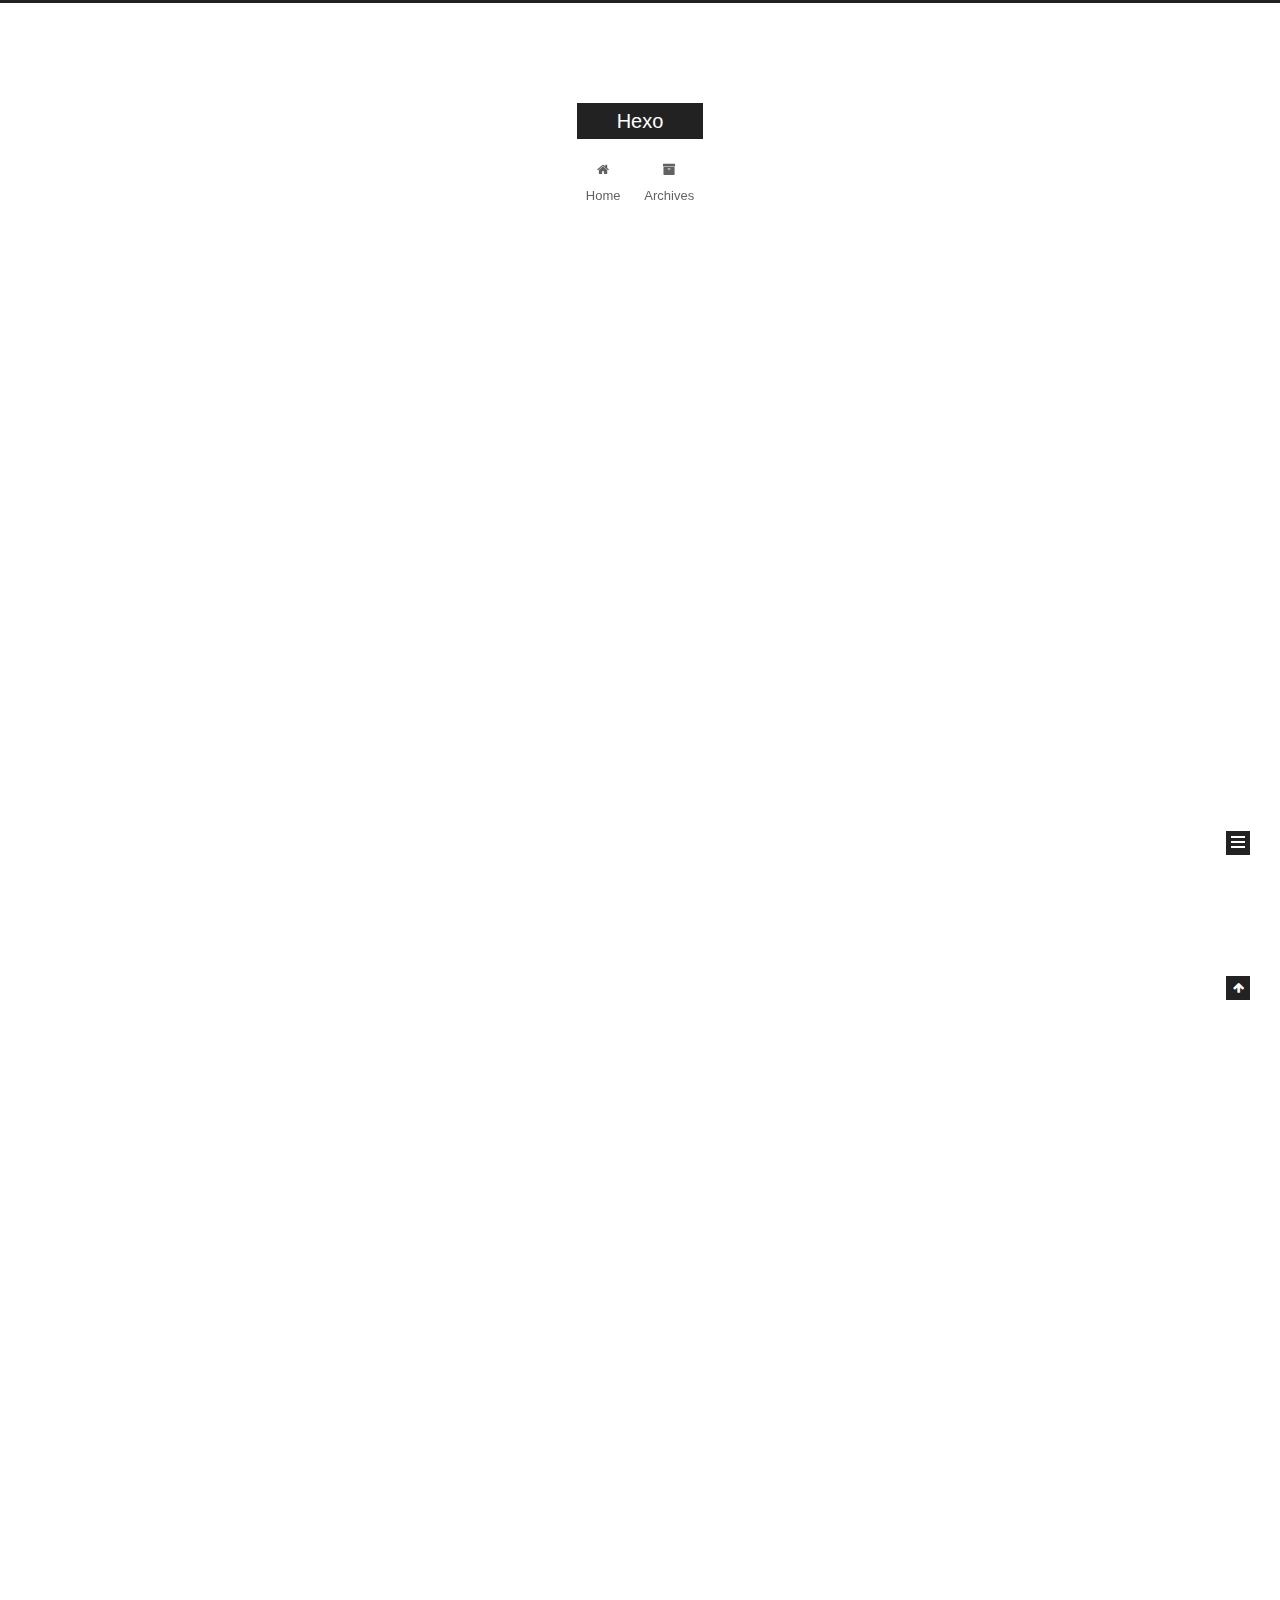
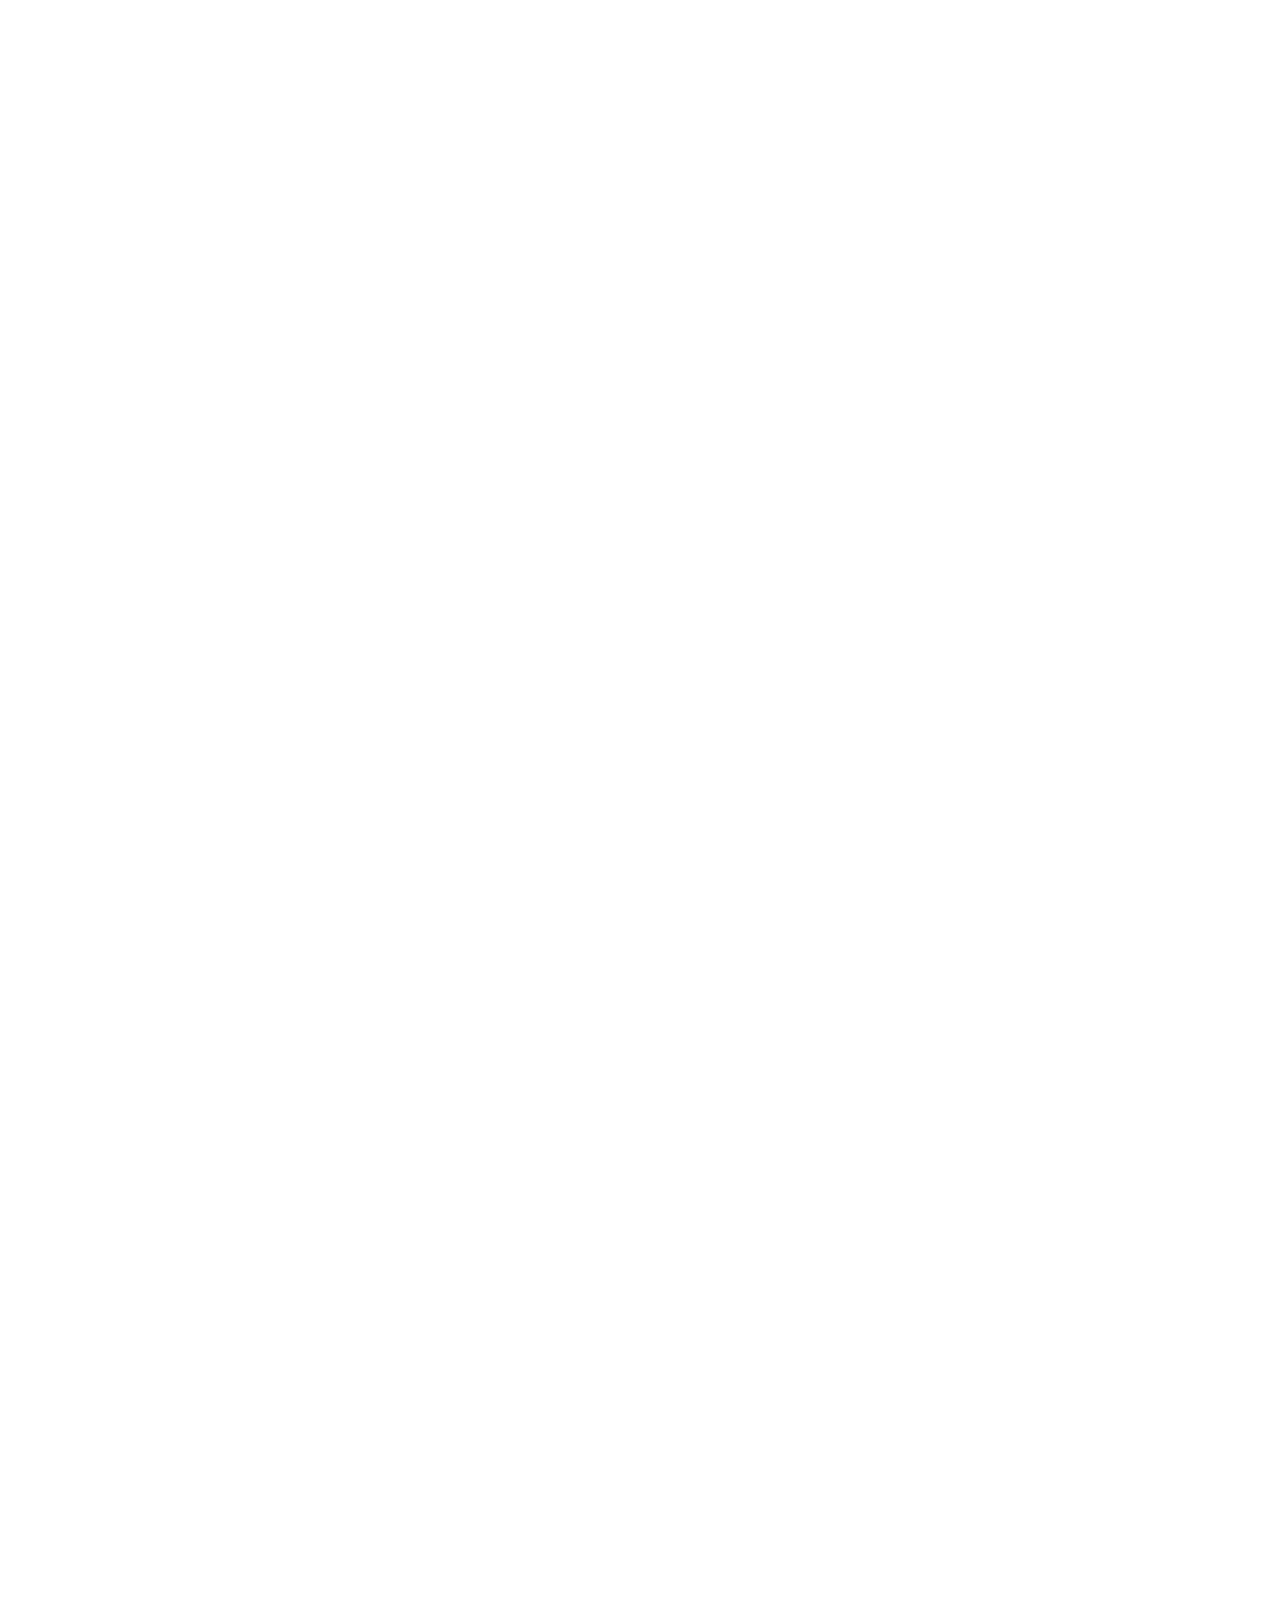
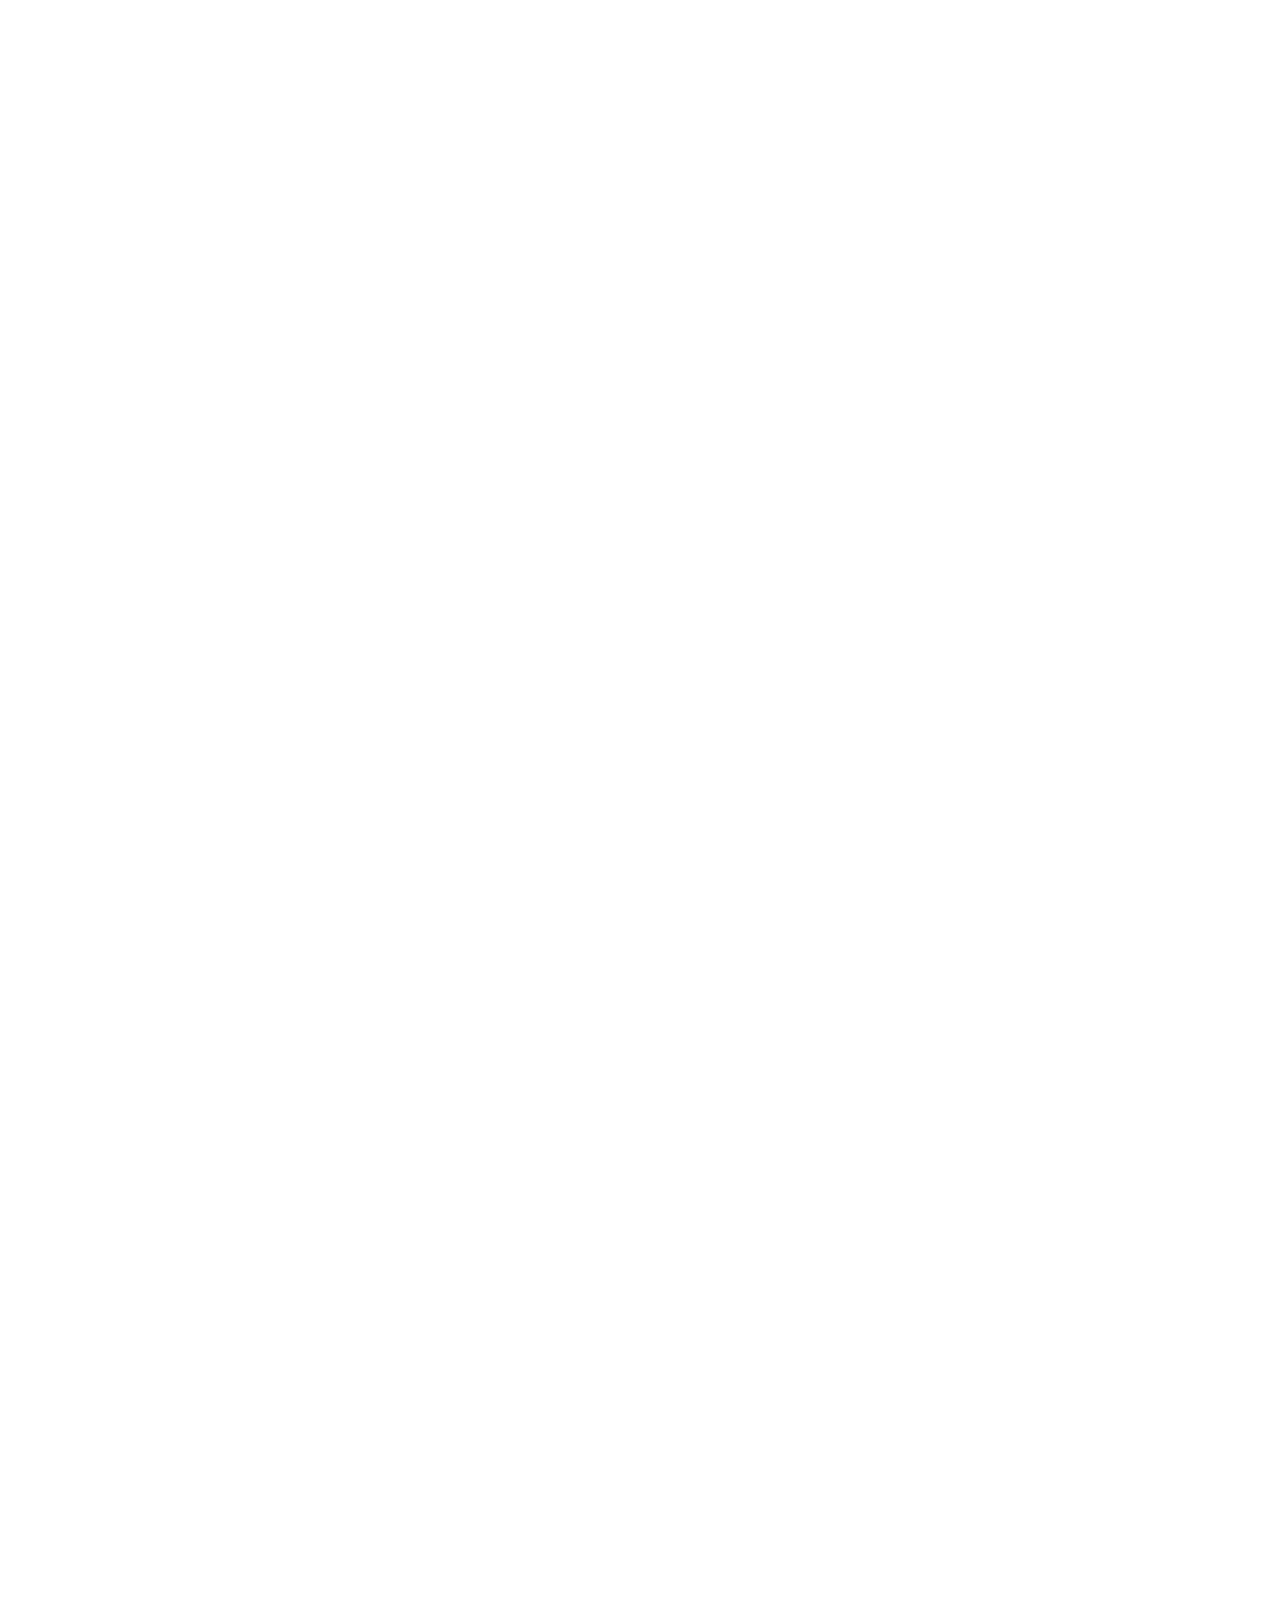
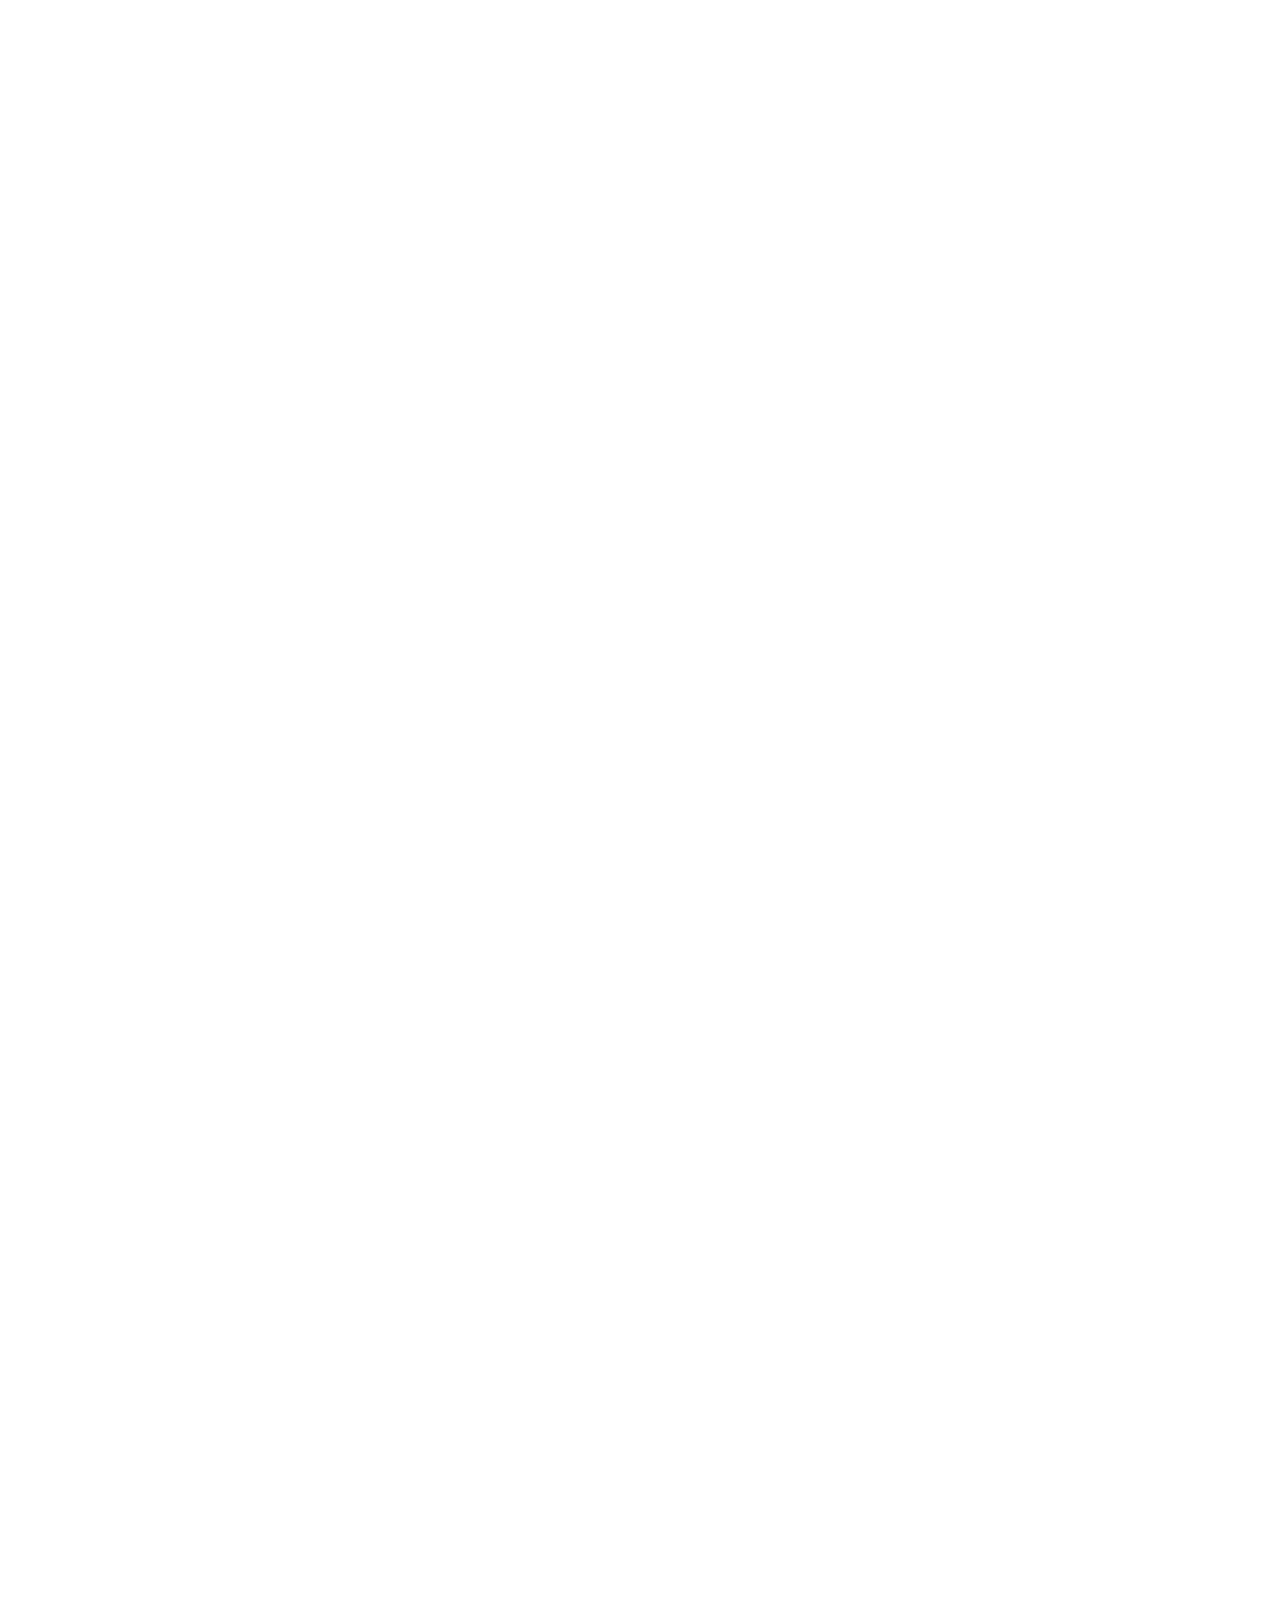
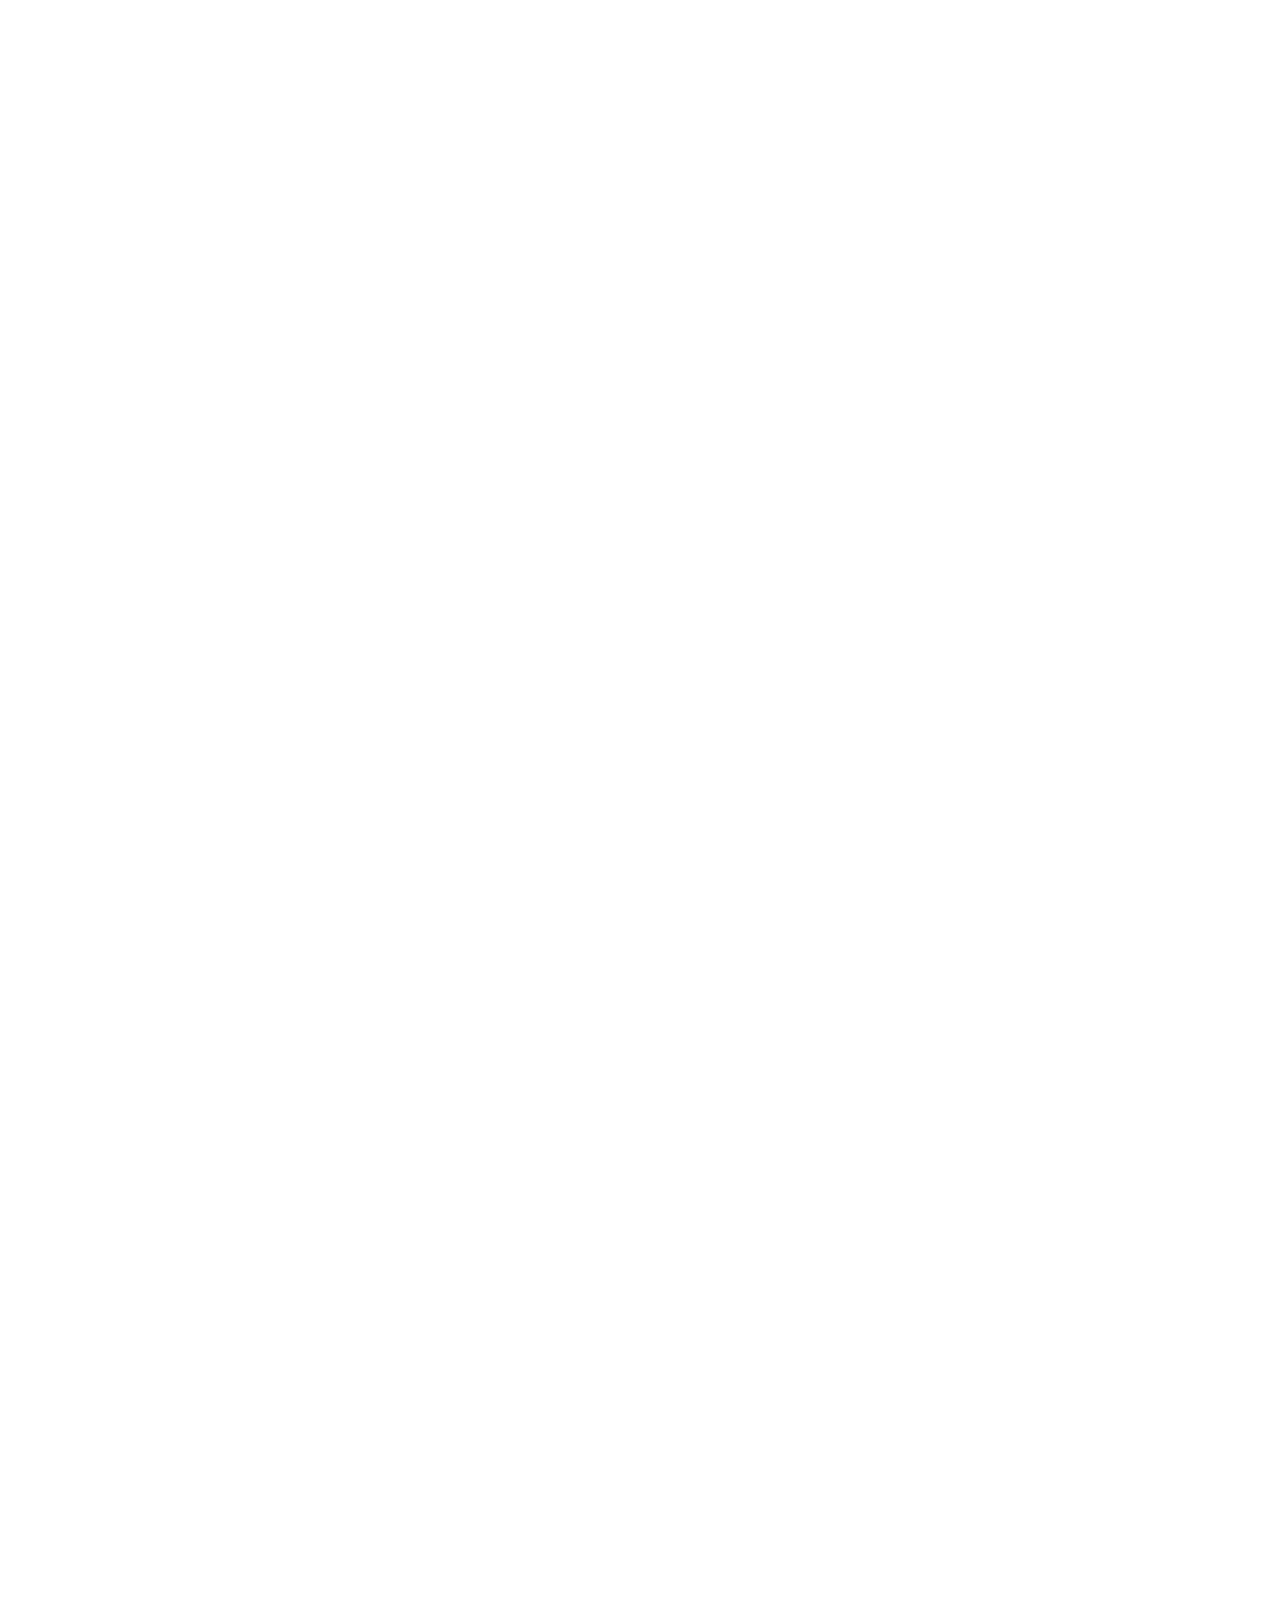
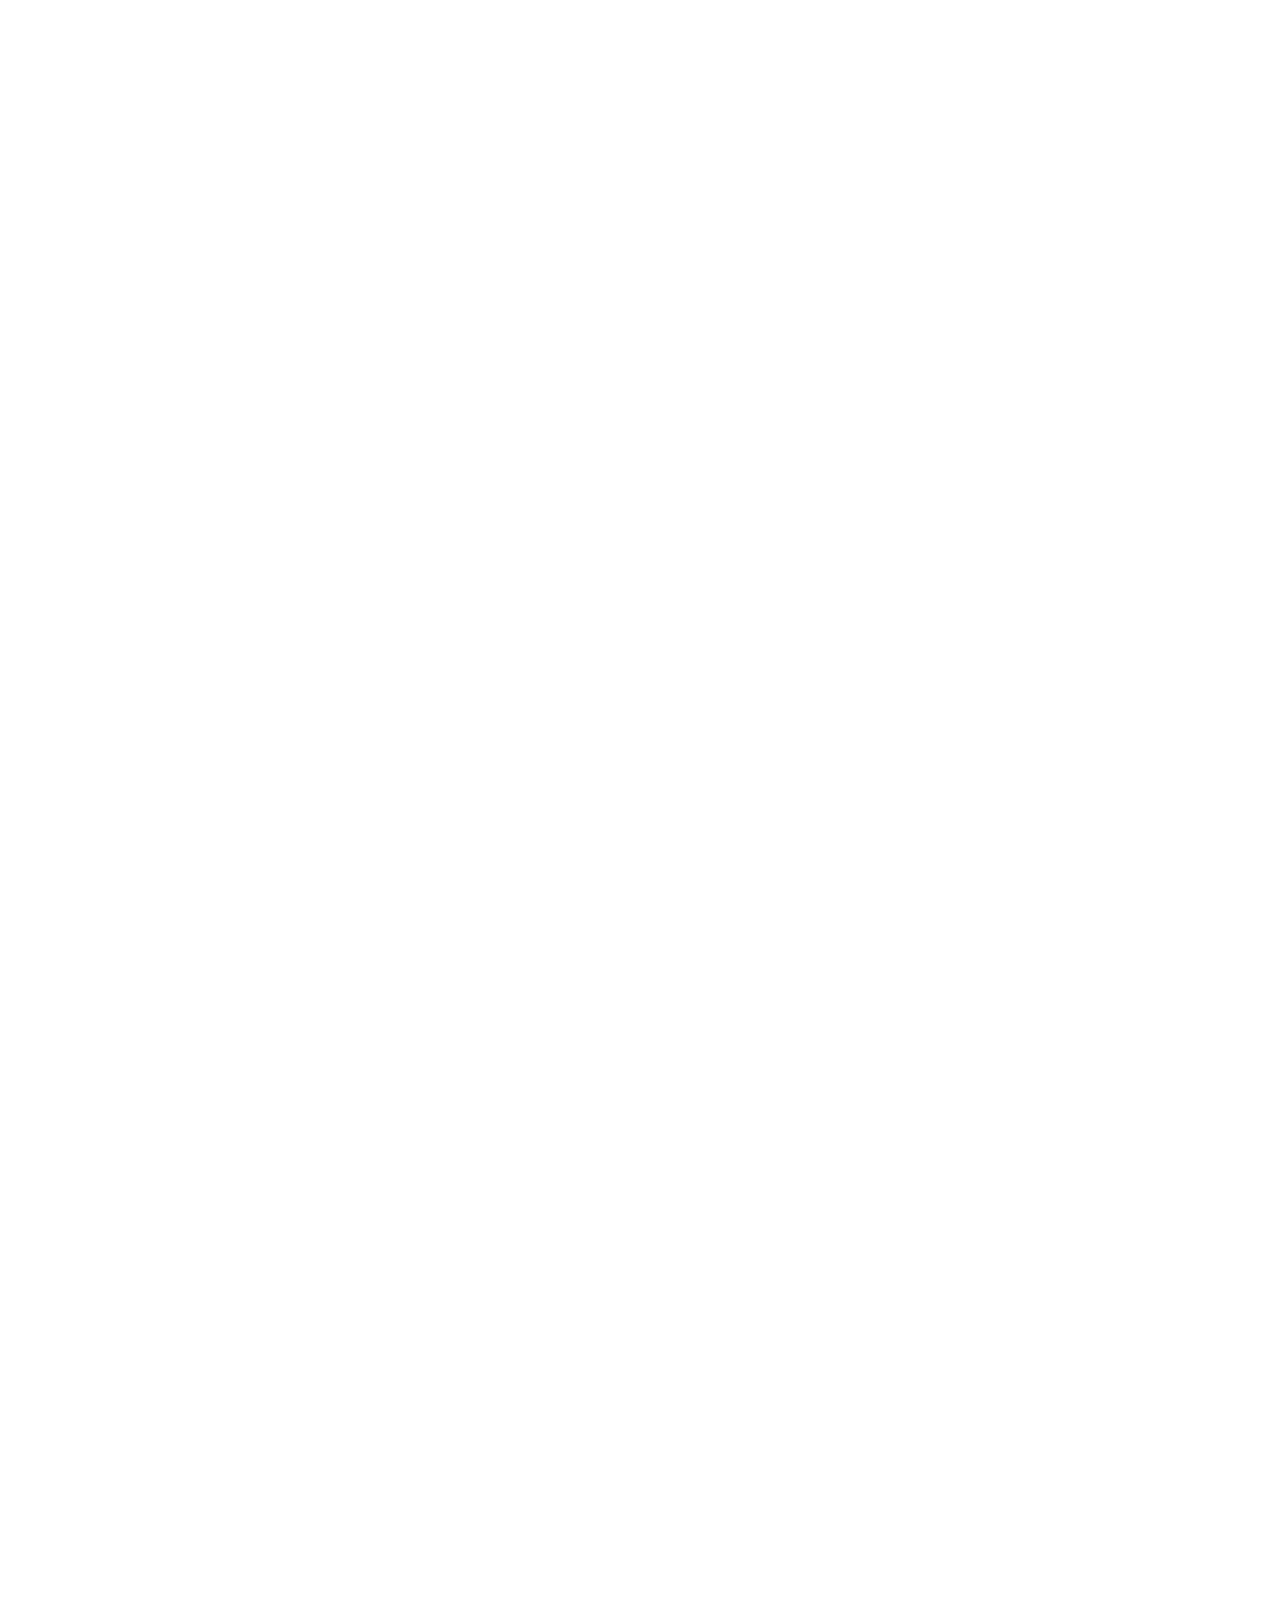
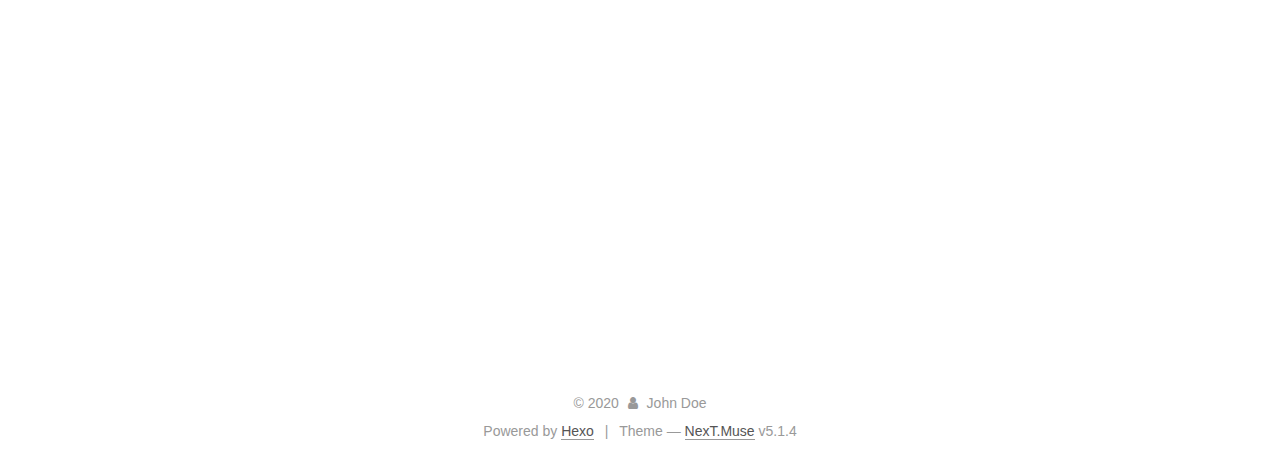
==== index.html @ 5e634938 "update" ====
<!DOCTYPE html>



  


<html class="theme-next muse use-motion" lang="en">
<head>
  <meta charset="UTF-8"/>
<meta http-equiv="X-UA-Compatible" content="IE=edge" />
<meta name="viewport" content="width=device-width, initial-scale=1, maximum-scale=1"/>
<meta name="theme-color" content="#222">









<meta http-equiv="Cache-Control" content="no-transform" />
<meta http-equiv="Cache-Control" content="no-siteapp" />
















  
  
  <link href="/lib/fancybox/source/jquery.fancybox.css?v=2.1.5" rel="stylesheet" type="text/css" />







<link href="/lib/font-awesome/css/font-awesome.min.css?v=4.6.2" rel="stylesheet" type="text/css" />

<link href="/css/main.css?v=5.1.4" rel="stylesheet" type="text/css" />


  <link rel="apple-touch-icon" sizes="180x180" href="/images/apple-touch-icon-next.png?v=5.1.4">


  <link rel="icon" type="image/png" sizes="32x32" href="/images/favicon-32x32-next.png?v=5.1.4">


  <link rel="icon" type="image/png" sizes="16x16" href="/images/favicon-16x16-next.png?v=5.1.4">


  <link rel="mask-icon" href="/images/logo.svg?v=5.1.4" color="#222">





  <meta name="keywords" content="Hexo, NexT" />










<meta property="og:type" content="website">
<meta property="og:title" content="Hexo">
<meta property="og:url" content="http://yoursite.com/index.html">
<meta property="og:site_name" content="Hexo">
<meta property="og:locale" content="en_US">
<meta property="article:author" content="John Doe">
<meta name="twitter:card" content="summary">



<script type="text/javascript" id="hexo.configurations">
  var NexT = window.NexT || {};
  var CONFIG = {
    root: '/',
    scheme: 'Muse',
    version: '5.1.4',
    sidebar: {"position":"left","display":"post","offset":12,"b2t":false,"scrollpercent":false,"onmobile":false},
    fancybox: true,
    tabs: true,
    motion: {"enable":true,"async":false,"transition":{"post_block":"fadeIn","post_header":"slideDownIn","post_body":"slideDownIn","coll_header":"slideLeftIn","sidebar":"slideUpIn"}},
    duoshuo: {
      userId: '0',
      author: 'Author'
    },
    algolia: {
      applicationID: '',
      apiKey: '',
      indexName: '',
      hits: {"per_page":10},
      labels: {"input_placeholder":"Search for Posts","hits_empty":"We didn't find any results for the search: ${query}","hits_stats":"${hits} results found in ${time} ms"}
    }
  };
</script>



  <link rel="canonical" href="http://yoursite.com/"/>





  <title>Hexo</title>
  








<meta name="generator" content="Hexo 4.2.0"></head>

<body itemscope itemtype="http://schema.org/WebPage" lang="en">

  
  
    
  

  <div class="container sidebar-position-left 
  page-home">
    <div class="headband"></div>

    <header id="header" class="header" itemscope itemtype="http://schema.org/WPHeader">
      <div class="header-inner"><div class="site-brand-wrapper">
  <div class="site-meta ">
    

    <div class="custom-logo-site-title">
      <a href="/"  class="brand" rel="start">
        <span class="logo-line-before"><i></i></span>
        <span class="site-title">Hexo</span>
        <span class="logo-line-after"><i></i></span>
      </a>
    </div>
      
        <p class="site-subtitle"></p>
      
  </div>

  <div class="site-nav-toggle">
    <button>
      <span class="btn-bar"></span>
      <span class="btn-bar"></span>
      <span class="btn-bar"></span>
    </button>
  </div>
</div>

<nav class="site-nav">
  

  
    <ul id="menu" class="menu">
      
        
        <li class="menu-item menu-item-home">
          <a href="/%20" rel="section">
            
              <i class="menu-item-icon fa fa-fw fa-home"></i> <br />
            
            Home
          </a>
        </li>
      
        
        <li class="menu-item menu-item-archives">
          <a href="/archives/%20" rel="section">
            
              <i class="menu-item-icon fa fa-fw fa-archive"></i> <br />
            
            Archives
          </a>
        </li>
      

      
    </ul>
  

  
</nav>



 </div>
    </header>

    <main id="main" class="main">
      <div class="main-inner">
        <div class="content-wrap">
          <div id="content" class="content">
            
  <section id="posts" class="posts-expand">
    
      

  

  
  
  

  <article class="post post-type-normal" itemscope itemtype="http://schema.org/Article">
  
  
  
  <div class="post-block">
    <link itemprop="mainEntityOfPage" href="http://yoursite.com/2020/02/18/songzhen-s-Post/">

    <span hidden itemprop="author" itemscope itemtype="http://schema.org/Person">
      <meta itemprop="name" content="John Doe">
      <meta itemprop="description" content="">
      <meta itemprop="image" content="/images/avatar.gif">
    </span>

    <span hidden itemprop="publisher" itemscope itemtype="http://schema.org/Organization">
      <meta itemprop="name" content="Hexo">
    </span>

    
      <header class="post-header">

        
        
          <h1 class="post-title" itemprop="name headline">
                
                <a class="post-title-link" href="/2020/02/18/songzhen-s-Post/" itemprop="url">songzhen's Post</a></h1>
        

        <div class="post-meta">
          <span class="post-time">
            
              <span class="post-meta-item-icon">
                <i class="fa fa-calendar-o"></i>
              </span>
              
                <span class="post-meta-item-text">Posted on</span>
              
              <time title="Post created" itemprop="dateCreated datePublished" datetime="2020-02-18T16:27:52+08:00">
                2020-02-18
              </time>
            

            

            
          </span>

          

          
            
          

          
          

          

          

          

        </div>
      </header>
    

    
    
    
    <div class="post-body" itemprop="articleBody">

      
      

      
        
          
            <h1 id="移动综管2-0交互规范"><a href="#移动综管2-0交互规范" class="headerlink" title="移动综管2.0交互规范"></a>移动综管2.0交互规范</h1><p>[TOC]</p>
<h2 id="Js和原生交互规范"><a href="#Js和原生交互规范" class="headerlink" title="Js和原生交互规范"></a>Js和原生交互规范</h2><h3 id="forward-跳转-页面跳转h5或原生"><a href="#forward-跳转-页面跳转h5或原生" class="headerlink" title="forward 跳转(页面跳转h5或原生)"></a>forward 跳转(页面跳转h5或原生)</h3><table>
<thead>
<tr>
<th>字段名</th>
<th>说明</th>
<th>值</th>
<th>是否必填</th>
<th>备注</th>
</tr>
</thead>
<tbody><tr>
<td>type</td>
<td>跳转类型：原生或者h5</td>
<td>Native/H5</td>
<td>Y</td>
<td></td>
</tr>
<tr>
<td>animate</td>
<td>跳转形式</td>
<td>push/pop/present</td>
<td>N</td>
<td>跳转/回退/无层级关系(弹出)，默认为push</td>
</tr>
<tr>
<td>url</td>
<td>type为Native时则是与原生约定好的字段，为H5时为web链接</td>
<td></td>
<td>Y</td>
<td>animate为push时不可为空</td>
</tr>
<tr>
<td>backUrl</td>
<td>返回键时的url</td>
<td></td>
<td>N</td>
<td>animate为pop时候backUrl若为空则直接返回并不刷新页面；若非空且为*时返回上一个页面并刷新页面，若非空且为url时，跳转到栈中某指定页面或者跳转到一个新页面并pop上级页面；push和present时url不可为空值为path</td>
</tr>
<tr>
<td>hasNavigation</td>
<td>新页面是否展示导航栏</td>
<td>true/false</td>
<td>N</td>
<td>默认为true</td>
</tr>
<tr>
<td>params</td>
<td>跳转时的传参</td>
<td>例：{}</td>
<td>N</td>
<td></td>
</tr>
<tr>
<td></td>
<td></td>
<td></td>
<td></td>
<td></td>
</tr>
</tbody></table>
<p>示例：包含tab的数据</p>
<figure class="highlight plain"><table><tr><td class="gutter"><pre><span class="line">1</span><br><span class="line">2</span><br><span class="line">3</span><br><span class="line">4</span><br><span class="line">5</span><br><span class="line">6</span><br><span class="line">7</span><br><span class="line">8</span><br><span class="line">9</span><br><span class="line">10</span><br><span class="line">11</span><br><span class="line">12</span><br><span class="line">13</span><br><span class="line">14</span><br><span class="line">15</span><br><span class="line">16</span><br><span class="line">17</span><br><span class="line">18</span><br><span class="line">19</span><br><span class="line">20</span><br><span class="line">21</span><br><span class="line">22</span><br><span class="line">23</span><br><span class="line">24</span><br><span class="line">25</span><br><span class="line">26</span><br><span class="line">27</span><br><span class="line">28</span><br><span class="line">29</span><br><span class="line">30</span><br><span class="line">31</span><br><span class="line">32</span><br><span class="line">33</span><br></pre></td><td class="code"><pre><span class="line">&#123;</span><br><span class="line">  &quot;type&quot;: &quot;H5&quot;, </span><br><span class="line">  &quot;url&quot;: &quot;&#x2F;html&#x2F;gzd&#x2F;navigation&#x2F;personal.html&quot;,</span><br><span class="line">  &quot;hasNavigation&quot;: &quot;true&quot;</span><br><span class="line">   &quot;params&quot;: &#123;</span><br><span class="line">  &#125;</span><br><span class="line">&#125;</span><br><span class="line"></span><br><span class="line">&#123;</span><br><span class="line">  &quot;type&quot;: &quot;H5&quot;, </span><br><span class="line">  &quot;url&quot;: &quot;&#x2F;html&#x2F;gzd&#x2F;navigation&#x2F;personal.html&quot;,</span><br><span class="line">  &quot;animate&quot;: &quot;pop&quot;,</span><br><span class="line">  &quot;backUrl&quot;: &quot;&#x2F;html&#x2F;gzd&#x2F;navigation&#x2F;personal.html&quot;,</span><br><span class="line">  &quot;hasNavigation&quot;: &quot;true&quot;</span><br><span class="line">&#125;</span><br><span class="line"></span><br><span class="line">&#123;</span><br><span class="line">  &quot;type&quot;: &quot;Native&quot;, </span><br><span class="line">  &quot;url&quot;: &quot;mapPage&quot;,</span><br><span class="line">  &quot;hasNavigation&quot;: &quot;true&quot;,</span><br><span class="line">  &quot;animate&quot;: &quot;push&quot;</span><br><span class="line">  &quot;params&quot;: &#123;</span><br><span class="line">  &#125;</span><br><span class="line">&#125;</span><br><span class="line"></span><br><span class="line">&#123;</span><br><span class="line">  &quot;type&quot;: &quot;Native&quot;, </span><br><span class="line">  &quot;url&quot;: &quot;BindBluetoothDevice&quot;,</span><br><span class="line">  &quot;hasNavigation&quot;: &quot;true&quot;,</span><br><span class="line">  &quot;animate&quot;: &quot;push&quot;</span><br><span class="line">  &quot;params&quot;: &#123;</span><br><span class="line">  &#125;</span><br><span class="line">&#125;</span><br></pre></td></tr></table></figure>

<h3 id="setHeader-设置导航"><a href="#setHeader-设置导航" class="headerlink" title="setHeader 设置导航"></a>setHeader 设置导航</h3><table>
<thead>
<tr>
<th>字段名</th>
<th>说明</th>
<th>值</th>
<th>是否必填</th>
<th>备注</th>
</tr>
</thead>
<tbody><tr>
<td>style</td>
<td>titlebar类型</td>
<td>null/transparent/normal</td>
<td>N</td>
<td>没有状态栏/透明状态栏/非透明状态栏</td>
</tr>
<tr>
<td>color</td>
<td>状态栏颜色</td>
<td>例如：0dbbff</td>
<td>N</td>
<td>非透明状态栏时值有效</td>
</tr>
<tr>
<td>left</td>
<td>左边barActionView对象</td>
<td></td>
<td>N</td>
<td></td>
</tr>
<tr>
<td>right</td>
<td>右边barActionView对象</td>
<td></td>
<td>N</td>
<td></td>
</tr>
<tr>
<td>titleView</td>
<td>中间barTitleView对象</td>
<td></td>
<td>N</td>
<td></td>
</tr>
<tr>
<td></td>
<td></td>
<td></td>
<td></td>
<td></td>
</tr>
</tbody></table>
<h4 id="barActionView对象-左右操作栏"><a href="#barActionView对象-左右操作栏" class="headerlink" title="barActionView对象 左右操作栏"></a>barActionView对象 左右操作栏</h4><table>
<thead>
<tr>
<th>字段名</th>
<th>说明</th>
<th>值</th>
<th>是否必填</th>
<th>备注</th>
</tr>
</thead>
<tbody><tr>
<td>type</td>
<td>展示类型</td>
<td>back/image/title/video /share/attent</td>
<td>N</td>
<td>默认为back展示返回键</td>
</tr>
<tr>
<td>title</td>
<td>左侧按钮名称</td>
<td>例：完成</td>
<td>N</td>
<td></td>
</tr>
<tr>
<td>backUrl</td>
<td>左侧返回键时返回页面url</td>
<td></td>
<td>N</td>
<td>type为back时配置此参数</td>
</tr>
<tr>
<td>imageName</td>
<td>左侧按钮图片名称</td>
<td>例：上海</td>
<td>N</td>
<td>type为image时配置此参数</td>
</tr>
<tr>
<td>imgUrl</td>
<td>左侧按钮图片地址</td>
<td></td>
<td>N</td>
<td>type为image时配置此参数</td>
</tr>
<tr>
<td>mark</td>
<td>按钮图片角标</td>
<td>例：1</td>
<td>N</td>
<td></td>
</tr>
<tr>
<td>actionCallback</td>
<td>点击按钮的回调方法</td>
<td>back/image/attent/share/video</td>
<td>N</td>
<td>方法分别为关注/分享/视频播放时对web端的回调方法</td>
</tr>
</tbody></table>
<h4 id="barTitleView"><a href="#barTitleView" class="headerlink" title="barTitleView"></a>barTitleView</h4><table>
<thead>
<tr>
<th>字段名</th>
<th>说明</th>
<th>值</th>
<th>是否必填</th>
<th>备注</th>
</tr>
</thead>
<tbody><tr>
<td>type</td>
<td>搜索(是否支持语音)/title</td>
<td>title/search</td>
<td>N</td>
<td>空时不展示</td>
</tr>
<tr>
<td>title</td>
<td>标题</td>
<td>例：个人中心</td>
<td>N</td>
<td>type为title时配置此参数</td>
</tr>
<tr>
<td>hint</td>
<td>搜索栏中文字</td>
<td>例：请输入您要搜索的医院</td>
<td>N</td>
<td>type为search时配置此参数</td>
</tr>
<tr>
<td>searchText</td>
<td>搜索框预置文字</td>
<td>例：中心医院</td>
<td>N</td>
<td>type为search时配置此参数</td>
</tr>
<tr>
<td>voice</td>
<td>是否支持语音输入</td>
<td>true/false</td>
<td>N</td>
<td>默认false，显示的是清除按钮</td>
</tr>
<tr>
<td>searchCallback</td>
<td>点击搜索后的回调</td>
<td>例：doSearchCallBack</td>
<td>N</td>
<td>搜索时的回调方法</td>
</tr>
<tr>
<td>searchingCallback</td>
<td>搜索文字输入时的回调</td>
<td>editingdidbegin/editingdidend /editingchanged</td>
<td>N</td>
<td>方法分别为点击搜索框获取焦点时，失去焦点时，文本数据发生改变时对web端的回调方法</td>
</tr>
</tbody></table>
<figure class="highlight plain"><table><tr><td class="gutter"><pre><span class="line">1</span><br><span class="line">2</span><br><span class="line">3</span><br><span class="line">4</span><br><span class="line">5</span><br><span class="line">6</span><br><span class="line">7</span><br><span class="line">8</span><br><span class="line">9</span><br><span class="line">10</span><br><span class="line">11</span><br><span class="line">12</span><br><span class="line">13</span><br><span class="line">14</span><br><span class="line">15</span><br><span class="line">16</span><br><span class="line">17</span><br><span class="line">18</span><br><span class="line">19</span><br><span class="line">20</span><br><span class="line">21</span><br><span class="line">22</span><br></pre></td><td class="code"><pre><span class="line">&#123;</span><br><span class="line">	&quot;type&quot;: &quot;normal&quot;,</span><br><span class="line">	&quot;left&quot;: &#123;</span><br><span class="line">		&quot;type&quot;: &quot;back&quot;,</span><br><span class="line">		&quot;backUrl&quot;: &quot;www.baidu.com&#x2F;home&quot;</span><br><span class="line">	&#125;,</span><br><span class="line">	&quot;right&quot;: [&#123;</span><br><span class="line">		&quot;type&quot;: &quot;share&quot;</span><br><span class="line">	&#125;, &#123;</span><br><span class="line">		&quot;type&quot;: &quot;attent&quot;</span><br><span class="line">	&#125;],</span><br><span class="line">	&quot;titleView&quot;: &#123;</span><br><span class="line">		&quot;type&quot;: &quot;search&quot;,</span><br><span class="line">		&quot;hint&quot;: &quot;请输入您要搜索的医院&quot;,</span><br><span class="line">		&quot;searchingCallback&quot;: &#123;</span><br><span class="line">			&quot;editingdidbegin&quot; : &quot;didbegin&quot;,</span><br><span class="line">			&quot;editingdidend&quot; : &quot;didend&quot;,</span><br><span class="line">			&quot;editingchanged&quot; : &quot;changed&quot;,</span><br><span class="line">			&quot;editingfinished&quot; : &quot;finished&quot;</span><br><span class="line">		&#125;</span><br><span class="line">	&#125;</span><br><span class="line">&#125;</span><br></pre></td></tr></table></figure>

<h3 id="nativePermission-原生权限"><a href="#nativePermission-原生权限" class="headerlink" title="nativePermission  原生权限"></a>nativePermission  原生权限</h3><table>
<thead>
<tr>
<th>字段名</th>
<th>说明</th>
<th>值</th>
<th>是否必填</th>
<th>备注</th>
</tr>
</thead>
<tbody><tr>
<td>type</td>
<td>获取原生权限的类型</td>
<td>nativeStorage/location/qrCodeScan/camera/photoLibrary /video/contacts/phone/track/getUnReadMsgCount/setTabBadge /pay/deqingEnPuPay/liveness/nativePay/dongyingKeyboard /MeasureResult/version/newMessage</td>
<td>Y</td>
<td></td>
</tr>
<tr>
<td>params</td>
<td>请求参数</td>
<td>{}</td>
<td>N</td>
<td></td>
</tr>
<tr>
<td>nativeCallback</td>
<td>执行的回调方法</td>
<td>newMessage</td>
<td>Y</td>
<td>其中newMessage为有新消息推送时候回调web端进行通知更新</td>
</tr>
<tr>
<td></td>
<td></td>
<td></td>
<td></td>
<td></td>
</tr>
</tbody></table>
<figure class="highlight plain"><table><tr><td class="gutter"><pre><span class="line">1</span><br><span class="line">2</span><br><span class="line">3</span><br><span class="line">4</span><br><span class="line">5</span><br><span class="line">6</span><br><span class="line">7</span><br><span class="line">8</span><br><span class="line">9</span><br><span class="line">10</span><br><span class="line">11</span><br><span class="line">12</span><br><span class="line">13</span><br><span class="line">14</span><br><span class="line">15</span><br><span class="line">16</span><br><span class="line">17</span><br><span class="line">18</span><br><span class="line">19</span><br><span class="line">20</span><br><span class="line">21</span><br><span class="line">22</span><br><span class="line">23</span><br><span class="line">24</span><br><span class="line">25</span><br><span class="line">26</span><br><span class="line">27</span><br><span class="line">28</span><br></pre></td><td class="code"><pre><span class="line">&#123;</span><br><span class="line">  &quot;type&quot;: &quot;nativeStorage&quot;, &#x2F;&#x2F;原生存储</span><br><span class="line">  &quot;params&quot;: &#123;</span><br><span class="line">  	&quot;method&quot;: &quot;get&quot;,&#x2F;&#x2F;get:取 set:存</span><br><span class="line">	&quot;key&quot;:@&quot;&quot;,</span><br><span class="line">	&quot;value&quot;:@&quot;&quot;</span><br><span class="line">  &#125;</span><br><span class="line">&#125;</span><br><span class="line"></span><br><span class="line">&#123;</span><br><span class="line">  &quot;type&quot;: &quot;qrCodeScan&quot;, </span><br><span class="line">  &quot;params&quot;: &#123;</span><br><span class="line">  	&quot;tag&quot;: &quot;skip&quot;,</span><br><span class="line">  	&quot;type&quot;: &quot;H5&quot;, </span><br><span class="line">  	&quot;hasNavigation&quot;: &quot;true&quot;,</span><br><span class="line">   &quot;animate&quot;: &quot;push&quot;</span><br><span class="line">  	&quot;toPage&quot;: &quot;wonders.com&#x2F;drugPage&quot;,</span><br><span class="line">  	&quot;paramName&quot;: &quot;drugCode&quot;</span><br><span class="line">  &#125;</span><br><span class="line">&#125;</span><br><span class="line">&#123;</span><br><span class="line">  &quot;type&quot;: &quot;phone&quot;, </span><br><span class="line">  &quot;params&quot;: &#123;</span><br><span class="line">  	&quot;mode&quot;: &quot;call&quot;, &#x2F;&#x2F;call 打电话 &#x2F;&#x2F;send 发信息</span><br><span class="line">  	&quot;phoneNumber&quot;: &quot;13312341234&quot;,</span><br><span class="line">  	&quot;content&quot;: &quot;你好&quot;&#x2F;&#x2F;发短信时的内容</span><br><span class="line">  &#125;</span><br><span class="line">&#125;</span><br></pre></td></tr></table></figure>

<h3 id="lifeCycle-生命周期方法"><a href="#lifeCycle-生命周期方法" class="headerlink" title="lifeCycle 生命周期方法"></a>lifeCycle 生命周期方法</h3><table>
<thead>
<tr>
<th>字段名</th>
<th>说明</th>
<th align="center">值</th>
<th>是否必填</th>
<th>备注</th>
</tr>
</thead>
<tbody><tr>
<td>type</td>
<td>生命周期阶段类型</td>
<td align="center">onCreate/onResume/onSupportVisible /onPause/onDestory</td>
<td>是</td>
<td>页面创建/可见/可见/切换至后台/销毁各阶段</td>
</tr>
<tr>
<td>lifeCycleCallback</td>
<td>各生命周期的回调方法</td>
<td align="center">onCreate/onResume/onSupportVisible /onPause/onDestory</td>
<td>Y</td>
<td>web端对页面生命周期的回调</td>
</tr>
</tbody></table>
<figure class="highlight plain"><table><tr><td class="gutter"><pre><span class="line">1</span><br><span class="line">2</span><br><span class="line">3</span><br><span class="line">4</span><br></pre></td><td class="code"><pre><span class="line">&#123;</span><br><span class="line">  &quot;type&quot;: &quot;onCreate&quot;, </span><br><span class="line">  &quot;lifeCycleCallback&quot;: &quot;onCreate&quot;</span><br><span class="line">&#125;</span><br></pre></td></tr></table></figure>

<h2 id="手机端设计规范"><a href="#手机端设计规范" class="headerlink" title="手机端设计规范"></a>手机端设计规范</h2><h3 id="本地存储"><a href="#本地存储" class="headerlink" title="本地存储"></a>本地存储</h3><p>本地存储使用SharedPreferences，存储时做加密处理</p>
<p>存储的数据：</p>
<p>session 登录凭证</p>
<p>username 用户名</p>
<p>password 密码</p>
<p>isAutoLogin  是否自动登录</p>
<p>isSavePass 是否保存密码</p>
<p>serverUrl 服务端地址</p>
<p>……</p>
<h3 id="推送消息"><a href="#推送消息" class="headerlink" title="推送消息"></a>推送消息</h3><p>h5页面若有需要与推送消息关联的内容时，通过nativePermission 传值type=newMessage并设置回调方法，并注册到通知类中，当有新消息推送过来，调用注册列表中的回调方法进行数据同步</p>
<table>
<thead>
<tr>
<th>字段名</th>
<th>说明</th>
<th>值</th>
<th>是否必填</th>
<th>备注</th>
</tr>
</thead>
<tbody><tr>
<td>msgType</td>
<td>消息类型</td>
<td>例：alertDialog</td>
<td>Y</td>
<td></td>
</tr>
<tr>
<td>timeStamp</td>
<td>时间戳</td>
<td>例：2019-10-29 00:00:00</td>
<td>N</td>
<td></td>
</tr>
<tr>
<td>message</td>
<td>消息对象</td>
<td></td>
<td></td>
<td></td>
</tr>
</tbody></table>
<h4 id="message对象-消息内容"><a href="#message对象-消息内容" class="headerlink" title="message对象  消息内容"></a>message对象  消息内容</h4><table>
<thead>
<tr>
<th>字段名</th>
<th>说明</th>
<th>值</th>
<th>是否必填</th>
<th>备注</th>
</tr>
</thead>
<tbody><tr>
<td>title</td>
<td>标题</td>
<td></td>
<td>N</td>
<td></td>
</tr>
<tr>
<td>content</td>
<td>消息内容</td>
<td></td>
<td>N</td>
<td></td>
</tr>
</tbody></table>
<figure class="highlight plain"><table><tr><td class="gutter"><pre><span class="line">1</span><br><span class="line">2</span><br><span class="line">3</span><br><span class="line">4</span><br><span class="line">5</span><br><span class="line">6</span><br><span class="line">7</span><br><span class="line">8</span><br></pre></td><td class="code"><pre><span class="line">&#123;</span><br><span class="line">  &quot;msgType&quot;: &quot;alert&quot;, </span><br><span class="line">  &quot;timestamp&quot;: &quot;2019-10-29 14:49:34&quot;,</span><br><span class="line">  &quot;object&quot;: &#123;</span><br><span class="line">  	&quot;title&quot;: &quot;测试1&quot;,</span><br><span class="line">  	&quot;content&quot;: &quot;消息内容测试1&quot;</span><br><span class="line">  &#125;</span><br><span class="line">&#125;</span><br></pre></td></tr></table></figure>

<h3 id="全局接口-config"><a href="#全局接口-config" class="headerlink" title="全局接口 config"></a>全局接口 config</h3><p>在启动页通过全局接口获得tab各属性值、若无网络APP端固定几个产品模块默认展示。</p>
<p>全局接口的作用是tab各值在启动页的时候进行初始化，进入首页可以快速展示，同时可以兼容登录的逻辑</p>
<table>
<thead>
<tr>
<th>字段名</th>
<th>说明</th>
<th>举例</th>
<th>是否必须</th>
<th>备注</th>
</tr>
</thead>
<tbody><tr>
<td>tabName</td>
<td>tab的名称</td>
<td>首页</td>
<td>Y</td>
<td></td>
</tr>
<tr>
<td>tabUrl</td>
<td>tab的Url</td>
<td><a href="http://www.baidu.com/new" target="_blank" rel="noopener">www.baidu.com/new</a></td>
<td>Y</td>
<td></td>
</tr>
<tr>
<td>isFullPath</td>
<td>是否是全路径</td>
<td>https:<a href="http://www.baidu.com" target="_blank" rel="noopener">www.baidu.com</a></td>
<td>Y</td>
<td>全路径为：协议头+主机（IP/域名）+ 页面路径，默认传false</td>
</tr>
<tr>
<td>selectedIcon</td>
<td>选中的图标名称</td>
<td><code>bottom_home_blue</code></td>
<td>Y</td>
<td></td>
</tr>
<tr>
<td>unselectedIcon</td>
<td>未选中的图标名称</td>
<td><code>bottom_home_gray</code></td>
<td>Y</td>
<td></td>
</tr>
<tr>
<td>selectedTextColor</td>
<td>选中文字的颜色</td>
<td>#51da8a</td>
<td>Y</td>
<td></td>
</tr>
<tr>
<td>unselectedTextColor</td>
<td>未选中文字的颜色</td>
<td>#636363</td>
<td>Y</td>
<td></td>
</tr>
</tbody></table>
<figure class="highlight plain"><table><tr><td class="gutter"><pre><span class="line">1</span><br><span class="line">2</span><br><span class="line">3</span><br><span class="line">4</span><br><span class="line">5</span><br><span class="line">6</span><br><span class="line">7</span><br><span class="line">8</span><br><span class="line">9</span><br><span class="line">10</span><br><span class="line">11</span><br><span class="line">12</span><br><span class="line">13</span><br><span class="line">14</span><br><span class="line">15</span><br><span class="line">16</span><br><span class="line">17</span><br><span class="line">18</span><br><span class="line">19</span><br><span class="line">20</span><br><span class="line">21</span><br><span class="line">22</span><br><span class="line">23</span><br><span class="line">24</span><br><span class="line">25</span><br><span class="line">26</span><br><span class="line">27</span><br></pre></td><td class="code"><pre><span class="line">&#123;</span><br><span class="line">	&quot;selectedTextColor&quot;: &quot;#51da8a&quot;,</span><br><span class="line">	&quot;unselectedTextColor&quot;: &quot;#636363&quot;,</span><br><span class="line">	&quot;tabList&quot;: [</span><br><span class="line">		&#123;</span><br><span class="line">		  &quot;tabName&quot;: &quot;首页&quot;, </span><br><span class="line">		  &quot;selectedIcon&quot;: &quot;bottom_home_blue&quot;,</span><br><span class="line">		  &quot;unselectedIcon&quot;: &quot;bottom_home_gray&quot;,</span><br><span class="line">		  &quot;tabUrl&quot;: &quot;www.baidu.com&#x2F;new&quot;,</span><br><span class="line">		  &quot;isFullPath&quot;: true</span><br><span class="line">		&#125;,</span><br><span class="line">		&#123;</span><br><span class="line">		  &quot;tabName&quot;: &quot;健康&quot;, </span><br><span class="line">		  &quot;selectedIcon&quot;: &quot;bottom_health_blue&quot;,</span><br><span class="line">		  &quot;unselectedIcon&quot;: &quot;bottom_health_gray&quot;,</span><br><span class="line">		  &quot;tabUrl&quot;: &quot;&#x2F;html&#x2F;gzd&#x2F;measurement.html&quot;,</span><br><span class="line">		  &quot;isFullPath&quot;: false</span><br><span class="line">		&#125;,</span><br><span class="line">		&#123;</span><br><span class="line">		  &quot;tabName&quot;: &quot;个人&quot;, </span><br><span class="line">		  &quot;selectedIcon&quot;: &quot;bottom_person_blue&quot;,</span><br><span class="line">		  &quot;unselectedIcon&quot;: &quot;bottom_person_gray&quot;,</span><br><span class="line">		  &quot;tabUrl&quot;: &quot;&#x2F;html&#x2F;gzd&#x2F;navigation&#x2F;personal.html&quot;,</span><br><span class="line">		  &quot;isFullPath&quot;: false</span><br><span class="line">		&#125;</span><br><span class="line">	]</span><br><span class="line">&#125;</span><br></pre></td></tr></table></figure>

<h3 id="对第三方链接的处理"><a href="#对第三方链接的处理" class="headerlink" title="对第三方链接的处理"></a>对第三方链接的处理</h3><p>由于第三方链接不能像自己的web端页面一样进行页面和跳转的控制，所以针对返回进行了处理，设计两个返回按钮，返回和关闭，返回默认是根据回退栈一级一级返回，关闭是直接退出当前页面。</p>

          
        
      
    </div>
    
    
    

    

    

    

    <footer class="post-footer">
      

      

      

      
      
        <div class="post-eof"></div>
      
    </footer>
  </div>
  
  
  
  </article>


    
      

  

  
  
  

  <article class="post post-type-normal" itemscope itemtype="http://schema.org/Article">
  
  
  
  <div class="post-block">
    <link itemprop="mainEntityOfPage" href="http://yoursite.com/2020/02/18/hello-world/">

    <span hidden itemprop="author" itemscope itemtype="http://schema.org/Person">
      <meta itemprop="name" content="John Doe">
      <meta itemprop="description" content="">
      <meta itemprop="image" content="/images/avatar.gif">
    </span>

    <span hidden itemprop="publisher" itemscope itemtype="http://schema.org/Organization">
      <meta itemprop="name" content="Hexo">
    </span>

    
      <header class="post-header">

        
        
          <h1 class="post-title" itemprop="name headline">
                
                <a class="post-title-link" href="/2020/02/18/hello-world/" itemprop="url">Hello World</a></h1>
        

        <div class="post-meta">
          <span class="post-time">
            
              <span class="post-meta-item-icon">
                <i class="fa fa-calendar-o"></i>
              </span>
              
                <span class="post-meta-item-text">Posted on</span>
              
              <time title="Post created" itemprop="dateCreated datePublished" datetime="2020-02-18T15:35:34+08:00">
                2020-02-18
              </time>
            

            

            
          </span>

          

          
            
          

          
          

          

          

          

        </div>
      </header>
    

    
    
    
    <div class="post-body" itemprop="articleBody">

      
      

      
        
          
            <p>Welcome to <a href="https://hexo.io/" target="_blank" rel="noopener">Hexo</a>! This is your very first post. Check <a href="https://hexo.io/docs/" target="_blank" rel="noopener">documentation</a> for more info. If you get any problems when using Hexo, you can find the answer in <a href="https://hexo.io/docs/troubleshooting.html" target="_blank" rel="noopener">troubleshooting</a> or you can ask me on <a href="https://github.com/hexojs/hexo/issues" target="_blank" rel="noopener">GitHub</a>.</p>
<h2 id="Quick-Start"><a href="#Quick-Start" class="headerlink" title="Quick Start"></a>Quick Start</h2><h3 id="Create-a-new-post"><a href="#Create-a-new-post" class="headerlink" title="Create a new post"></a>Create a new post</h3><figure class="highlight bash"><table><tr><td class="gutter"><pre><span class="line">1</span><br></pre></td><td class="code"><pre><span class="line">$ hexo new <span class="string">"My New Post"</span></span><br></pre></td></tr></table></figure>

<p>More info: <a href="https://hexo.io/docs/writing.html" target="_blank" rel="noopener">Writing</a></p>
<h3 id="Run-server"><a href="#Run-server" class="headerlink" title="Run server"></a>Run server</h3><figure class="highlight bash"><table><tr><td class="gutter"><pre><span class="line">1</span><br></pre></td><td class="code"><pre><span class="line">$ hexo server</span><br></pre></td></tr></table></figure>

<p>More info: <a href="https://hexo.io/docs/server.html" target="_blank" rel="noopener">Server</a></p>
<h3 id="Generate-static-files"><a href="#Generate-static-files" class="headerlink" title="Generate static files"></a>Generate static files</h3><figure class="highlight bash"><table><tr><td class="gutter"><pre><span class="line">1</span><br></pre></td><td class="code"><pre><span class="line">$ hexo generate</span><br></pre></td></tr></table></figure>

<p>More info: <a href="https://hexo.io/docs/generating.html" target="_blank" rel="noopener">Generating</a></p>
<h3 id="Deploy-to-remote-sites"><a href="#Deploy-to-remote-sites" class="headerlink" title="Deploy to remote sites"></a>Deploy to remote sites</h3><figure class="highlight bash"><table><tr><td class="gutter"><pre><span class="line">1</span><br></pre></td><td class="code"><pre><span class="line">$ hexo deploy</span><br></pre></td></tr></table></figure>

<p>More info: <a href="https://hexo.io/docs/one-command-deployment.html" target="_blank" rel="noopener">Deployment</a></p>

          
        
      
    </div>
    
    
    

    

    

    

    <footer class="post-footer">
      

      

      

      
      
        <div class="post-eof"></div>
      
    </footer>
  </div>
  
  
  
  </article>


    
  </section>

  


          </div>
          


          

        </div>
        
          
  
  <div class="sidebar-toggle">
    <div class="sidebar-toggle-line-wrap">
      <span class="sidebar-toggle-line sidebar-toggle-line-first"></span>
      <span class="sidebar-toggle-line sidebar-toggle-line-middle"></span>
      <span class="sidebar-toggle-line sidebar-toggle-line-last"></span>
    </div>
  </div>

  <aside id="sidebar" class="sidebar">
    
    <div class="sidebar-inner">

      

      

      <section class="site-overview-wrap sidebar-panel sidebar-panel-active">
        <div class="site-overview">
          <div class="site-author motion-element" itemprop="author" itemscope itemtype="http://schema.org/Person">
            
              <p class="site-author-name" itemprop="name">John Doe</p>
              <p class="site-description motion-element" itemprop="description"></p>
          </div>

          <nav class="site-state motion-element">

            
              <div class="site-state-item site-state-posts">
              
                <a href="/archives/%20%7C%7C%20archive">
              
                  <span class="site-state-item-count">2</span>
                  <span class="site-state-item-name">posts</span>
                </a>
              </div>
            

            

            

          </nav>

          

          

          
          

          
          

          

        </div>
      </section>

      

      

    </div>
  </aside>


        
      </div>
    </main>

    <footer id="footer" class="footer">
      <div class="footer-inner">
        <div class="copyright">&copy; <span itemprop="copyrightYear">2020</span>
  <span class="with-love">
    <i class="fa fa-user"></i>
  </span>
  <span class="author" itemprop="copyrightHolder">John Doe</span>

  
</div>


  <div class="powered-by">Powered by <a class="theme-link" target="_blank" href="https://hexo.io">Hexo</a></div>



  <span class="post-meta-divider">|</span>



  <div class="theme-info">Theme &mdash; <a class="theme-link" target="_blank" href="https://github.com/iissnan/hexo-theme-next">NexT.Muse</a> v5.1.4</div>




        







        
      </div>
    </footer>

    
      <div class="back-to-top">
        <i class="fa fa-arrow-up"></i>
        
      </div>
    

    

  </div>

  

<script type="text/javascript">
  if (Object.prototype.toString.call(window.Promise) !== '[object Function]') {
    window.Promise = null;
  }
</script>









  












  
  
    <script type="text/javascript" src="/lib/jquery/index.js?v=2.1.3"></script>
  

  
  
    <script type="text/javascript" src="/lib/fastclick/lib/fastclick.min.js?v=1.0.6"></script>
  

  
  
    <script type="text/javascript" src="/lib/jquery_lazyload/jquery.lazyload.js?v=1.9.7"></script>
  

  
  
    <script type="text/javascript" src="/lib/velocity/velocity.min.js?v=1.2.1"></script>
  

  
  
    <script type="text/javascript" src="/lib/velocity/velocity.ui.min.js?v=1.2.1"></script>
  

  
  
    <script type="text/javascript" src="/lib/fancybox/source/jquery.fancybox.pack.js?v=2.1.5"></script>
  


  


  <script type="text/javascript" src="/js/src/utils.js?v=5.1.4"></script>

  <script type="text/javascript" src="/js/src/motion.js?v=5.1.4"></script>



  
  

  

  


  <script type="text/javascript" src="/js/src/bootstrap.js?v=5.1.4"></script>



  


  




	





  





  












  





  

  

  

  
  

  

  

  

</body>
</html>
---- css/main.css ----
/* normalize.css v3.0.2 | MIT License | git.io/normalize */
html {
  font-family: sans-serif; /* 1 */
  -ms-text-size-adjust: 100%; /* 2 */
  -webkit-text-size-adjust: 100%; /* 2 */
}
body {
  margin: 0;
}
article,
aside,
details,
figcaption,
figure,
footer,
header,
hgroup,
main,
menu,
nav,
section,
summary {
  display: block;
}
audio,
canvas,
progress,
video {
  display: inline-block; /* 1 */
  vertical-align: baseline; /* 2 */
}
audio:not([controls]) {
  display: none;
  height: 0;
}
[hidden],
template {
  display: none;
}
a {
  background-color: transparent;
}
a:active,
a:hover {
  outline: 0;
}
abbr[title] {
  border-bottom: 1px dotted;
}
b,
strong {
  font-weight: bold;
}
dfn {
  font-style: italic;
}
h1 {
  font-size: 2em;
  margin: 0.67em 0;
}
mark {
  background: #ff0;
  color: #000;
}
small {
  font-size: 80%;
}
sub,
sup {
  font-size: 75%;
  line-height: 0;
  position: relative;
  vertical-align: baseline;
}
sup {
  top: -0.5em;
}
sub {
  bottom: -0.25em;
}
img {
  border: 0;
}
svg:not(:root) {
  overflow: hidden;
}
figure {
  margin: 1em 40px;
}
hr {
  -moz-box-sizing: content-box;
  box-sizing: content-box;
  height: 0;
}
pre {
  overflow: auto;
}
code,
kbd,
pre,
samp {
  font-family: monospace, monospace;
  font-size: 1em;
}
button,
input,
optgroup,
select,
textarea {
  color: inherit; /* 1 */
  font: inherit; /* 2 */
  margin: 0; /* 3 */
}
button {
  overflow: visible;
}
button,
select {
  text-transform: none;
}
button,
html input[type="button"],
input[type="reset"],
input[type="submit"] {
  -webkit-appearance: button; /* 2 */
  cursor: pointer; /* 3 */
}
button[disabled],
html input[disabled] {
  cursor: default;
}
button::-moz-focus-inner,
input::-moz-focus-inner {
  border: 0;
  padding: 0;
}
input {
  line-height: normal;
}
input[type="checkbox"],
input[type="radio"] {
  box-sizing: border-box; /* 1 */
  padding: 0; /* 2 */
}
input[type="number"]::-webkit-inner-spin-button,
input[type="number"]::-webkit-outer-spin-button {
  height: auto;
}
input[type="search"] {
  -webkit-appearance: textfield; /* 1 */
  -moz-box-sizing: content-box;
  -webkit-box-sizing: content-box; /* 2 */
  box-sizing: content-box;
}
input[type="search"]::-webkit-search-cancel-button,
input[type="search"]::-webkit-search-decoration {
  -webkit-appearance: none;
}
fieldset {
  border: 1px solid #c0c0c0;
  margin: 0 2px;
  padding: 0.35em 0.625em 0.75em;
}
legend {
  border: 0; /* 1 */
  padding: 0; /* 2 */
}
textarea {
  overflow: auto;
}
optgroup {
  font-weight: bold;
}
table {
  border-collapse: collapse;
  border-spacing: 0;
}
td,
th {
  padding: 0;
}
::selection {
  background: #262a30;
  color: #fff;
}
body {
  position: relative;
  font-family: 'Lato', "PingFang SC", "Microsoft YaHei", sans-serif;
  font-size: 14px;
  line-height: 2;
  color: #555;
  background: #fff;
}
@media (max-width: 767px) {
  body {
    padding-right: 0 !important;
  }
}
@media (min-width: 768px) and (max-width: 991px) {
  body {
    padding-right: 0 !important;
  }
}
@media (min-width: 1600px) {
  body {
    font-size: 16px;
  }
}
h1,
h2,
h3,
h4,
h5,
h6 {
  margin: 0;
  padding: 0;
  font-weight: bold;
  line-height: 1.5;
  font-family: 'Lato', "PingFang SC", "Microsoft YaHei", sans-serif;
}
h2,
h3,
h4,
h5,
h6 {
  margin: 20px 0 15px;
}
h1 {
  font-size: 22px;
}
@media (max-width: 767px) {
  h1 {
    font-size: 18px;
  }
}
h2 {
  font-size: 20px;
}
@media (max-width: 767px) {
  h2 {
    font-size: 16px;
  }
}
h3 {
  font-size: 18px;
}
@media (max-width: 767px) {
  h3 {
    font-size: 14px;
  }
}
h4 {
  font-size: 16px;
}
@media (max-width: 767px) {
  h4 {
    font-size: 12px;
  }
}
h5 {
  font-size: 14px;
}
@media (max-width: 767px) {
  h5 {
    font-size: 10px;
  }
}
h6 {
  font-size: 12px;
}
@media (max-width: 767px) {
  h6 {
    font-size: 8px;
  }
}
p {
  margin: 0 0 20px 0;
}
a {
  color: #555;
  text-decoration: none;
  outline: none;
  border-bottom: 1px solid #999;
  word-wrap: break-word;
}
a:hover {
  color: #222;
  border-bottom-color: #222;
}
blockquote {
  margin: 0;
  padding: 0;
}
img {
  display: block;
  margin: auto;
  max-width: 100%;
  height: auto;
}
hr {
  margin: 40px 0;
  height: 3px;
  border: none;
  background-color: #ddd;
  background-image: repeating-linear-gradient(-45deg, #fff, #fff 4px, transparent 4px, transparent 8px);
}
blockquote {
  padding: 0 15px;
  color: #666;
  border-left: 4px solid #ddd;
}
blockquote cite::before {
  content: "-";
  padding: 0 5px;
}
dt {
  font-weight: 700;
}
dd {
  margin: 0;
  padding: 0;
}
kbd {
  border: 1px solid #ccc;
  border-radius: 0.2em;
  box-shadow: 0.1em 0.1em 0.2em rgba(0,0,0,0.1);
  background-color: #f9f9f9;
  font-family: inherit;
  background-image: -webkit-linear-gradient(top, #eee, #fff, #eee);
  padding: 0.1em 0.3em;
  white-space: nowrap;
}
.text-left {
  text-align: left;
}
.text-center {
  text-align: center;
}
.text-right {
  text-align: right;
}
.text-justify {
  text-align: justify;
}
.text-nowrap {
  white-space: nowrap;
}
.text-lowercase {
  text-transform: lowercase;
}
.text-uppercase {
  text-transform: uppercase;
}
.text-capitalize {
  text-transform: capitalize;
}
.center-block {
  display: block;
  margin-left: auto;
  margin-right: auto;
}
.clearfix:before,
.clearfix:after {
  content: " ";
  display: table;
}
.clearfix:after {
  clear: both;
}
.pullquote {
  width: 45%;
}
.pullquote.left {
  float: left;
  margin-left: 5px;
  margin-right: 10px;
}
.pullquote.right {
  float: right;
  margin-left: 10px;
  margin-right: 5px;
}
.affix.affix.affix {
  position: fixed;
}
.translation {
  margin-top: -20px;
  font-size: 14px;
  color: #999;
}
.scrollbar-measure {
  width: 100px;
  height: 100px;
  overflow: scroll;
  position: absolute;
  top: -9999px;
}
.use-motion .motion-element {
  opacity: 0;
}
table {
  margin: 20px 0;
  width: 100%;
  border-collapse: collapse;
  border-spacing: 0;
  border: 1px solid #ddd;
  font-size: 14px;
  table-layout: fixed;
  word-wrap: break-all;
}
table>tbody>tr:nth-of-type(odd) {
  background-color: #f9f9f9;
}
table>tbody>tr:hover {
  background-color: #f5f5f5;
}
caption,
th,
td {
  padding: 8px;
  text-align: left;
  vertical-align: middle;
  font-weight: normal;
}
th,
td {
  border-bottom: 3px solid #ddd;
  border-right: 1px solid #eee;
}
th {
  padding-bottom: 10px;
  font-weight: 700;
}
td {
  border-bottom-width: 1px;
}
html,
body {
  height: 100%;
}
.container {
  position: relative;
  min-height: 100%;
}
.header-inner {
  margin: 0 auto;
  padding: 100px 0 70px;
  width: 700px;
}
@media (min-width: 1600px) {
  .container .header-inner {
    width: 900px;
  }
}
.main {
  padding-bottom: 150px;
}
.main-inner {
  margin: 0 auto;
  width: 700px;
}
@media (min-width: 1600px) {
  .container .main-inner {
    width: 900px;
  }
}
.footer {
  position: absolute;
  left: 0;
  bottom: 0;
  width: 100%;
  min-height: 50px;
}
.footer-inner {
  box-sizing: border-box;
  margin: 20px auto;
  width: 700px;
}
@media (min-width: 1600px) {
  .container .footer-inner {
    width: 900px;
  }
}
pre,
.highlight {
  overflow: auto;
  margin: 20px 0;
  padding: 0;
  font-size: 13px;
  color: #4d4d4c;
  background: #f7f7f7;
  line-height: 1.6;
}
pre,
code {
  font-family: consolas, Menlo, "PingFang SC", "Microsoft YaHei", monospace;
}
code {
  padding: 2px 4px;
  word-wrap: break-word;
  color: #555;
  background: #eee;
  border-radius: 3px;
  font-size: 13px;
}
pre {
  padding: 10px;
}
pre code {
  padding: 0;
  color: #4d4d4c;
  background: none;
  text-shadow: none;
}
.highlight {
  border-radius: 1px;
}
.highlight pre {
  border: none;
  margin: 0;
  padding: 10px 0;
}
.highlight table {
  margin: 0;
  width: auto;
  border: none;
}
.highlight td {
  border: none;
  padding: 0;
}
.highlight figcaption {
  font-size: 1em;
  color: #4d4d4c;
  line-height: 1em;
  margin-bottom: 1em;
}
.highlight figcaption:before,
.highlight figcaption:after {
  content: " ";
  display: table;
}
.highlight figcaption:after {
  clear: both;
}
.highlight figcaption a {
  float: right;
  color: #4d4d4c;
}
.highlight figcaption a:hover {
  border-bottom-color: #4d4d4c;
}
.highlight .gutter pre {
  padding-left: 10px;
  padding-right: 10px;
  color: #869194;
  text-align: right;
  background-color: #eff2f3;
}
.highlight .code pre {
  width: 100%;
  padding-left: 10px;
  padding-right: 10px;
  background-color: #f7f7f7;
}
.highlight .line {
  height: 20px;
}
.gutter {
  -webkit-user-select: none;
  -moz-user-select: none;
  -ms-user-select: none;
  user-select: none;
}
.gist table {
  width: auto;
}
.gist table td {
  border: none;
}
pre .deletion {
  background: #fdd;
}
pre .addition {
  background: #dfd;
}
pre .meta {
  color: #8959a8;
}
pre .comment {
  color: #8e908c;
}
pre .variable,
pre .attribute,
pre .tag,
pre .regexp,
pre .ruby .constant,
pre .xml .tag .title,
pre .xml .pi,
pre .xml .doctype,
pre .html .doctype,
pre .css .id,
pre .css .class,
pre .css .pseudo {
  color: #c82829;
}
pre .number,
pre .preprocessor,
pre .built_in,
pre .literal,
pre .params,
pre .constant,
pre .command {
  color: #f5871f;
}
pre .ruby .class .title,
pre .css .rules .attribute,
pre .string,
pre .value,
pre .inheritance,
pre .header,
pre .ruby .symbol,
pre .xml .cdata,
pre .special,
pre .number,
pre .formula {
  color: #718c00;
}
pre .title,
pre .css .hexcolor {
  color: #3e999f;
}
pre .function,
pre .python .decorator,
pre .python .title,
pre .ruby .function .title,
pre .ruby .title .keyword,
pre .perl .sub,
pre .javascript .title,
pre .coffeescript .title {
  color: #4271ae;
}
pre .keyword,
pre .javascript .function {
  color: #8959a8;
}
.full-image.full-image.full-image.full-image {
  border: none;
  max-width: 100%;
  width: auto;
  margin: 20px auto 25px;
}
@media (min-width: 992px) {
  .full-image.full-image.full-image.full-image {
    max-width: none;
    width: 110%;
    margin: 25px -5%;
  }
}
.blockquote-center,
.page-home .post-type-quote blockquote,
.page-post-detail .post-type-quote blockquote {
  position: relative;
  margin: 40px 0;
  padding: 0;
  border-left: none;
  text-align: center;
}
.blockquote-center::before,
.page-home .post-type-quote blockquote::before,
.page-post-detail .post-type-quote blockquote::before,
.blockquote-center::after,
.page-home .post-type-quote blockquote::after,
.page-post-detail .post-type-quote blockquote::after {
  position: absolute;
  content: ' ';
  display: block;
  width: 100%;
  height: 24px;
  opacity: 0.2;
  background-repeat: no-repeat;
  background-position: 0 -6px;
  background-size: 22px 22px;
}
.blockquote-center::before,
.page-home .post-type-quote blockquote::before,
.page-post-detail .post-type-quote blockquote::before {
  top: -20px;
  background-image: url("../images/quote-l.svg");
  border-top: 1px solid #ccc;
}
.blockquote-center::after,
.page-home .post-type-quote blockquote::after,
.page-post-detail .post-type-quote blockquote::after {
  bottom: -20px;
  background-image: url("../images/quote-r.svg");
  border-bottom: 1px solid #ccc;
  background-position: 100% 8px;
}
.blockquote-center p,
.page-home .post-type-quote blockquote p,
.page-post-detail .post-type-quote blockquote p,
.blockquote-center div,
.page-home .post-type-quote blockquote div,
.page-post-detail .post-type-quote blockquote div {
  text-align: center;
}
.post .post-body .group-picture img {
  box-sizing: border-box;
  padding: 0 3px;
  border: none;
}
.post .group-picture-row {
  overflow: hidden;
  margin-top: 6px;
}
.post .group-picture-row:first-child {
  margin-top: 0;
}
.post .group-picture-column {
  float: left;
}
.page-post-detail .post-body .group-picture-column {
  float: none;
  margin-top: 10px;
  width: auto !important;
}
.page-post-detail .post-body .group-picture-column img {
  margin: 0 auto;
}
.page-archive .group-picture-container {
  overflow: hidden;
}
.page-archive .group-picture-row {
  float: left;
}
.page-archive .group-picture-row:first-child {
  margin-top: 6px;
}
.page-archive .group-picture-column {
  max-width: 150px;
  max-height: 150px;
}
.post-body .note {
  position: relative;
  padding: 15px;
  margin-bottom: 20px;
  border: 1px solid #eee;
  border-left-width: 5px;
  border-radius: 3px;
}
.post-body .note h2,
.post-body .note h3,
.post-body .note h4,
.post-body .note h5,
.post-body .note h6 {
  margin-top: 0;
  margin-bottom: 0;
  border-bottom: initial;
  padding-top: 0 !important;
}
.post-body .note p:first-child,
.post-body .note ul:first-child,
.post-body .note ol:first-child,
.post-body .note table:first-child,
.post-body .note pre:first-child,
.post-body .note blockquote:first-child {
  margin-top: 0;
}
.post-body .note p:last-child,
.post-body .note ul:last-child,
.post-body .note ol:last-child,
.post-body .note table:last-child,
.post-body .note pre:last-child,
.post-body .note blockquote:last-child {
  margin-bottom: 0;
}
.post-body .note.default {
  border-left-color: #777;
}
.post-body .note.default h2,
.post-body .note.default h3,
.post-body .note.default h4,
.post-body .note.default h5,
.post-body .note.default h6 {
  color: #777;
}
.post-body .note.primary {
  border-left-color: #6f42c1;
}
.post-body .note.primary h2,
.post-body .note.primary h3,
.post-body .note.primary h4,
.post-body .note.primary h5,
.post-body .note.primary h6 {
  color: #6f42c1;
}
.post-body .note.info {
  border-left-color: #428bca;
}
.post-body .note.info h2,
.post-body .note.info h3,
.post-body .note.info h4,
.post-body .note.info h5,
.post-body .note.info h6 {
  color: #428bca;
}
.post-body .note.success {
  border-left-color: #5cb85c;
}
.post-body .note.success h2,
.post-body .note.success h3,
.post-body .note.success h4,
.post-body .note.success h5,
.post-body .note.success h6 {
  color: #5cb85c;
}
.post-body .note.warning {
  border-left-color: #f0ad4e;
}
.post-body .note.warning h2,
.post-body .note.warning h3,
.post-body .note.warning h4,
.post-body .note.warning h5,
.post-body .note.warning h6 {
  color: #f0ad4e;
}
.post-body .note.danger {
  border-left-color: #d9534f;
}
.post-body .note.danger h2,
.post-body .note.danger h3,
.post-body .note.danger h4,
.post-body .note.danger h5,
.post-body .note.danger h6 {
  color: #d9534f;
}
.post-body .label {
  display: inline;
  padding: 0 2px;
  white-space: nowrap;
}
.post-body .label.default {
  background-color: #f0f0f0;
}
.post-body .label.primary {
  background-color: #efe6f7;
}
.post-body .label.info {
  background-color: #e5f2f8;
}
.post-body .label.success {
  background-color: #e7f4e9;
}
.post-body .label.warning {
  background-color: #fcf6e1;
}
.post-body .label.danger {
  background-color: #fae8eb;
}
.post-body .tabs {
  position: relative;
  display: block;
  margin-bottom: 20px;
  padding-top: 10px;
}
.post-body .tabs ul.nav-tabs {
  margin: 0;
  padding: 0;
  display: flex;
  margin-bottom: -1px;
}
@media (max-width: 413px) {
  .post-body .tabs ul.nav-tabs {
    display: block;
    margin-bottom: 5px;
  }
}
.post-body .tabs ul.nav-tabs li.tab {
  list-style-type: none !important;
  margin: 0 0.25em 0 0;
  border-top: 3px solid transparent;
  border-left: 1px solid transparent;
  border-right: 1px solid transparent;
}
@media (max-width: 413px) {
  .post-body .tabs ul.nav-tabs li.tab {
    margin: initial;
    border-top: 1px solid transparent;
    border-left: 3px solid transparent;
    border-right: 1px solid transparent;
    border-bottom: 1px solid transparent;
  }
}
.post-body .tabs ul.nav-tabs li.tab a {
  outline: 0;
  border-bottom: initial;
  display: block;
  line-height: 1.8em;
  padding: 0.25em 0.75em;
  transition-duration: 0.2s;
  transition-timing-function: ease-out;
  transition-delay: 0s;
}
.post-body .tabs ul.nav-tabs li.tab a i {
  width: 1.285714285714286em;
}
.post-body .tabs ul.nav-tabs li.tab.active {
  border-top: 3px solid #fc6423;
  border-left: 1px solid #ddd;
  border-right: 1px solid #ddd;
  background-color: #fff;
}
@media (max-width: 413px) {
  .post-body .tabs ul.nav-tabs li.tab.active {
    border-top: 1px solid #ddd;
    border-left: 3px solid #fc6423;
    border-right: 1px solid #ddd;
    border-bottom: 1px solid #ddd;
  }
}
.post-body .tabs ul.nav-tabs li.tab.active a {
  cursor: default;
  color: #555;
}
.post-body .tabs .tab-content {
  background-color: #fff;
}
.post-body .tabs .tab-content .tab-pane {
  border: 1px solid #ddd;
  padding: 20px 20px 0 20px;
}
.post-body .tabs .tab-content .tab-pane:not(.active) {
  display: none !important;
}
.post-body .tabs .tab-content .tab-pane.active {
  display: block !important;
}
.btn {
  display: inline-block;
  padding: 0 20px;
  font-size: 14px;
  color: #fff;
  background: #222;
  border: 2px solid #222;
  text-decoration: none;
  border-radius: 0;
  transition-property: background-color;
  transition-duration: 0.2s;
  transition-timing-function: ease-in-out;
  transition-delay: 0s;
  line-height: 2;
}
.btn:hover {
  border-color: #222;
  color: #222;
  background: #fff;
}
.btn +.btn {
  margin: 0 0 8px 8px;
}
.btn .fa-fw {
  width: 1.285714285714286em;
  text-align: left;
}
.btn-bar {
  display: block;
  width: 22px;
  height: 2px;
  background: #555;
  border-radius: 1px;
}
.btn-bar+.btn-bar {
  margin-top: 4px;
}
.pagination {
  margin: 120px 0 40px;
  text-align: center;
  border-top: 1px solid #eee;
}
.page-number-basic,
.pagination .prev,
.pagination .next,
.pagination .page-number,
.pagination .space {
  display: inline-block;
  position: relative;
  top: -1px;
  margin: 0 10px;
  padding: 0 11px;
}
@media (max-width: 767px) {
  .page-number-basic,
  .pagination .prev,
  .pagination .next,
  .pagination .page-number,
  .pagination .space {
    margin: 0 5px;
  }
}
.pagination .prev,
.pagination .next,
.pagination .page-number {
  border-bottom: 0;
  border-top: 1px solid #eee;
  transition-property: border-color;
  transition-duration: 0.2s;
  transition-timing-function: ease-in-out;
  transition-delay: 0s;
}
.pagination .prev:hover,
.pagination .next:hover,
.pagination .page-number:hover {
  border-top-color: #222;
}
.pagination .space {
  padding: 0;
  margin: 0;
}
.pagination .prev {
  margin-left: 0;
}
.pagination .next {
  margin-right: 0;
}
.pagination .page-number.current {
  color: #fff;
  background: #ccc;
  border-top-color: #ccc;
}
@media (max-width: 767px) {
  .pagination {
    border-top: none;
  }
  .pagination .prev,
  .pagination .next,
  .pagination .page-number {
    margin-bottom: 10px;
    border-top: 0;
    border-bottom: 1px solid #eee;
    padding: 0 10px;
  }
  .pagination .prev:hover,
  .pagination .next:hover,
  .pagination .page-number:hover {
    border-bottom-color: #222;
  }
}
.comments {
  margin: 60px 20px 0;
}
.tag-cloud {
  text-align: center;
}
.tag-cloud a {
  display: inline-block;
  margin: 10px;
}
.back-to-top {
  box-sizing: border-box;
  position: fixed;
  bottom: -100px;
  right: 30px;
  z-index: 1050;
  padding: 0 6px;
  width: 24px;
  background: #222;
  font-size: 12px;
  opacity: 1;
  color: #fff;
  cursor: pointer;
  text-align: center;
  -webkit-transform: translateZ(0);
  transition-property: bottom;
  transition-duration: 0.2s;
  transition-timing-function: ease-in-out;
  transition-delay: 0s;
}
@media (min-width: 768px) and (max-width: 991px) {
  .back-to-top {
    display: none !important;
  }
}
@media (max-width: 767px) {
  .back-to-top {
    display: none !important;
  }
}
.back-to-top.back-to-top-on {
  bottom: 19px;
}
.header {
  background: transparent;
}
.header-inner {
  position: relative;
}
.headband {
  height: 3px;
  background: #222;
}
.site-meta {
  margin: 0;
  text-align: center;
}
@media (max-width: 767px) {
  .site-meta {
    text-align: center;
  }
}
.brand {
  position: relative;
  display: inline-block;
  padding: 0 40px;
  color: #fff;
  background: #222;
  border-bottom: none;
}
.brand:hover {
  color: #fff;
}
.logo {
  display: inline-block;
  margin-right: 5px;
  line-height: 36px;
  vertical-align: top;
}
.site-title {
  display: inline-block;
  vertical-align: top;
  line-height: 36px;
  font-size: 20px;
  font-weight: normal;
  font-family: 'Lato', "PingFang SC", "Microsoft YaHei", sans-serif;
}
.site-subtitle {
  margin-top: 10px;
  font-size: 13px;
  color: #999;
}
.use-motion .brand {
  opacity: 0;
}
.use-motion .logo,
.use-motion .site-title,
.use-motion .site-subtitle {
  opacity: 0;
  position: relative;
  top: -10px;
}
.site-nav-toggle {
  display: none;
  position: absolute;
  top: 10px;
  left: 10px;
}
@media (max-width: 767px) {
  .site-nav-toggle {
    display: block;
  }
}
.site-nav-toggle button {
  margin-top: 2px;
  padding: 9px 10px;
  background: transparent;
  border: none;
}
@media (max-width: 767px) {
  .site-nav {
    display: none;
    margin: 0 -10px;
    padding: 0 10px;
    clear: both;
    border-top: 1px solid #ddd;
  }
}
@media (min-width: 768px) and (max-width: 991px) {
  .site-nav {
    display: block !important;
  }
}
@media (min-width: 992px) {
  .site-nav {
    display: block !important;
  }
}
.menu {
  margin-top: 20px;
  padding-left: 0;
  text-align: center;
}
.menu .menu-item {
  display: inline-block;
  margin: 0 10px;
  list-style: none;
}
@media screen and (max-width: 767px) {
  .menu .menu-item {
    margin-top: 10px;
  }
}
.menu .menu-item a {
  display: block;
  font-size: 13px;
  line-height: inherit;
  border-bottom: 1px solid transparent;
  transition-property: border-color;
  transition-duration: 0.2s;
  transition-timing-function: ease-in-out;
  transition-delay: 0s;
}
.menu .menu-item a:hover {
  border-bottom-color: #222;
}
.menu .menu-item .fa {
  margin-right: 5px;
}
.use-motion .menu-item {
  opacity: 0;
}
.post-body {
  font-family: 'Lato', "PingFang SC", "Microsoft YaHei", sans-serif;
}
@media (max-width: 767px) {
  .post-body {
    word-break: break-word;
  }
}
.post-body .fancybox img {
  display: block !important;
  margin: 0 auto;
  cursor: pointer;
  cursor: zoom-in;
  cursor: -webkit-zoom-in;
}
.post-body .image-caption,
.post-body .figure .caption {
  margin: -20px auto 15px;
  text-align: center;
  font-size: 14px;
  color: #999;
  font-weight: bold;
  line-height: 1;
}
.post-sticky-flag {
  display: inline-block;
  font-size: 16px;
  -ms-transform: rotate(30deg);
  -webkit-transform: rotate(30deg);
  -moz-transform: rotate(30deg);
  -ms-transform: rotate(30deg);
  -o-transform: rotate(30deg);
  transform: rotate(30deg);
}
.use-motion .post-block,
.use-motion .pagination,
.use-motion .comments {
  opacity: 0;
}
.use-motion .post-header {
  opacity: 0;
}
.use-motion .post-body {
  opacity: 0;
}
.use-motion .collection-title {
  opacity: 0;
}
.posts-expand {
  padding-top: 40px;
}
@media (max-width: 767px) {
  .posts-expand {
    margin: 0 20px;
  }
  .post-body pre .gutter pre {
    padding-right: 10px;
  }
  .post-body .highlight {
    margin-left: 0px;
    margin-right: 0px;
    padding: 0;
  }
  .post-body .highlight .gutter pre {
    padding-right: 10px;
  }
}
@media (min-width: 992px) {
  .posts-expand .post-body {
    text-align: justify;
  }
}
.posts-expand .post-body h2,
.posts-expand .post-body h3,
.posts-expand .post-body h4,
.posts-expand .post-body h5,
.posts-expand .post-body h6 {
  padding-top: 10px;
}
.posts-expand .post-body h2 .header-anchor,
.posts-expand .post-body h3 .header-anchor,
.posts-expand .post-body h4 .header-anchor,
.posts-expand .post-body h5 .header-anchor,
.posts-expand .post-body h6 .header-anchor {
  float: right;
  margin-left: 10px;
  color: #ccc;
  border-bottom-style: none;
  visibility: hidden;
}
.posts-expand .post-body h2 .header-anchor:hover,
.posts-expand .post-body h3 .header-anchor:hover,
.posts-expand .post-body h4 .header-anchor:hover,
.posts-expand .post-body h5 .header-anchor:hover,
.posts-expand .post-body h6 .header-anchor:hover {
  color: inherit;
}
.posts-expand .post-body h2:hover .header-anchor,
.posts-expand .post-body h3:hover .header-anchor,
.posts-expand .post-body h4:hover .header-anchor,
.posts-expand .post-body h5:hover .header-anchor,
.posts-expand .post-body h6:hover .header-anchor {
  visibility: visible;
}
.posts-expand .post-body ul li {
  list-style: circle;
}
.posts-expand .post-body img {
  box-sizing: border-box;
  margin: auto;
  padding: 3px;
  border: 1px solid #ddd;
}
.posts-expand .post-body .fancybox img {
  margin: 0 auto 25px;
}
@media (max-width: 767px) {
  .posts-collapse {
    margin: 0 20px;
  }
  .posts-collapse .post-title,
  .posts-collapse .post-meta {
    display: block;
    width: auto;
    text-align: left;
  }
}
.posts-collapse {
  position: relative;
  z-index: 1010;
  margin-left: 55px;
}
.posts-collapse::after {
  content: " ";
  position: absolute;
  top: 20px;
  left: 0;
  margin-left: -2px;
  width: 4px;
  height: 100%;
  background: #f5f5f5;
  z-index: -1;
}
@media (max-width: 767px) {
  .posts-collapse {
    margin: 0 20px;
  }
}
.posts-collapse .collection-title {
  position: relative;
  margin: 60px 0;
}
.posts-collapse .collection-title h1,
.posts-collapse .collection-title h2 {
  margin-left: 20px;
}
.posts-collapse .collection-title small {
  color: #bbb;
  margin-left: 5px;
}
.posts-collapse .collection-title::before {
  content: " ";
  position: absolute;
  left: 0;
  top: 50%;
  margin-left: -4px;
  margin-top: -4px;
  width: 8px;
  height: 8px;
  background: #bbb;
  border-radius: 50%;
}
.posts-collapse .post {
  margin: 30px 0;
}
.posts-collapse .post-header {
  position: relative;
  transition-duration: 0.2s;
  transition-timing-function: ease-in-out;
  transition-delay: 0s;
  transition-property: border;
  border-bottom: 1px dashed #ccc;
}
.posts-collapse .post-header::before {
  content: " ";
  position: absolute;
  left: 0;
  top: 12px;
  width: 6px;
  height: 6px;
  margin-left: -4px;
  background: #bbb;
  border-radius: 50%;
  border: 1px solid #fff;
  transition-duration: 0.2s;
  transition-timing-function: ease-in-out;
  transition-delay: 0s;
  transition-property: background;
}
.posts-collapse .post-header:hover {
  border-bottom-color: #666;
}
.posts-collapse .post-header:hover::before {
  background: #222;
}
.posts-collapse .post-meta {
  position: absolute;
  font-size: 12px;
  left: 20px;
  top: 5px;
}
.posts-collapse .post-comments-count {
  display: none;
}
.posts-collapse .post-title {
  margin-left: 60px;
  font-size: 16px;
  font-weight: normal;
  line-height: inherit;
}
.posts-collapse .post-title::after {
  margin-left: 3px;
  opacity: 0.6;
}
.posts-collapse .post-title a {
  color: #666;
  border-bottom: none;
}
.page-home .post-type-quote .post-header,
.page-post-detail .post-type-quote .post-header,
.page-home .post-type-quote .post-tags,
.page-post-detail .post-type-quote .post-tags {
  display: none;
}
.posts-expand .post-title {
  text-align: center;
  word-break: break-word;
  font-weight: 400;
}
.posts-expand .post-title-link {
  display: inline-block;
  position: relative;
  color: #555;
  border-bottom: none;
  line-height: 1.2;
  vertical-align: top;
}
.posts-expand .post-title-link::before {
  content: "";
  position: absolute;
  width: 100%;
  height: 2px;
  bottom: 0;
  left: 0;
  background-color: #000;
  visibility: hidden;
  -webkit-transform: scaleX(0);
  -moz-transform: scaleX(0);
  -ms-transform: scaleX(0);
  -o-transform: scaleX(0);
  transform: scaleX(0);
  transition-duration: 0.2s;
  transition-timing-function: ease-in-out;
  transition-delay: 0s;
}
.posts-expand .post-title-link:hover::before {
  visibility: visible;
  -webkit-transform: scaleX(1);
  -moz-transform: scaleX(1);
  -ms-transform: scaleX(1);
  -o-transform: scaleX(1);
  transform: scaleX(1);
}
.posts-expand .post-title-link .fa {
  font-size: 16px;
}
.posts-expand .post-meta {
  margin: 3px 0 60px 0;
  color: #999;
  font-family: 'Lato', "PingFang SC", "Microsoft YaHei", sans-serif;
  font-size: 12px;
  text-align: center;
}
.posts-expand .post-meta .post-category-list {
  display: inline-block;
  margin: 0;
  padding: 3px;
}
.posts-expand .post-meta .post-category-list-link {
  color: #999;
}
.posts-expand .post-meta .post-description {
  font-size: 14px;
  margin-top: 2px;
}
.post-meta-divider {
  margin: 0 0.5em;
}
.post-meta-item-icon {
  margin-right: 3px;
}
@media (min-width: 768px) and (max-width: 991px) {
  .post-meta-item-icon {
    display: inline-block;
  }
}
@media (max-width: 767px) {
  .post-meta-item-icon {
    display: inline-block;
  }
}
@media (min-width: 768px) and (max-width: 991px) {
  .post-meta-item-text {
    display: none;
  }
}
@media (max-width: 767px) {
  .post-meta-item-text {
    display: none;
  }
}
@media (max-width: 767px) {
  .posts-expand .post-comments-count {
    display: none;
  }
}
.post-button {
  margin-top: 40px;
}
.posts-expand .post-tags {
  margin-top: 40px;
  text-align: center;
}
.posts-expand .post-tags a {
  display: inline-block;
  margin-right: 10px;
  font-size: 13px;
}
.post-nav {
  display: table;
  margin-top: 15px;
  width: 100%;
  border-top: 1px solid #eee;
}
.post-nav-divider {
  display: table-cell;
  width: 10%;
}
.post-nav-item {
  display: table-cell;
  padding: 10px 0 0 0;
  width: 45%;
  vertical-align: top;
}
.post-nav-item a {
  position: relative;
  display: block;
  line-height: 25px;
  font-size: 14px;
  color: #555;
  border-bottom: none;
}
.post-nav-item a:hover {
  color: #222;
  border-bottom: none;
}
.post-nav-item a:active {
  top: 2px;
}
.post-nav-item .fa {
  position: absolute;
  top: 8px;
  left: 0;
  font-size: 12px;
}
.post-nav-next a {
  padding-left: 15px;
}
.post-nav-prev {
  text-align: right;
}
.post-nav-prev a {
  padding-right: 15px;
}
.post-nav-prev .fa {
  right: 0;
  left: auto;
}
.posts-expand .post-eof {
  display: block;
  margin: 80px auto 60px;
  width: 8%;
  height: 1px;
  background: #ccc;
  text-align: center;
}
.post:last-child .post-eof.post-eof.post-eof {
  display: none;
}
.post-gallery {
  display: table;
  table-layout: fixed;
  width: 100%;
  border-collapse: separate;
}
.post-gallery-row {
  display: table-row;
}
.post-gallery .post-gallery-img {
  display: table-cell;
  text-align: center;
  vertical-align: middle;
  border: none;
}
.post-gallery .post-gallery-img img {
  max-width: 100%;
  max-height: 100%;
  border: none;
}
.fancybox-close,
.fancybox-close:hover {
  border: none;
}
.rtl.post-body p,
.rtl.post-body a,
.rtl.post-body h1,
.rtl.post-body h2,
.rtl.post-body h3,
.rtl.post-body h4,
.rtl.post-body h5,
.rtl.post-body h6,
.rtl.post-body li,
.rtl.post-body ul,
.rtl.post-body ol {
  direction: rtl;
  font-family: UKIJ Ekran;
}
.rtl.post-title {
  font-family: UKIJ Ekran;
}
.sidebar {
  position: fixed;
  right: 0;
  top: 0;
  bottom: 0;
  width: 0;
  z-index: 1040;
  box-shadow: inset 0 2px 6px #000;
  background: #222;
  -webkit-transform: translateZ(0);
}
.sidebar a {
  color: #999;
  border-bottom-color: #555;
}
.sidebar a:hover {
  color: #eee;
}
@media (min-width: 768px) and (max-width: 991px) {
  .sidebar {
    display: none !important;
  }
}
@media (max-width: 767px) {
  .sidebar {
    display: none !important;
  }
}
.sidebar-inner {
  position: relative;
  padding: 20px 10px;
  color: #999;
  text-align: center;
}
.site-overview-wrap {
  overflow: hidden;
}
.site-overview {
  overflow-y: auto;
  overflow-x: hidden;
}
.sidebar-toggle {
  position: fixed;
  right: 30px;
  bottom: 45px;
  width: 14px;
  height: 14px;
  padding: 5px;
  background: #222;
  line-height: 0;
  z-index: 1050;
  cursor: pointer;
  -webkit-transform: translateZ(0);
}
@media (min-width: 768px) and (max-width: 991px) {
  .sidebar-toggle {
    display: none !important;
  }
}
@media (max-width: 767px) {
  .sidebar-toggle {
    display: none !important;
  }
}
.sidebar-toggle-line {
  position: relative;
  display: inline-block;
  vertical-align: top;
  height: 2px;
  width: 100%;
  background: #fff;
  margin-top: 3px;
}
.sidebar-toggle-line:first-child {
  margin-top: 0;
}
.site-author-image {
  display: block;
  margin: 0 auto;
  padding: 2px;
  max-width: 96px;
  height: auto;
  border: 2px solid #333;
}
.site-author-name {
  margin: 5px 0 0;
  text-align: center;
  color: #f5f5f5;
  font-weight: normal;
}
.site-description {
  margin-top: 5px;
  text-align: center;
  font-size: 14px;
  color: #999;
}
.site-state {
  overflow: hidden;
  line-height: 1.4;
  white-space: nowrap;
  text-align: center;
}
.site-state-item {
  display: inline-block;
  padding: 0 15px;
  border-left: 1px solid #333;
}
.site-state-item:first-child {
  border-left: none;
}
.site-state-item a {
  border-bottom: none;
}
.site-state-item-count {
  display: block;
  text-align: center;
  color: inherit;
  font-weight: 600;
  font-size: 18px;
}
.site-state-item-name {
  font-size: 13px;
  color: inherit;
}
.feed-link {
  margin-top: 20px;
}
.feed-link a {
  display: inline-block;
  padding: 0 15px;
  color: #fc6423;
  border: 1px solid #fc6423;
  border-radius: 4px;
}
.feed-link a i {
  color: #fc6423;
  font-size: 14px;
}
.feed-link a:hover {
  color: #fff;
  background: #fc6423;
}
.feed-link a:hover i {
  color: #fff;
}
.links-of-author {
  margin-top: 20px;
}
.links-of-author a {
  display: inline-block;
  vertical-align: middle;
  margin-right: 10px;
  margin-bottom: 10px;
  border-bottom-color: #555;
  font-size: 13px;
}
.links-of-author a:before {
  display: inline-block;
  vertical-align: middle;
  margin-right: 3px;
  content: " ";
  width: 4px;
  height: 4px;
  border-radius: 50%;
  background: #36d90e;
}
.links-of-blogroll {
  font-size: 13px;
}
.links-of-blogroll-title {
  margin-top: 20px;
  font-size: 14px;
  font-weight: 600;
}
.links-of-blogroll-list {
  margin: 0;
  padding: 0;
  list-style: none;
}
.links-of-blogroll-item {
  padding: 2px 10px;
}
.links-of-blogroll-item a {
  max-width: 280px;
  box-sizing: border-box;
  display: inline-block;
  overflow: hidden;
  white-space: nowrap;
  text-overflow: ellipsis;
}
.sidebar-nav {
  margin: 0 0 20px;
  padding-left: 0;
}
.sidebar-nav li {
  display: inline-block;
  cursor: pointer;
  border-bottom: 1px solid transparent;
  font-size: 14px;
  color: #555;
}
.sidebar-nav li:hover {
  color: #f5f5f5;
}
.page-post-detail .sidebar-nav-toc {
  padding: 0 5px;
}
.page-post-detail .sidebar-nav-overview {
  margin-left: 10px;
}
.sidebar-nav .sidebar-nav-active {
  color: #87daff;
  border-bottom-color: #87daff;
}
.sidebar-nav .sidebar-nav-active:hover {
  color: #87daff;
}
.sidebar-panel {
  display: none;
}
.sidebar-panel-active {
  display: block;
}
.post-toc-empty {
  font-size: 14px;
  color: #666;
}
.post-toc-wrap {
  overflow: hidden;
}
.post-toc {
  overflow: auto;
}
.post-toc ol {
  margin: 0;
  padding: 0 2px 5px 10px;
  text-align: left;
  list-style: none;
  font-size: 14px;
}
.post-toc ol > ol {
  padding-left: 0;
}
.post-toc ol a {
  transition-duration: 0.2s;
  transition-timing-function: ease-in-out;
  transition-delay: 0s;
  transition-property: all;
  color: #999;
  border-bottom-color: #555;
}
.post-toc ol a:hover {
  color: #ccc;
  border-bottom-color: #ccc;
}
.post-toc .nav-item {
  overflow: hidden;
  text-overflow: ellipsis;
  text-align: justify;
  white-space: nowrap;
  line-height: 1.8;
}
.post-toc .nav .nav-child {
  display: none;
}
.post-toc .nav .active > .nav-child {
  display: block;
}
.post-toc .nav .active-current > .nav-child {
  display: block;
}
.post-toc .nav .active-current > .nav-child > .nav-item {
  display: block;
}
.post-toc .nav .active > a {
  color: #87daff;
  border-bottom-color: #87daff;
}
.post-toc .nav .active-current > a {
  color: #87daff;
}
.post-toc .nav .active-current > a:hover {
  color: #87daff;
}
.footer {
  font-size: 14px;
  color: #999;
}
.footer img {
  border: none;
}
.footer-inner {
  text-align: center;
}
.with-love {
  display: inline-block;
  margin: 0 5px;
}
.powered-by,
.theme-info {
  display: inline-block;
}
.cc-license {
  margin-top: 10px;
  text-align: center;
}
.cc-license .cc-opacity {
  opacity: 0.7;
  border-bottom: none;
}
.cc-license .cc-opacity:hover {
  opacity: 0.9;
}
.cc-license img {
  display: inline-block;
}
.theme-next #ds-thread #ds-reset {
  color: #555;
}
.theme-next #ds-thread #ds-reset .ds-replybox {
  margin-bottom: 30px;
}
.theme-next #ds-thread #ds-reset .ds-replybox .ds-avatar,
.theme-next #ds-reset .ds-avatar img {
  box-shadow: none;
}
.theme-next #ds-thread #ds-reset .ds-textarea-wrapper {
  border-color: #c7d4e1;
  background: none;
  border-top-right-radius: 3px;
  border-top-left-radius: 3px;
}
.theme-next #ds-thread #ds-reset .ds-textarea-wrapper textarea {
  height: 60px;
}
.theme-next #ds-reset .ds-rounded-top {
  border-radius: 0;
}
.theme-next #ds-thread #ds-reset .ds-post-toolbar {
  box-sizing: border-box;
  border: 1px solid #c7d4e1;
  background: #f6f8fa;
}
.theme-next #ds-thread #ds-reset .ds-post-options {
  height: 40px;
  border: none;
  background: none;
}
.theme-next #ds-thread #ds-reset .ds-toolbar-buttons {
  top: 11px;
}
.theme-next #ds-thread #ds-reset .ds-sync {
  top: 5px;
}
.theme-next #ds-thread #ds-reset .ds-post-button {
  top: 4px;
  right: 5px;
  width: 90px;
  height: 30px;
  border: 1px solid #c5ced7;
  border-radius: 3px;
  background-image: linear-gradient(#fbfbfc, #f5f7f9);
  color: #60676d;
}
.theme-next #ds-thread #ds-reset .ds-post-button:hover {
  background-position: 0 -30px;
  color: #60676d;
}
.theme-next #ds-thread #ds-reset .ds-comments-info {
  padding: 10px 0;
}
.theme-next #ds-thread #ds-reset .ds-sort {
  display: none;
}
.theme-next #ds-thread #ds-reset li.ds-tab a.ds-current {
  border: none;
  background: #f6f8fa;
  color: #60676d;
}
.theme-next #ds-thread #ds-reset li.ds-tab a.ds-current:hover {
  background-color: #e9f0f7;
  color: #60676d;
}
.theme-next #ds-thread #ds-reset li.ds-tab a {
  border-radius: 2px;
  padding: 5px;
}
.theme-next #ds-thread #ds-reset .ds-login-buttons p {
  color: #999;
  line-height: 36px;
}
.theme-next #ds-thread #ds-reset .ds-login-buttons .ds-service-list li {
  height: 28px;
}
.theme-next #ds-thread #ds-reset .ds-service-list a {
  background: none;
  padding: 5px;
  border: 1px solid;
  border-radius: 3px;
  text-align: center;
}
.theme-next #ds-thread #ds-reset .ds-service-list a:hover {
  color: #fff;
  background: #666;
}
.theme-next #ds-thread #ds-reset .ds-service-list .ds-weibo {
  color: #fc9b00;
  border-color: #fc9b00;
}
.theme-next #ds-thread #ds-reset .ds-service-list .ds-weibo:hover {
  background: #fc9b00;
}
.theme-next #ds-thread #ds-reset .ds-service-list .ds-qq {
  color: #60a3ec;
  border-color: #60a3ec;
}
.theme-next #ds-thread #ds-reset .ds-service-list .ds-qq:hover {
  background: #60a3ec;
}
.theme-next #ds-thread #ds-reset .ds-service-list .ds-renren {
  color: #2e7ac4;
  border-color: #2e7ac4;
}
.theme-next #ds-thread #ds-reset .ds-service-list .ds-renren:hover {
  background: #2e7ac4;
}
.theme-next #ds-thread #ds-reset .ds-service-list .ds-douban {
  color: #37994c;
  border-color: #37994c;
}
.theme-next #ds-thread #ds-reset .ds-service-list .ds-douban:hover {
  background: #37994c;
}
.theme-next #ds-thread #ds-reset .ds-service-list .ds-kaixin {
  color: #fef20d;
  border-color: #fef20d;
}
.theme-next #ds-thread #ds-reset .ds-service-list .ds-kaixin:hover {
  background: #fef20d;
}
.theme-next #ds-thread #ds-reset .ds-service-list .ds-netease {
  color: #f00;
  border-color: #f00;
}
.theme-next #ds-thread #ds-reset .ds-service-list .ds-netease:hover {
  background: #f00;
}
.theme-next #ds-thread #ds-reset .ds-service-list .ds-sohu {
  color: #ffcb05;
  border-color: #ffcb05;
}
.theme-next #ds-thread #ds-reset .ds-service-list .ds-sohu:hover {
  background: #ffcb05;
}
.theme-next #ds-thread #ds-reset .ds-service-list .ds-baidu {
  color: #2831e0;
  border-color: #2831e0;
}
.theme-next #ds-thread #ds-reset .ds-service-list .ds-baidu:hover {
  background: #2831e0;
}
.theme-next #ds-thread #ds-reset .ds-service-list .ds-google {
  color: #166bec;
  border-color: #166bec;
}
.theme-next #ds-thread #ds-reset .ds-service-list .ds-google:hover {
  background: #166bec;
}
.theme-next #ds-thread #ds-reset .ds-service-list .ds-weixin {
  color: #00ce0d;
  border-color: #00ce0d;
}
.theme-next #ds-thread #ds-reset .ds-service-list .ds-weixin:hover {
  background: #00ce0d;
}
.theme-next #ds-thread #ds-reset .ds-service-list .ds-more-services {
  border: none;
}
.theme-next #ds-thread #ds-reset .ds-service-list .ds-more-services:hover {
  background: none;
}
.theme-next #ds-reset .duoshuo-ua-admin {
  display: inline-block;
  color: #f00;
}
.theme-next #ds-reset .duoshuo-ua-platform,
.theme-next #ds-reset .duoshuo-ua-browser {
  color: #ccc;
}
.theme-next #ds-reset .duoshuo-ua-platform .fa,
.theme-next #ds-reset .duoshuo-ua-browser .fa {
  display: inline-block;
  margin-right: 3px;
}
.theme-next #ds-reset .duoshuo-ua-separator {
  display: inline-block;
  margin-left: 5px;
}
.theme-next .this_ua {
  background-color: #ccc !important;
  border-radius: 4px;
  padding: 0 5px !important;
  margin: 1px 1px !important;
  border: 1px solid #bbb !important;
  color: #fff;
  display: inline-block !important;
}
.theme-next .this_ua.admin {
  background-color: #d9534f !important;
  border-color: #d9534f !important;
}
.theme-next .this_ua.platform.iOS,
.theme-next .this_ua.platform.Mac,
.theme-next .this_ua.platform.Windows {
  background-color: #39b3d7 !important;
  border-color: #46b8da !important;
}
.theme-next .this_ua.platform.Linux {
  background-color: #3a3a3a !important;
  border-color: #1f1f1f !important;
}
.theme-next .this_ua.platform.Android {
  background-color: #00c47d !important;
  border-color: #01b171 !important;
}
.theme-next .this_ua.browser.Mobile,
.theme-next .this_ua.browser.Chrome {
  background-color: #5cb85c !important;
  border-color: #4cae4c !important;
}
.theme-next .this_ua.browser.Firefox {
  background-color: #f0ad4e !important;
  border-color: #eea236 !important;
}
.theme-next .this_ua.browser.Maxthon,
.theme-next .this_ua.browser.IE {
  background-color: #428bca !important;
  border-color: #357ebd !important;
}
.theme-next .this_ua.browser.baidu,
.theme-next .this_ua.browser.UCBrowser,
.theme-next .this_ua.browser.Opera {
  background-color: #d9534f !important;
  border-color: #d43f3a !important;
}
.theme-next .this_ua.browser.Android,
.theme-next .this_ua.browser.QQBrowser {
  background-color: #78ace9 !important;
  border-color: #4cae4c !important;
}
.post-spread {
  margin-top: 20px;
  text-align: center;
}
.jiathis_style {
  display: inline-block;
}
.jiathis_style a {
  border: none;
}
.fa {
  font-family: FontAwesome !important;
}
.post-spread {
  margin-top: 20px;
  text-align: center;
}
.bdshare-slide-button-box a {
  border: none;
}
.bdsharebuttonbox {
  display: inline-block;
}
.bdsharebuttonbox a {
  border: none;
}
.local-search-pop-overlay {
  position: fixed;
  width: 100%;
  height: 100%;
  top: 0;
  left: 0;
  z-index: 2080;
  background-color: rgba(0,0,0,0.3);
}
.local-search-popup {
  display: none;
  position: fixed;
  top: 10%;
  left: 50%;
  margin-left: -350px;
  width: 700px;
  height: 80%;
  padding: 0;
  background: #fff;
  color: #333;
  z-index: 9999;
  border-radius: 5px;
}
@media (max-width: 767px) {
  .local-search-popup {
    padding: 0;
    top: 0;
    left: 0;
    margin: 0;
    width: 100%;
    height: 100%;
    border-radius: 0;
  }
}
.local-search-popup ul.search-result-list {
  padding: 0;
  margin: 0 5px;
}
.local-search-popup p.search-result {
  border-bottom: 1px dashed #ccc;
  padding: 5px 0;
}
.local-search-popup a.search-result-title {
  font-weight: bold;
  font-size: 16px;
}
.local-search-popup .search-keyword {
  border-bottom: 1px dashed #f00;
  font-weight: bold;
  color: #f00;
}
.local-search-popup .local-search-header {
  padding: 5px;
  height: 36px;
  background: #f5f5f5;
  border-top-left-radius: 5px;
  border-top-right-radius: 5px;
}
.local-search-popup #local-search-result {
  overflow: auto;
  position: relative;
  padding: 5px 25px;
  height: calc(100% - 55px);
}
.local-search-popup .local-search-input-wrapper {
  display: inline-block;
  width: calc(100% - 90px);
  height: 36px;
  line-height: 36px;
  padding: 0 5px;
}
.local-search-popup .local-search-input-wrapper input {
  padding: 8px 0;
  height: 20px;
  display: block;
  width: 100%;
  outline: none;
  border: none;
  background: transparent;
  vertical-align: middle;
}
.local-search-popup .search-icon,
.local-search-popup .popup-btn-close {
  display: inline-block;
  font-size: 18px;
  color: #999;
  height: 36px;
  width: 18px;
  padding-left: 10px;
  padding-right: 10px;
}
.local-search-popup .search-icon {
  float: left;
}
.local-search-popup .popup-btn-close {
  border-left: 1px solid #eee;
  float: right;
  cursor: pointer;
}
.local-search-popup #no-result {
  position: absolute;
  left: 50%;
  top: 50%;
  -webkit-transform: translate(-50%, -50%);
  -webkit-transform: translate(-50%, -50%);
  -moz-transform: translate(-50%, -50%);
  -ms-transform: translate(-50%, -50%);
  -o-transform: translate(-50%, -50%);
  transform: translate(-50%, -50%);
  color: #ccc;
}
.site-uv,
.site-pv,
.page-pv {
  display: inline-block;
}
.site-uv .busuanzi-value,
.site-pv .busuanzi-value,
.page-pv .busuanzi-value {
  margin: 0 5px;
}
.site-uv {
  margin-right: 10px;
}
.site-uv::after {
  content: "|";
  padding-left: 10px;
}
.page-archive .archive-page-counter {
  position: relative;
  top: 3px;
  left: 20px;
}
@media (max-width: 767px) {
  .page-archive .archive-page-counter {
    top: 5px;
  }
}
.page-archive .posts-collapse .archive-move-on {
  position: absolute;
  top: 11px;
  left: 0;
  margin-left: -6px;
  width: 10px;
  height: 10px;
  opacity: 0.5;
  background: #555;
  border: 1px solid #fff;
  border-radius: 50%;
}
.category-all-page .category-all-title {
  text-align: center;
}
.category-all-page .category-all {
  margin-top: 20px;
}
.category-all-page .category-list {
  margin: 0;
  padding: 0;
  list-style: none;
}
.category-all-page .category-list-item {
  margin: 5px 10px;
}
.category-all-page .category-list-count {
  color: #bbb;
}
.category-all-page .category-list-count:before {
  display: inline;
  content: " (";
}
.category-all-page .category-list-count:after {
  display: inline;
  content: ") ";
}
.category-all-page .category-list-child {
  padding-left: 10px;
}
#schedule ul#event-list {
  padding-left: 30px;
}
#schedule ul#event-list hr {
  margin: 20px 0 45px 0 !important;
  background: #222;
}
#schedule ul#event-list hr:after {
  display: inline-block;
  content: 'NOW';
  background: #222;
  color: #fff;
  font-weight: bold;
  text-align: right;
  padding: 0 5px;
}
#schedule ul#event-list li.event {
  margin: 20px 0px;
  background: #f9f9f9;
  padding-left: 10px;
  min-height: 40px;
}
#schedule ul#event-list li.event h2.event-summary {
  margin: 0;
  padding-bottom: 3px;
}
#schedule ul#event-list li.event h2.event-summary:before {
  display: inline-block;
  font-family: FontAwesome;
  font-size: 8px;
  content: '\f111';
  vertical-align: middle;
  margin-right: 25px;
  color: #bbb;
}
#schedule ul#event-list li.event span.event-relative-time {
  display: inline-block;
  font-size: 12px;
  font-weight: 400;
  padding-left: 12px;
  color: #bbb;
}
#schedule ul#event-list li.event span.event-details {
  display: block;
  color: #bbb;
  margin-left: 56px;
  padding-top: 3px;
  padding-bottom: 6px;
  text-indent: -24px;
  line-height: 18px;
}
#schedule ul#event-list li.event span.event-details:before {
  text-indent: 0;
  display: inline-block;
  width: 14px;
  font-family: FontAwesome;
  text-align: center;
  margin-right: 9px;
  color: #bbb;
}
#schedule ul#event-list li.event span.event-details.event-location:before {
  content: '\f041';
}
#schedule ul#event-list li.event span.event-details.event-duration:before {
  content: '\f017';
}
#schedule ul#event-list li.event-past {
  background: #fcfcfc;
}
#schedule ul#event-list li.event-past > * {
  opacity: 0.6;
}
#schedule ul#event-list li.event-past h2.event-summary {
  color: #bbb;
}
#schedule ul#event-list li.event-past h2.event-summary:before {
  color: #dfdfdf;
}
#schedule ul#event-list li.event-now {
  background: #222;
  color: #fff;
  padding: 15px 0 15px 10px;
}
#schedule ul#event-list li.event-now h2.event-summary:before {
  -webkit-transform: scale(1.2);
  -moz-transform: scale(1.2);
  -ms-transform: scale(1.2);
  -o-transform: scale(1.2);
  transform: scale(1.2);
  color: #fff;
  animation: dot-flash 1s alternate infinite ease-in-out;
}
#schedule ul#event-list li.event-now * {
  color: #fff !important;
}
@-moz-keyframes dot-flash {
  from {
    opacity: 1;
    -webkit-transform: scale(1.1);
    -moz-transform: scale(1.1);
    -ms-transform: scale(1.1);
    -o-transform: scale(1.1);
    transform: scale(1.1);
  }
  to {
    opacity: 0;
    -webkit-transform: scale(1);
    -moz-transform: scale(1);
    -ms-transform: scale(1);
    -o-transform: scale(1);
    transform: scale(1);
  }
}
@-webkit-keyframes dot-flash {
  from {
    opacity: 1;
    -webkit-transform: scale(1.1);
    -moz-transform: scale(1.1);
    -ms-transform: scale(1.1);
    -o-transform: scale(1.1);
    transform: scale(1.1);
  }
  to {
    opacity: 0;
    -webkit-transform: scale(1);
    -moz-transform: scale(1);
    -ms-transform: scale(1);
    -o-transform: scale(1);
    transform: scale(1);
  }
}
@-o-keyframes dot-flash {
  from {
    opacity: 1;
    -webkit-transform: scale(1.1);
    -moz-transform: scale(1.1);
    -ms-transform: scale(1.1);
    -o-transform: scale(1.1);
    transform: scale(1.1);
  }
  to {
    opacity: 0;
    -webkit-transform: scale(1);
    -moz-transform: scale(1);
    -ms-transform: scale(1);
    -o-transform: scale(1);
    transform: scale(1);
  }
}
@keyframes dot-flash {
  from {
    opacity: 1;
    -webkit-transform: scale(1.1);
    -moz-transform: scale(1.1);
    -ms-transform: scale(1.1);
    -o-transform: scale(1.1);
    transform: scale(1.1);
  }
  to {
    opacity: 0;
    -webkit-transform: scale(1);
    -moz-transform: scale(1);
    -ms-transform: scale(1);
    -o-transform: scale(1);
    transform: scale(1);
  }
}
.page-post-detail .sidebar-toggle-line {
  background: #87daff;
}
.page-post-detail .comments {
  overflow: hidden;
}
@media (max-width: 767px) {
  .header-inner,
  .container .main-inner,
  .footer-inner {
    width: auto;
  }
}
embed {
  display: block;
  margin: 0px auto 25px auto;
}
.custom-logo .site-meta-headline {
  text-align: center;
}
.custom-logo .brand {
  background: none;
}
.custom-logo .site-title {
  margin: 10px auto 0;
  font-size: 24px;
  color: #222;
}
.custom-logo .site-title a {
  border: none;
}
.custom-logo-image {
  margin: 0 auto;
  padding: 5px;
  max-width: 150px;
  background: #fff;
}
@media (max-width: 767px) {
  .site-nav {
    position: absolute;
    left: 0;
    top: 52px;
    margin: 0;
    width: 100%;
    padding: 0;
    background: #fff;
    border-bottom: 1px solid #ddd;
    z-index: 1030;
  }
}
@media (max-width: 767px) {
  .menu {
    text-align: left;
  }
}
@media (max-width: 767px) {
  .menu .menu-item {
    display: block;
    margin: 0 10px;
    vertical-align: top;
  }
}
@media (max-width: 767px) {
  .menu .menu-item br {
    display: none;
  }
}
@media (max-width: 767px) {
  .menu .menu-item a {
    padding: 5px 10px;
  }
}
.menu .menu-item .fa {
  margin-right: 0;
}
.site-search form {
  display: none;
}
.links-of-blogroll-inline .links-of-blogroll-item {
  display: inline-block;
}
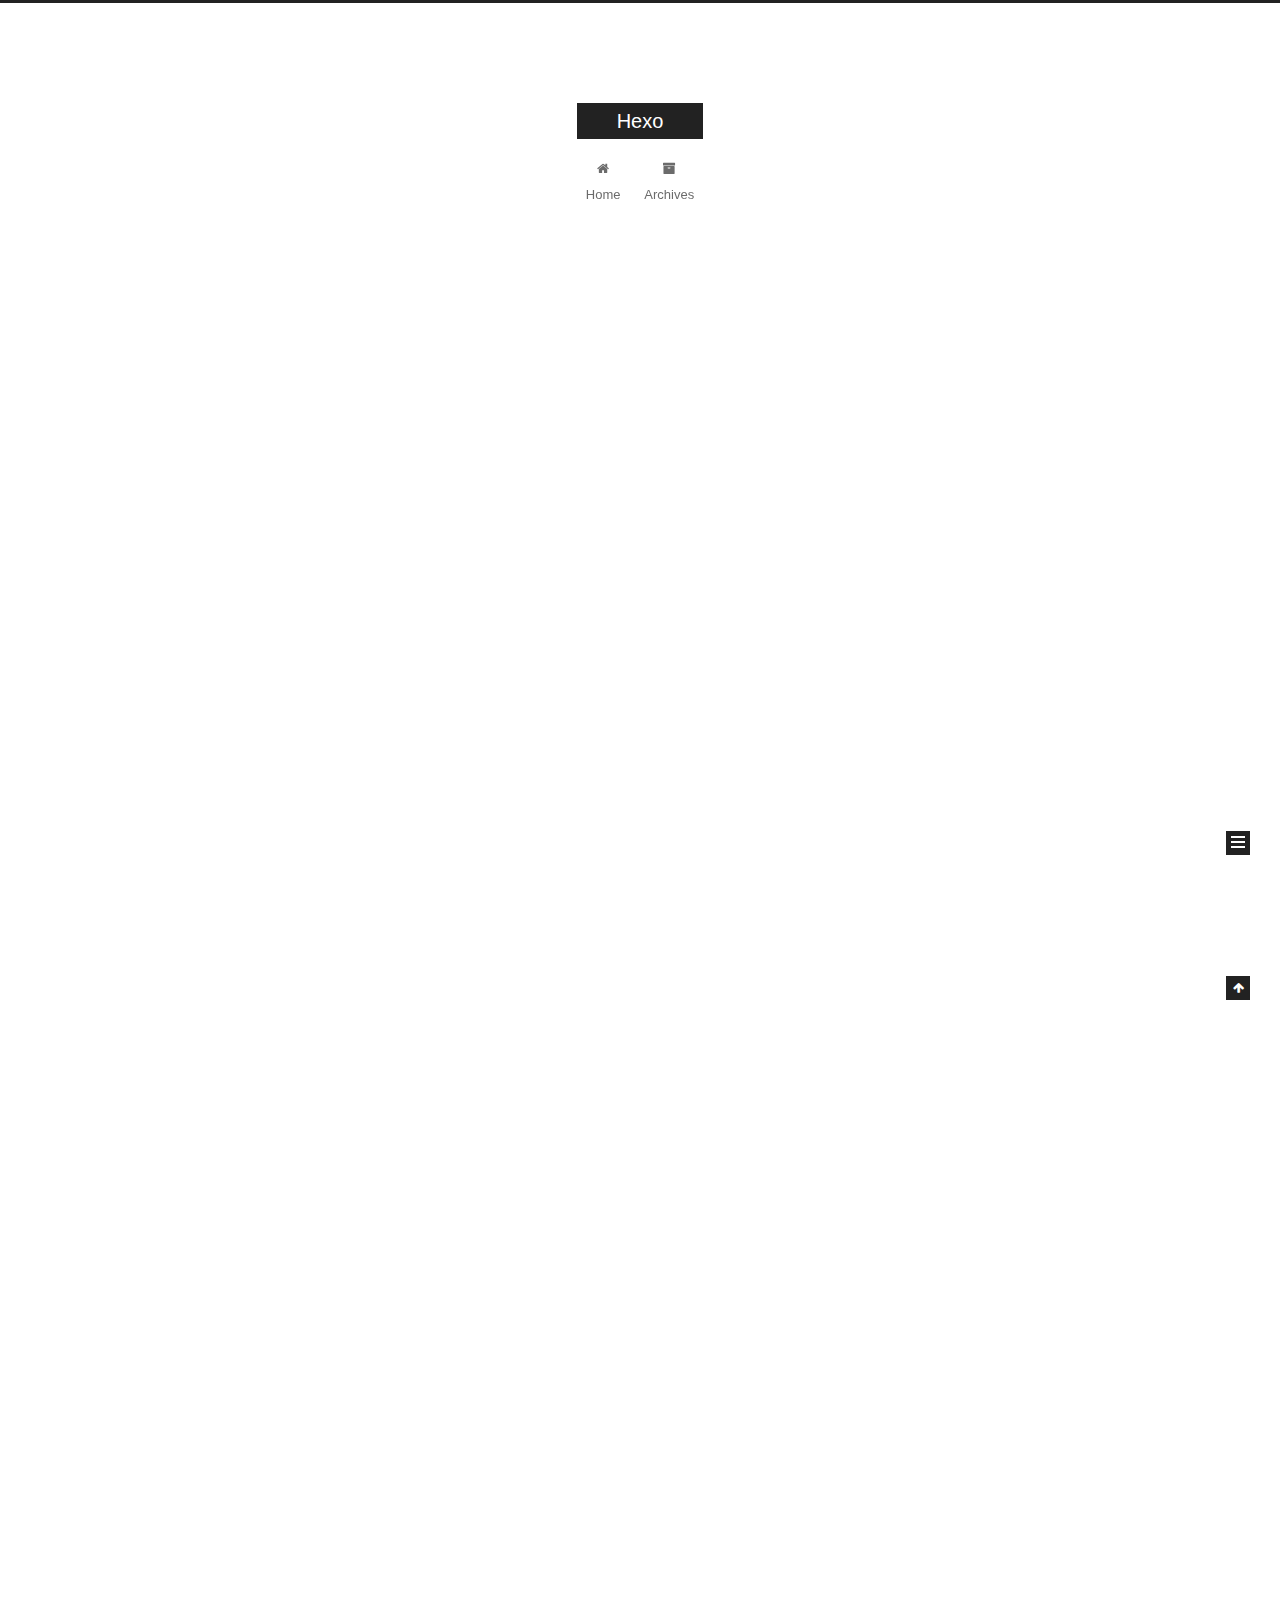
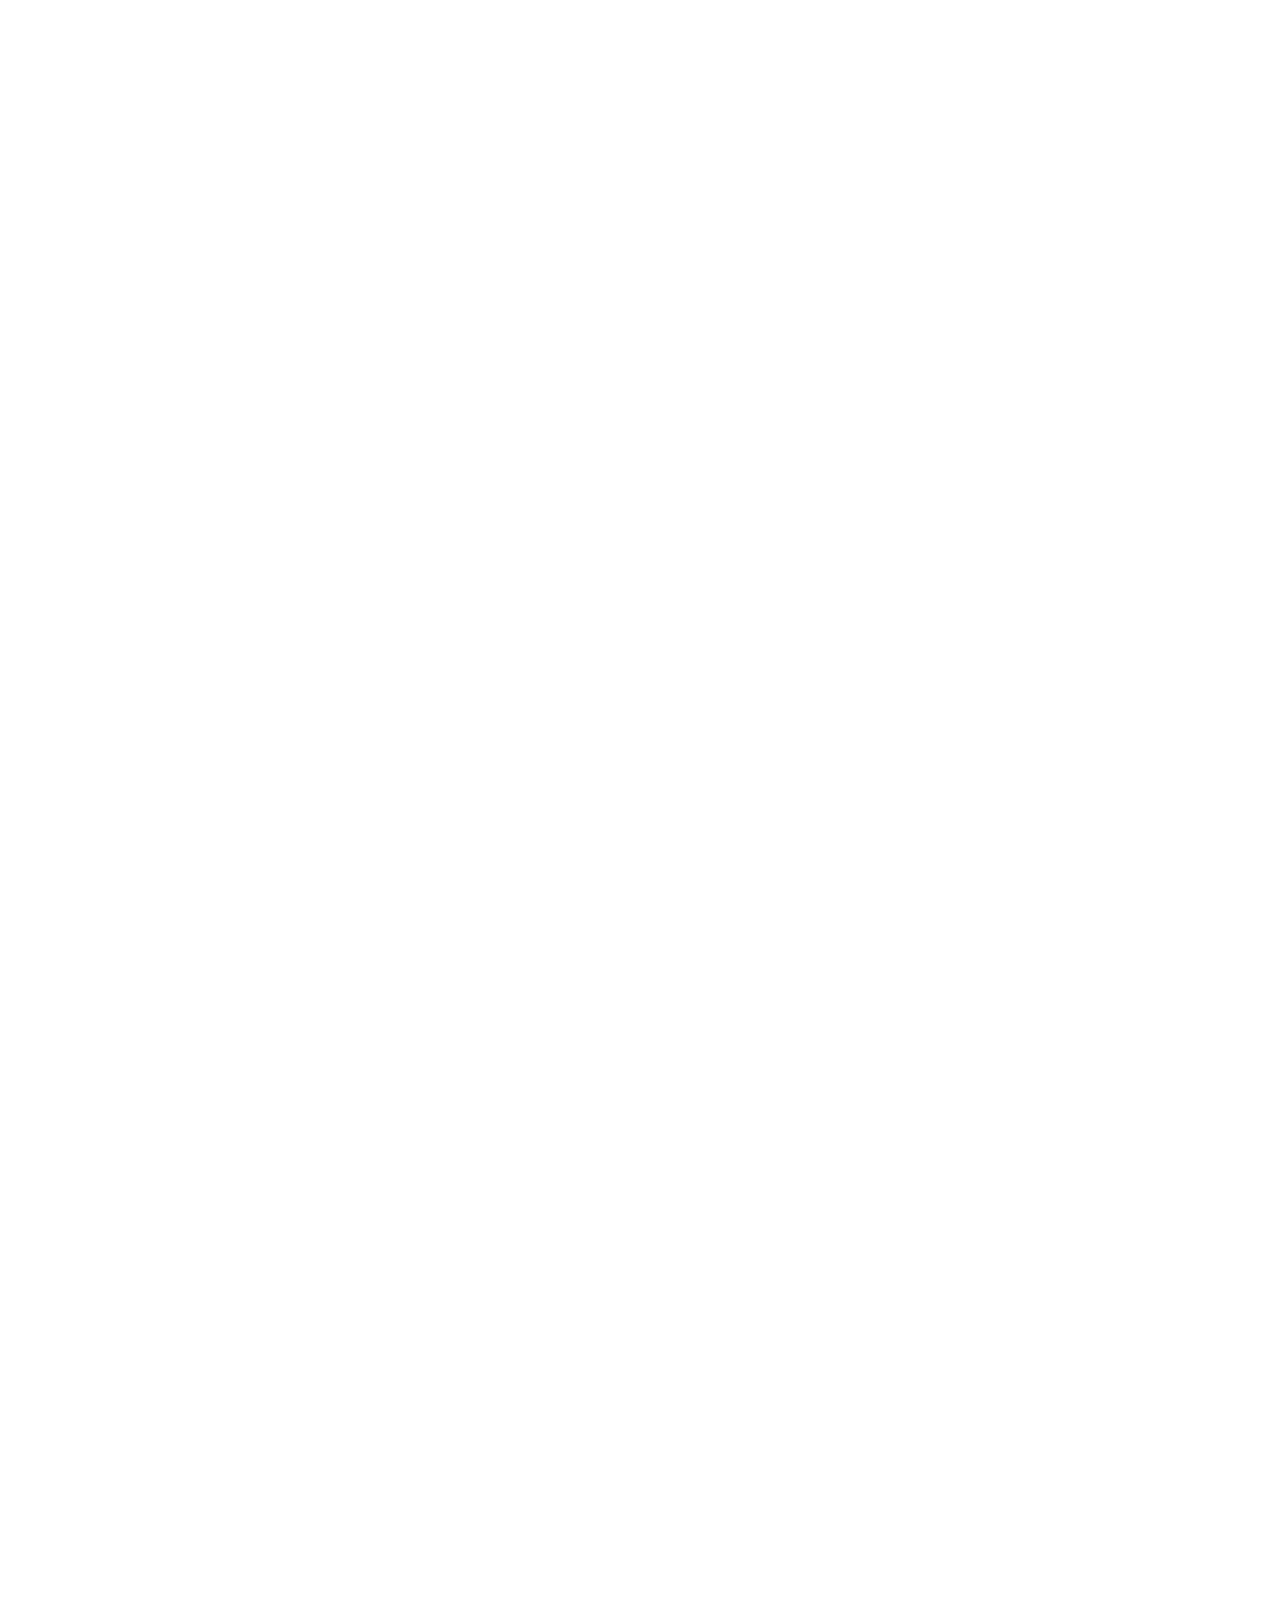
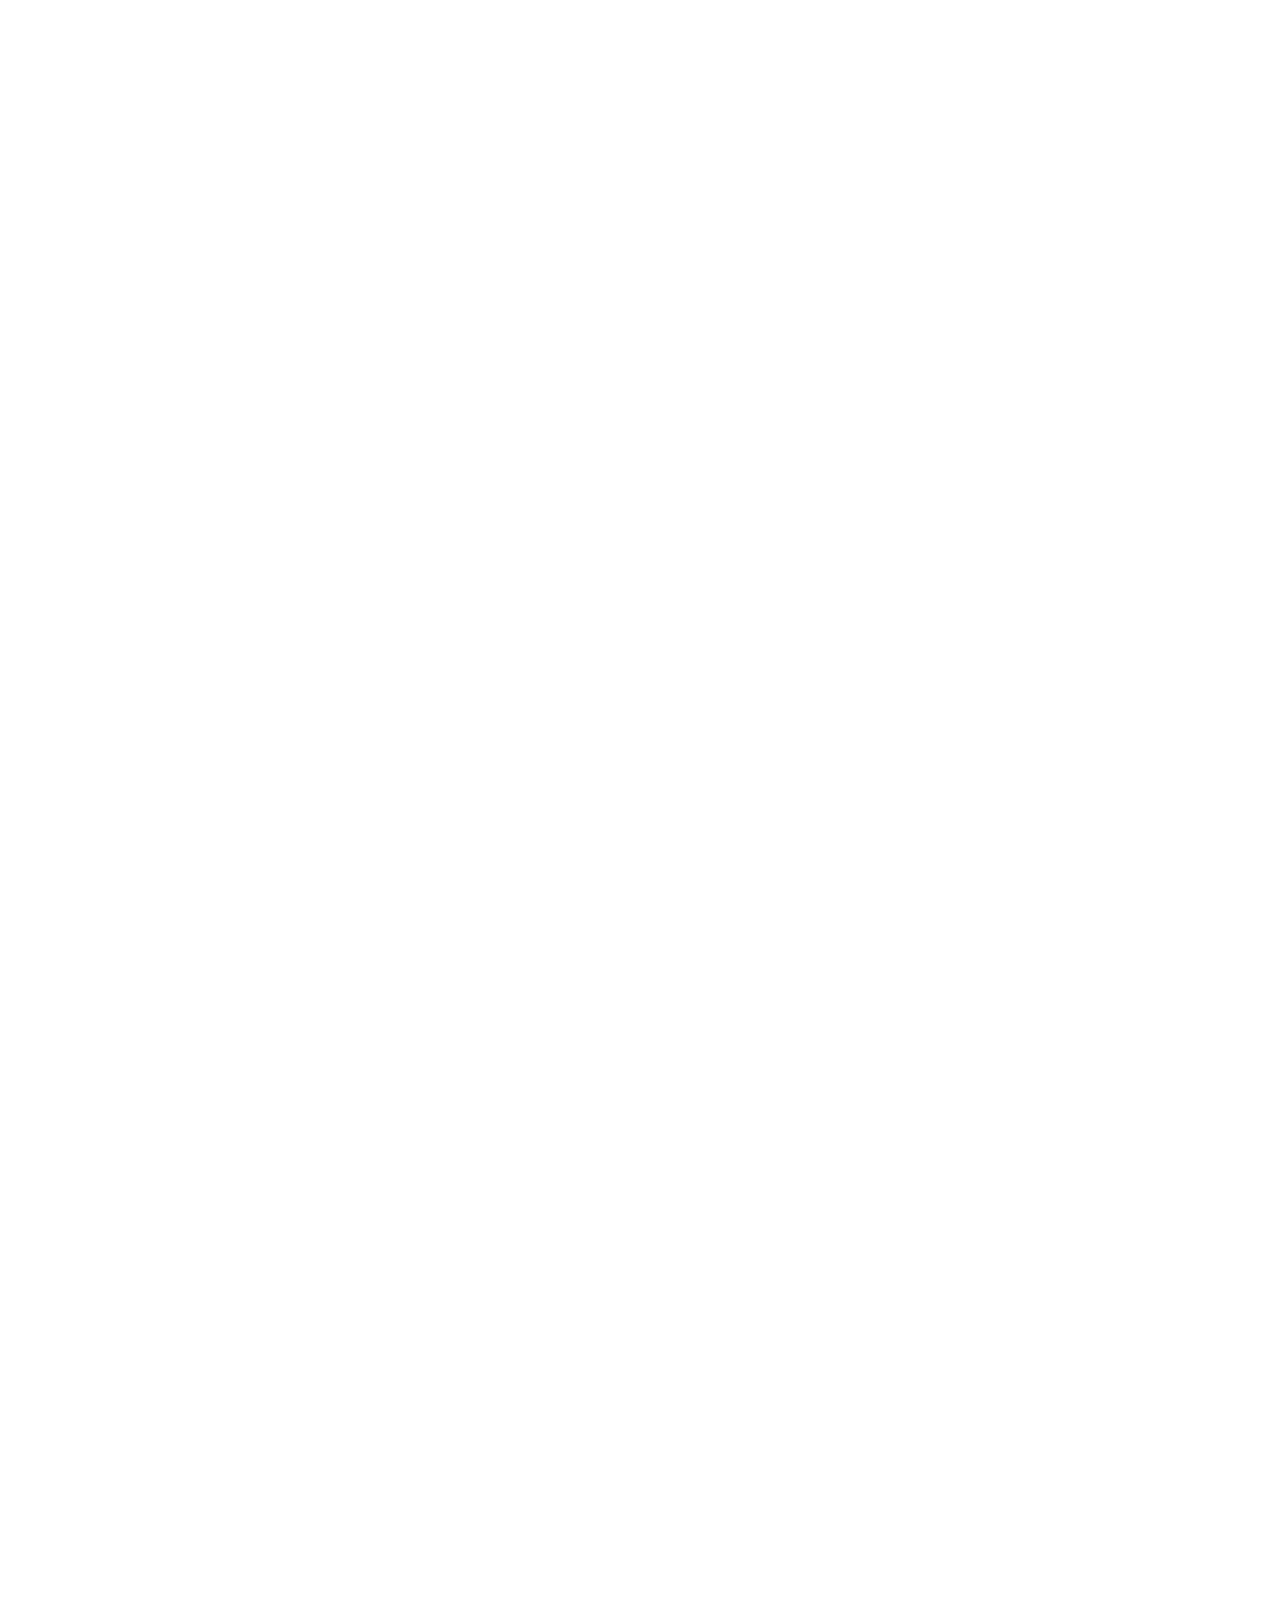
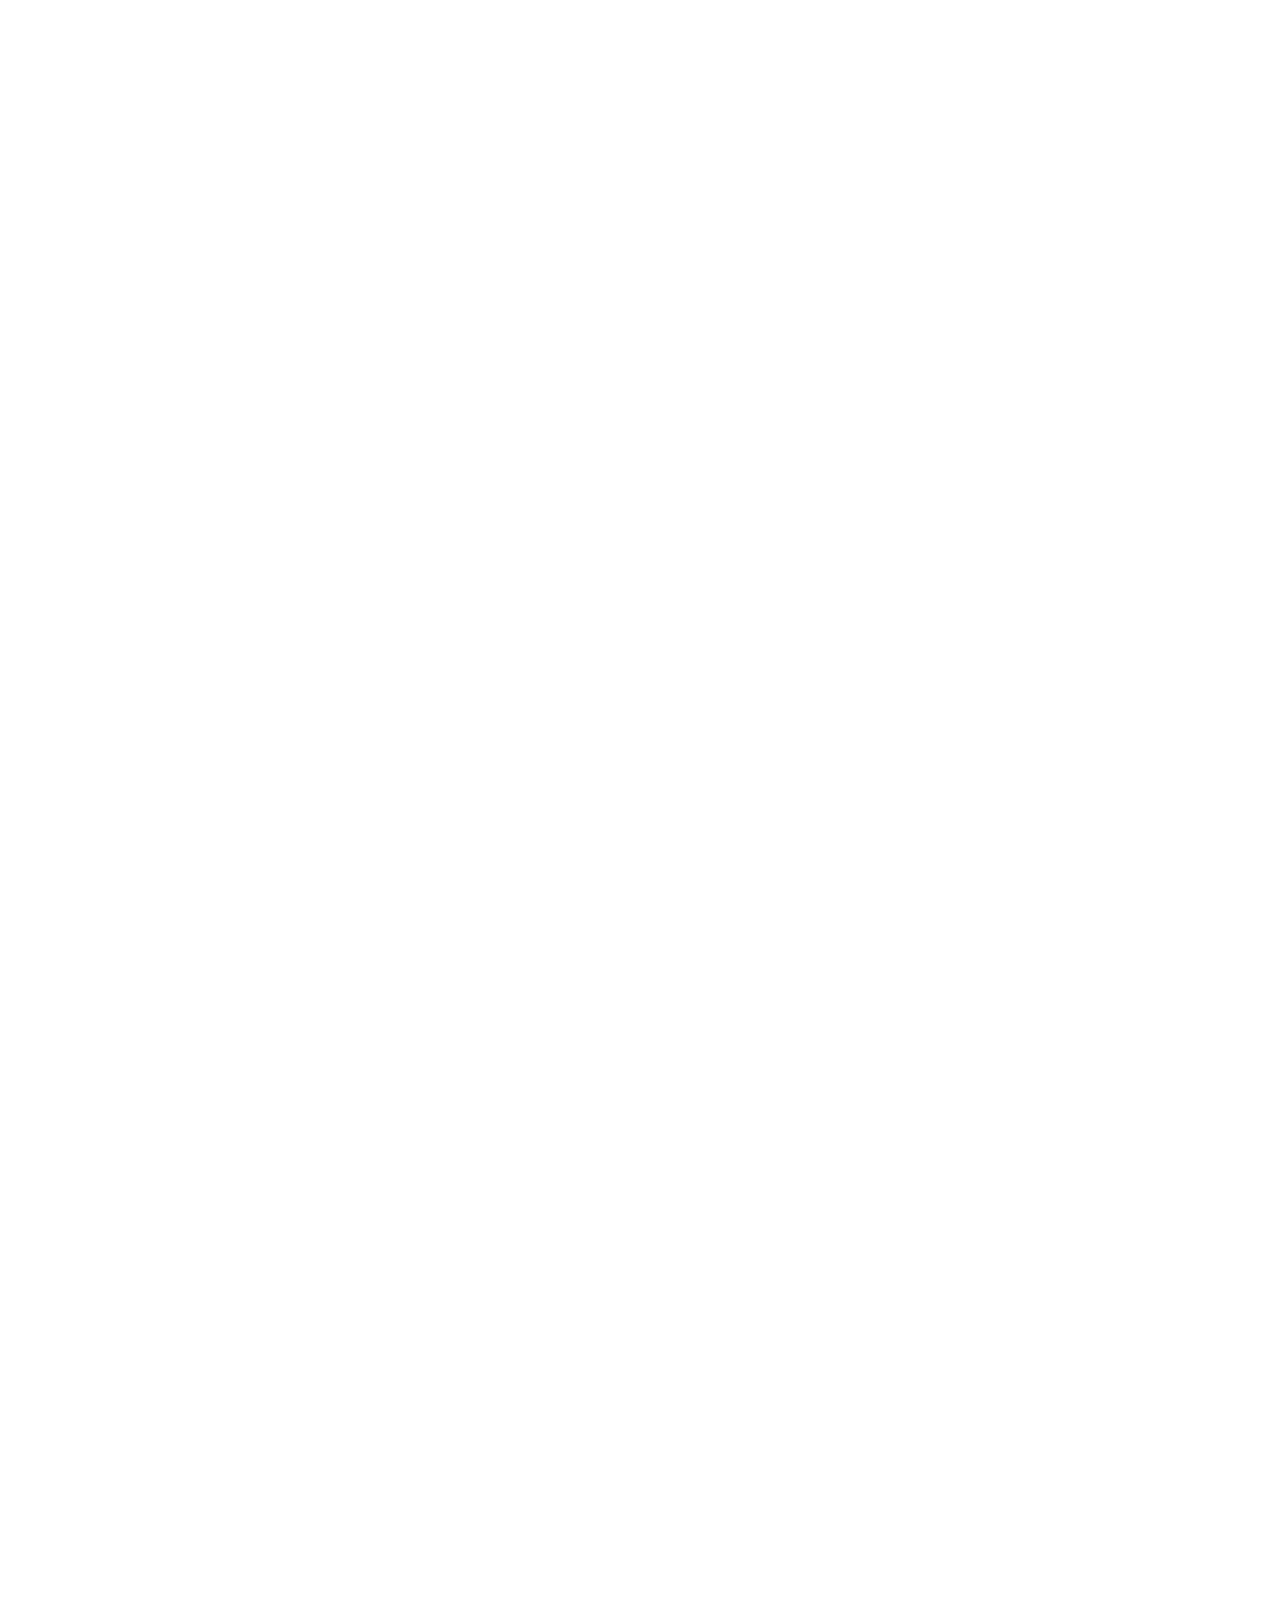
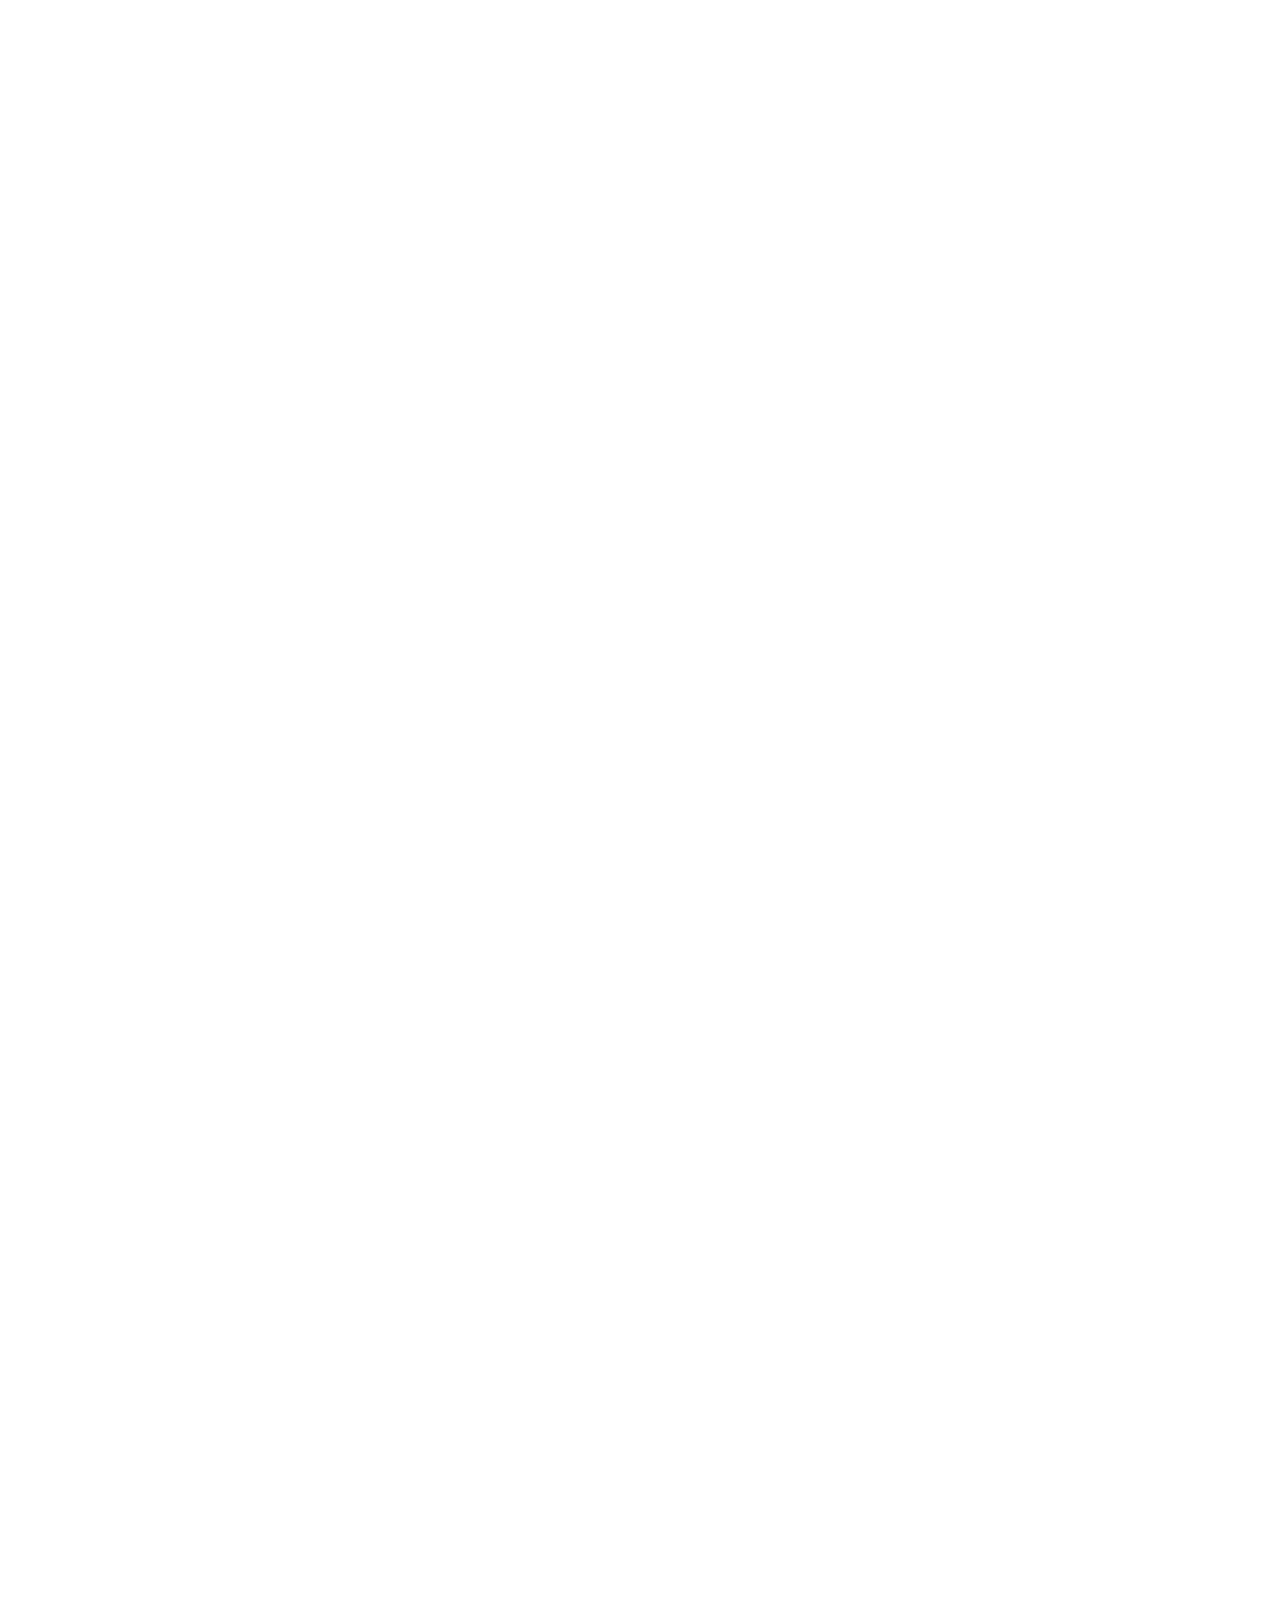
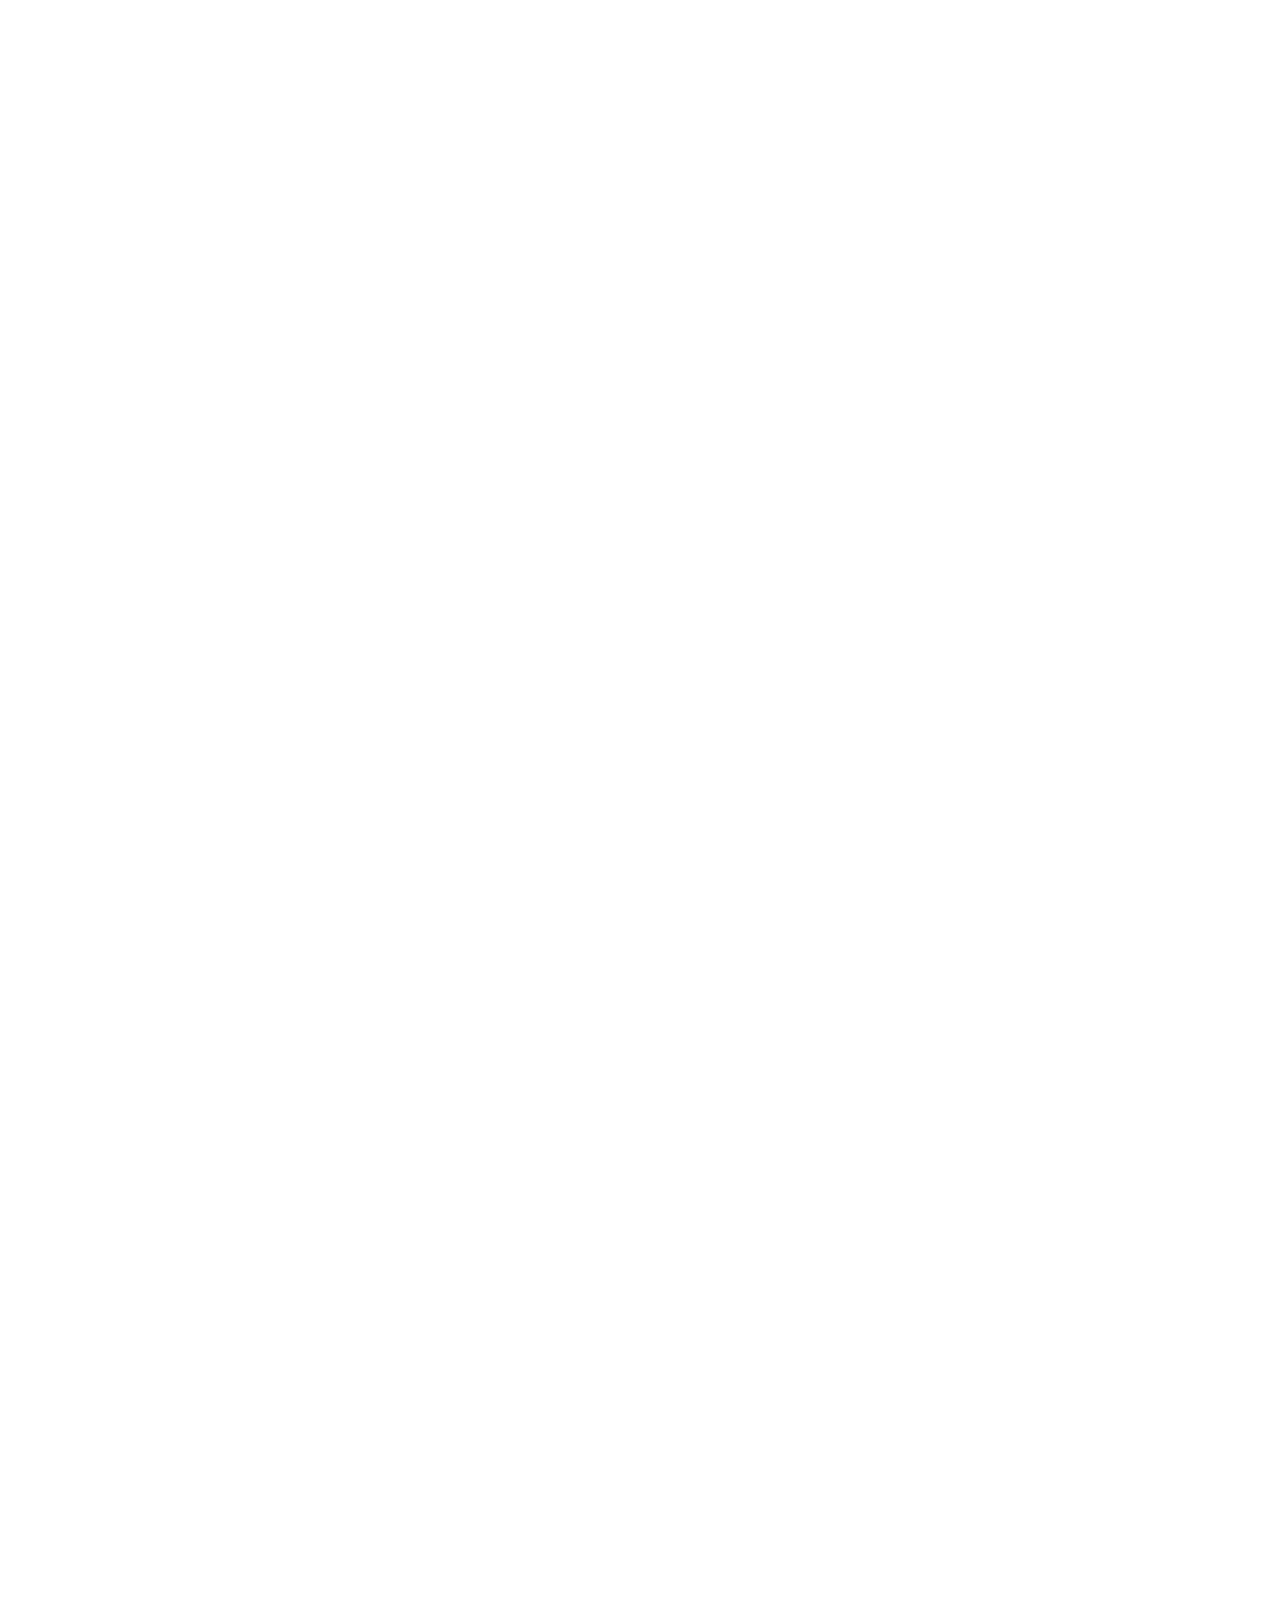
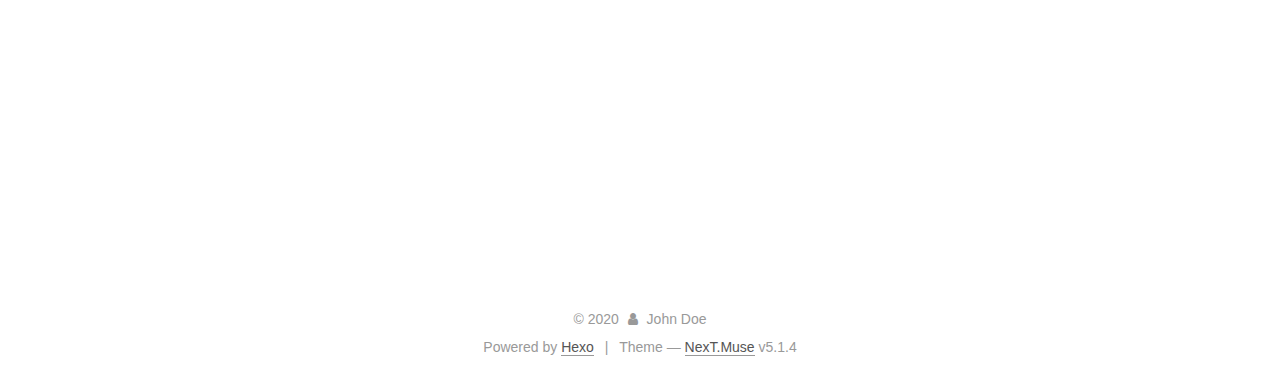
==== commit 8f20e9dc: "update" ====
--- a/index.html
+++ b/index.html
@@ -248,7 +248,7 @@
         
           <h1 class="post-title" itemprop="name headline">
                 
-                <a class="post-title-link" href="/2020/02/18/songzhen-s-Post/" itemprop="url">songzhen's Post</a></h1>
+                <a class="post-title-link" href="/2020/02/18/songzhen-s-Post/" itemprop="url">移动综管2.0交互规范</a></h1>
         
 
         <div class="post-meta">
@@ -300,7 +300,7 @@
       
         
           
-            <h1 id="移动综管2-0交互规范"><a href="#移动综管2-0交互规范" class="headerlink" title="移动综管2.0交互规范"></a>移动综管2.0交互规范</h1><p>[TOC]</p>
+            <p>[TOC]</p>
 <h2 id="Js和原生交互规范"><a href="#Js和原生交互规范" class="headerlink" title="Js和原生交互规范"></a>Js和原生交互规范</h2><h3 id="forward-跳转-页面跳转h5或原生"><a href="#forward-跳转-页面跳转h5或原生" class="headerlink" title="forward 跳转(页面跳转h5或原生)"></a>forward 跳转(页面跳转h5或原生)</h3><table>
 <thead>
 <tr>
@@ -353,13 +353,6 @@
 <td>N</td>
 <td></td>
 </tr>
-<tr>
-<td></td>
-<td></td>
-<td></td>
-<td></td>
-<td></td>
-</tr>
 </tbody></table>
 <p>示例：包含tab的数据</p>
 <figure class="highlight plain"><table><tr><td class="gutter"><pre><span class="line">1</span><br><span class="line">2</span><br><span class="line">3</span><br><span class="line">4</span><br><span class="line">5</span><br><span class="line">6</span><br><span class="line">7</span><br><span class="line">8</span><br><span class="line">9</span><br><span class="line">10</span><br><span class="line">11</span><br><span class="line">12</span><br><span class="line">13</span><br><span class="line">14</span><br><span class="line">15</span><br><span class="line">16</span><br><span class="line">17</span><br><span class="line">18</span><br><span class="line">19</span><br><span class="line">20</span><br><span class="line">21</span><br><span class="line">22</span><br><span class="line">23</span><br><span class="line">24</span><br><span class="line">25</span><br><span class="line">26</span><br><span class="line">27</span><br><span class="line">28</span><br><span class="line">29</span><br><span class="line">30</span><br><span class="line">31</span><br><span class="line">32</span><br><span class="line">33</span><br></pre></td><td class="code"><pre><span class="line">&#123;</span><br><span class="line">  &quot;type&quot;: &quot;H5&quot;, </span><br><span class="line">  &quot;url&quot;: &quot;&#x2F;html&#x2F;gzd&#x2F;navigation&#x2F;personal.html&quot;,</span><br><span class="line">  &quot;hasNavigation&quot;: &quot;true&quot;</span><br><span class="line">   &quot;params&quot;: &#123;</span><br><span class="line">  &#125;</span><br><span class="line">&#125;</span><br><span class="line"></span><br><span class="line">&#123;</span><br><span class="line">  &quot;type&quot;: &quot;H5&quot;, </span><br><span class="line">  &quot;url&quot;: &quot;&#x2F;html&#x2F;gzd&#x2F;navigation&#x2F;personal.html&quot;,</span><br><span class="line">  &quot;animate&quot;: &quot;pop&quot;,</span><br><span class="line">  &quot;backUrl&quot;: &quot;&#x2F;html&#x2F;gzd&#x2F;navigation&#x2F;personal.html&quot;,</span><br><span class="line">  &quot;hasNavigation&quot;: &quot;true&quot;</span><br><span class="line">&#125;</span><br><span class="line"></span><br><span class="line">&#123;</span><br><span class="line">  &quot;type&quot;: &quot;Native&quot;, </span><br><span class="line">  &quot;url&quot;: &quot;mapPage&quot;,</span><br><span class="line">  &quot;hasNavigation&quot;: &quot;true&quot;,</span><br><span class="line">  &quot;animate&quot;: &quot;push&quot;</span><br><span class="line">  &quot;params&quot;: &#123;</span><br><span class="line">  &#125;</span><br><span class="line">&#125;</span><br><span class="line"></span><br><span class="line">&#123;</span><br><span class="line">  &quot;type&quot;: &quot;Native&quot;, </span><br><span class="line">  &quot;url&quot;: &quot;BindBluetoothDevice&quot;,</span><br><span class="line">  &quot;hasNavigation&quot;: &quot;true&quot;,</span><br><span class="line">  &quot;animate&quot;: &quot;push&quot;</span><br><span class="line">  &quot;params&quot;: &#123;</span><br><span class="line">  &#125;</span><br><span class="line">&#125;</span><br></pre></td></tr></table></figure>
@@ -407,13 +400,6 @@
 <td>中间barTitleView对象</td>
 <td></td>
 <td>N</td>
-<td></td>
-</tr>
-<tr>
-<td></td>
-<td></td>
-<td></td>
-<td></td>
 <td></td>
 </tr>
 </tbody></table>
@@ -569,13 +555,6 @@
 <td>newMessage</td>
 <td>Y</td>
 <td>其中newMessage为有新消息推送时候回调web端进行通知更新</td>
-</tr>
-<tr>
-<td></td>
-<td></td>
-<td></td>
-<td></td>
-<td></td>
 </tr>
 </tbody></table>
 <figure class="highlight plain"><table><tr><td class="gutter"><pre><span class="line">1</span><br><span class="line">2</span><br><span class="line">3</span><br><span class="line">4</span><br><span class="line">5</span><br><span class="line">6</span><br><span class="line">7</span><br><span class="line">8</span><br><span class="line">9</span><br><span class="line">10</span><br><span class="line">11</span><br><span class="line">12</span><br><span class="line">13</span><br><span class="line">14</span><br><span class="line">15</span><br><span class="line">16</span><br><span class="line">17</span><br><span class="line">18</span><br><span class="line">19</span><br><span class="line">20</span><br><span class="line">21</span><br><span class="line">22</span><br><span class="line">23</span><br><span class="line">24</span><br><span class="line">25</span><br><span class="line">26</span><br><span class="line">27</span><br><span class="line">28</span><br></pre></td><td class="code"><pre><span class="line">&#123;</span><br><span class="line">  &quot;type&quot;: &quot;nativeStorage&quot;, &#x2F;&#x2F;原生存储</span><br><span class="line">  &quot;params&quot;: &#123;</span><br><span class="line">  	&quot;method&quot;: &quot;get&quot;,&#x2F;&#x2F;get:取 set:存</span><br><span class="line">	&quot;key&quot;:@&quot;&quot;,</span><br><span class="line">	&quot;value&quot;:@&quot;&quot;</span><br><span class="line">  &#125;</span><br><span class="line">&#125;</span><br><span class="line"></span><br><span class="line">&#123;</span><br><span class="line">  &quot;type&quot;: &quot;qrCodeScan&quot;, </span><br><span class="line">  &quot;params&quot;: &#123;</span><br><span class="line">  	&quot;tag&quot;: &quot;skip&quot;,</span><br><span class="line">  	&quot;type&quot;: &quot;H5&quot;, </span><br><span class="line">  	&quot;hasNavigation&quot;: &quot;true&quot;,</span><br><span class="line">   &quot;animate&quot;: &quot;push&quot;</span><br><span class="line">  	&quot;toPage&quot;: &quot;wonders.com&#x2F;drugPage&quot;,</span><br><span class="line">  	&quot;paramName&quot;: &quot;drugCode&quot;</span><br><span class="line">  &#125;</span><br><span class="line">&#125;</span><br><span class="line">&#123;</span><br><span class="line">  &quot;type&quot;: &quot;phone&quot;, </span><br><span class="line">  &quot;params&quot;: &#123;</span><br><span class="line">  	&quot;mode&quot;: &quot;call&quot;, &#x2F;&#x2F;call 打电话 &#x2F;&#x2F;send 发信息</span><br><span class="line">  	&quot;phoneNumber&quot;: &quot;13312341234&quot;,</span><br><span class="line">  	&quot;content&quot;: &quot;你好&quot;&#x2F;&#x2F;发短信时的内容</span><br><span class="line">  &#125;</span><br><span class="line">&#125;</span><br></pre></td></tr></table></figure>
@@ -727,15 +706,15 @@
 <td>selectedTextColor</td>
 <td>选中文字的颜色</td>
 <td>#51da8a</td>
-<td>Y</td>
-<td></td>
+<td>N</td>
+<td>配置默认颜色</td>
 </tr>
 <tr>
 <td>unselectedTextColor</td>
 <td>未选中文字的颜色</td>
 <td>#636363</td>
-<td>Y</td>
-<td></td>
+<td>N</td>
+<td>配置默认颜色</td>
 </tr>
 </tbody></table>
 <figure class="highlight plain"><table><tr><td class="gutter"><pre><span class="line">1</span><br><span class="line">2</span><br><span class="line">3</span><br><span class="line">4</span><br><span class="line">5</span><br><span class="line">6</span><br><span class="line">7</span><br><span class="line">8</span><br><span class="line">9</span><br><span class="line">10</span><br><span class="line">11</span><br><span class="line">12</span><br><span class="line">13</span><br><span class="line">14</span><br><span class="line">15</span><br><span class="line">16</span><br><span class="line">17</span><br><span class="line">18</span><br><span class="line">19</span><br><span class="line">20</span><br><span class="line">21</span><br><span class="line">22</span><br><span class="line">23</span><br><span class="line">24</span><br><span class="line">25</span><br><span class="line">26</span><br><span class="line">27</span><br></pre></td><td class="code"><pre><span class="line">&#123;</span><br><span class="line">	&quot;selectedTextColor&quot;: &quot;#51da8a&quot;,</span><br><span class="line">	&quot;unselectedTextColor&quot;: &quot;#636363&quot;,</span><br><span class="line">	&quot;tabList&quot;: [</span><br><span class="line">		&#123;</span><br><span class="line">		  &quot;tabName&quot;: &quot;首页&quot;, </span><br><span class="line">		  &quot;selectedIcon&quot;: &quot;bottom_home_blue&quot;,</span><br><span class="line">		  &quot;unselectedIcon&quot;: &quot;bottom_home_gray&quot;,</span><br><span class="line">		  &quot;tabUrl&quot;: &quot;www.baidu.com&#x2F;new&quot;,</span><br><span class="line">		  &quot;isFullPath&quot;: true</span><br><span class="line">		&#125;,</span><br><span class="line">		&#123;</span><br><span class="line">		  &quot;tabName&quot;: &quot;健康&quot;, </span><br><span class="line">		  &quot;selectedIcon&quot;: &quot;bottom_health_blue&quot;,</span><br><span class="line">		  &quot;unselectedIcon&quot;: &quot;bottom_health_gray&quot;,</span><br><span class="line">		  &quot;tabUrl&quot;: &quot;&#x2F;html&#x2F;gzd&#x2F;measurement.html&quot;,</span><br><span class="line">		  &quot;isFullPath&quot;: false</span><br><span class="line">		&#125;,</span><br><span class="line">		&#123;</span><br><span class="line">		  &quot;tabName&quot;: &quot;个人&quot;, </span><br><span class="line">		  &quot;selectedIcon&quot;: &quot;bottom_person_blue&quot;,</span><br><span class="line">		  &quot;unselectedIcon&quot;: &quot;bottom_person_gray&quot;,</span><br><span class="line">		  &quot;tabUrl&quot;: &quot;&#x2F;html&#x2F;gzd&#x2F;navigation&#x2F;personal.html&quot;,</span><br><span class="line">		  &quot;isFullPath&quot;: false</span><br><span class="line">		&#125;</span><br><span class="line">	]</span><br><span class="line">&#125;</span><br></pre></td></tr></table></figure>
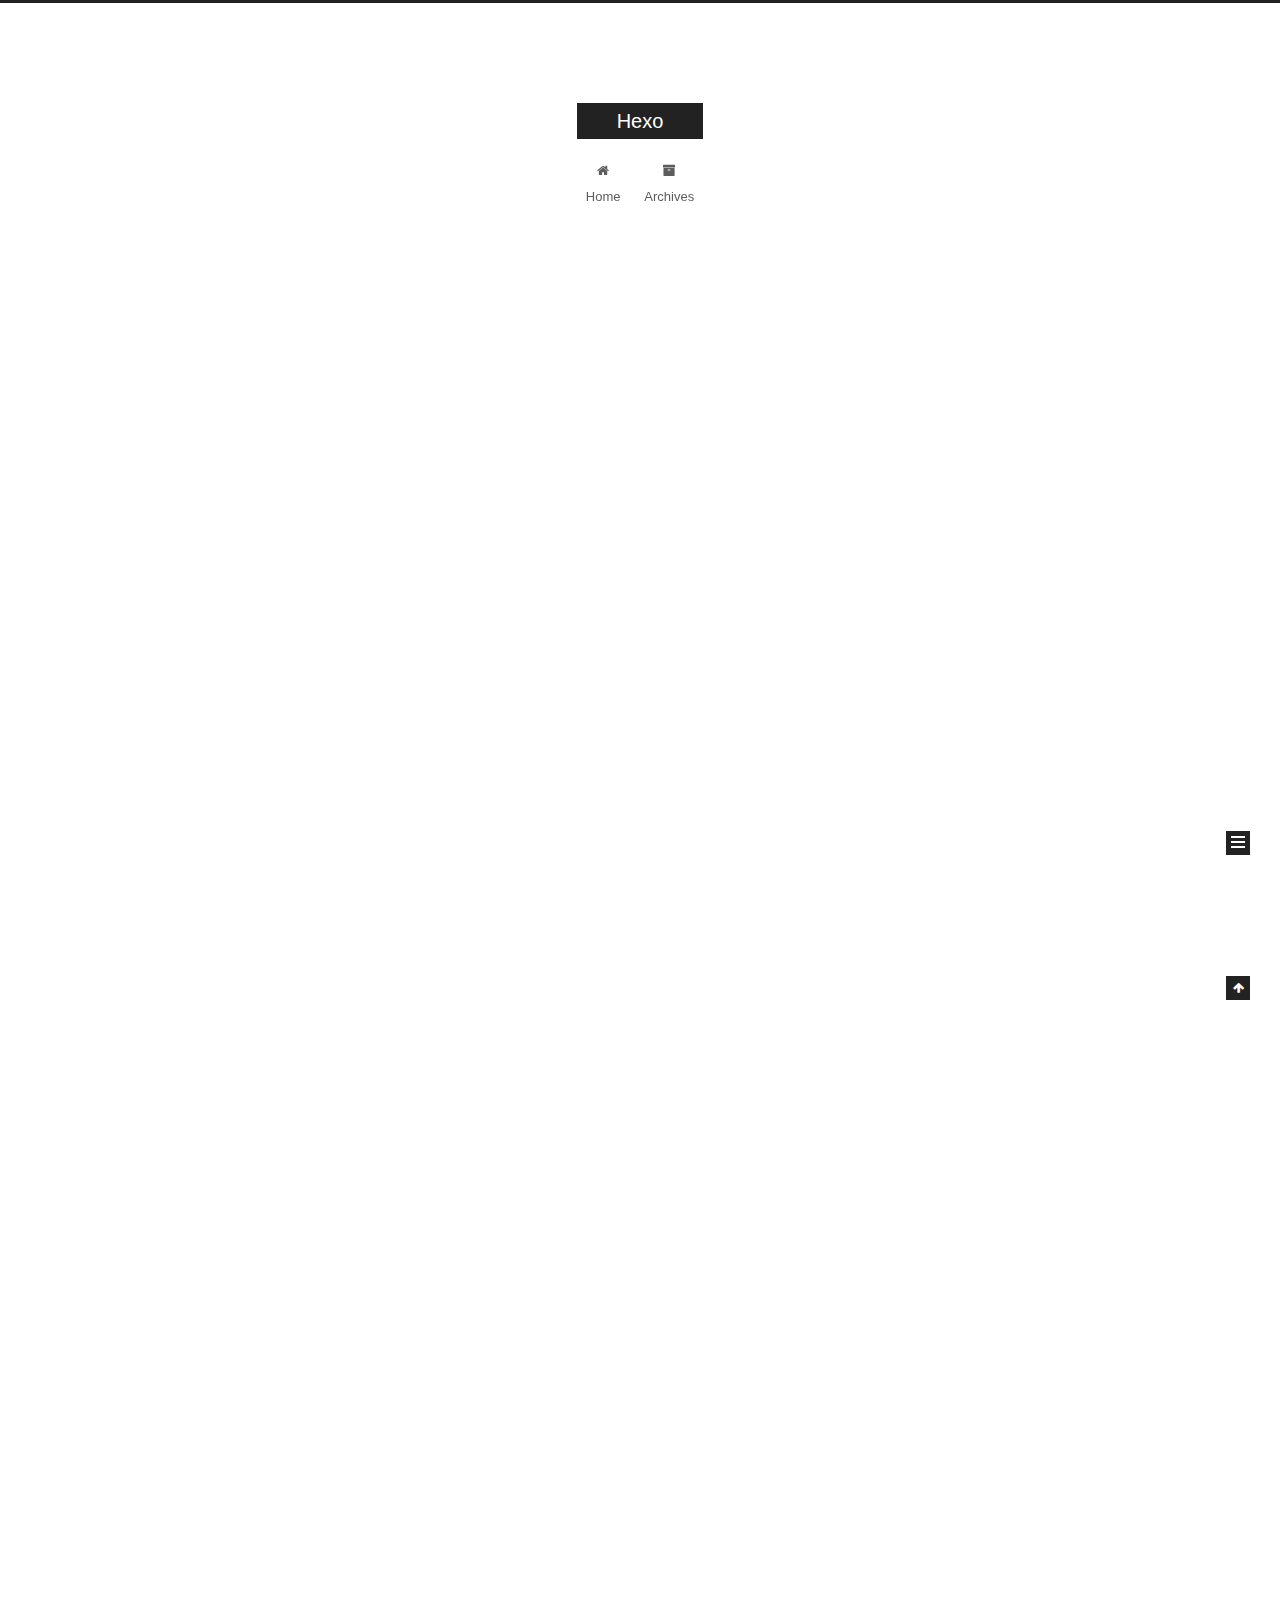
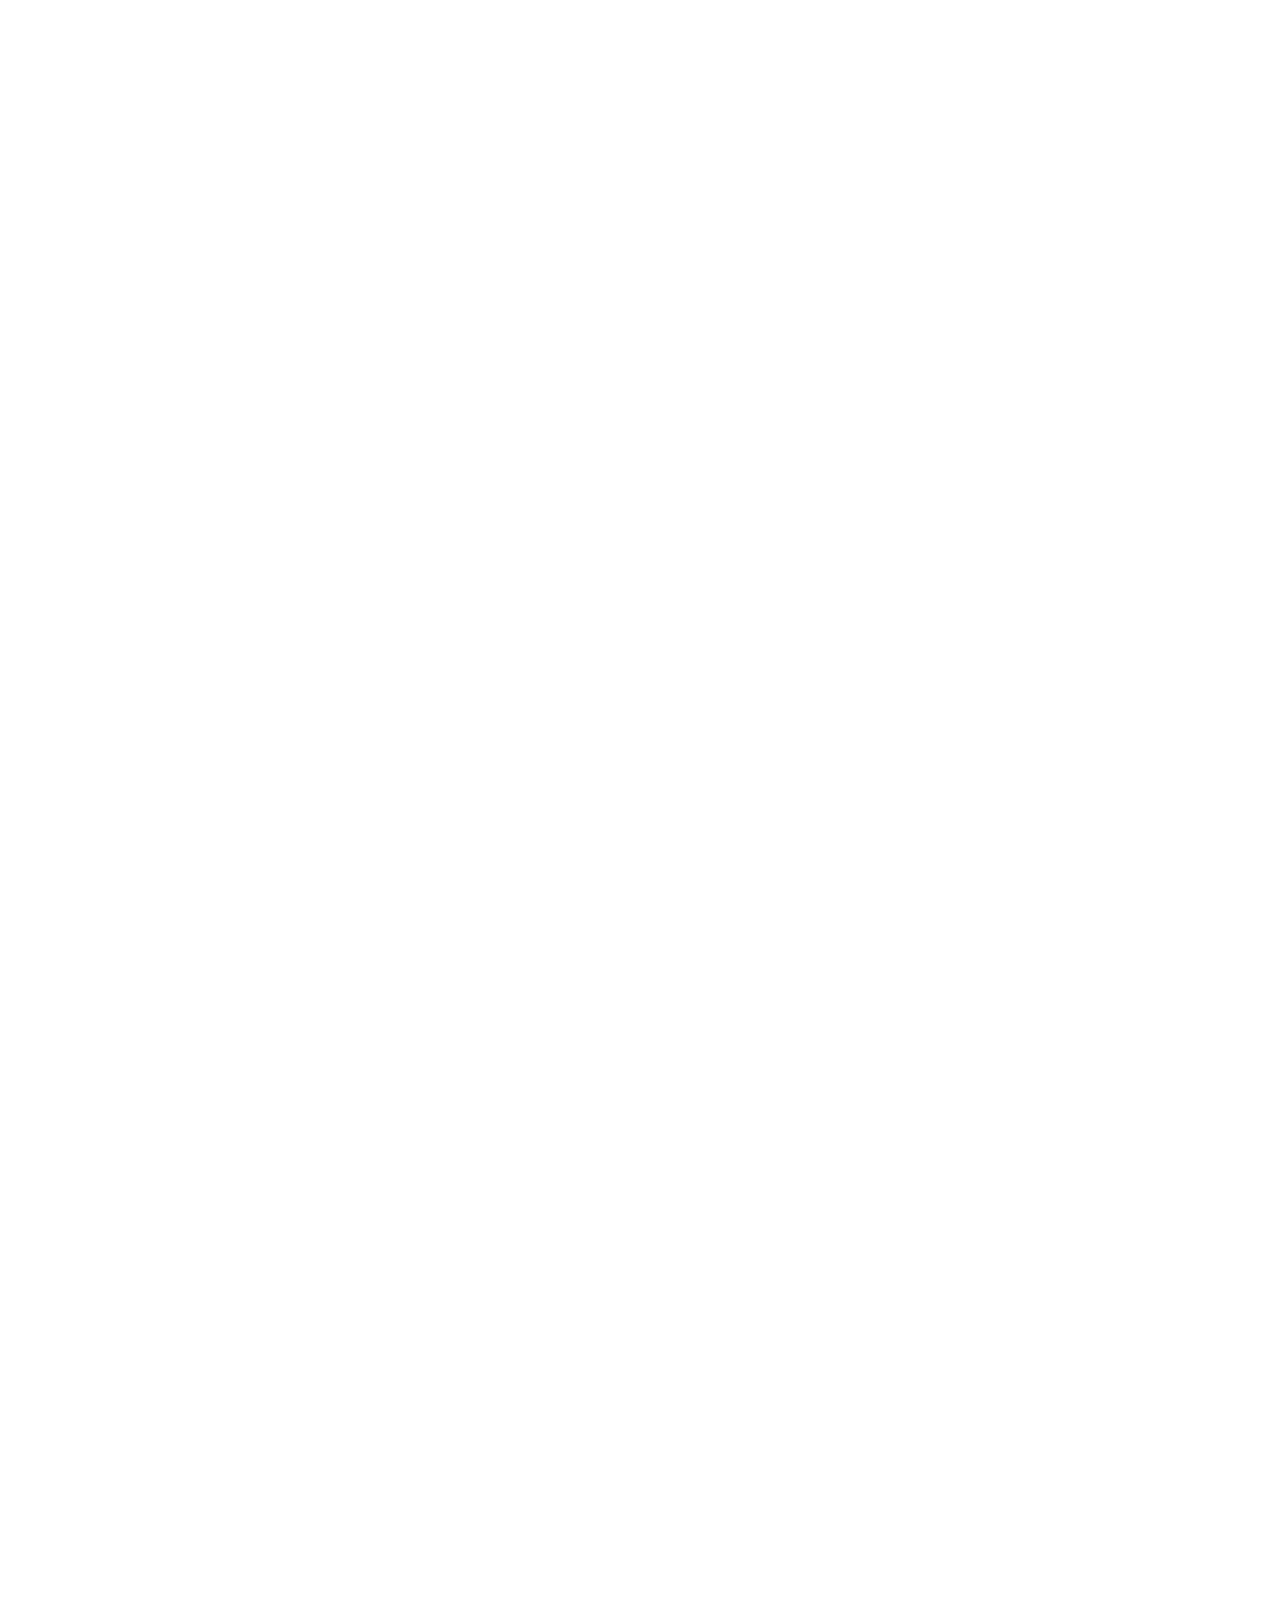
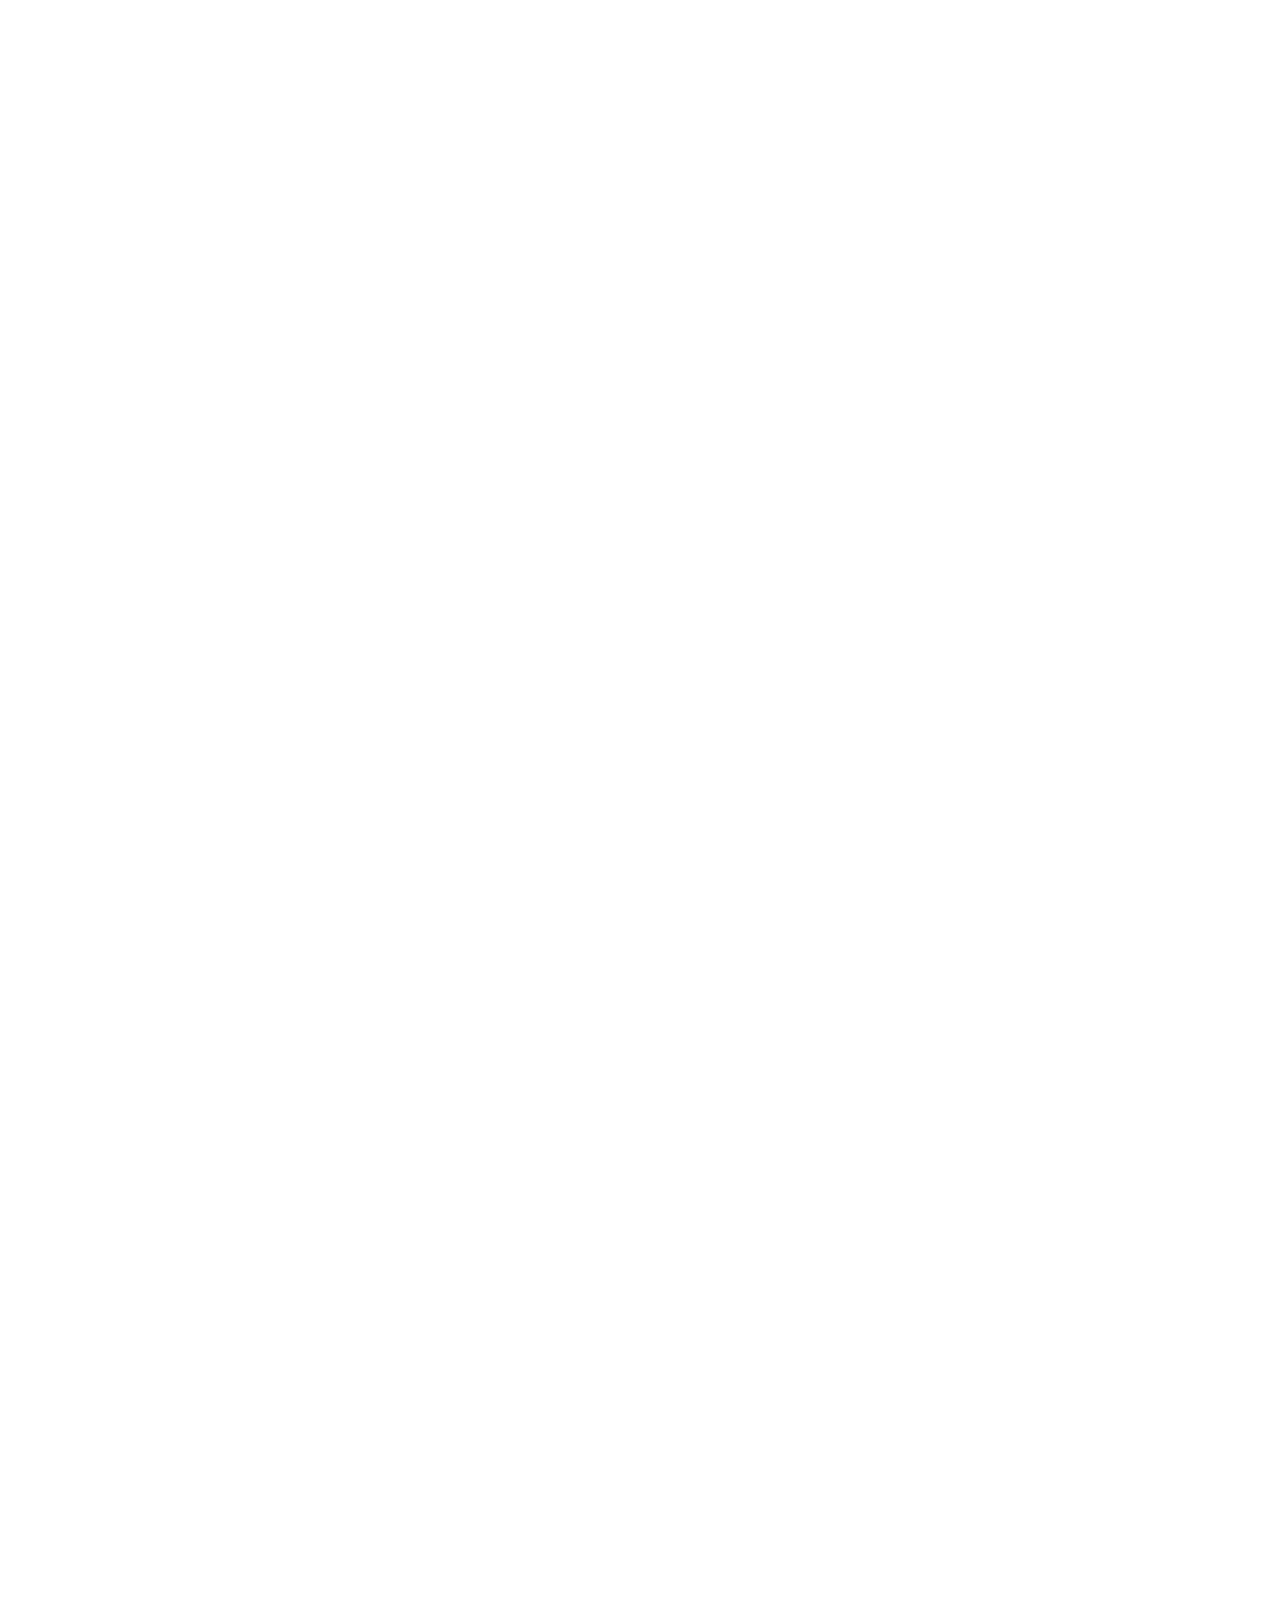
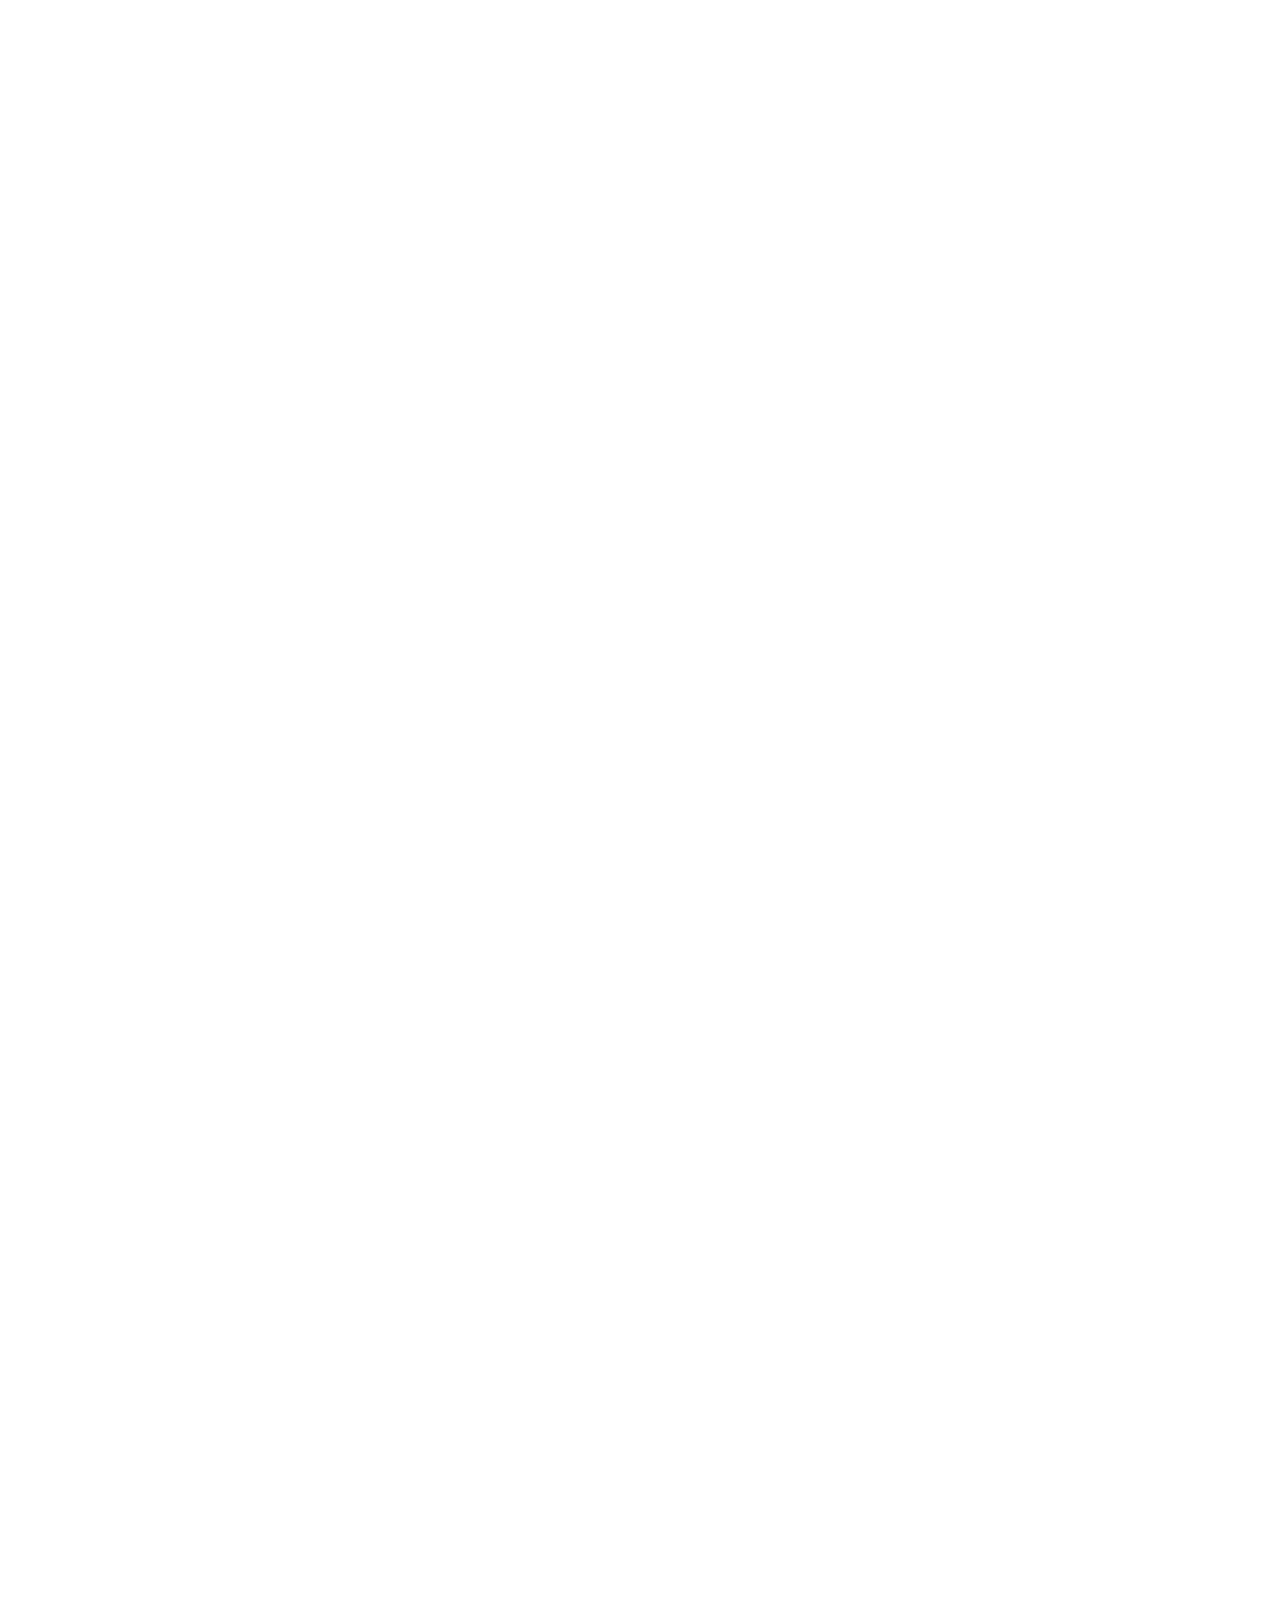
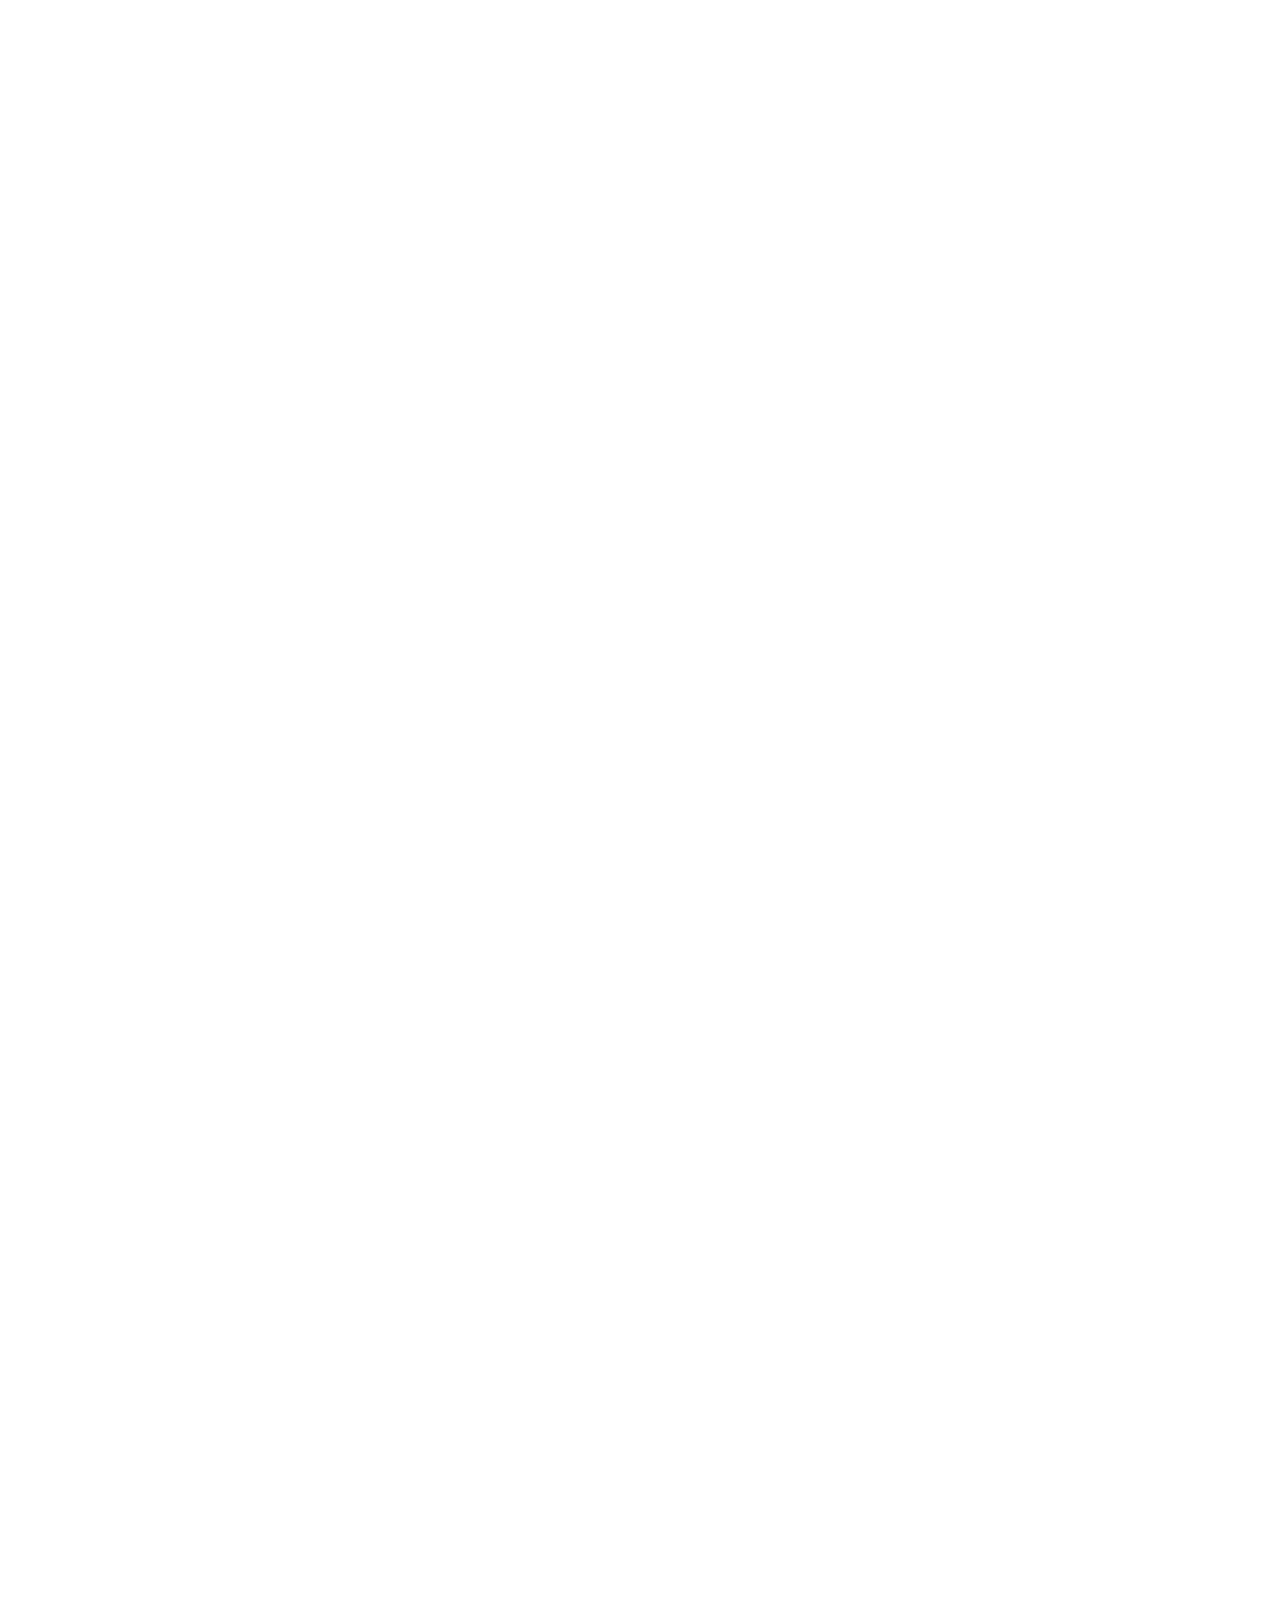
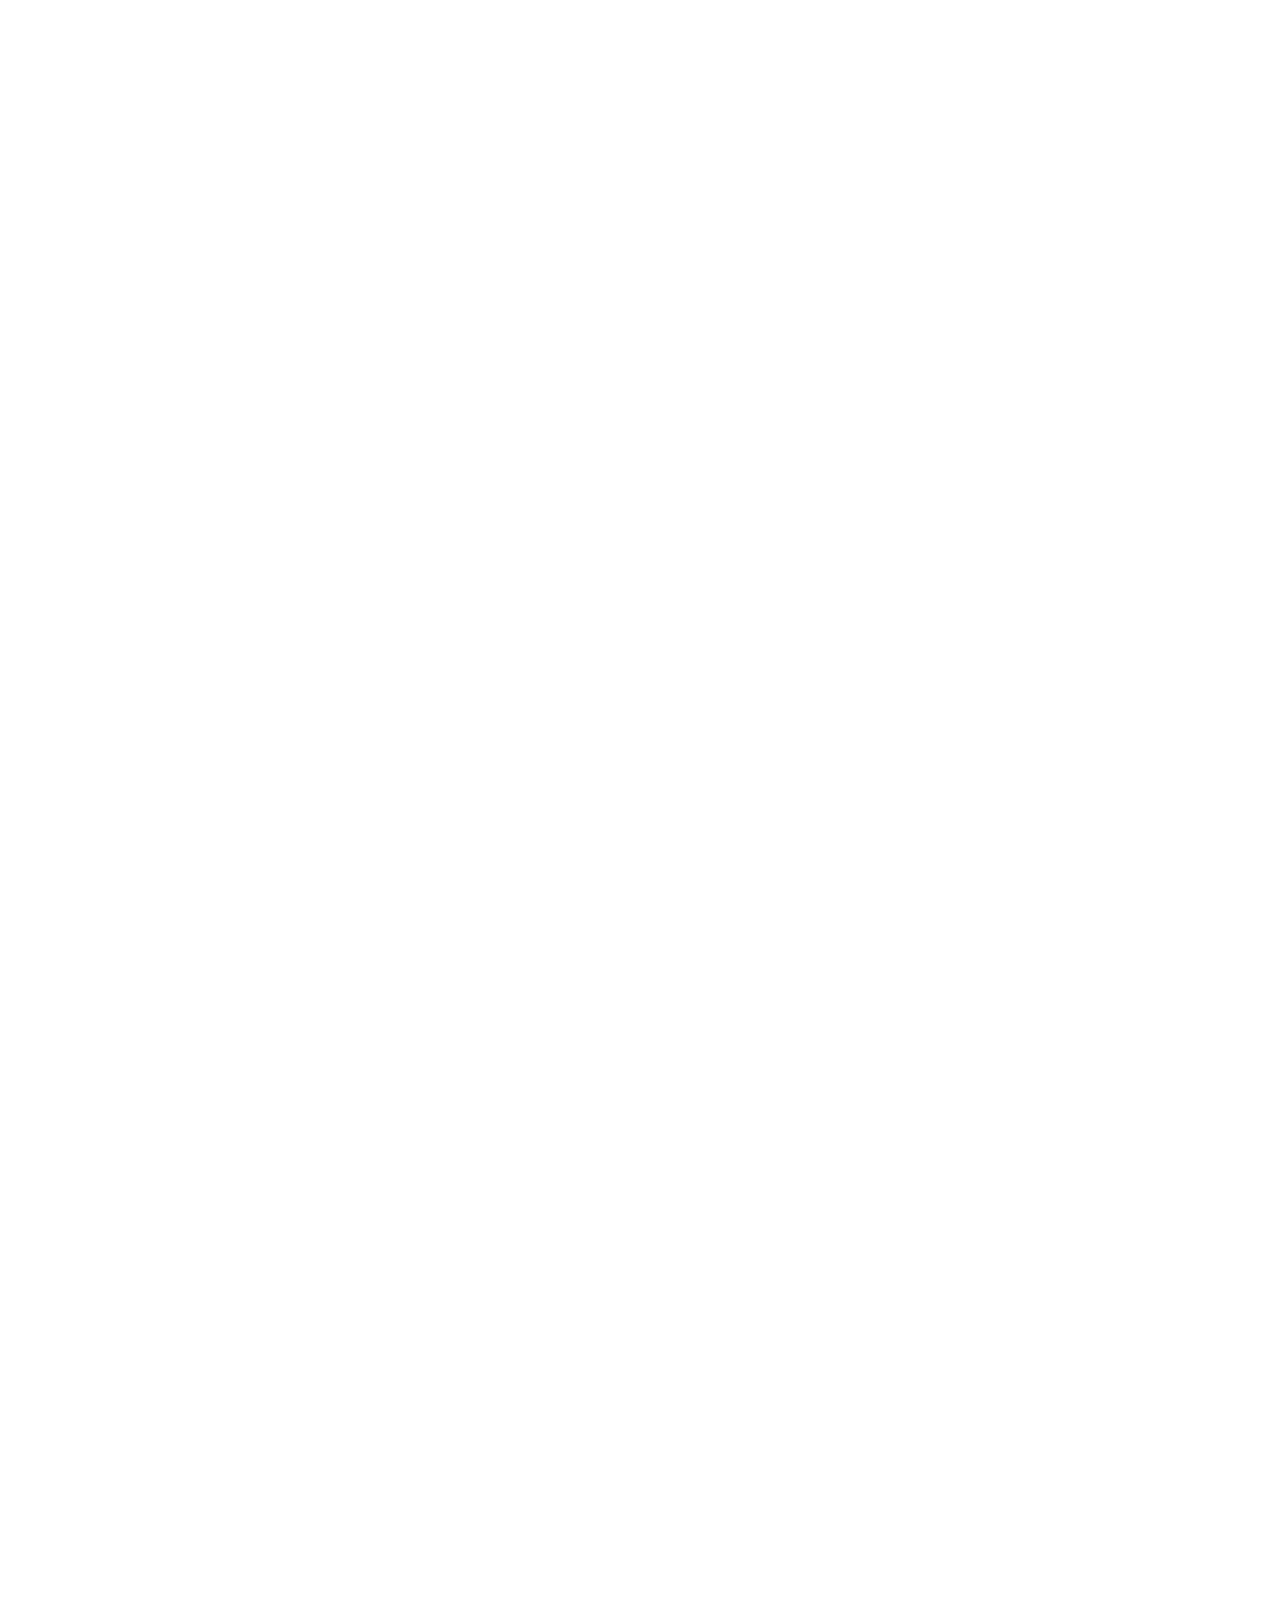
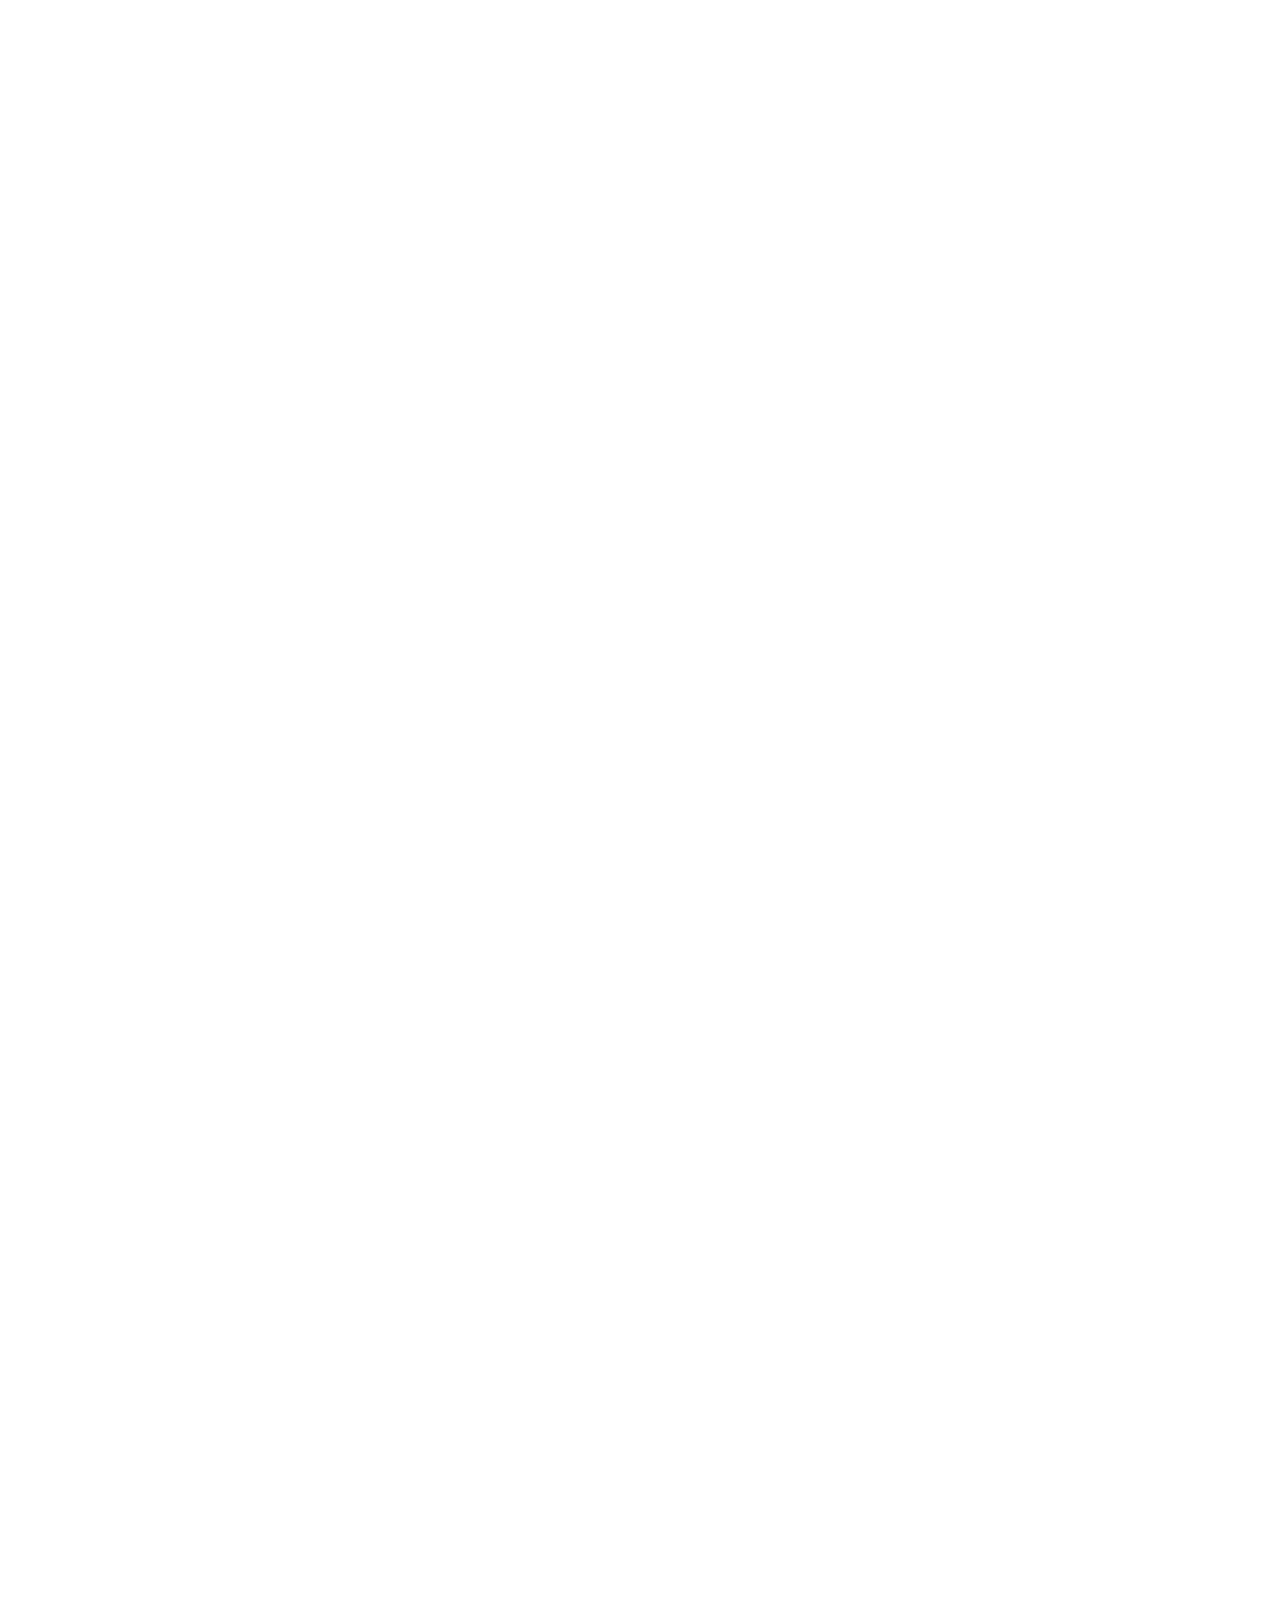
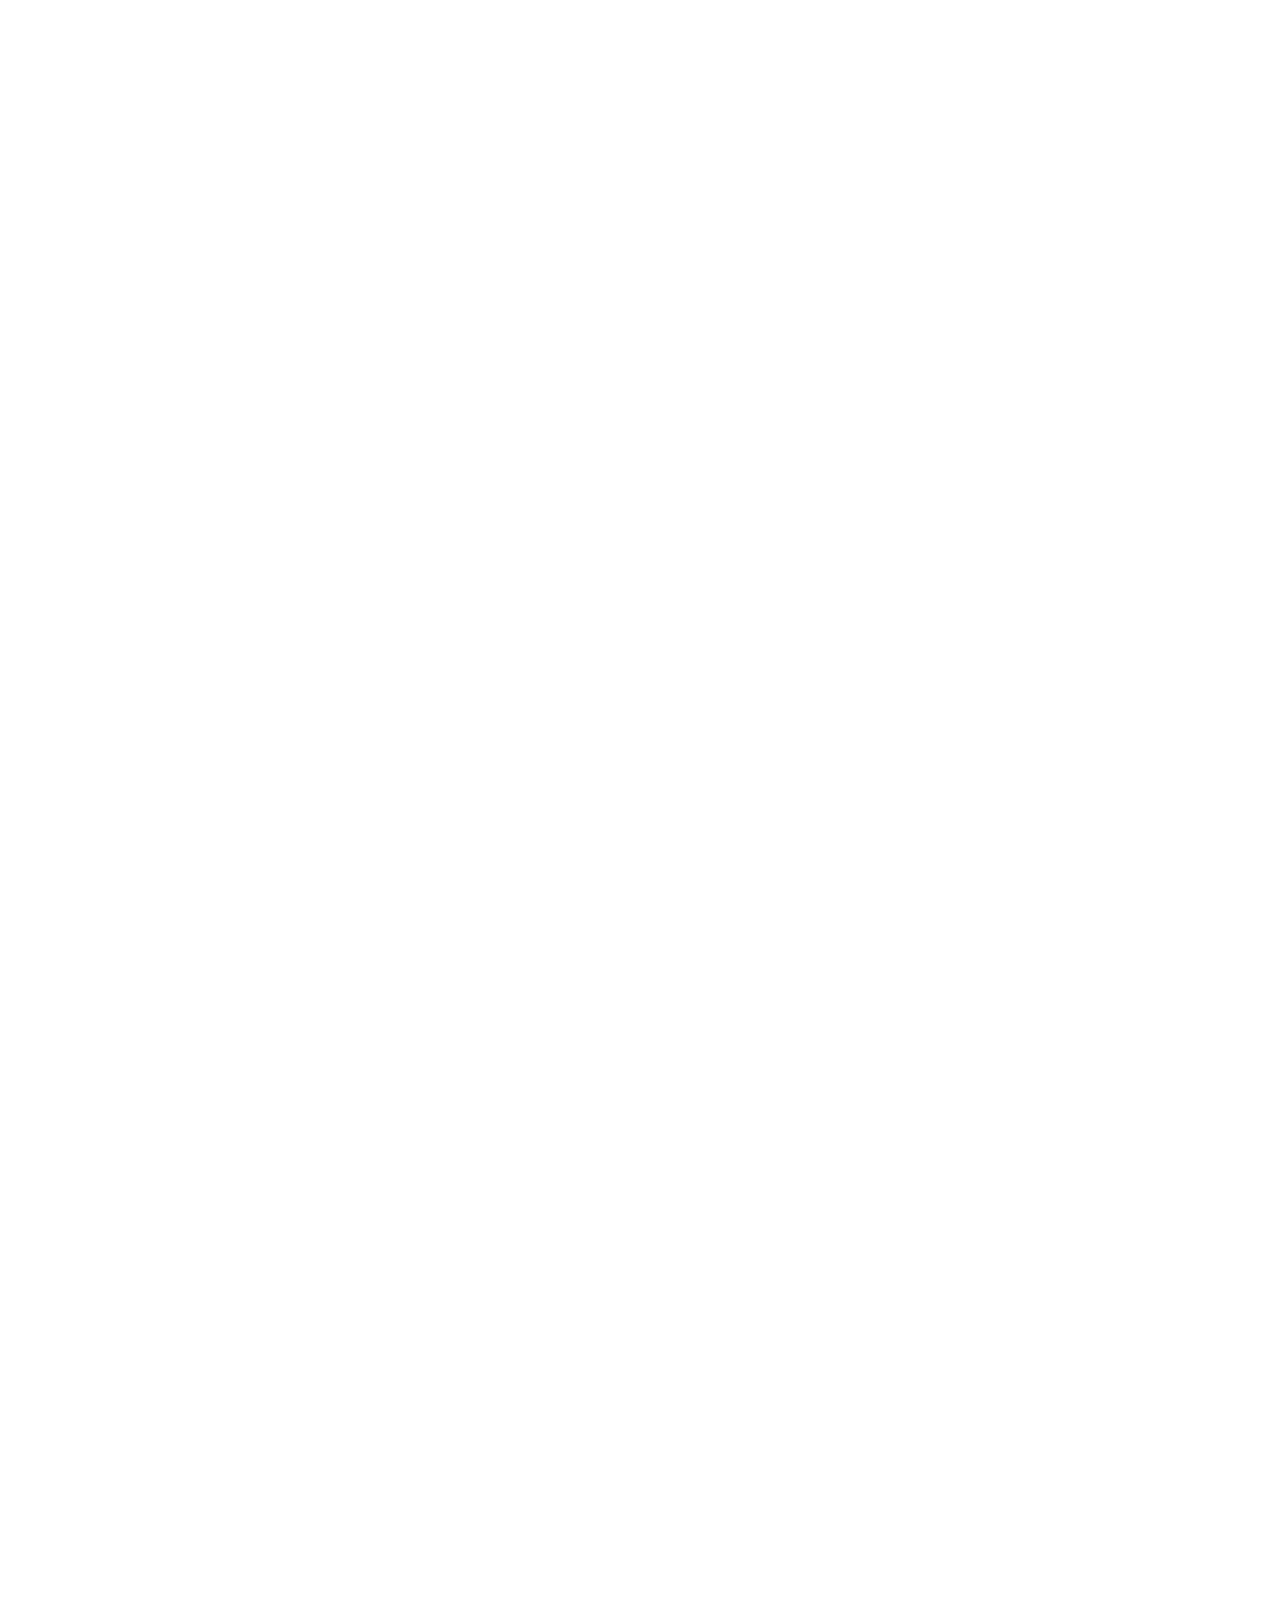
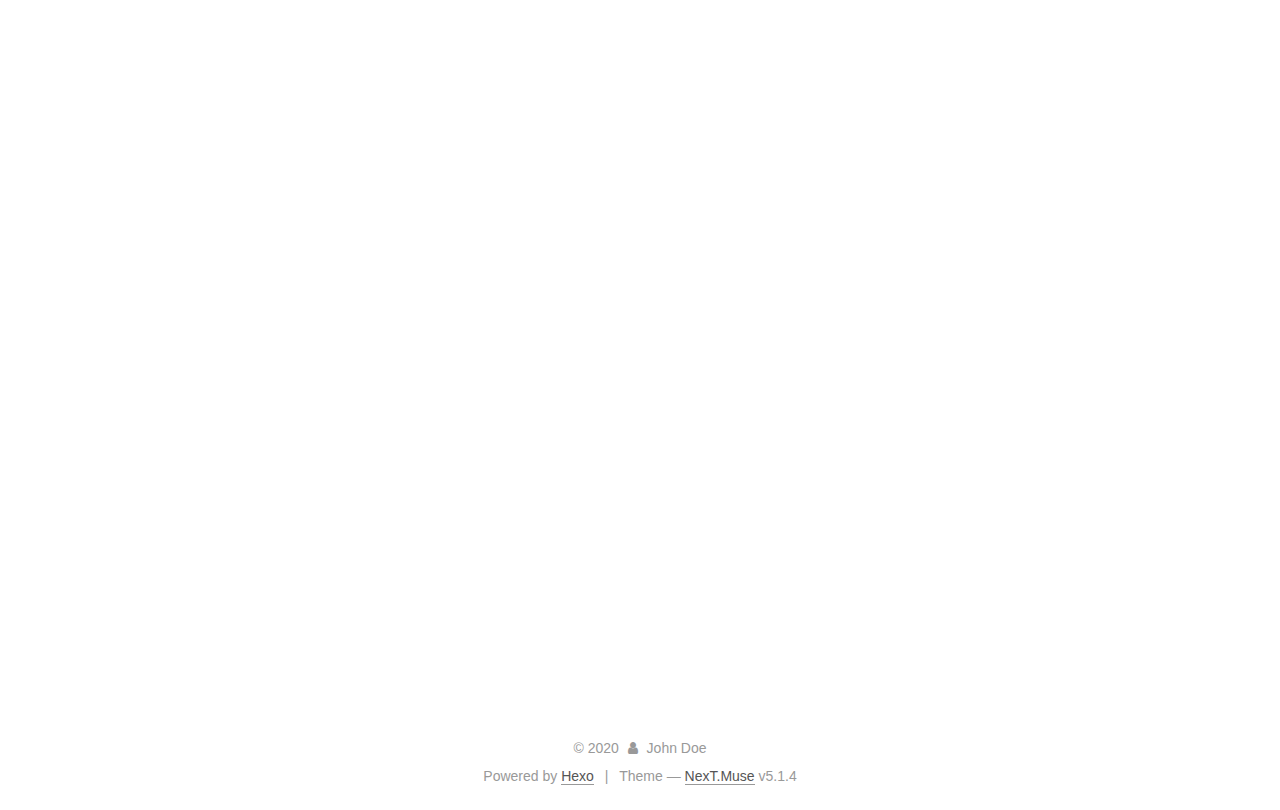
==== commit 10c0be43: "update" ====
--- a/index.html
+++ b/index.html
@@ -323,21 +323,21 @@
 <td>跳转形式</td>
 <td>push/pop/present</td>
 <td>N</td>
-<td>跳转/回退/无层级关系(弹出)，默认为push</td>
-</tr>
-<tr>
-<td>url</td>
-<td>type为Native时则是与原生约定好的字段，为H5时为web链接</td>
+<td>跳转/回退/无层级关系(底部弹出)，默认为push</td>
+</tr>
+<tr>
+<td>toPage</td>
+<td>type为H5时为完整web链接(animate为pop时可为空字符串，默认返回上一级),为Native时则是与原生约定好的字段</td>
 <td></td>
 <td>Y</td>
 <td>animate为push时不可为空</td>
 </tr>
 <tr>
-<td>backUrl</td>
-<td>返回键时的url</td>
-<td></td>
-<td>N</td>
-<td>animate为pop时候backUrl若为空则直接返回并不刷新页面；若非空且为*时返回上一个页面并刷新页面，若非空且为url时，跳转到栈中某指定页面或者跳转到一个新页面并pop上级页面；push和present时url不可为空值为path</td>
+<td>refreshUrl</td>
+<td>向后跳转时需刷新url</td>
+<td></td>
+<td>N</td>
+<td>animate为pop时候toPage若为空字符串则直接返回；若toPage非空跳转到指定界面，refreshUrl非空且为*时以原url刷新页面，若为url时加载当前url(重定向)</td>
 </tr>
 <tr>
 <td>hasNavigation</td>
@@ -348,14 +348,13 @@
 </tr>
 <tr>
 <td>params</td>
-<td>跳转时的传参</td>
+<td>原生跳转时的传参,H5外链时传参</td>
 <td>例：{}</td>
 <td>N</td>
 <td></td>
 </tr>
 </tbody></table>
-<p>示例：包含tab的数据</p>
-<figure class="highlight plain"><table><tr><td class="gutter"><pre><span class="line">1</span><br><span class="line">2</span><br><span class="line">3</span><br><span class="line">4</span><br><span class="line">5</span><br><span class="line">6</span><br><span class="line">7</span><br><span class="line">8</span><br><span class="line">9</span><br><span class="line">10</span><br><span class="line">11</span><br><span class="line">12</span><br><span class="line">13</span><br><span class="line">14</span><br><span class="line">15</span><br><span class="line">16</span><br><span class="line">17</span><br><span class="line">18</span><br><span class="line">19</span><br><span class="line">20</span><br><span class="line">21</span><br><span class="line">22</span><br><span class="line">23</span><br><span class="line">24</span><br><span class="line">25</span><br><span class="line">26</span><br><span class="line">27</span><br><span class="line">28</span><br><span class="line">29</span><br><span class="line">30</span><br><span class="line">31</span><br><span class="line">32</span><br><span class="line">33</span><br></pre></td><td class="code"><pre><span class="line">&#123;</span><br><span class="line">  &quot;type&quot;: &quot;H5&quot;, </span><br><span class="line">  &quot;url&quot;: &quot;&#x2F;html&#x2F;gzd&#x2F;navigation&#x2F;personal.html&quot;,</span><br><span class="line">  &quot;hasNavigation&quot;: &quot;true&quot;</span><br><span class="line">   &quot;params&quot;: &#123;</span><br><span class="line">  &#125;</span><br><span class="line">&#125;</span><br><span class="line"></span><br><span class="line">&#123;</span><br><span class="line">  &quot;type&quot;: &quot;H5&quot;, </span><br><span class="line">  &quot;url&quot;: &quot;&#x2F;html&#x2F;gzd&#x2F;navigation&#x2F;personal.html&quot;,</span><br><span class="line">  &quot;animate&quot;: &quot;pop&quot;,</span><br><span class="line">  &quot;backUrl&quot;: &quot;&#x2F;html&#x2F;gzd&#x2F;navigation&#x2F;personal.html&quot;,</span><br><span class="line">  &quot;hasNavigation&quot;: &quot;true&quot;</span><br><span class="line">&#125;</span><br><span class="line"></span><br><span class="line">&#123;</span><br><span class="line">  &quot;type&quot;: &quot;Native&quot;, </span><br><span class="line">  &quot;url&quot;: &quot;mapPage&quot;,</span><br><span class="line">  &quot;hasNavigation&quot;: &quot;true&quot;,</span><br><span class="line">  &quot;animate&quot;: &quot;push&quot;</span><br><span class="line">  &quot;params&quot;: &#123;</span><br><span class="line">  &#125;</span><br><span class="line">&#125;</span><br><span class="line"></span><br><span class="line">&#123;</span><br><span class="line">  &quot;type&quot;: &quot;Native&quot;, </span><br><span class="line">  &quot;url&quot;: &quot;BindBluetoothDevice&quot;,</span><br><span class="line">  &quot;hasNavigation&quot;: &quot;true&quot;,</span><br><span class="line">  &quot;animate&quot;: &quot;push&quot;</span><br><span class="line">  &quot;params&quot;: &#123;</span><br><span class="line">  &#125;</span><br><span class="line">&#125;</span><br></pre></td></tr></table></figure>
+<figure class="highlight plain"><table><tr><td class="gutter"><pre><span class="line">1</span><br><span class="line">2</span><br><span class="line">3</span><br><span class="line">4</span><br><span class="line">5</span><br><span class="line">6</span><br><span class="line">7</span><br><span class="line">8</span><br><span class="line">9</span><br><span class="line">10</span><br><span class="line">11</span><br><span class="line">12</span><br><span class="line">13</span><br><span class="line">14</span><br><span class="line">15</span><br><span class="line">16</span><br><span class="line">17</span><br><span class="line">18</span><br><span class="line">19</span><br><span class="line">20</span><br><span class="line">21</span><br><span class="line">22</span><br><span class="line">23</span><br><span class="line">24</span><br><span class="line">25</span><br><span class="line">26</span><br><span class="line">27</span><br><span class="line">28</span><br><span class="line">29</span><br><span class="line">30</span><br><span class="line">31</span><br><span class="line">32</span><br><span class="line">33</span><br><span class="line">34</span><br><span class="line">35</span><br><span class="line">36</span><br><span class="line">37</span><br><span class="line">38</span><br></pre></td><td class="code"><pre><span class="line">&#123;</span><br><span class="line">  &quot;type&quot;: &quot;H5&quot;, </span><br><span class="line">  &quot;toPage&quot;: &quot;www.baidu.com&quot;,</span><br><span class="line">  &quot;hasNavigation&quot;: &quot;true&quot;</span><br><span class="line">   &quot;params&quot;: &#123;</span><br><span class="line">  	&quot;from&quot;: &quot;yjt&quot;,&#x2F;&#x2F;来自哪个平台</span><br><span class="line">  	&quot;title&quot;: &quot;医健通&quot;&#x2F;&#x2F;模块名称或平台名称</span><br><span class="line">  &#125;</span><br><span class="line">&#125;</span><br><span class="line"></span><br><span class="line">&#123;</span><br><span class="line">  &quot;type&quot;: &quot;H5&quot;, </span><br><span class="line">  &quot;toPage&quot;: &quot;www.baidu.com&quot;,</span><br><span class="line">  &quot;animate&quot;: &quot;pop&quot;,</span><br><span class="line">  &quot;refreshUrl&quot;: &quot;www.baidu.com&#x2F;home&quot;,</span><br><span class="line">  &quot;hasNavigation&quot;: &quot;true&quot;</span><br><span class="line">&#125;</span><br><span class="line"></span><br><span class="line">&#123;</span><br><span class="line">  &quot;type&quot;: &quot;Native&quot;, </span><br><span class="line">  &quot;toPage&quot;: &quot;mapPage&quot;,</span><br><span class="line">  &quot;hasNavigation&quot;: &quot;true&quot;,</span><br><span class="line">  &quot;animate&quot;: &quot;push&quot;</span><br><span class="line">  &quot;params&quot;: &#123;</span><br><span class="line">  	&quot;longitude&quot;: &quot;32.324324234234&quot;,</span><br><span class="line">  	&quot;latitude&quot;: &quot;32.234324234234&quot;</span><br><span class="line">  &#125;</span><br><span class="line">&#125;</span><br><span class="line"></span><br><span class="line">&#123;</span><br><span class="line">  &quot;type&quot;: &quot;Native&quot;, </span><br><span class="line">  &quot;toPage&quot;: &quot;BindBluetoothDevice&quot;,</span><br><span class="line">  &quot;hasNavigation&quot;: &quot;true&quot;,</span><br><span class="line">  &quot;animate&quot;: &quot;push&quot;</span><br><span class="line">  &quot;params&quot;: &#123;</span><br><span class="line">  	&quot;deviceType&quot;: &quot;BloodPressureMeter&quot; &#x2F;&#x2F; 设备类型：BloodPressureMeter（血压仪）、WeighingScale（体重秤）、Glucometer（血糖仪）、Thermometer（体温计）</span><br><span class="line">  &#125;</span><br><span class="line">&#125;</span><br></pre></td></tr></table></figure>
 
 <h3 id="setHeader-设置导航"><a href="#setHeader-设置导航" class="headerlink" title="setHeader 设置导航"></a>setHeader 设置导航</h3><table>
 <thead>
@@ -368,18 +367,11 @@
 </tr>
 </thead>
 <tbody><tr>
-<td>style</td>
-<td>titlebar类型</td>
-<td>null/transparent/normal</td>
-<td>N</td>
-<td>没有状态栏/透明状态栏/非透明状态栏</td>
-</tr>
-<tr>
-<td>color</td>
-<td>状态栏颜色</td>
-<td>例如：0dbbff</td>
-<td>N</td>
-<td>非透明状态栏时值有效</td>
+<td>type</td>
+<td>操作类型</td>
+<td>init/update</td>
+<td>N</td>
+<td>init：初始化titlebar，清空原header；update时更新titlebar。默认为update</td>
 </tr>
 <tr>
 <td>left</td>
@@ -416,37 +408,44 @@
 <tbody><tr>
 <td>type</td>
 <td>展示类型</td>
-<td>back/image/title/video /share/attent</td>
-<td>N</td>
-<td>默认为back展示返回键</td>
+<td>back/image/title /collection</td>
+<td>N</td>
+<td>left为空时默认为back展示</td>
 </tr>
 <tr>
 <td>title</td>
-<td>左侧按钮名称</td>
+<td>按钮名称</td>
 <td>例：完成</td>
 <td>N</td>
-<td></td>
+<td>只显示文字时包含此参数</td>
 </tr>
 <tr>
 <td>backUrl</td>
-<td>左侧返回键时返回页面url</td>
+<td>返回键时返回的页面url</td>
 <td></td>
 <td>N</td>
 <td>type为back时配置此参数</td>
 </tr>
 <tr>
-<td>imageName</td>
-<td>左侧按钮图片名称</td>
-<td>例：上海</td>
-<td>N</td>
-<td>type为image时配置此参数</td>
+<td>imgName</td>
+<td>按钮图片名称</td>
+<td>例：search</td>
+<td>N</td>
+<td>只显示图片时包含此参数</td>
 </tr>
 <tr>
 <td>imgUrl</td>
-<td>左侧按钮图片地址</td>
-<td></td>
-<td>N</td>
-<td>type为image时配置此参数</td>
+<td>按钮图片地址</td>
+<td><a href="http://www.123.jpg" target="_blank" rel="noopener">www.123.jpg</a></td>
+<td>N</td>
+<td>图片从网络获取时包含此参数</td>
+</tr>
+<tr>
+<td>collectionView</td>
+<td>图标和文字类型的组合控件,collectionView对象</td>
+<td>{}</td>
+<td>N</td>
+<td></td>
 </tr>
 <tr>
 <td>mark</td>
@@ -456,14 +455,14 @@
 <td></td>
 </tr>
 <tr>
-<td>actionCallback</td>
+<td>callBackMethod</td>
 <td>点击按钮的回调方法</td>
-<td>back/image/attent/share/video</td>
-<td>N</td>
-<td>方法分别为关注/分享/视频播放时对web端的回调方法</td>
+<td></td>
+<td>N</td>
+<td></td>
 </tr>
 </tbody></table>
-<h4 id="barTitleView"><a href="#barTitleView" class="headerlink" title="barTitleView"></a>barTitleView</h4><table>
+<h5 id="collectionView-组合功能view"><a href="#collectionView-组合功能view" class="headerlink" title="collectionView 组合功能view"></a>collectionView 组合功能view</h5><table>
 <thead>
 <tr>
 <th>字段名</th>
@@ -474,58 +473,28 @@
 </tr>
 </thead>
 <tbody><tr>
-<td>type</td>
-<td>搜索(是否支持语音)/title</td>
-<td>title/search</td>
-<td>N</td>
-<td>空时不展示</td>
-</tr>
-<tr>
 <td>title</td>
-<td>标题</td>
-<td>例：个人中心</td>
-<td>N</td>
-<td>type为title时配置此参数</td>
-</tr>
-<tr>
-<td>hint</td>
-<td>搜索栏中文字</td>
-<td>例：请输入您要搜索的医院</td>
-<td>N</td>
-<td>type为search时配置此参数</td>
-</tr>
-<tr>
-<td>searchText</td>
-<td>搜索框预置文字</td>
-<td>例：中心医院</td>
-<td>N</td>
-<td>type为search时配置此参数</td>
-</tr>
-<tr>
-<td>voice</td>
-<td>是否支持语音输入</td>
-<td>true/false</td>
-<td>N</td>
-<td>默认false，显示的是清除按钮</td>
-</tr>
-<tr>
-<td>searchCallback</td>
-<td>点击搜索后的回调</td>
-<td>例：doSearchCallBack</td>
-<td>N</td>
-<td>搜索时的回调方法</td>
-</tr>
-<tr>
-<td>searchingCallback</td>
-<td>搜索文字输入时的回调</td>
-<td>editingdidbegin/editingdidend /editingchanged</td>
-<td>N</td>
-<td>方法分别为点击搜索框获取焦点时，失去焦点时，文本数据发生改变时对web端的回调方法</td>
+<td>按钮名称</td>
+<td></td>
+<td>N</td>
+<td></td>
+</tr>
+<tr>
+<td>imgUrl</td>
+<td>图标地址</td>
+<td></td>
+<td>N</td>
+<td></td>
+</tr>
+<tr>
+<td>imgPosition</td>
+<td>图标在名称的相对位置</td>
+<td>left/top/right/bottom</td>
+<td>N</td>
+<td>默认图标在名称的左侧</td>
 </tr>
 </tbody></table>
-<figure class="highlight plain"><table><tr><td class="gutter"><pre><span class="line">1</span><br><span class="line">2</span><br><span class="line">3</span><br><span class="line">4</span><br><span class="line">5</span><br><span class="line">6</span><br><span class="line">7</span><br><span class="line">8</span><br><span class="line">9</span><br><span class="line">10</span><br><span class="line">11</span><br><span class="line">12</span><br><span class="line">13</span><br><span class="line">14</span><br><span class="line">15</span><br><span class="line">16</span><br><span class="line">17</span><br><span class="line">18</span><br><span class="line">19</span><br><span class="line">20</span><br><span class="line">21</span><br><span class="line">22</span><br></pre></td><td class="code"><pre><span class="line">&#123;</span><br><span class="line">	&quot;type&quot;: &quot;normal&quot;,</span><br><span class="line">	&quot;left&quot;: &#123;</span><br><span class="line">		&quot;type&quot;: &quot;back&quot;,</span><br><span class="line">		&quot;backUrl&quot;: &quot;www.baidu.com&#x2F;home&quot;</span><br><span class="line">	&#125;,</span><br><span class="line">	&quot;right&quot;: [&#123;</span><br><span class="line">		&quot;type&quot;: &quot;share&quot;</span><br><span class="line">	&#125;, &#123;</span><br><span class="line">		&quot;type&quot;: &quot;attent&quot;</span><br><span class="line">	&#125;],</span><br><span class="line">	&quot;titleView&quot;: &#123;</span><br><span class="line">		&quot;type&quot;: &quot;search&quot;,</span><br><span class="line">		&quot;hint&quot;: &quot;请输入您要搜索的医院&quot;,</span><br><span class="line">		&quot;searchingCallback&quot;: &#123;</span><br><span class="line">			&quot;editingdidbegin&quot; : &quot;didbegin&quot;,</span><br><span class="line">			&quot;editingdidend&quot; : &quot;didend&quot;,</span><br><span class="line">			&quot;editingchanged&quot; : &quot;changed&quot;,</span><br><span class="line">			&quot;editingfinished&quot; : &quot;finished&quot;</span><br><span class="line">		&#125;</span><br><span class="line">	&#125;</span><br><span class="line">&#125;</span><br></pre></td></tr></table></figure>
-
-<h3 id="nativePermission-原生权限"><a href="#nativePermission-原生权限" class="headerlink" title="nativePermission  原生权限"></a>nativePermission  原生权限</h3><table>
+<h4 id="barTitleView"><a href="#barTitleView" class="headerlink" title="barTitleView"></a>barTitleView</h4><table>
 <thead>
 <tr>
 <th>字段名</th>
@@ -537,8 +506,70 @@
 </thead>
 <tbody><tr>
 <td>type</td>
+<td>搜索(是否支持语音)/title</td>
+<td>title/search</td>
+<td>Y</td>
+<td></td>
+</tr>
+<tr>
+<td>title</td>
+<td>标题</td>
+<td>例：个人中心</td>
+<td>N</td>
+<td>type为title时配置此参数</td>
+</tr>
+<tr>
+<td>placeholder</td>
+<td>搜索框占位文字</td>
+<td>例：请输入您要搜索的医院</td>
+<td>N</td>
+<td>type为search时配置此参数</td>
+</tr>
+<tr>
+<td>searchText</td>
+<td>搜索框预置文字</td>
+<td>例：中心医院</td>
+<td>N</td>
+<td>type为search时配置此参数</td>
+</tr>
+<tr>
+<td>voice</td>
+<td>是否支持语音输入</td>
+<td>true/false</td>
+<td>N</td>
+<td>type为search时配置此参数，默认false，显示的是清除按钮</td>
+</tr>
+<tr>
+<td>callBackMethod</td>
+<td>点击标题后的回调方法</td>
+<td>didClickSearchBtn</td>
+<td>N</td>
+<td></td>
+</tr>
+<tr>
+<td>searchMethods</td>
+<td>内含搜索相关事件回调方法名</td>
+<td>editingdidbegin/editingdidend /editingchanged</td>
+<td>N</td>
+<td>方法分别为点击搜索框获取焦点时，失去焦点时，文本数据发生改变时的回调方法。</td>
+</tr>
+</tbody></table>
+<figure class="highlight plain"><table><tr><td class="gutter"><pre><span class="line">1</span><br><span class="line">2</span><br><span class="line">3</span><br><span class="line">4</span><br><span class="line">5</span><br><span class="line">6</span><br><span class="line">7</span><br><span class="line">8</span><br><span class="line">9</span><br><span class="line">10</span><br><span class="line">11</span><br><span class="line">12</span><br><span class="line">13</span><br><span class="line">14</span><br><span class="line">15</span><br><span class="line">16</span><br><span class="line">17</span><br><span class="line">18</span><br><span class="line">19</span><br><span class="line">20</span><br><span class="line">21</span><br><span class="line">22</span><br><span class="line">23</span><br><span class="line">24</span><br><span class="line">25</span><br><span class="line">26</span><br><span class="line">27</span><br><span class="line">28</span><br><span class="line">29</span><br><span class="line">30</span><br><span class="line">31</span><br><span class="line">32</span><br><span class="line">33</span><br><span class="line">34</span><br><span class="line">35</span><br><span class="line">36</span><br><span class="line">37</span><br><span class="line">38</span><br><span class="line">39</span><br><span class="line">40</span><br><span class="line">41</span><br><span class="line">42</span><br><span class="line">43</span><br></pre></td><td class="code"><pre><span class="line">&#123;</span><br><span class="line">	&quot;type&quot;: &quot;init&quot;,</span><br><span class="line">	&quot;left&quot;: [&#123;</span><br><span class="line">		&quot;type&quot;: &quot;back&quot;,</span><br><span class="line">		&quot;backUrl&quot;:&quot;www.baidu.com&#x2F;home&quot;</span><br><span class="line">	&#125;, &#123;</span><br><span class="line">		&quot;type&quot;: &quot;image&quot;,</span><br><span class="line">		&quot;imgName&quot;:&quot;message&quot;,</span><br><span class="line">		&quot;imgUrl&quot;:&quot;www.123.jpg&quot;,</span><br><span class="line">		&quot;mark&quot;:&quot;2&quot;</span><br><span class="line">	&#125;,&#123;</span><br><span class="line">		&quot;type&quot;: &quot;title&quot;,</span><br><span class="line">		&quot;title&quot;:&quot;返回&quot;,</span><br><span class="line">		&quot;callBackMethod&quot;:&quot;didClickFinishBtn&quot;</span><br><span class="line">	&#125;,&#123;</span><br><span class="line">		&quot;type&quot;: &quot;collection&quot;,</span><br><span class="line">		&quot;collection&quot;:&#123;</span><br><span class="line">		    &quot;title&quot;: &quot;位置&quot;,</span><br><span class="line">		    &quot;imgUrl&quot;:&quot;www.123.jpg&quot;,</span><br><span class="line">		    &quot;imgPosition&quot;:&quot;left&quot;</span><br><span class="line">	&#125;</span><br><span class="line">	&#125;],</span><br><span class="line">	&quot;right&quot;: [&#123;</span><br><span class="line">		&quot;type&quot;: &quot;image&quot;,</span><br><span class="line">		&quot;imgName&quot;:&quot;share&quot;,</span><br><span class="line">		&quot;imgUrl&quot;:&quot;www.123.jpg&quot;</span><br><span class="line">	&#125;, &#123;</span><br><span class="line">		&quot;type&quot;: &quot;image&quot;,</span><br><span class="line">		&quot;imgUrl&quot;:&quot;www.123.jpg&quot;,</span><br><span class="line">		&quot;callBackMethod&quot;:&quot;attent&quot;</span><br><span class="line">	&#125;],</span><br><span class="line">	&quot;titleView&quot;: &#123;</span><br><span class="line">		&quot;type&quot;: &quot;search&quot;,</span><br><span class="line">		&quot;placeHolder&quot;: &quot;请输入您要搜索的医院&quot;,</span><br><span class="line">		&quot;voice&quot;:&quot;true&quot;,</span><br><span class="line">		&quot;searchMethods&quot;: &#123;</span><br><span class="line">			&quot;editingdidbegin&quot; : &quot;didbegin&quot;,</span><br><span class="line">			&quot;editingdidend&quot; : &quot;didend&quot;,</span><br><span class="line">			&quot;editingchanged&quot; : &quot;changed&quot;,</span><br><span class="line">			&quot;editingfinished&quot; : &quot;finished&quot;</span><br><span class="line">		&#125;</span><br><span class="line">	&#125;</span><br><span class="line">&#125;</span><br></pre></td></tr></table></figure>
+
+<h3 id="nativePermission-原生权限"><a href="#nativePermission-原生权限" class="headerlink" title="nativePermission  原生权限"></a>nativePermission  原生权限</h3><table>
+<thead>
+<tr>
+<th>字段名</th>
+<th>说明</th>
+<th>值</th>
+<th>是否必填</th>
+<th>备注</th>
+</tr>
+</thead>
+<tbody><tr>
+<td>type</td>
 <td>获取原生权限的类型</td>
-<td>nativeStorage/location/qrCodeScan/camera/photoLibrary /video/contacts/phone/track/getUnReadMsgCount/setTabBadge /pay/deqingEnPuPay/liveness/nativePay/dongyingKeyboard /MeasureResult/version/newMessage</td>
+<td>例：nativeStorage/location/qrCodeScan/camera/photoLibrary /video/contacts/phone/track/getUnReadMsgCount/setTabBadge /pay/deqingEnPuPay/liveness/nativePay/dongyingKeyboard /MeasureResult/version/newMessage</td>
 <td>Y</td>
 <td></td>
 </tr>
@@ -550,14 +581,14 @@
 <td></td>
 </tr>
 <tr>
-<td>nativeCallback</td>
+<td>callBackMethod</td>
 <td>执行的回调方法</td>
-<td>newMessage</td>
-<td>Y</td>
-<td>其中newMessage为有新消息推送时候回调web端进行通知更新</td>
+<td></td>
+<td>N</td>
+<td></td>
 </tr>
 </tbody></table>
-<figure class="highlight plain"><table><tr><td class="gutter"><pre><span class="line">1</span><br><span class="line">2</span><br><span class="line">3</span><br><span class="line">4</span><br><span class="line">5</span><br><span class="line">6</span><br><span class="line">7</span><br><span class="line">8</span><br><span class="line">9</span><br><span class="line">10</span><br><span class="line">11</span><br><span class="line">12</span><br><span class="line">13</span><br><span class="line">14</span><br><span class="line">15</span><br><span class="line">16</span><br><span class="line">17</span><br><span class="line">18</span><br><span class="line">19</span><br><span class="line">20</span><br><span class="line">21</span><br><span class="line">22</span><br><span class="line">23</span><br><span class="line">24</span><br><span class="line">25</span><br><span class="line">26</span><br><span class="line">27</span><br><span class="line">28</span><br></pre></td><td class="code"><pre><span class="line">&#123;</span><br><span class="line">  &quot;type&quot;: &quot;nativeStorage&quot;, &#x2F;&#x2F;原生存储</span><br><span class="line">  &quot;params&quot;: &#123;</span><br><span class="line">  	&quot;method&quot;: &quot;get&quot;,&#x2F;&#x2F;get:取 set:存</span><br><span class="line">	&quot;key&quot;:@&quot;&quot;,</span><br><span class="line">	&quot;value&quot;:@&quot;&quot;</span><br><span class="line">  &#125;</span><br><span class="line">&#125;</span><br><span class="line"></span><br><span class="line">&#123;</span><br><span class="line">  &quot;type&quot;: &quot;qrCodeScan&quot;, </span><br><span class="line">  &quot;params&quot;: &#123;</span><br><span class="line">  	&quot;tag&quot;: &quot;skip&quot;,</span><br><span class="line">  	&quot;type&quot;: &quot;H5&quot;, </span><br><span class="line">  	&quot;hasNavigation&quot;: &quot;true&quot;,</span><br><span class="line">   &quot;animate&quot;: &quot;push&quot;</span><br><span class="line">  	&quot;toPage&quot;: &quot;wonders.com&#x2F;drugPage&quot;,</span><br><span class="line">  	&quot;paramName&quot;: &quot;drugCode&quot;</span><br><span class="line">  &#125;</span><br><span class="line">&#125;</span><br><span class="line">&#123;</span><br><span class="line">  &quot;type&quot;: &quot;phone&quot;, </span><br><span class="line">  &quot;params&quot;: &#123;</span><br><span class="line">  	&quot;mode&quot;: &quot;call&quot;, &#x2F;&#x2F;call 打电话 &#x2F;&#x2F;send 发信息</span><br><span class="line">  	&quot;phoneNumber&quot;: &quot;13312341234&quot;,</span><br><span class="line">  	&quot;content&quot;: &quot;你好&quot;&#x2F;&#x2F;发短信时的内容</span><br><span class="line">  &#125;</span><br><span class="line">&#125;</span><br></pre></td></tr></table></figure>
+<figure class="highlight plain"><table><tr><td class="gutter"><pre><span class="line">1</span><br><span class="line">2</span><br><span class="line">3</span><br><span class="line">4</span><br><span class="line">5</span><br><span class="line">6</span><br><span class="line">7</span><br><span class="line">8</span><br><span class="line">9</span><br><span class="line">10</span><br><span class="line">11</span><br><span class="line">12</span><br><span class="line">13</span><br><span class="line">14</span><br><span class="line">15</span><br><span class="line">16</span><br><span class="line">17</span><br><span class="line">18</span><br><span class="line">19</span><br><span class="line">20</span><br><span class="line">21</span><br><span class="line">22</span><br><span class="line">23</span><br><span class="line">24</span><br><span class="line">25</span><br><span class="line">26</span><br><span class="line">27</span><br><span class="line">28</span><br><span class="line">29</span><br><span class="line">30</span><br><span class="line">31</span><br><span class="line">32</span><br><span class="line">33</span><br><span class="line">34</span><br><span class="line">35</span><br><span class="line">36</span><br><span class="line">37</span><br><span class="line">38</span><br><span class="line">39</span><br><span class="line">40</span><br><span class="line">41</span><br><span class="line">42</span><br><span class="line">43</span><br><span class="line">44</span><br><span class="line">45</span><br><span class="line">46</span><br><span class="line">47</span><br><span class="line">48</span><br><span class="line">49</span><br><span class="line">50</span><br><span class="line">51</span><br><span class="line">52</span><br><span class="line">53</span><br><span class="line">54</span><br><span class="line">55</span><br><span class="line">56</span><br><span class="line">57</span><br><span class="line">58</span><br><span class="line">59</span><br><span class="line">60</span><br><span class="line">61</span><br><span class="line">62</span><br><span class="line">63</span><br><span class="line">64</span><br><span class="line">65</span><br><span class="line">66</span><br><span class="line">67</span><br><span class="line">68</span><br><span class="line">69</span><br><span class="line">70</span><br><span class="line">71</span><br><span class="line">72</span><br><span class="line">73</span><br><span class="line">74</span><br><span class="line">75</span><br><span class="line">76</span><br><span class="line">77</span><br><span class="line">78</span><br><span class="line">79</span><br><span class="line">80</span><br><span class="line">81</span><br><span class="line">82</span><br><span class="line">83</span><br><span class="line">84</span><br><span class="line">85</span><br><span class="line">86</span><br><span class="line">87</span><br><span class="line">88</span><br><span class="line">89</span><br><span class="line">90</span><br><span class="line">91</span><br><span class="line">92</span><br><span class="line">93</span><br><span class="line">94</span><br><span class="line">95</span><br><span class="line">96</span><br><span class="line">97</span><br><span class="line">98</span><br><span class="line">99</span><br><span class="line">100</span><br><span class="line">101</span><br><span class="line">102</span><br><span class="line">103</span><br><span class="line">104</span><br><span class="line">105</span><br><span class="line">106</span><br><span class="line">107</span><br><span class="line">108</span><br><span class="line">109</span><br><span class="line">110</span><br><span class="line">111</span><br><span class="line">112</span><br><span class="line">113</span><br><span class="line">114</span><br><span class="line">115</span><br><span class="line">116</span><br><span class="line">117</span><br><span class="line">118</span><br><span class="line">119</span><br><span class="line">120</span><br><span class="line">121</span><br><span class="line">122</span><br><span class="line">123</span><br><span class="line">124</span><br><span class="line">125</span><br><span class="line">126</span><br><span class="line">127</span><br><span class="line">128</span><br><span class="line">129</span><br><span class="line">130</span><br><span class="line">131</span><br><span class="line">132</span><br><span class="line">133</span><br><span class="line">134</span><br><span class="line">135</span><br><span class="line">136</span><br><span class="line">137</span><br><span class="line">138</span><br><span class="line">139</span><br><span class="line">140</span><br><span class="line">141</span><br><span class="line">142</span><br><span class="line">143</span><br><span class="line">144</span><br><span class="line">145</span><br><span class="line">146</span><br><span class="line">147</span><br><span class="line">148</span><br><span class="line">149</span><br><span class="line">150</span><br><span class="line">151</span><br><span class="line">152</span><br><span class="line">153</span><br><span class="line">154</span><br><span class="line">155</span><br><span class="line">156</span><br><span class="line">157</span><br><span class="line">158</span><br><span class="line">159</span><br><span class="line">160</span><br><span class="line">161</span><br><span class="line">162</span><br><span class="line">163</span><br><span class="line">164</span><br><span class="line">165</span><br></pre></td><td class="code"><pre><span class="line">&#123;</span><br><span class="line">  &quot;type&quot;: &quot;newMessage&quot;, &#x2F;&#x2F;消息推送</span><br><span class="line">  &quot;params&quot;: &#123;</span><br><span class="line">      &quot;msgType&quot;: &quot;alert&quot;, &#x2F;&#x2F;消息类型根据业务后续再定</span><br><span class="line">    &#125;</span><br><span class="line">  &quot;callBackMethod&quot;: &quot;syncNewMessage&quot; &#x2F;&#x2F;取时有回调</span><br><span class="line">&#125;</span><br><span class="line"></span><br><span class="line">&#123;</span><br><span class="line">  &quot;type&quot;: &quot;nativeStorage&quot;, &#x2F;&#x2F;原生存储</span><br><span class="line">  &quot;params&quot;: &#123;</span><br><span class="line">  	&quot;method&quot;: &quot;get&quot;,&#x2F;&#x2F;get:取 set:存 delete:删</span><br><span class="line">	  &quot;key&quot;:@&quot;&quot;,</span><br><span class="line">	  &quot;value&quot;:@&quot;&quot;</span><br><span class="line">  &#125;</span><br><span class="line">  &quot;callBackMethod&quot;: &quot;getValue&quot; &#x2F;&#x2F;取时有回调</span><br><span class="line">&#125;</span><br><span class="line"></span><br><span class="line">&#123;</span><br><span class="line">  &quot;type&quot;: &quot;location&quot;, </span><br><span class="line">  &quot;callBackMethod&quot;: &quot;finishLocation&quot;</span><br><span class="line">&#125;</span><br><span class="line">&#123;</span><br><span class="line">  &quot;type&quot;: &quot;photoLibrary&quot;, </span><br><span class="line">  &quot;params&quot;: &#123;</span><br><span class="line">  	&quot;tag&quot;: &quot;upload&quot;,</span><br><span class="line">  	&quot;uploadUrl&quot;: &quot;&quot;,</span><br><span class="line">  	&quot;maxCount&quot;: &quot;5&quot;,</span><br><span class="line">  	&quot;maxBytes&quot;: &quot;524288&quot;,</span><br><span class="line">  	&quot;quality&quot;: &quot;1&quot;</span><br><span class="line">  &#125;</span><br><span class="line">  &quot;callBackMethod&quot;: &quot;finishSelectPhoto&quot;	</span><br><span class="line">&#125;</span><br><span class="line"></span><br><span class="line">&#123;</span><br><span class="line">  &quot;type&quot;: &quot;video&quot;, </span><br><span class="line">  &quot;params&quot;: &#123;</span><br><span class="line">  	&quot;maxDuration&quot;: &quot;5&quot;,</span><br><span class="line">  	&quot;minDuration&quot;: &quot;2&quot;,&#x2F;&#x2F;单位秒</span><br><span class="line">  &#125;</span><br><span class="line">  &quot;callBackMethod&quot;: &quot;finishShoot&quot;	</span><br><span class="line">&#125;</span><br><span class="line"></span><br><span class="line">&#123;</span><br><span class="line">  &quot;type&quot;: &quot;qrCodeScan&quot;, </span><br><span class="line">  &quot;params&quot;: &#123;</span><br><span class="line">  	&quot;tag&quot;: &quot;skip&quot;,</span><br><span class="line">  	&quot;type&quot;: &quot;H5&quot;, </span><br><span class="line">  	&quot;hasNavigation&quot;: &quot;true&quot;,</span><br><span class="line">   &quot;animate&quot;: &quot;push&quot;</span><br><span class="line">  	&quot;toPage&quot;: &quot;wonders.com&#x2F;drugPage&quot;,</span><br><span class="line">  	&quot;paramName&quot;: &quot;drugCode&quot;</span><br><span class="line">  &#125;</span><br><span class="line">&#125;</span><br><span class="line">&#123;</span><br><span class="line">  &quot;type&quot;: &quot;phone&quot;, </span><br><span class="line">  &quot;params&quot;: &#123;</span><br><span class="line">  	&quot;mode&quot;: &quot;call&quot;, &#x2F;&#x2F;call 打电话 &#x2F;&#x2F;send 发信息</span><br><span class="line">  	&quot;phoneNumber&quot;: &quot;13312341234&quot;,</span><br><span class="line">  	&quot;content&quot;: &quot;你好&quot;&#x2F;&#x2F;发短信时的内容</span><br><span class="line">  &#125;</span><br><span class="line">&#125;</span><br><span class="line">&#123;</span><br><span class="line">  &quot;type&quot;: &quot;track&quot;, </span><br><span class="line">  &quot;name&quot;: &quot;news&quot;,</span><br><span class="line">  &quot;content&quot;: &quot;110101&quot;</span><br><span class="line">&#125;</span><br><span class="line">&#123;</span><br><span class="line">  &quot;type&quot;: &quot;getUnReadMsgCount&quot;, </span><br><span class="line">  &quot;callBackMethod&quot;: &quot;unReadMsgCount&quot;</span><br><span class="line">&#125;</span><br><span class="line">&#123;</span><br><span class="line">  &quot;type&quot;: &quot;setTabBadge&quot;, </span><br><span class="line">  &quot;badge&quot;: &#123;</span><br><span class="line">  	&quot;0&quot;: &quot;99&quot;,&#x2F;&#x2F;key为tab下标，value为显示的badge</span><br><span class="line">  	&quot;1&quot;: &quot;9&quot; ,</span><br><span class="line">  	&quot;2&quot;: &quot;7&quot; </span><br><span class="line">  &#125;</span><br><span class="line">&#125;</span><br><span class="line">&#123;</span><br><span class="line">  &quot;type&quot;: &quot;pay&quot;, </span><br><span class="line">  &quot;params&quot;: &#123;</span><br><span class="line">  	&quot;appid&quot;: &quot;&quot;,</span><br><span class="line">  	&quot;appSecret&quot;: &quot;&quot;,</span><br><span class="line">  	&quot;channelType&quot;: &quot;&quot;,</span><br><span class="line">  	&quot;submerno&quot;: &quot;&quot;,</span><br><span class="line">  	&quot;goods_desc&quot;: &quot;&quot;,</span><br><span class="line">  	&quot;billTotalFee&quot;: &quot;&quot;,</span><br><span class="line">  	&quot;billNum&quot;: &quot;&quot;,</span><br><span class="line">  	&quot;order_desc&quot;: &quot;&quot;</span><br><span class="line">  &#125;</span><br><span class="line">&#125;</span><br><span class="line"></span><br><span class="line">&#123;</span><br><span class="line">  &quot;type&quot;: &quot;liveness&quot;, </span><br><span class="line">  &quot;callBackMethod&quot;: &quot;finishLiveness&quot; &#x2F;&#x2F;回调方法参数为&#123;faceImage:base64&#125;</span><br><span class="line">&#125;</span><br><span class="line"></span><br><span class="line">&#123;</span><br><span class="line">  &quot;type&quot;: &quot;nativePay&quot;, &#x2F;&#x2F;直接与原生支付交互(东营)</span><br><span class="line">  &quot;params&quot;: &#123;</span><br><span class="line">  	&quot;payment&quot;: &quot;uppay&quot;,&#x2F;&#x2F;支付途径：银联（uppay）、支付宝(alipay)、微信(wxpay)</span><br><span class="line">	&quot;parameters&quot;:&#123;</span><br><span class="line">		&quot;tn&quot;: &quot;tn6465435453465&quot;</span><br><span class="line">	&#125;&#x2F;&#x2F;支付对应的相关参数，示例为银联支付</span><br><span class="line">  &#125;</span><br><span class="line">  &quot;callBackMethod&quot;: &quot;finishPay&quot; </span><br><span class="line">&#125;</span><br><span class="line"></span><br><span class="line">&#123;</span><br><span class="line">  &quot;type&quot;: &quot;nativePay&quot;, &#x2F;&#x2F;直接与原生支付交互(东营)</span><br><span class="line">  &quot;params&quot;: &#123;</span><br><span class="line">  	&quot;payment&quot;: &quot;uppay&quot;,&#x2F;&#x2F;支付途径：银联（uppay）、支付宝(alipay)、微信(wxpay)</span><br><span class="line">	&quot;parameters&quot;:&#123;</span><br><span class="line">		&quot;tn&quot;: &quot;tn6465435453465&quot;</span><br><span class="line">	&#125;&#x2F;&#x2F;支付对应的相关参数，示例为银联支付</span><br><span class="line">  &#125;</span><br><span class="line">  &quot;callBackMethod&quot;: &quot;finishPay&quot; </span><br><span class="line">&#125;</span><br><span class="line"></span><br><span class="line">&#123;</span><br><span class="line">  &quot;type&quot;: &quot;dongyingUMSPosPay&quot;, &#x2F;&#x2F;东营银商综合支付</span><br><span class="line">  &quot;params&quot;: &#123;</span><br><span class="line">  	&quot;payment&quot;: &quot;uppay&quot;,&#x2F;&#x2F;支付途径：银联（uppay）、支付宝(alipay)、微信(wxpay)</span><br><span class="line">	&quot;parameters&quot;:&#123;</span><br><span class="line">	&#125;&#x2F;&#x2F;支付对应的相关参数</span><br><span class="line">  &#125;</span><br><span class="line">  &quot;callBackMethod&quot;: &quot;finishPay&quot; &#x2F;&#x2F;返回code,message.code:0.成功 1.失败 2.取消</span><br><span class="line">&#125;</span><br><span class="line"></span><br><span class="line">&#123;</span><br><span class="line">  &quot;type&quot;: &quot;dongyingKeyboard&quot;, &#x2F;&#x2F;东营银行密码键盘</span><br><span class="line">  &quot;params&quot;: &#123;</span><br><span class="line">  	&quot;inputKey&quot;: &quot;&quot;,&#x2F;&#x2F;调用callBack时作为key回传用于区分输入项</span><br><span class="line">  	&quot;username&quot;: &quot;&quot;</span><br><span class="line">  &#125;</span><br><span class="line">  &quot;callBackMethod&quot;: &quot;finishEdit&quot; &#x2F;&#x2F;调用键盘失败时回调会有errorCode及errorMsg</span><br><span class="line">&#125;</span><br><span class="line"></span><br><span class="line">&#123;</span><br><span class="line">  &quot;type&quot;: &quot;yunnanICBCPay&quot;, &#x2F;&#x2F;云南工行综合支付</span><br><span class="line">  &quot;params&quot;: &#123;</span><br><span class="line">  	&quot;payment&quot;: &quot;icbcpay&quot;,&#x2F;&#x2F;支付途径：工行（icbcpay）、支付宝(alipay)、微信(wxpay)</span><br><span class="line">	&quot;parameters&quot;:&#123;</span><br><span class="line">	&#125;&#x2F;&#x2F;支付对应的相关参数</span><br><span class="line">  &#125;</span><br><span class="line">  &quot;callBackMethod&quot;: &quot;finishPay&quot; &#x2F;&#x2F;返回code,message.code:0.成功 1.失败 2.取消</span><br><span class="line">&#125;</span><br><span class="line"></span><br><span class="line">&#123;</span><br><span class="line">  &quot;type&quot;: &quot;toIpsmap&quot;, &#x2F;&#x2F;南通医院室内导航</span><br><span class="line">  &quot;params&quot;: &#123;</span><br><span class="line">  	&quot;mapId&quot;: &quot;PG2ZGYDFd5&quot;,&#x2F;&#x2F;医院mapId</span><br><span class="line">  	&quot;targetName&quot;: &quot;&quot;,&#x2F;&#x2F;医院名称（预留字段，导航时必填）</span><br><span class="line">  	&quot;targetId&quot;: &quot;&quot;&#x2F;&#x2F;医院ID（预留字段，导航时必填）</span><br><span class="line">  &#125;</span><br><span class="line">&#125;</span><br><span class="line"></span><br><span class="line">&#123;</span><br><span class="line">  &quot;type&quot;: &quot;bluetoothDevice&quot;, &#x2F;&#x2F; 蓝牙设备</span><br><span class="line">  &quot;params&quot;: &#123;</span><br><span class="line">  	&quot;deviceType&quot;: &quot;BloodPressureMeter&quot; &#x2F;&#x2F; 设备类型：BloodPressureMeter（血压仪）、WeighingScale（体重秤）、Glucometer（血糖仪）、Thermometer（体温计）</span><br><span class="line">  &#125;,</span><br><span class="line">  &quot;callBackMethod&quot;: &quot;MeasureResult&quot; &#x2F;&#x2F; 测量结果</span><br><span class="line">&#125;</span><br></pre></td></tr></table></figure>
 
 <h3 id="lifeCycle-生命周期方法"><a href="#lifeCycle-生命周期方法" class="headerlink" title="lifeCycle 生命周期方法"></a>lifeCycle 生命周期方法</h3><table>
 <thead>
@@ -572,29 +603,65 @@
 <tbody><tr>
 <td>type</td>
 <td>生命周期阶段类型</td>
-<td align="center">onCreate/onResume/onSupportVisible /onPause/onDestory</td>
-<td>是</td>
-<td>页面创建/可见/可见/切换至后台/销毁各阶段</td>
+<td align="center">例：onVisible /onInvisible/onDestory</td>
+<td>Y</td>
+<td>页面即将可见/不可见/销毁</td>
 </tr>
 <tr>
 <td>lifeCycleCallback</td>
 <td>各生命周期的回调方法</td>
-<td align="center">onCreate/onResume/onSupportVisible /onPause/onDestory</td>
+<td align="center">例：onVisible /onInvisible/onDestory</td>
 <td>Y</td>
-<td>web端对页面生命周期的回调</td>
+<td>H5对页面生命周期的回调</td>
 </tr>
 </tbody></table>
-<figure class="highlight plain"><table><tr><td class="gutter"><pre><span class="line">1</span><br><span class="line">2</span><br><span class="line">3</span><br><span class="line">4</span><br></pre></td><td class="code"><pre><span class="line">&#123;</span><br><span class="line">  &quot;type&quot;: &quot;onCreate&quot;, </span><br><span class="line">  &quot;lifeCycleCallback&quot;: &quot;onCreate&quot;</span><br><span class="line">&#125;</span><br></pre></td></tr></table></figure>
-
-<h2 id="手机端设计规范"><a href="#手机端设计规范" class="headerlink" title="手机端设计规范"></a>手机端设计规范</h2><h3 id="本地存储"><a href="#本地存储" class="headerlink" title="本地存储"></a>本地存储</h3><p>本地存储使用SharedPreferences，存储时做加密处理</p>
-<p>存储的数据：</p>
-<p>session 登录凭证</p>
-<p>username 用户名</p>
-<p>password 密码</p>
-<p>isAutoLogin  是否自动登录</p>
-<p>isSavePass 是否保存密码</p>
-<p>serverUrl 服务端地址</p>
-<p>……</p>
+<figure class="highlight plain"><table><tr><td class="gutter"><pre><span class="line">1</span><br><span class="line">2</span><br><span class="line">3</span><br><span class="line">4</span><br></pre></td><td class="code"><pre><span class="line">&#123;</span><br><span class="line">  &quot;type&quot;: &quot;onCreate&quot;, </span><br><span class="line">  &quot;lifeCycleCallback&quot;: &quot;onVisible&quot;</span><br><span class="line">&#125;</span><br></pre></td></tr></table></figure>
+
+<h2 id="手机端设计规范"><a href="#手机端设计规范" class="headerlink" title="手机端设计规范"></a>手机端设计规范</h2><h3 id="本地存储"><a href="#本地存储" class="headerlink" title="本地存储"></a>本地存储</h3><p>本地存储使用SharedPreferences，存储获取时对数据加解密处理</p>
+<table>
+<thead>
+<tr>
+<th>字段名</th>
+<th>说明</th>
+<th>值</th>
+</tr>
+</thead>
+<tbody><tr>
+<td>session</td>
+<td>登录凭证</td>
+<td></td>
+</tr>
+<tr>
+<td>username</td>
+<td>用户名</td>
+<td></td>
+</tr>
+<tr>
+<td>password</td>
+<td>密码</td>
+<td></td>
+</tr>
+<tr>
+<td>isAutoLogin</td>
+<td>是否自动登录</td>
+<td></td>
+</tr>
+<tr>
+<td>isSavePass</td>
+<td>是否保存密码</td>
+<td></td>
+</tr>
+<tr>
+<td>serverUrl</td>
+<td>服务端地址</td>
+<td></td>
+</tr>
+<tr>
+<td>tab</td>
+<td>底部tab相关属性</td>
+<td>{}</td>
+</tr>
+</tbody></table>
 <h3 id="推送消息"><a href="#推送消息" class="headerlink" title="推送消息"></a>推送消息</h3><p>h5页面若有需要与推送消息关联的内容时，通过nativePermission 传值type=newMessage并设置回调方法，并注册到通知类中，当有新消息推送过来，调用注册列表中的回调方法进行数据同步</p>
 <table>
 <thead>
@@ -621,9 +688,9 @@
 <td></td>
 </tr>
 <tr>
-<td>message</td>
-<td>消息对象</td>
-<td></td>
+<td>object</td>
+<td>message对象</td>
+<td>{}</td>
 <td></td>
 <td></td>
 </tr>
@@ -655,19 +722,26 @@
 </tbody></table>
 <figure class="highlight plain"><table><tr><td class="gutter"><pre><span class="line">1</span><br><span class="line">2</span><br><span class="line">3</span><br><span class="line">4</span><br><span class="line">5</span><br><span class="line">6</span><br><span class="line">7</span><br><span class="line">8</span><br></pre></td><td class="code"><pre><span class="line">&#123;</span><br><span class="line">  &quot;msgType&quot;: &quot;alert&quot;, </span><br><span class="line">  &quot;timestamp&quot;: &quot;2019-10-29 14:49:34&quot;,</span><br><span class="line">  &quot;object&quot;: &#123;</span><br><span class="line">  	&quot;title&quot;: &quot;测试1&quot;,</span><br><span class="line">  	&quot;content&quot;: &quot;消息内容测试1&quot;</span><br><span class="line">  &#125;</span><br><span class="line">&#125;</span><br></pre></td></tr></table></figure>
 
-<h3 id="全局接口-config"><a href="#全局接口-config" class="headerlink" title="全局接口 config"></a>全局接口 config</h3><p>在启动页通过全局接口获得tab各属性值、若无网络APP端固定几个产品模块默认展示。</p>
-<p>全局接口的作用是tab各值在启动页的时候进行初始化，进入首页可以快速展示，同时可以兼容登录的逻辑</p>
+<h3 id="全局接口-config"><a href="#全局接口-config" class="headerlink" title="全局接口 config"></a>全局接口 config</h3><p>在启动页通过全局接口获得tab各属性值及登录接口path，若无网络APP端固定几个产品模块默认展示。</p>
+<p>全局接口的作用是tab各值在启动页的时候进行初始化，进入首页可以快速展示，同时可以兼容非必须登录的逻辑。</p>
 <table>
 <thead>
 <tr>
 <th>字段名</th>
 <th>说明</th>
-<th>举例</th>
+<th>值</th>
 <th>是否必须</th>
 <th>备注</th>
 </tr>
 </thead>
 <tbody><tr>
+<td>type</td>
+<td>原生或H5页面</td>
+<td>Native/H5</td>
+<td></td>
+<td></td>
+</tr>
+<tr>
 <td>tabName</td>
 <td>tab的名称</td>
 <td>首页</td>
@@ -675,51 +749,29 @@
 <td></td>
 </tr>
 <tr>
-<td>tabUrl</td>
+<td>tabPage</td>
 <td>tab的Url</td>
 <td><a href="http://www.baidu.com/new" target="_blank" rel="noopener">www.baidu.com/new</a></td>
+<td>N</td>
+<td>type为Native时，以*开头的字段作为原生页面的标识。</td>
+</tr>
+<tr>
+<td>selectedUrl</td>
+<td>选中的图标名称</td>
+<td><a href="http://www.123.jpg" target="_blank" rel="noopener">www.123.jpg</a></td>
 <td>Y</td>
 <td></td>
 </tr>
 <tr>
-<td>isFullPath</td>
-<td>是否是全路径</td>
-<td>https:<a href="http://www.baidu.com" target="_blank" rel="noopener">www.baidu.com</a></td>
-<td>Y</td>
-<td>全路径为：协议头+主机（IP/域名）+ 页面路径，默认传false</td>
-</tr>
-<tr>
-<td>selectedIcon</td>
-<td>选中的图标名称</td>
-<td><code>bottom_home_blue</code></td>
-<td>Y</td>
-<td></td>
-</tr>
-<tr>
-<td>unselectedIcon</td>
-<td>未选中的图标名称</td>
-<td><code>bottom_home_gray</code></td>
-<td>Y</td>
-<td></td>
-</tr>
-<tr>
-<td>selectedTextColor</td>
-<td>选中文字的颜色</td>
-<td>#51da8a</td>
-<td>N</td>
-<td>配置默认颜色</td>
-</tr>
-<tr>
-<td>unselectedTextColor</td>
-<td>未选中文字的颜色</td>
-<td>#636363</td>
-<td>N</td>
-<td>配置默认颜色</td>
+<td><figure class="highlight plain"><table><tr><td class="gutter"><pre><span class="line">1</span><br><span class="line">2</span><br><span class="line">3</span><br><span class="line">4</span><br><span class="line">5</span><br><span class="line">6</span><br><span class="line">7</span><br><span class="line">8</span><br><span class="line">9</span><br><span class="line">10</span><br><span class="line">11</span><br><span class="line">12</span><br><span class="line">13</span><br><span class="line">14</span><br><span class="line">15</span><br><span class="line">16</span><br><span class="line">17</span><br><span class="line">18</span><br><span class="line">19</span><br><span class="line">20</span><br><span class="line">21</span><br><span class="line">22</span><br><span class="line">23</span><br><span class="line">24</span><br><span class="line">25</span><br><span class="line">26</span><br><span class="line">27</span><br></pre></td><td class="code"><pre><span class="line">&#123;</span><br><span class="line">	&quot;selectedTextColor&quot;: &quot;#51da8a&quot;,</span><br><span class="line">	&quot;unselectedTextColor&quot;: &quot;#636363&quot;</span><br><span class="line">	&quot;tabList&quot;: [</span><br><span class="line">		&#123;</span><br><span class="line">		  &quot;tabName&quot;: &quot;首页&quot;, </span><br><span class="line">		  &quot;selectedUrl&quot;: &quot;www.123.jpg&quot;,</span><br><span class="line">		  &quot;unselectedUrl&quot;: &quot;www.456.jpg&quot;,</span><br><span class="line">		  &quot;tabPage&quot;: &quot;www.baidu.com&#x2F;new&quot;,</span><br><span class="line">	    &quot;hasNavigation&quot;: &quot;true&quot;</span><br><span class="line">		&#125;,</span><br><span class="line">		&#123;</span><br><span class="line">		  &quot;tabName&quot;: &quot;健康&quot;, </span><br><span class="line">		  &quot;selectedUrl&quot;: &quot;www.123.jpg&quot;,</span><br><span class="line">		  &quot;unselectedUrl&quot;: &quot;www.456.jpg&quot;,</span><br><span class="line">		  &quot;tabPage&quot;: &quot;&#x2F;html&#x2F;gzd&#x2F;measurement.html&quot;,</span><br><span class="line">	    &quot;hasNavigation&quot;: &quot;true&quot;</span><br><span class="line">		&#125;,</span><br><span class="line">		&#123;</span><br><span class="line">		  &quot;tabName&quot;: &quot;个人&quot;, </span><br><span class="line">		  &quot;selectedUrl&quot;: &quot;www.123.jpg&quot;,</span><br><span class="line">		  &quot;unselectedUrl&quot;: &quot;www.456.jpg&quot;,</span><br><span class="line">		  &quot;tabPage&quot;: &quot;*Mine&quot;,</span><br><span class="line">	    &quot;hasNavigation&quot;: &quot;true&quot;</span><br><span class="line">		&#125;</span><br><span class="line">	]</span><br><span class="line">&#125;</span><br></pre></td></tr></table></figure></td>
+<td></td>
+<td></td>
+<td></td>
+<td></td>
 </tr>
 </tbody></table>
-<figure class="highlight plain"><table><tr><td class="gutter"><pre><span class="line">1</span><br><span class="line">2</span><br><span class="line">3</span><br><span class="line">4</span><br><span class="line">5</span><br><span class="line">6</span><br><span class="line">7</span><br><span class="line">8</span><br><span class="line">9</span><br><span class="line">10</span><br><span class="line">11</span><br><span class="line">12</span><br><span class="line">13</span><br><span class="line">14</span><br><span class="line">15</span><br><span class="line">16</span><br><span class="line">17</span><br><span class="line">18</span><br><span class="line">19</span><br><span class="line">20</span><br><span class="line">21</span><br><span class="line">22</span><br><span class="line">23</span><br><span class="line">24</span><br><span class="line">25</span><br><span class="line">26</span><br><span class="line">27</span><br></pre></td><td class="code"><pre><span class="line">&#123;</span><br><span class="line">	&quot;selectedTextColor&quot;: &quot;#51da8a&quot;,</span><br><span class="line">	&quot;unselectedTextColor&quot;: &quot;#636363&quot;,</span><br><span class="line">	&quot;tabList&quot;: [</span><br><span class="line">		&#123;</span><br><span class="line">		  &quot;tabName&quot;: &quot;首页&quot;, </span><br><span class="line">		  &quot;selectedIcon&quot;: &quot;bottom_home_blue&quot;,</span><br><span class="line">		  &quot;unselectedIcon&quot;: &quot;bottom_home_gray&quot;,</span><br><span class="line">		  &quot;tabUrl&quot;: &quot;www.baidu.com&#x2F;new&quot;,</span><br><span class="line">		  &quot;isFullPath&quot;: true</span><br><span class="line">		&#125;,</span><br><span class="line">		&#123;</span><br><span class="line">		  &quot;tabName&quot;: &quot;健康&quot;, </span><br><span class="line">		  &quot;selectedIcon&quot;: &quot;bottom_health_blue&quot;,</span><br><span class="line">		  &quot;unselectedIcon&quot;: &quot;bottom_health_gray&quot;,</span><br><span class="line">		  &quot;tabUrl&quot;: &quot;&#x2F;html&#x2F;gzd&#x2F;measurement.html&quot;,</span><br><span class="line">		  &quot;isFullPath&quot;: false</span><br><span class="line">		&#125;,</span><br><span class="line">		&#123;</span><br><span class="line">		  &quot;tabName&quot;: &quot;个人&quot;, </span><br><span class="line">		  &quot;selectedIcon&quot;: &quot;bottom_person_blue&quot;,</span><br><span class="line">		  &quot;unselectedIcon&quot;: &quot;bottom_person_gray&quot;,</span><br><span class="line">		  &quot;tabUrl&quot;: &quot;&#x2F;html&#x2F;gzd&#x2F;navigation&#x2F;personal.html&quot;,</span><br><span class="line">		  &quot;isFullPath&quot;: false</span><br><span class="line">		&#125;</span><br><span class="line">	]</span><br><span class="line">&#125;</span><br></pre></td></tr></table></figure>
-
 <h3 id="对第三方链接的处理"><a href="#对第三方链接的处理" class="headerlink" title="对第三方链接的处理"></a>对第三方链接的处理</h3><p>由于第三方链接不能像自己的web端页面一样进行页面和跳转的控制，所以针对返回进行了处理，设计两个返回按钮，返回和关闭，返回默认是根据回退栈一级一级返回，关闭是直接退出当前页面。</p>
+<p>对三方链接的判断时增加域名判断。</p>
 
           
         
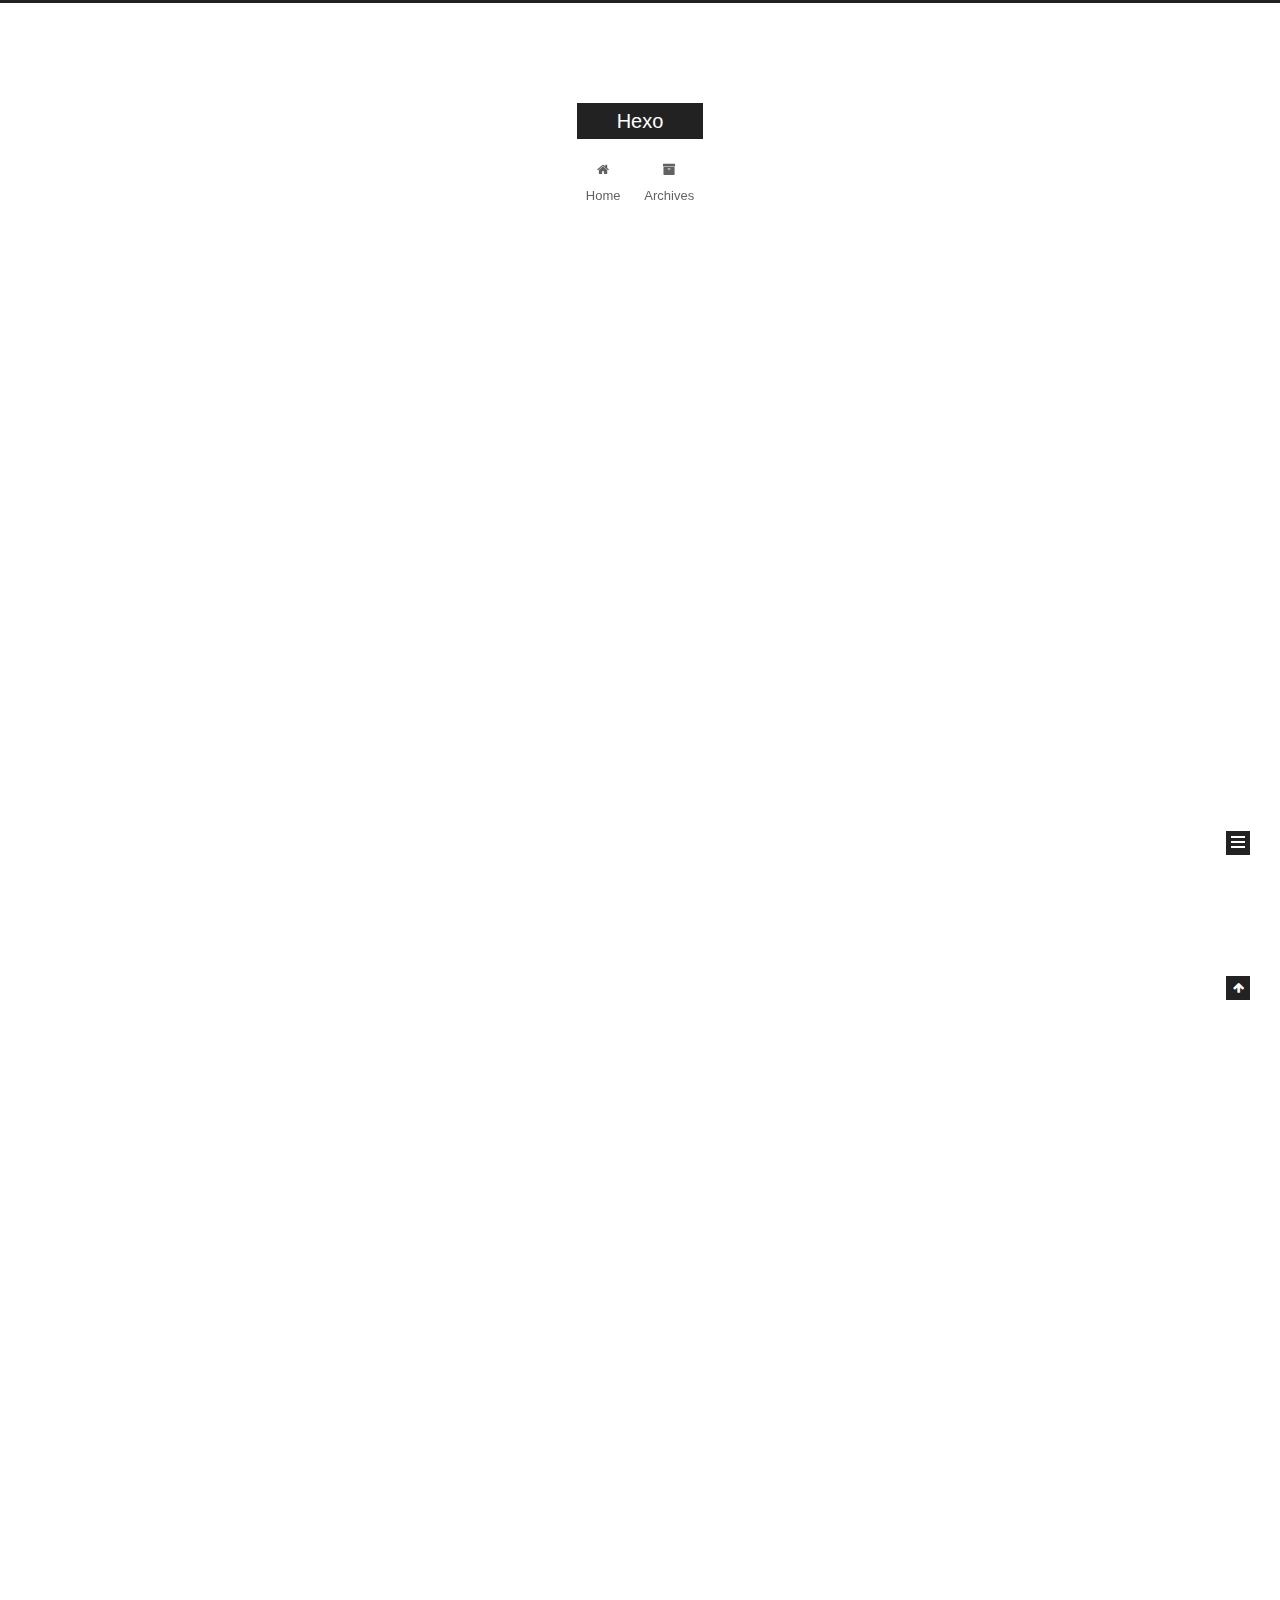
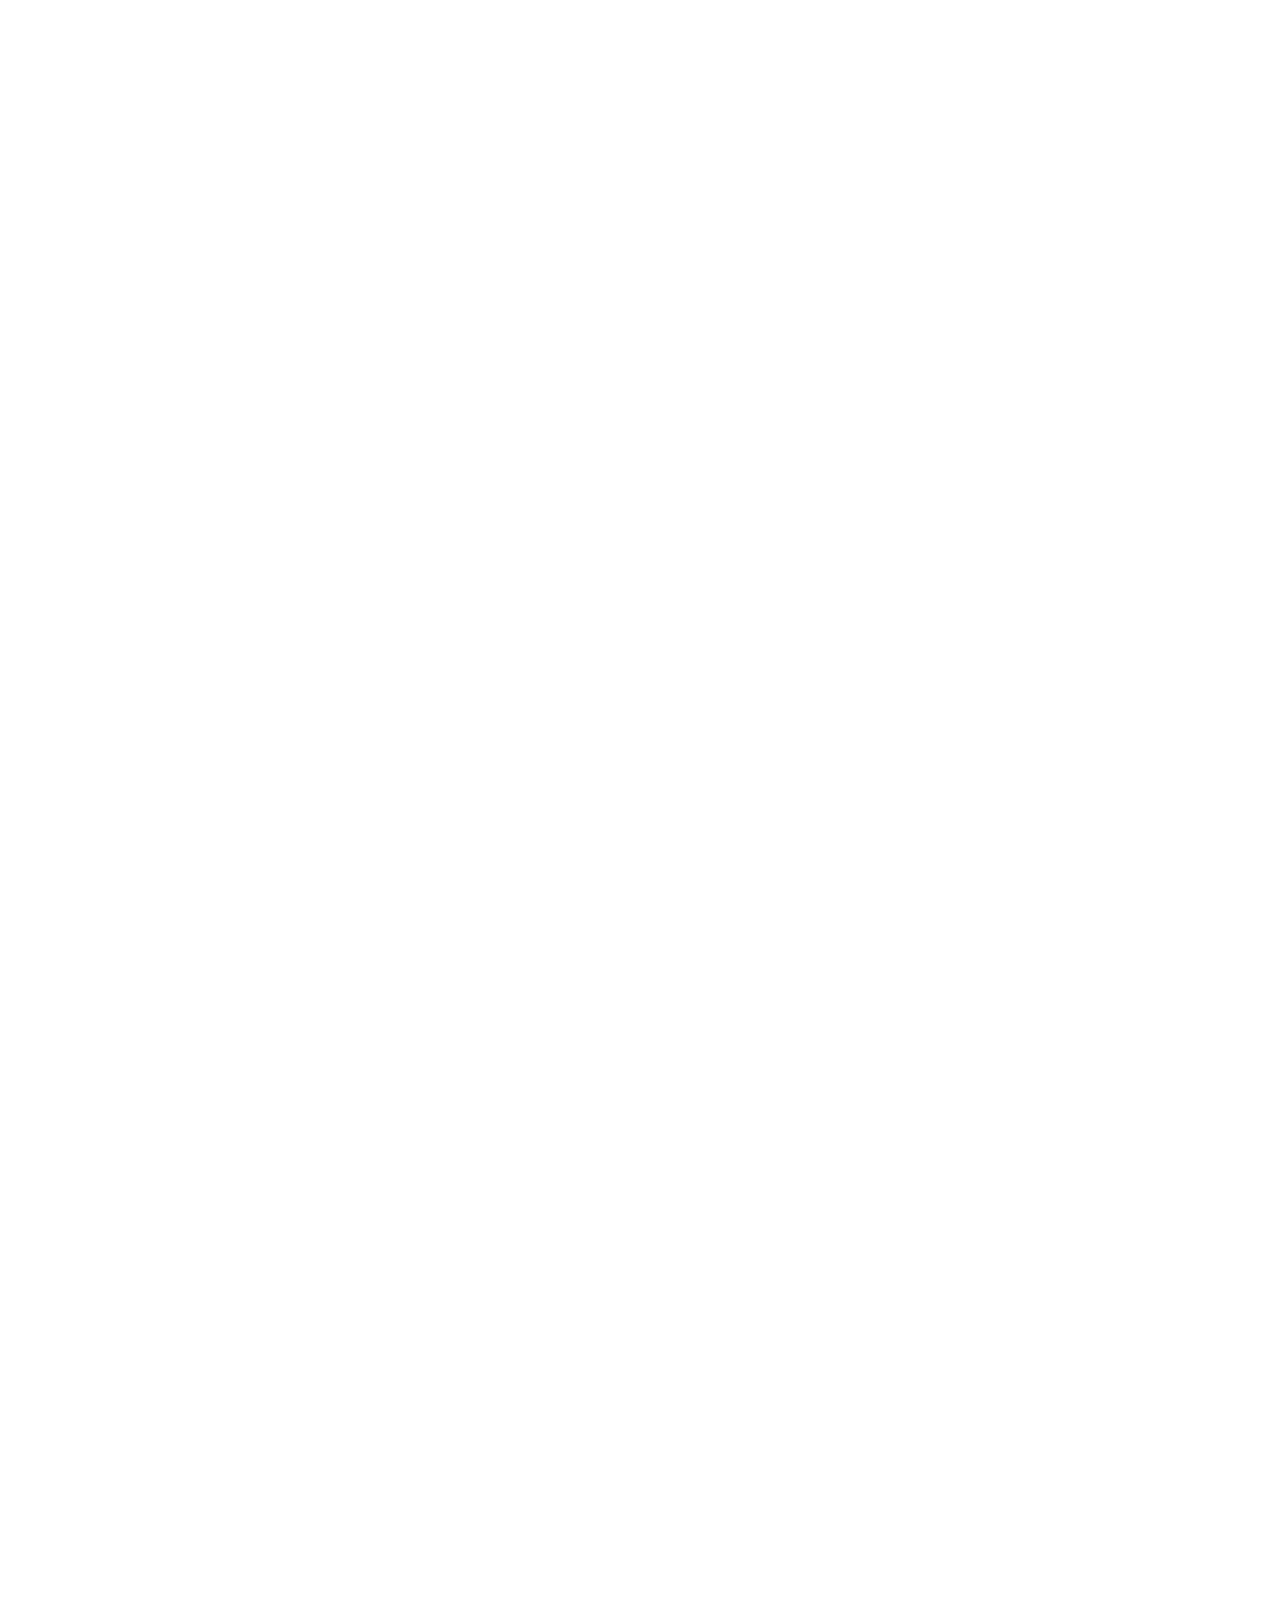
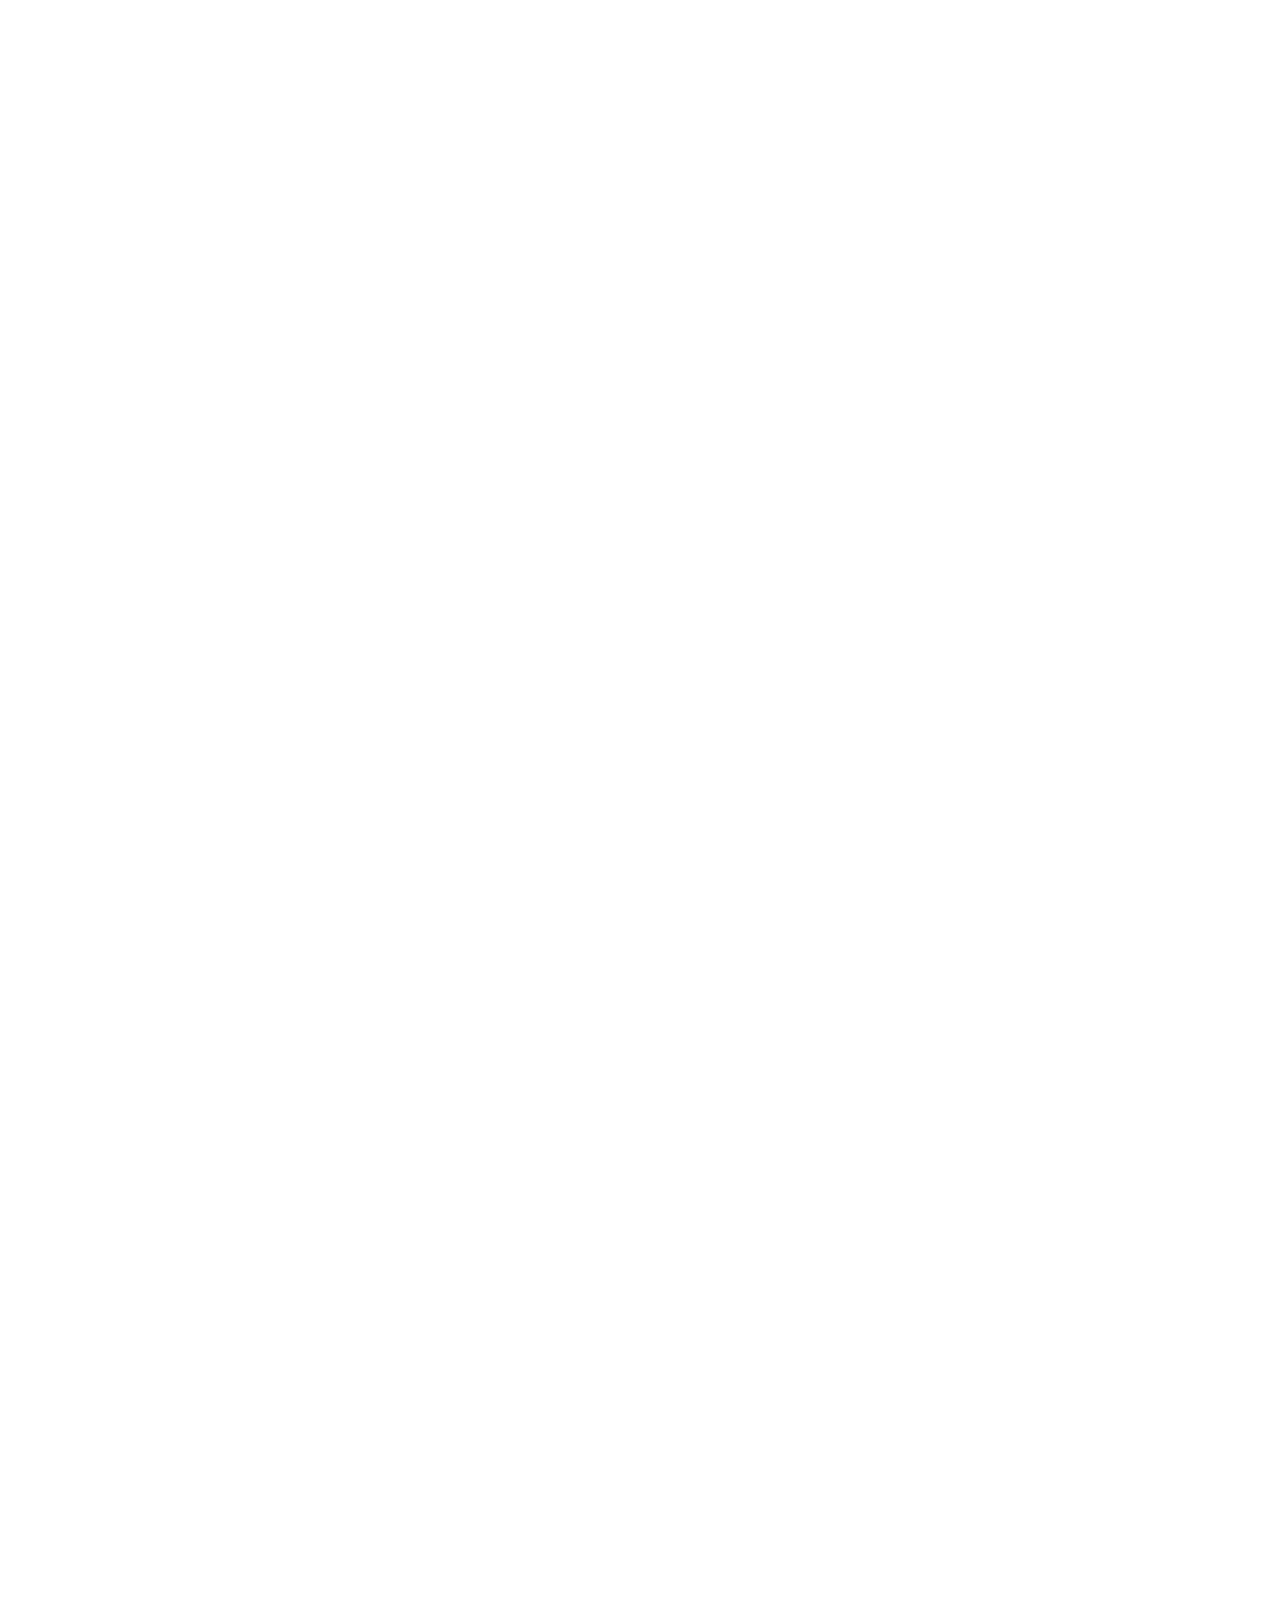
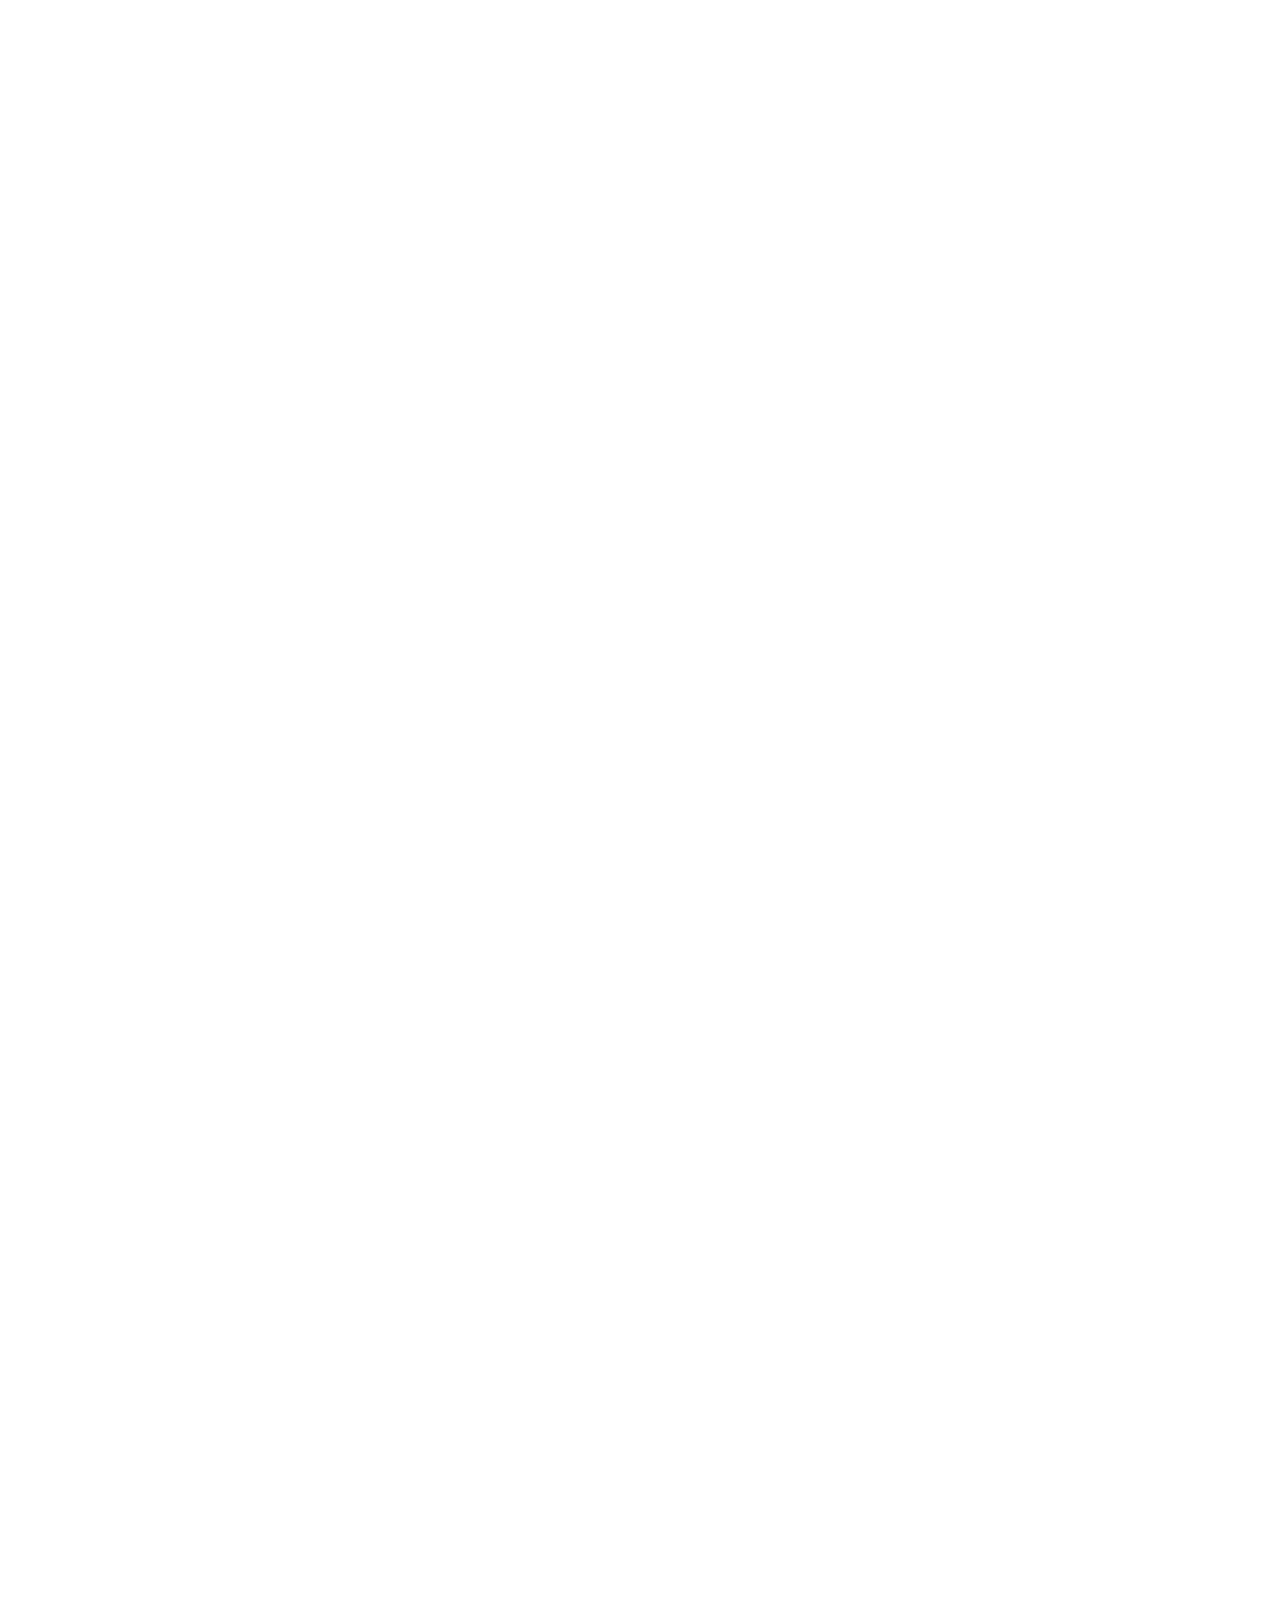
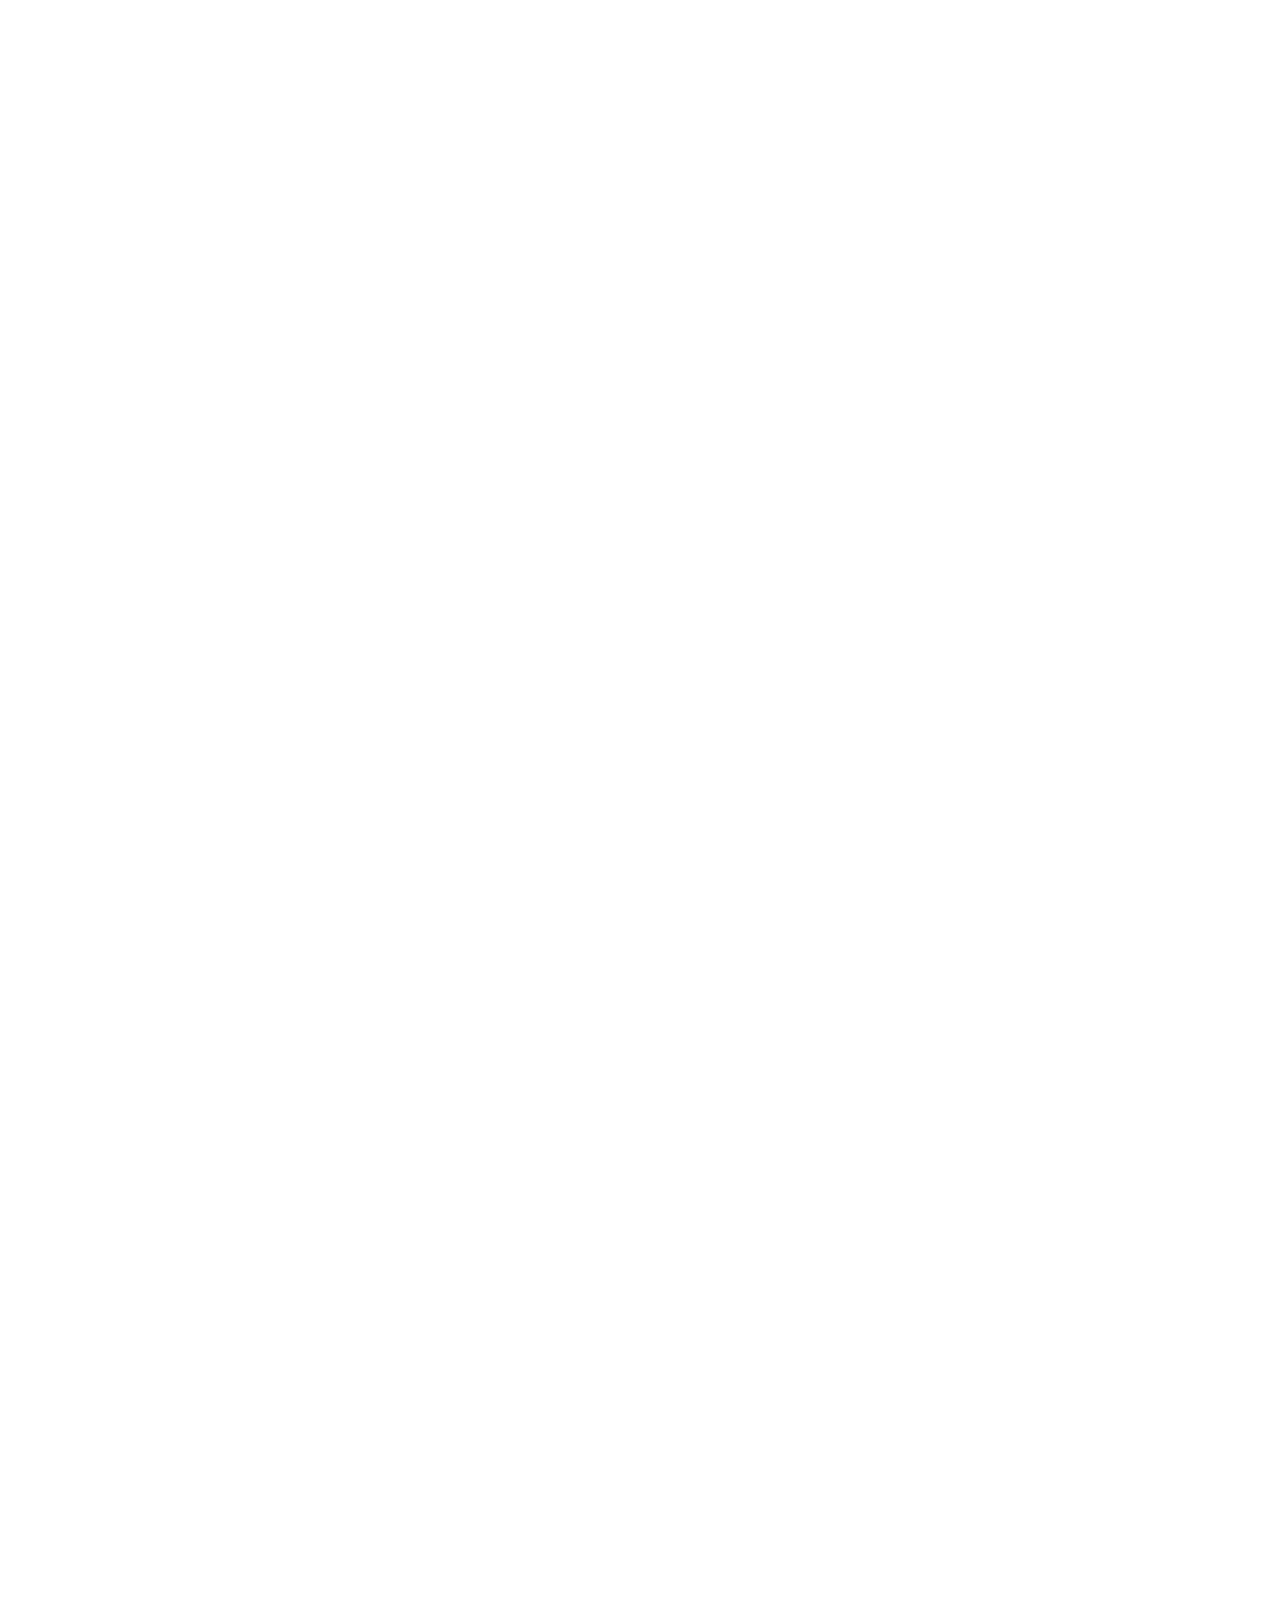
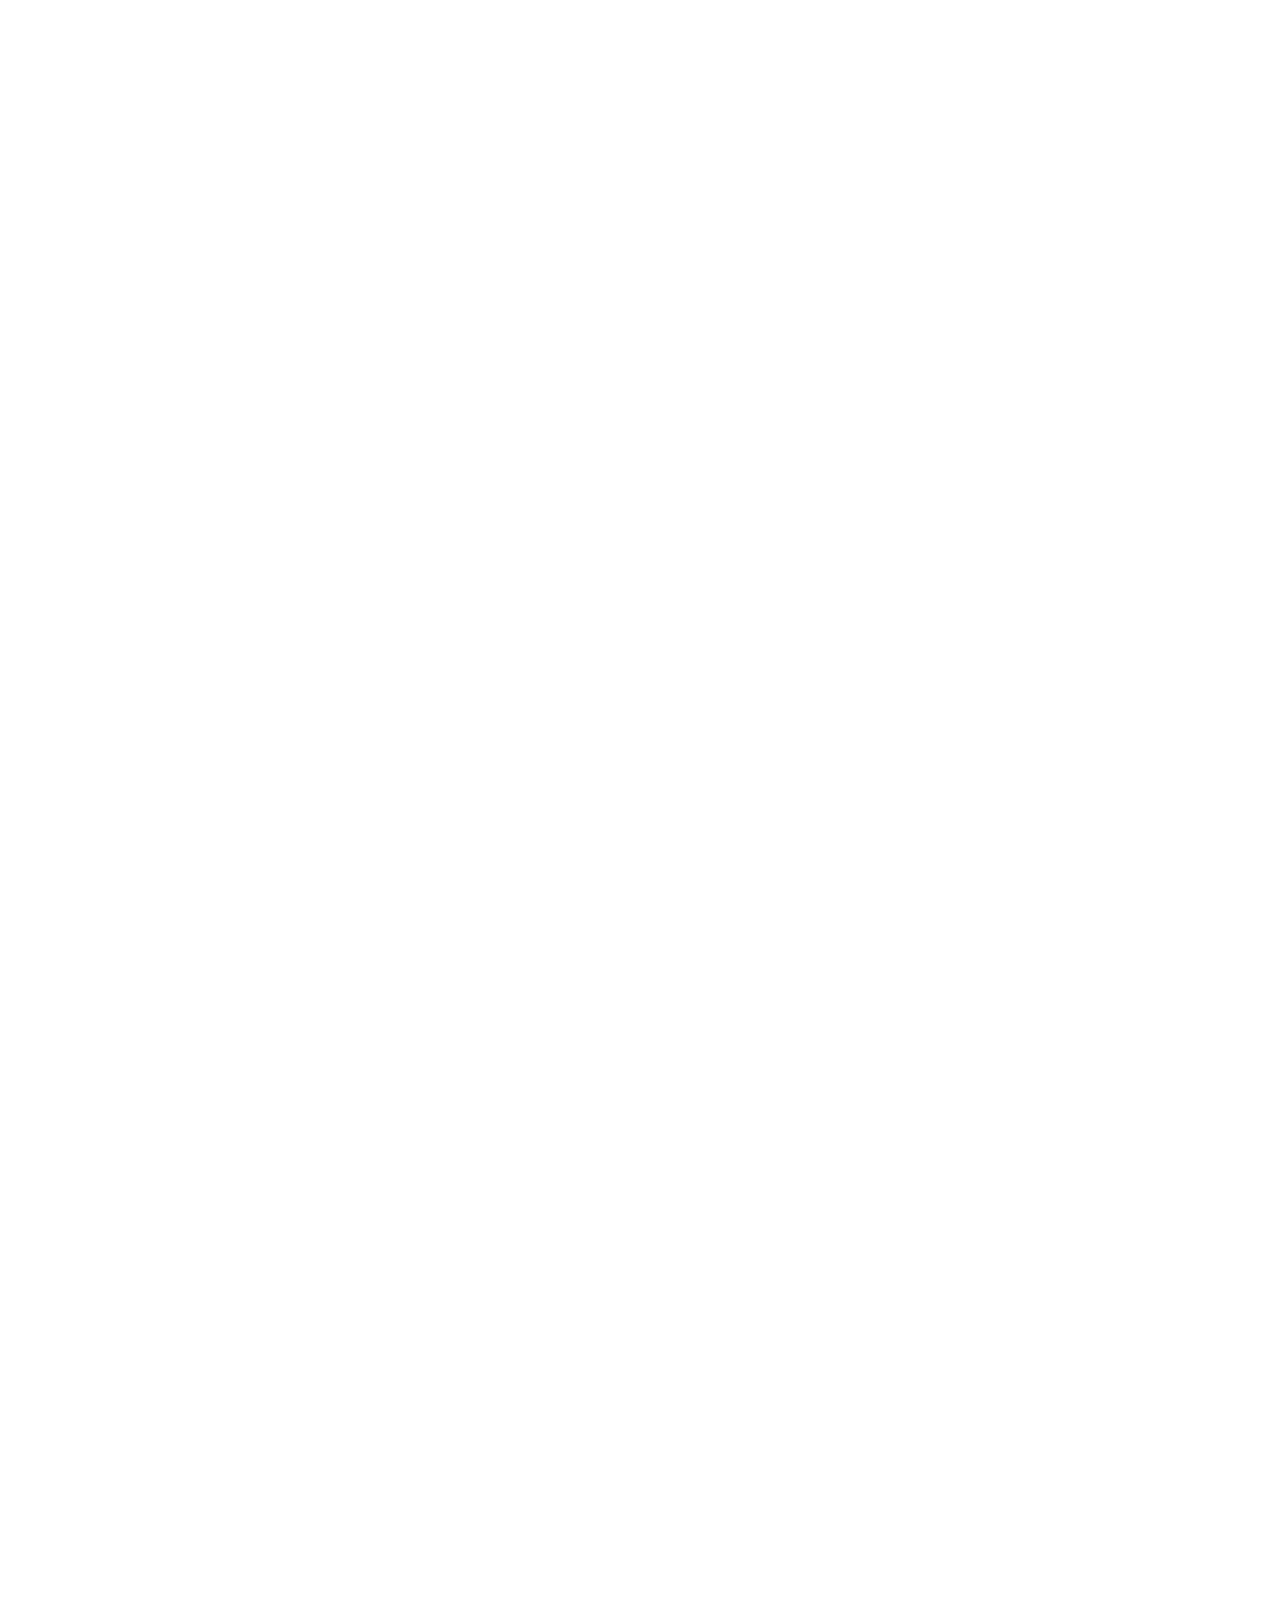
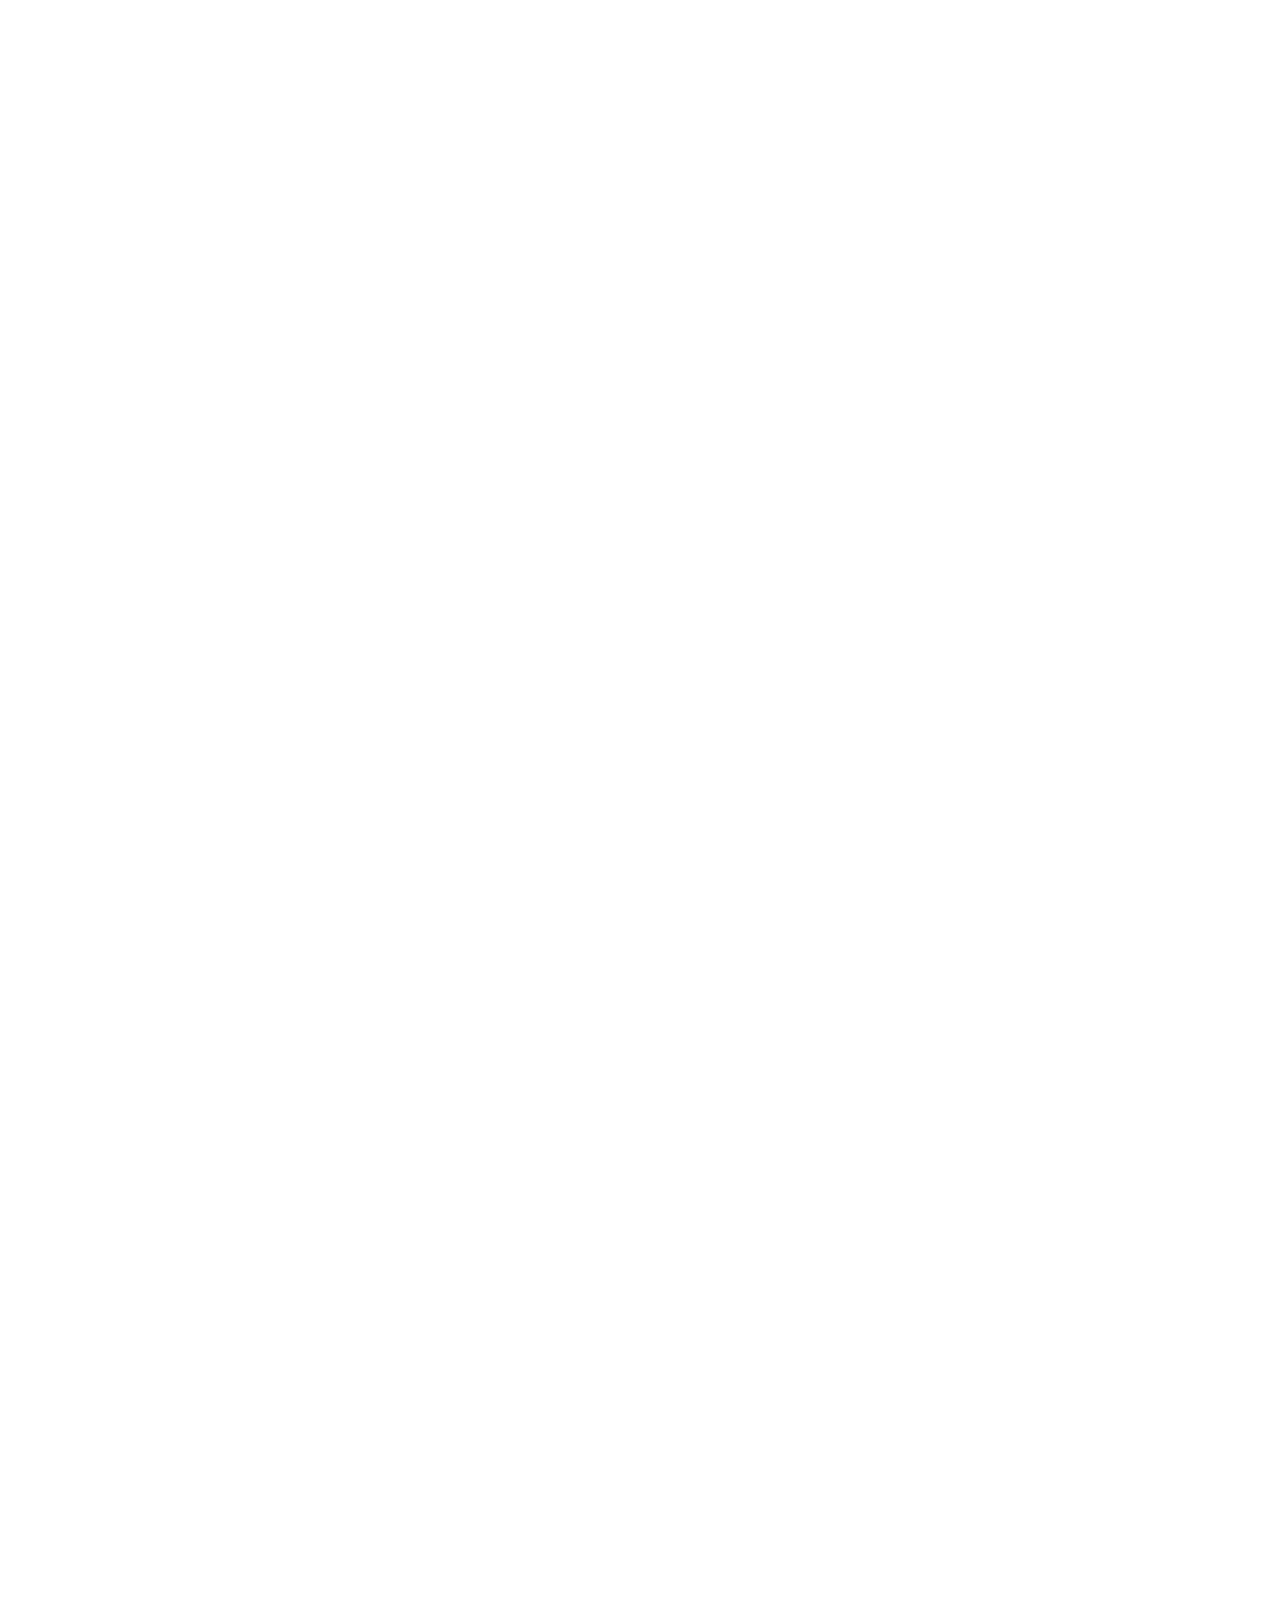
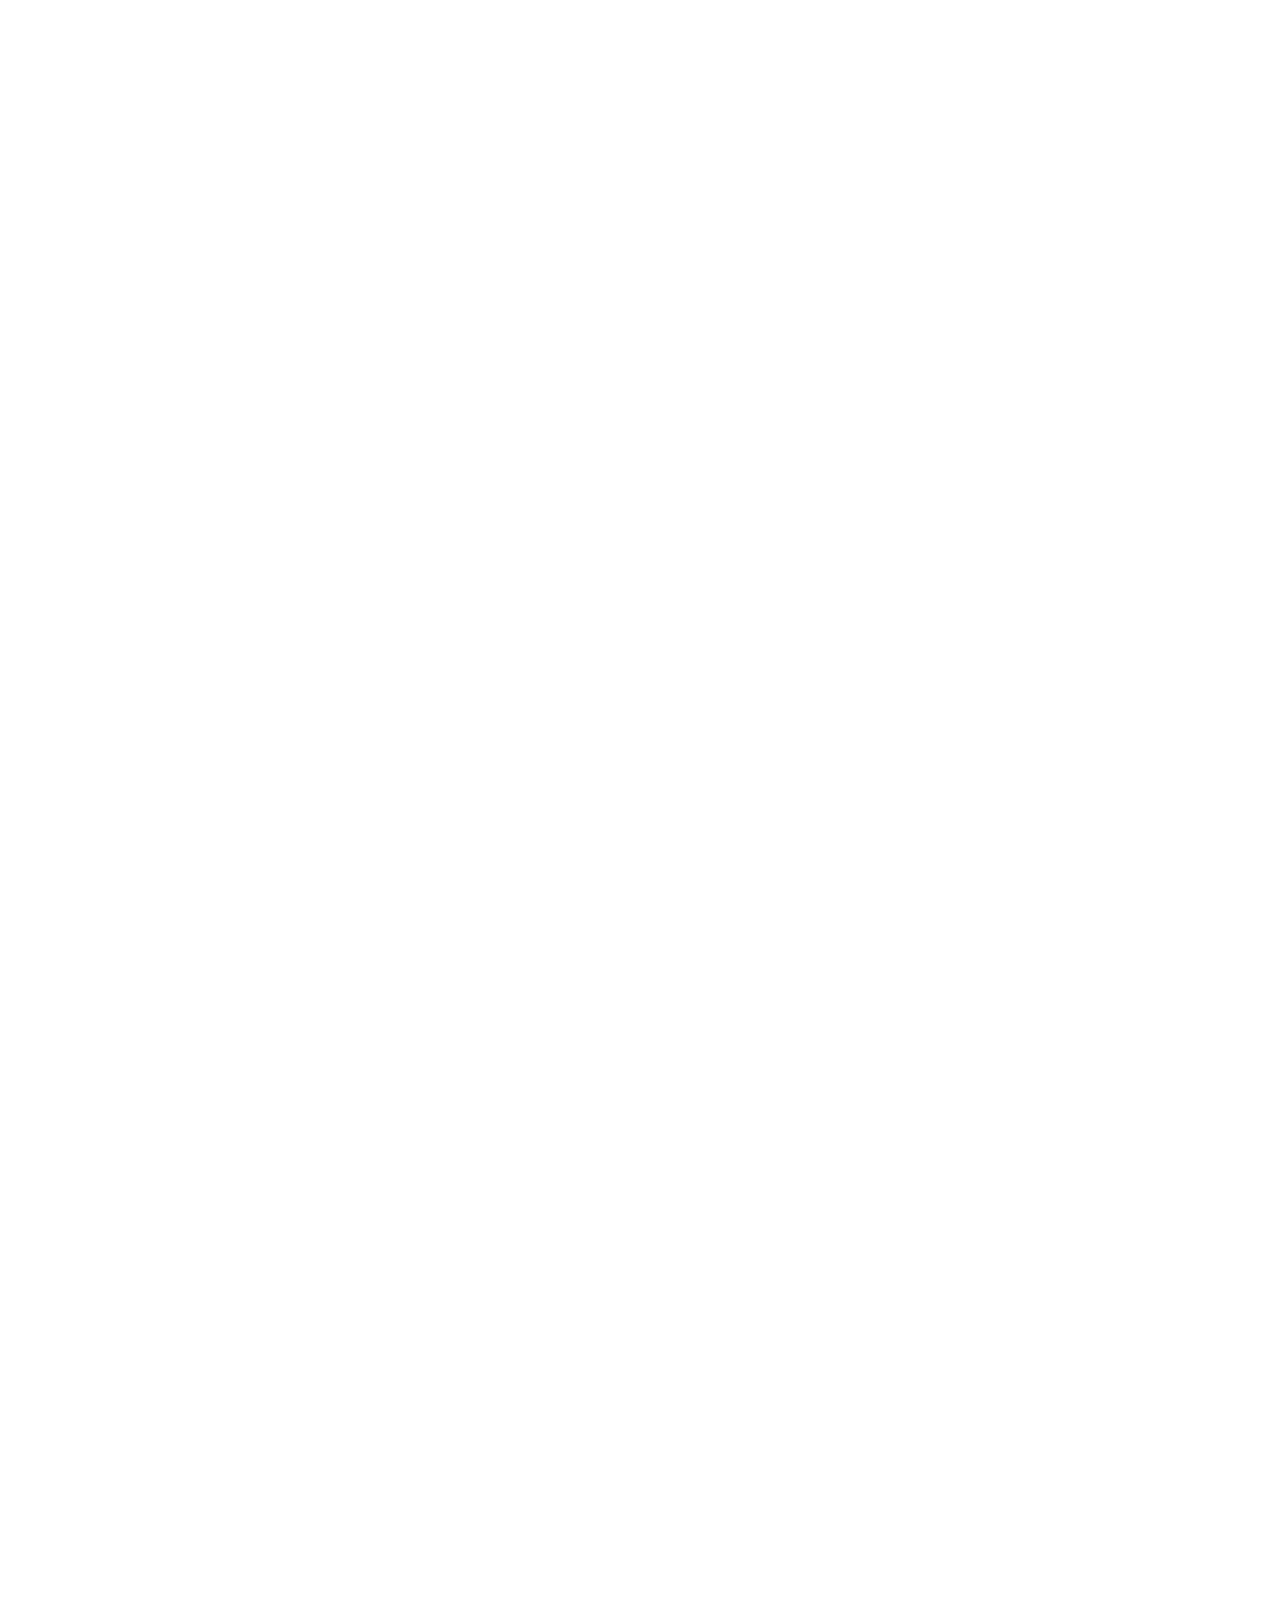
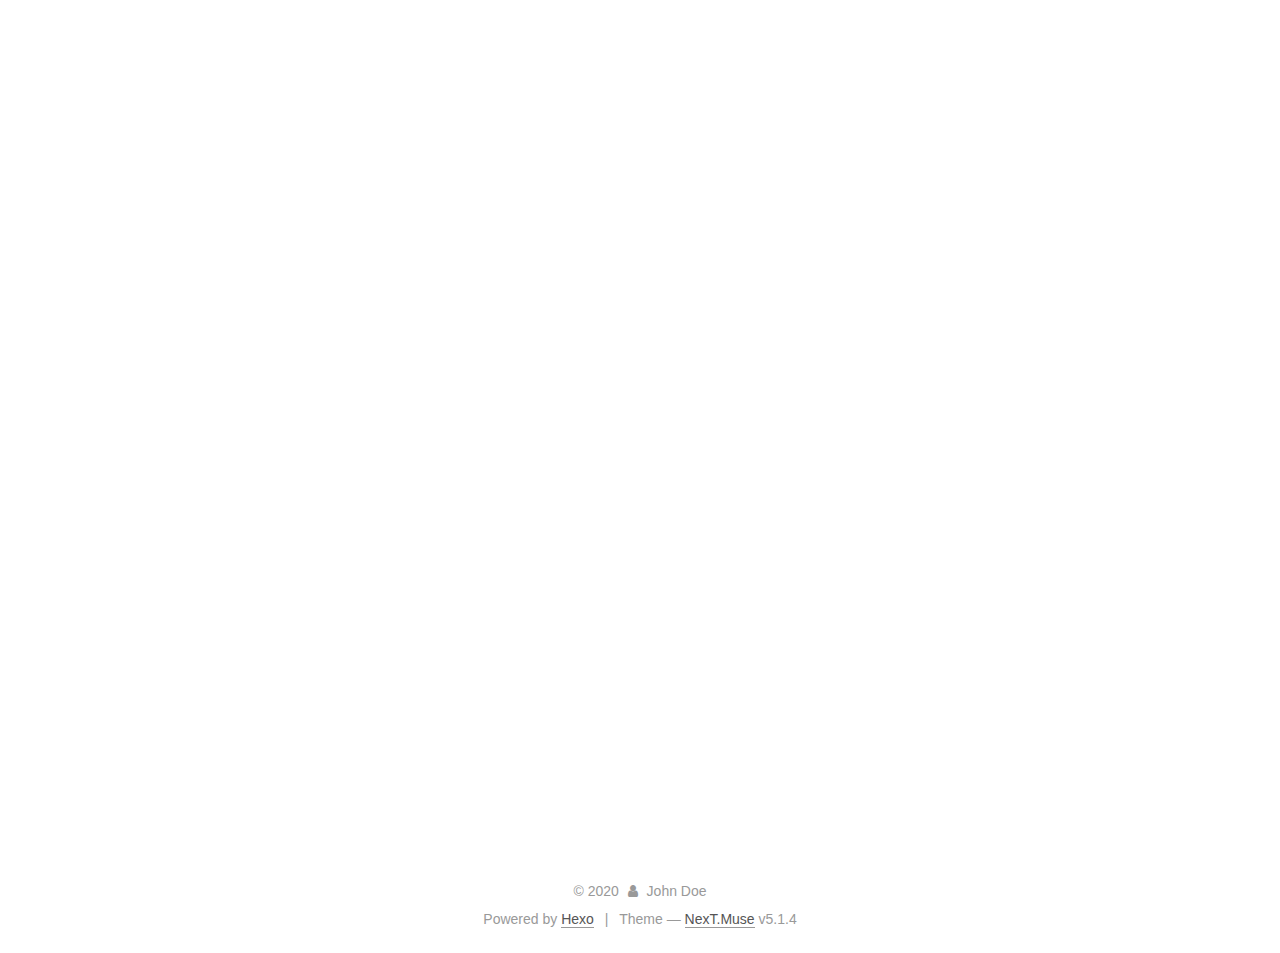
==== commit f9dbc754: "update" ====
--- a/index.html
+++ b/index.html
@@ -763,13 +763,36 @@
 <td></td>
 </tr>
 <tr>
-<td><figure class="highlight plain"><table><tr><td class="gutter"><pre><span class="line">1</span><br><span class="line">2</span><br><span class="line">3</span><br><span class="line">4</span><br><span class="line">5</span><br><span class="line">6</span><br><span class="line">7</span><br><span class="line">8</span><br><span class="line">9</span><br><span class="line">10</span><br><span class="line">11</span><br><span class="line">12</span><br><span class="line">13</span><br><span class="line">14</span><br><span class="line">15</span><br><span class="line">16</span><br><span class="line">17</span><br><span class="line">18</span><br><span class="line">19</span><br><span class="line">20</span><br><span class="line">21</span><br><span class="line">22</span><br><span class="line">23</span><br><span class="line">24</span><br><span class="line">25</span><br><span class="line">26</span><br><span class="line">27</span><br></pre></td><td class="code"><pre><span class="line">&#123;</span><br><span class="line">	&quot;selectedTextColor&quot;: &quot;#51da8a&quot;,</span><br><span class="line">	&quot;unselectedTextColor&quot;: &quot;#636363&quot;</span><br><span class="line">	&quot;tabList&quot;: [</span><br><span class="line">		&#123;</span><br><span class="line">		  &quot;tabName&quot;: &quot;首页&quot;, </span><br><span class="line">		  &quot;selectedUrl&quot;: &quot;www.123.jpg&quot;,</span><br><span class="line">		  &quot;unselectedUrl&quot;: &quot;www.456.jpg&quot;,</span><br><span class="line">		  &quot;tabPage&quot;: &quot;www.baidu.com&#x2F;new&quot;,</span><br><span class="line">	    &quot;hasNavigation&quot;: &quot;true&quot;</span><br><span class="line">		&#125;,</span><br><span class="line">		&#123;</span><br><span class="line">		  &quot;tabName&quot;: &quot;健康&quot;, </span><br><span class="line">		  &quot;selectedUrl&quot;: &quot;www.123.jpg&quot;,</span><br><span class="line">		  &quot;unselectedUrl&quot;: &quot;www.456.jpg&quot;,</span><br><span class="line">		  &quot;tabPage&quot;: &quot;&#x2F;html&#x2F;gzd&#x2F;measurement.html&quot;,</span><br><span class="line">	    &quot;hasNavigation&quot;: &quot;true&quot;</span><br><span class="line">		&#125;,</span><br><span class="line">		&#123;</span><br><span class="line">		  &quot;tabName&quot;: &quot;个人&quot;, </span><br><span class="line">		  &quot;selectedUrl&quot;: &quot;www.123.jpg&quot;,</span><br><span class="line">		  &quot;unselectedUrl&quot;: &quot;www.456.jpg&quot;,</span><br><span class="line">		  &quot;tabPage&quot;: &quot;*Mine&quot;,</span><br><span class="line">	    &quot;hasNavigation&quot;: &quot;true&quot;</span><br><span class="line">		&#125;</span><br><span class="line">	]</span><br><span class="line">&#125;</span><br></pre></td></tr></table></figure></td>
-<td></td>
-<td></td>
-<td></td>
+<td>unselectedUrl</td>
+<td>未选中的图标名称</td>
+<td><a href="http://www.456.jpg" target="_blank" rel="noopener">www.456.jpg</a></td>
+<td>Y</td>
+<td></td>
+</tr>
+<tr>
+<td>selectedTextColor</td>
+<td>选中文字的颜色</td>
+<td>#51da8a</td>
+<td>N</td>
+<td>配置默认颜色</td>
+</tr>
+<tr>
+<td>unselectedTextColor</td>
+<td>未选中文字的颜色</td>
+<td>#636363</td>
+<td>N</td>
+<td>配置默认颜色</td>
+</tr>
+<tr>
+<td>hasNavigation</td>
+<td>是否显示导航栏</td>
+<td>true/false</td>
+<td>Y</td>
 <td></td>
 </tr>
 </tbody></table>
+<figure class="highlight plain"><table><tr><td class="gutter"><pre><span class="line">1</span><br><span class="line">2</span><br><span class="line">3</span><br><span class="line">4</span><br><span class="line">5</span><br><span class="line">6</span><br><span class="line">7</span><br><span class="line">8</span><br><span class="line">9</span><br><span class="line">10</span><br><span class="line">11</span><br><span class="line">12</span><br><span class="line">13</span><br><span class="line">14</span><br><span class="line">15</span><br><span class="line">16</span><br><span class="line">17</span><br><span class="line">18</span><br><span class="line">19</span><br><span class="line">20</span><br><span class="line">21</span><br><span class="line">22</span><br><span class="line">23</span><br><span class="line">24</span><br><span class="line">25</span><br><span class="line">26</span><br><span class="line">27</span><br></pre></td><td class="code"><pre><span class="line">&#123;</span><br><span class="line">	&quot;selectedTextColor&quot;: &quot;#51da8a&quot;,</span><br><span class="line">	&quot;unselectedTextColor&quot;: &quot;#636363&quot;</span><br><span class="line">	&quot;tabList&quot;: [</span><br><span class="line">		&#123;</span><br><span class="line">		  &quot;tabName&quot;: &quot;首页&quot;, </span><br><span class="line">		  &quot;selectedUrl&quot;: &quot;www.123.jpg&quot;,</span><br><span class="line">		  &quot;unselectedUrl&quot;: &quot;www.456.jpg&quot;,</span><br><span class="line">		  &quot;tabPage&quot;: &quot;www.baidu.com&#x2F;new&quot;,</span><br><span class="line">	    &quot;hasNavigation&quot;: &quot;true&quot;</span><br><span class="line">		&#125;,</span><br><span class="line">		&#123;</span><br><span class="line">		  &quot;tabName&quot;: &quot;健康&quot;, </span><br><span class="line">		  &quot;selectedUrl&quot;: &quot;www.123.jpg&quot;,</span><br><span class="line">		  &quot;unselectedUrl&quot;: &quot;www.456.jpg&quot;,</span><br><span class="line">		  &quot;tabPage&quot;: &quot;&#x2F;html&#x2F;gzd&#x2F;measurement.html&quot;,</span><br><span class="line">	    &quot;hasNavigation&quot;: &quot;true&quot;</span><br><span class="line">		&#125;,</span><br><span class="line">		&#123;</span><br><span class="line">		  &quot;tabName&quot;: &quot;个人&quot;, </span><br><span class="line">		  &quot;selectedUrl&quot;: &quot;www.123.jpg&quot;,</span><br><span class="line">		  &quot;unselectedUrl&quot;: &quot;www.456.jpg&quot;,</span><br><span class="line">		  &quot;tabPage&quot;: &quot;*Mine&quot;,</span><br><span class="line">	    &quot;hasNavigation&quot;: &quot;true&quot;</span><br><span class="line">		&#125;</span><br><span class="line">	]</span><br><span class="line">&#125;</span><br></pre></td></tr></table></figure>
+
 <h3 id="对第三方链接的处理"><a href="#对第三方链接的处理" class="headerlink" title="对第三方链接的处理"></a>对第三方链接的处理</h3><p>由于第三方链接不能像自己的web端页面一样进行页面和跳转的控制，所以针对返回进行了处理，设计两个返回按钮，返回和关闭，返回默认是根据回退栈一级一级返回，关闭是直接退出当前页面。</p>
 <p>对三方链接的判断时增加域名判断。</p>
 
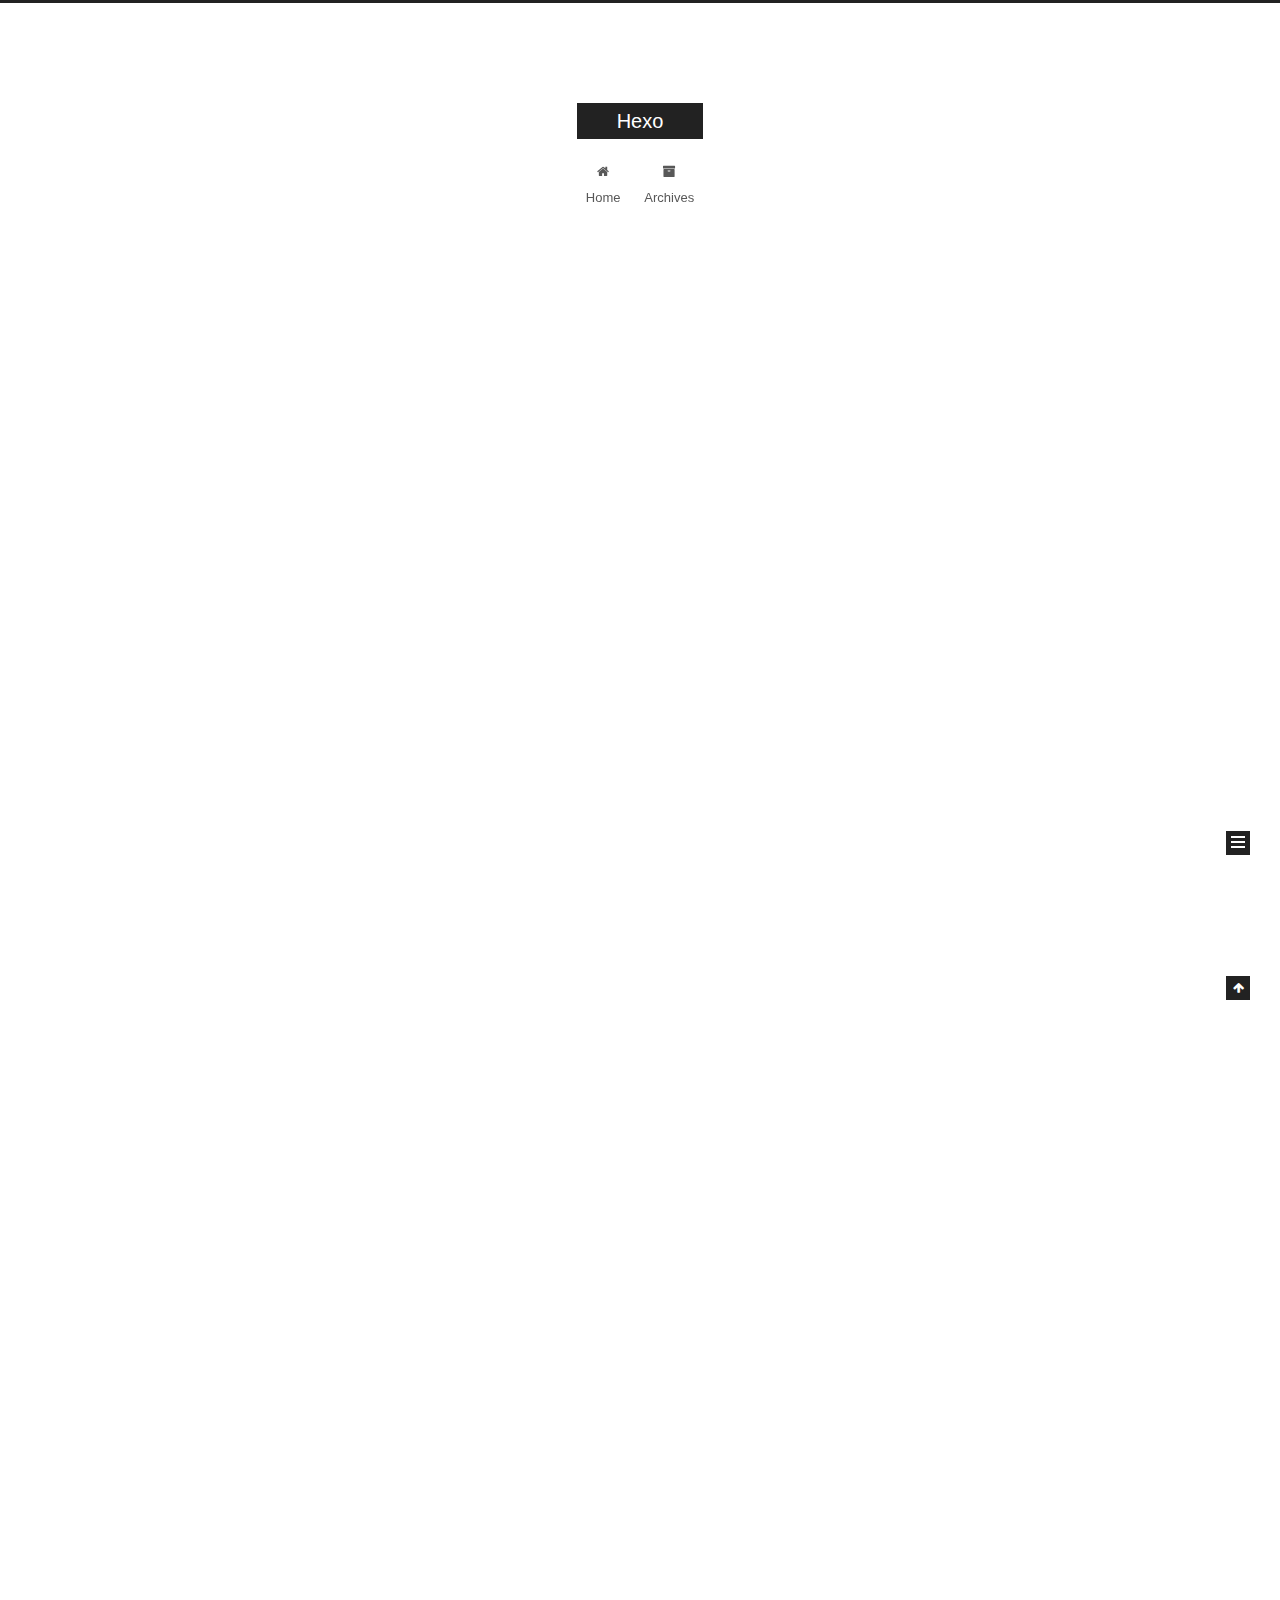
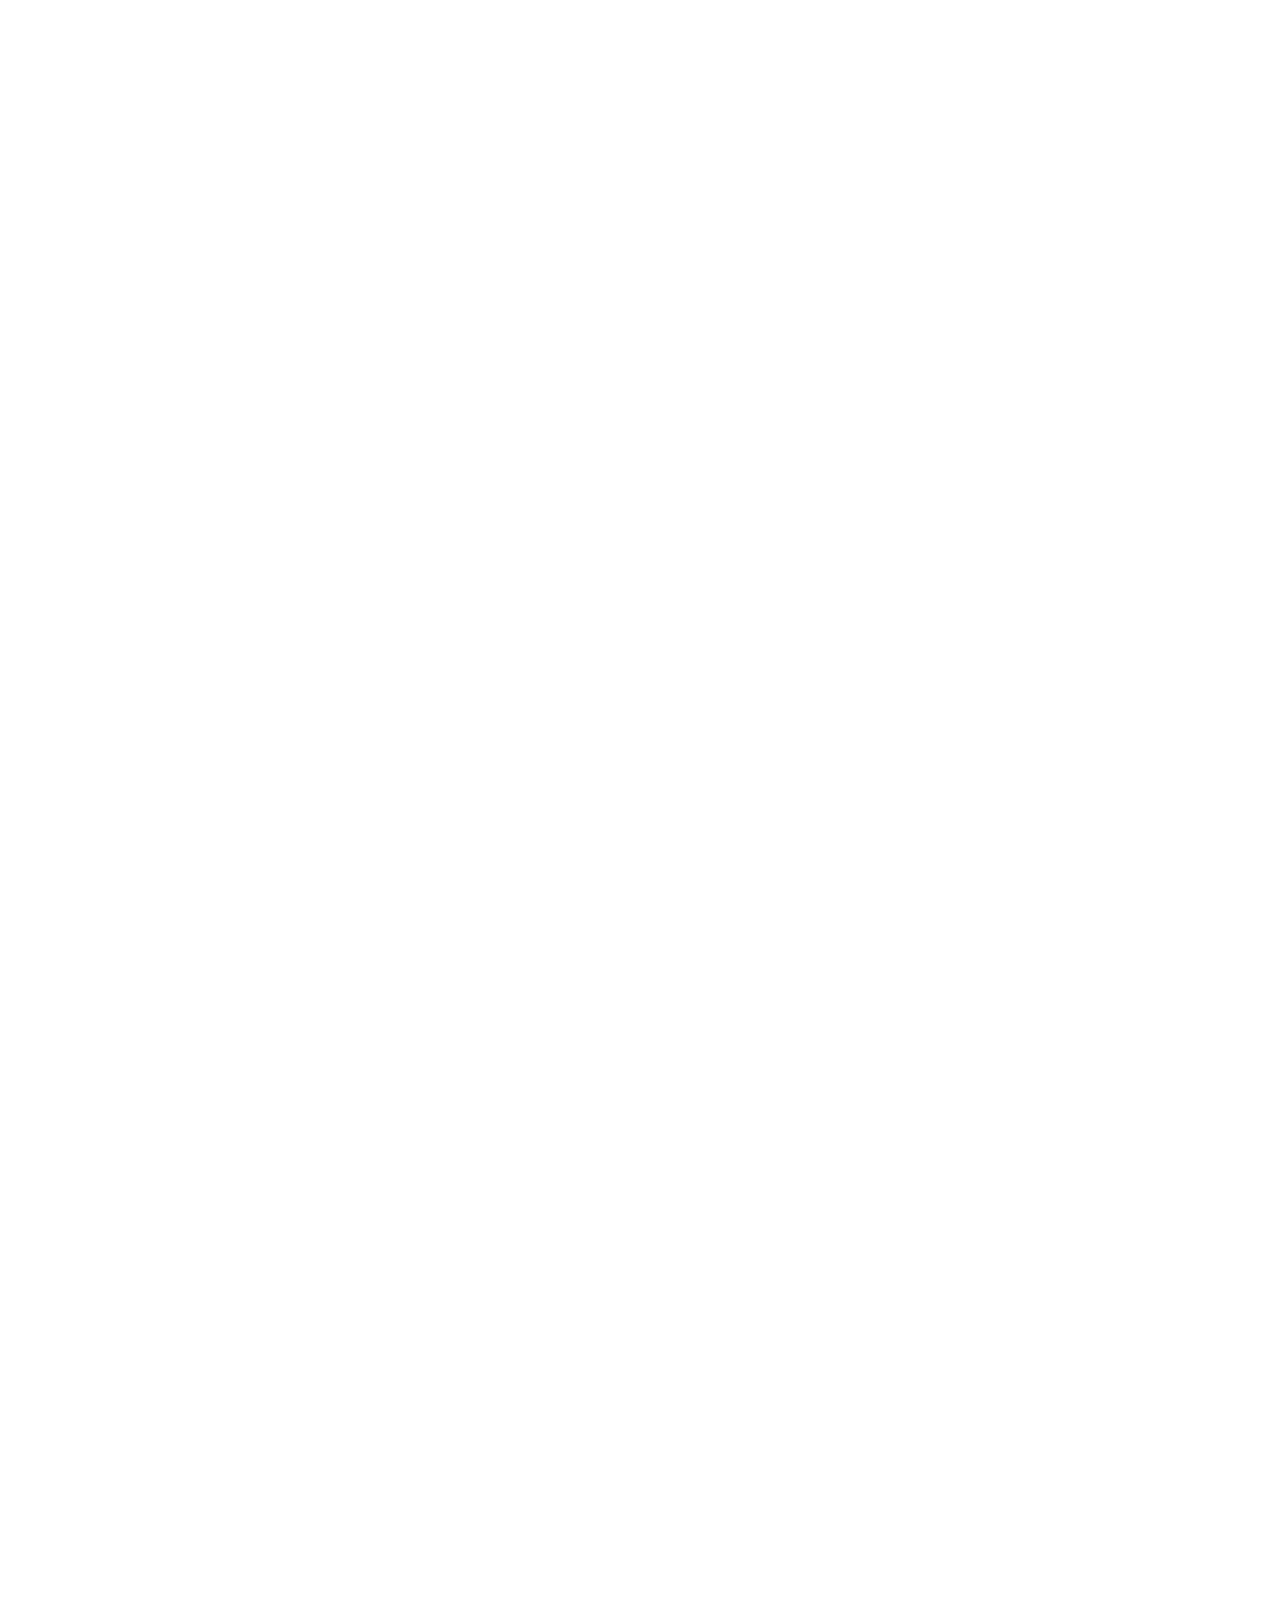
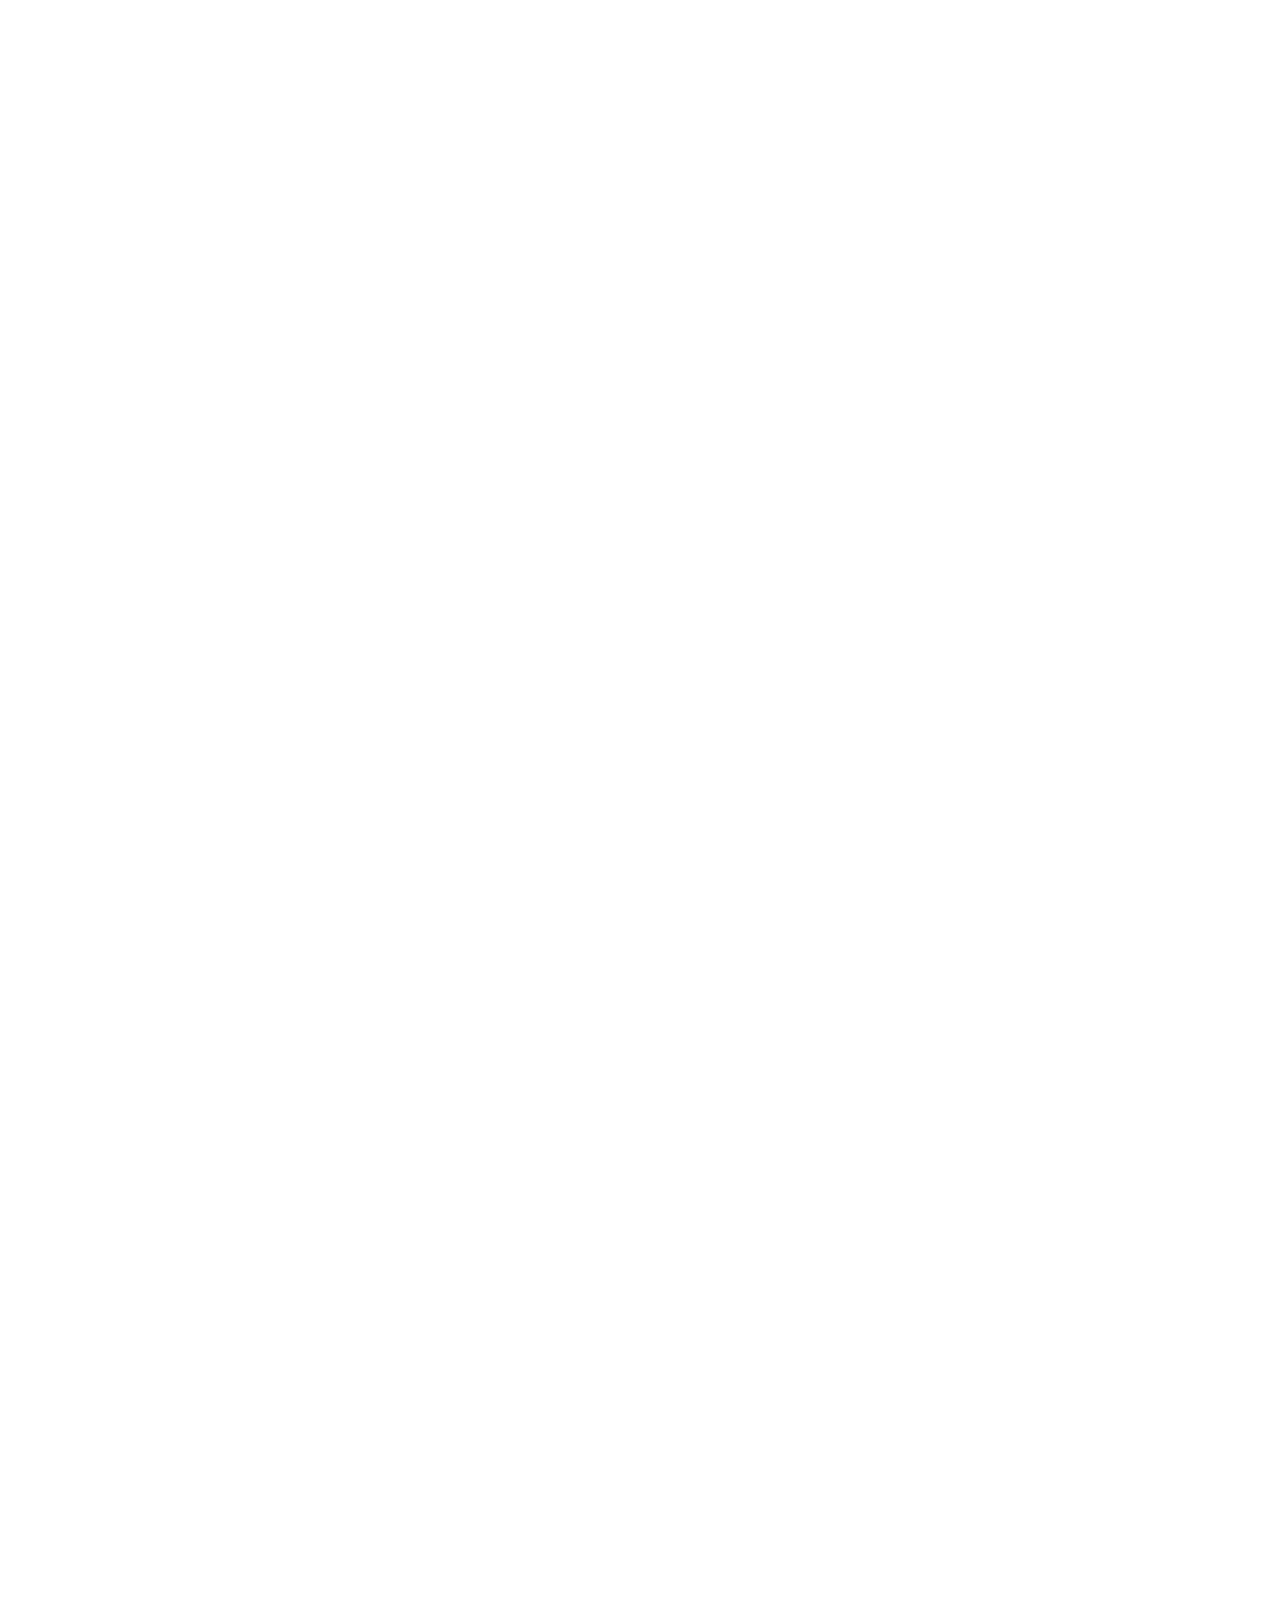
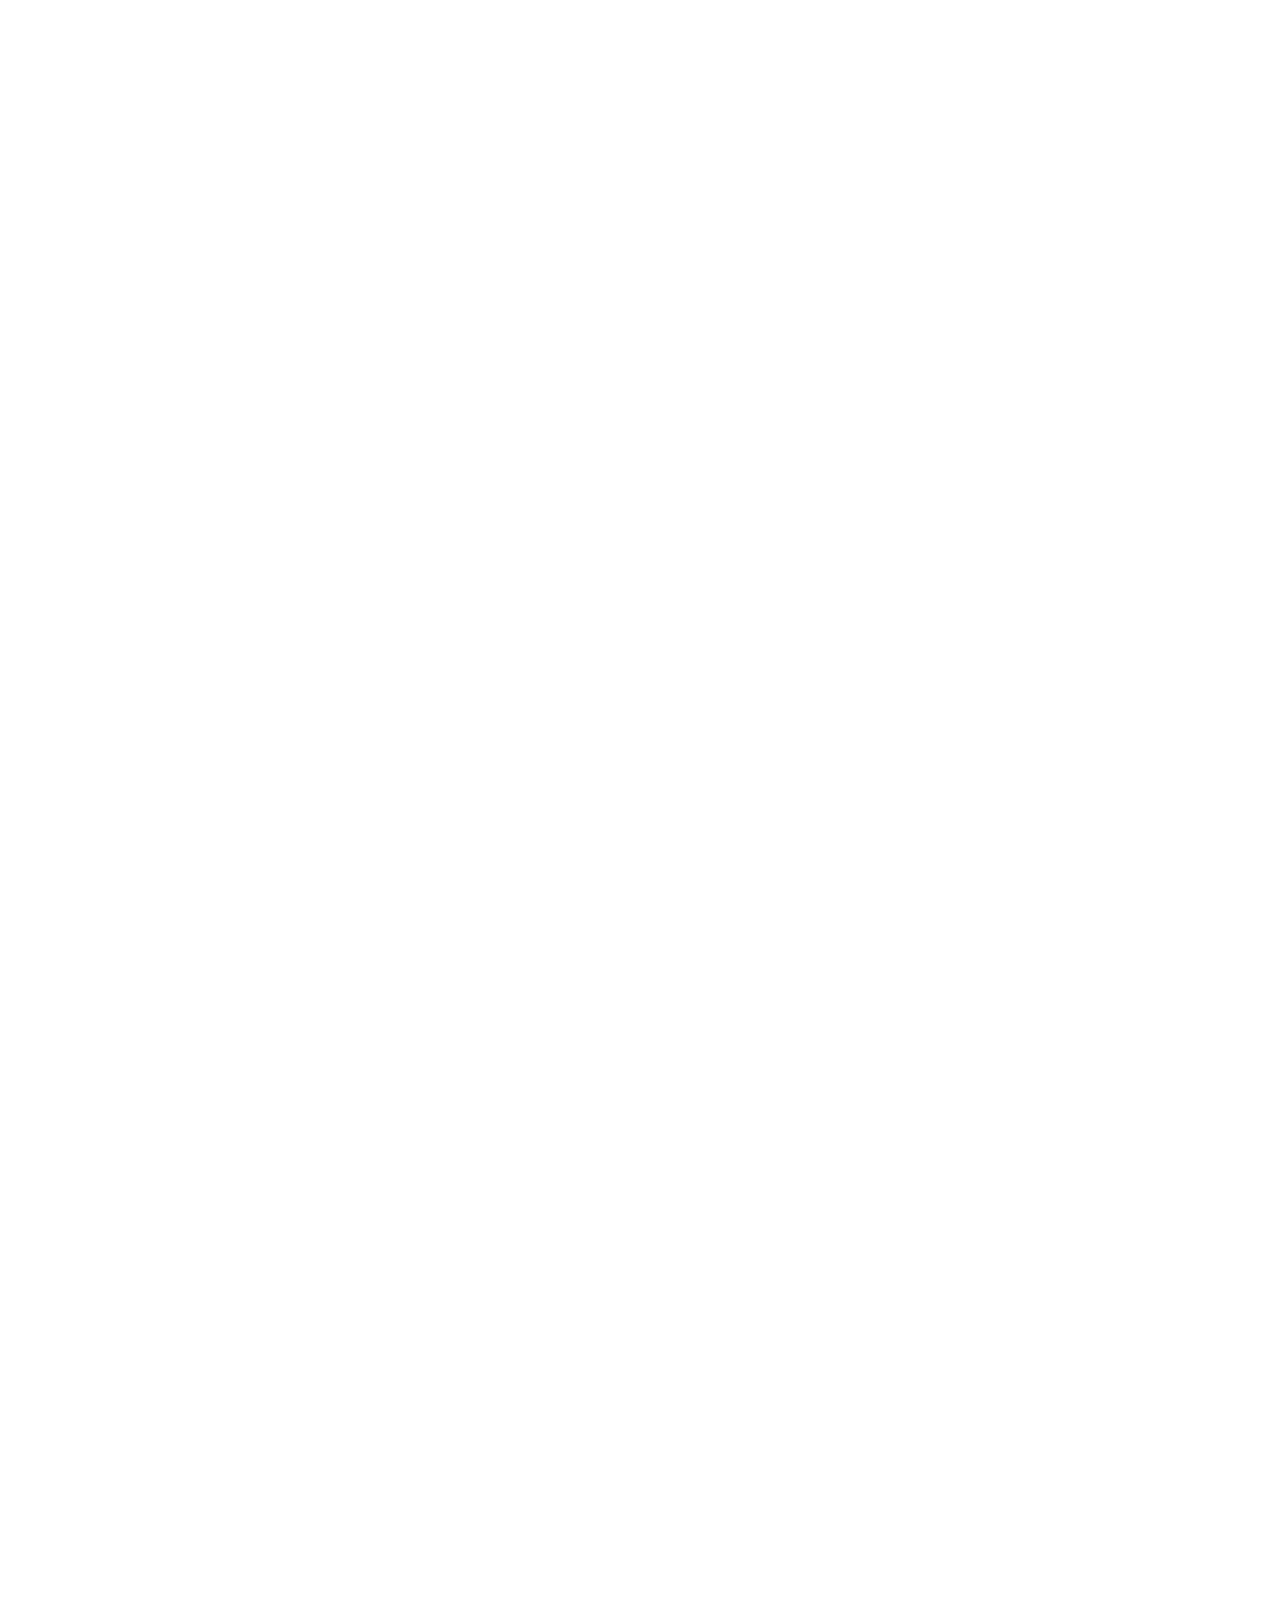
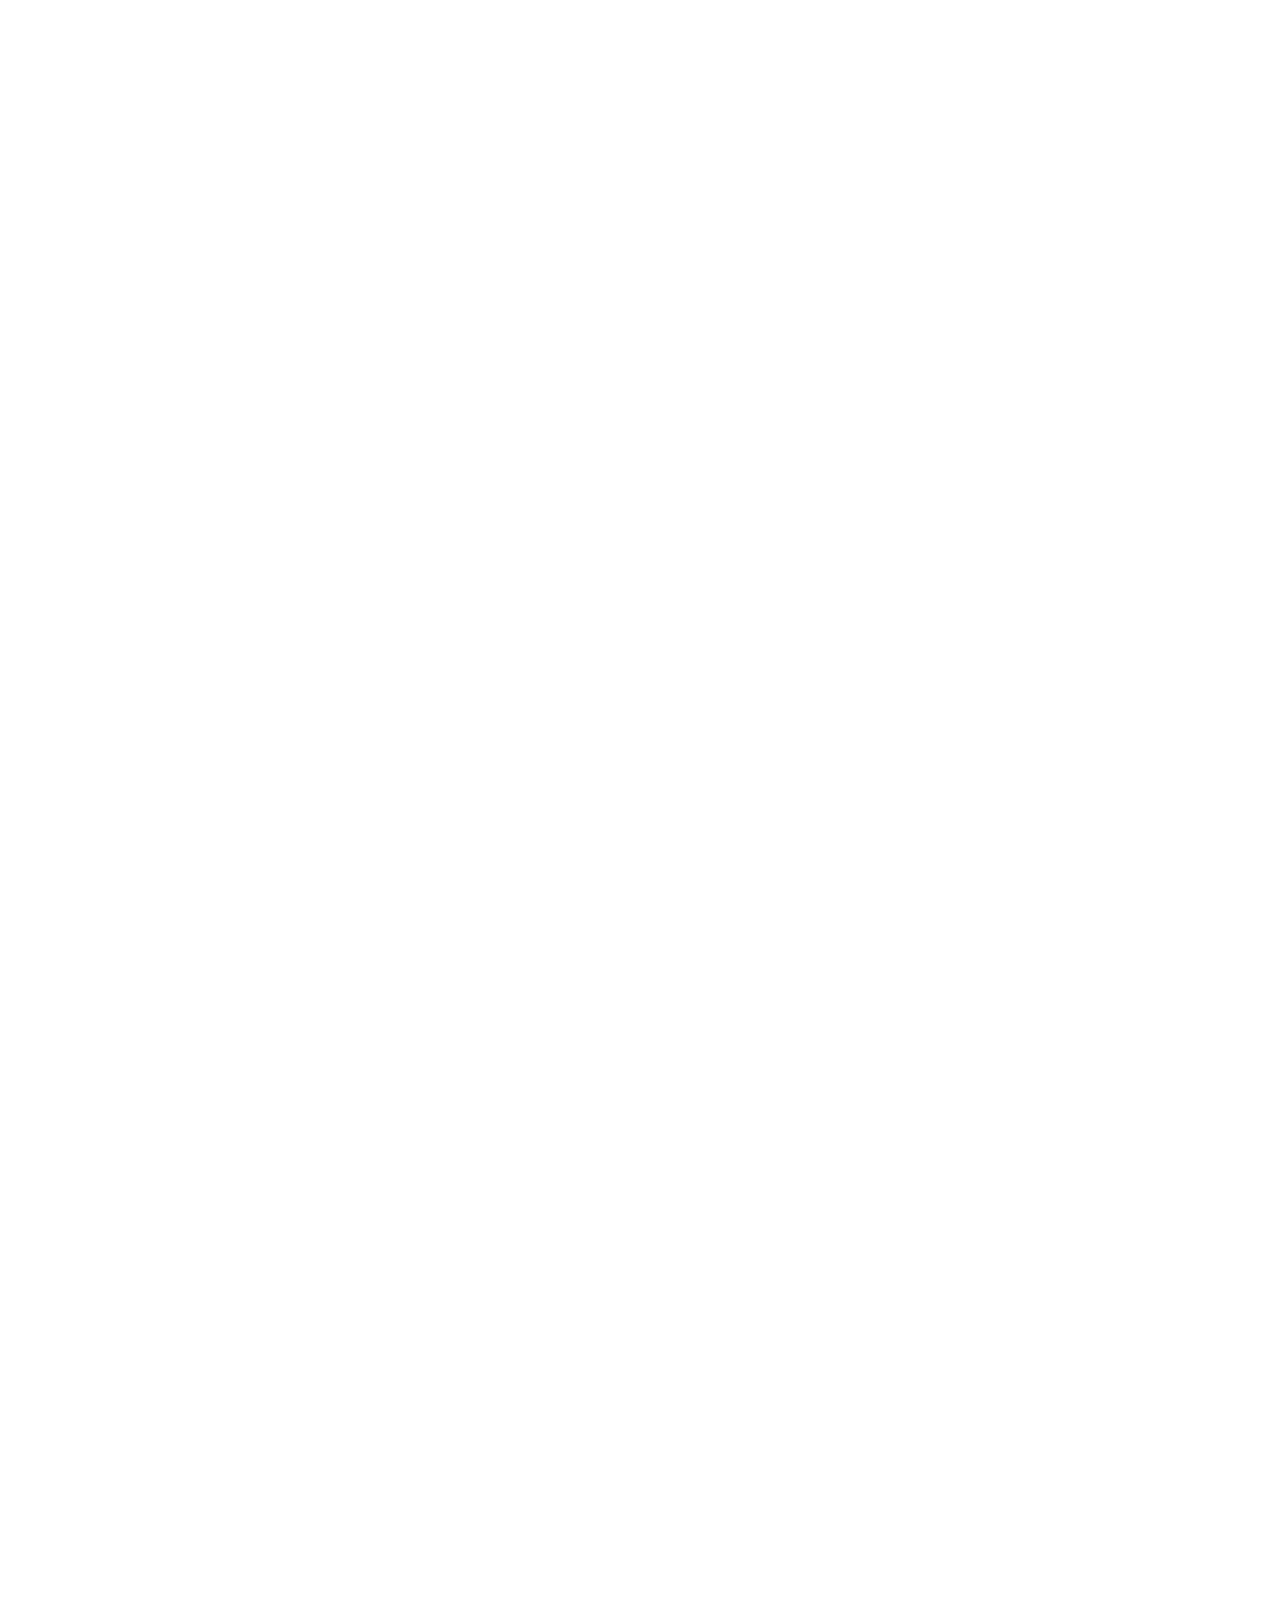
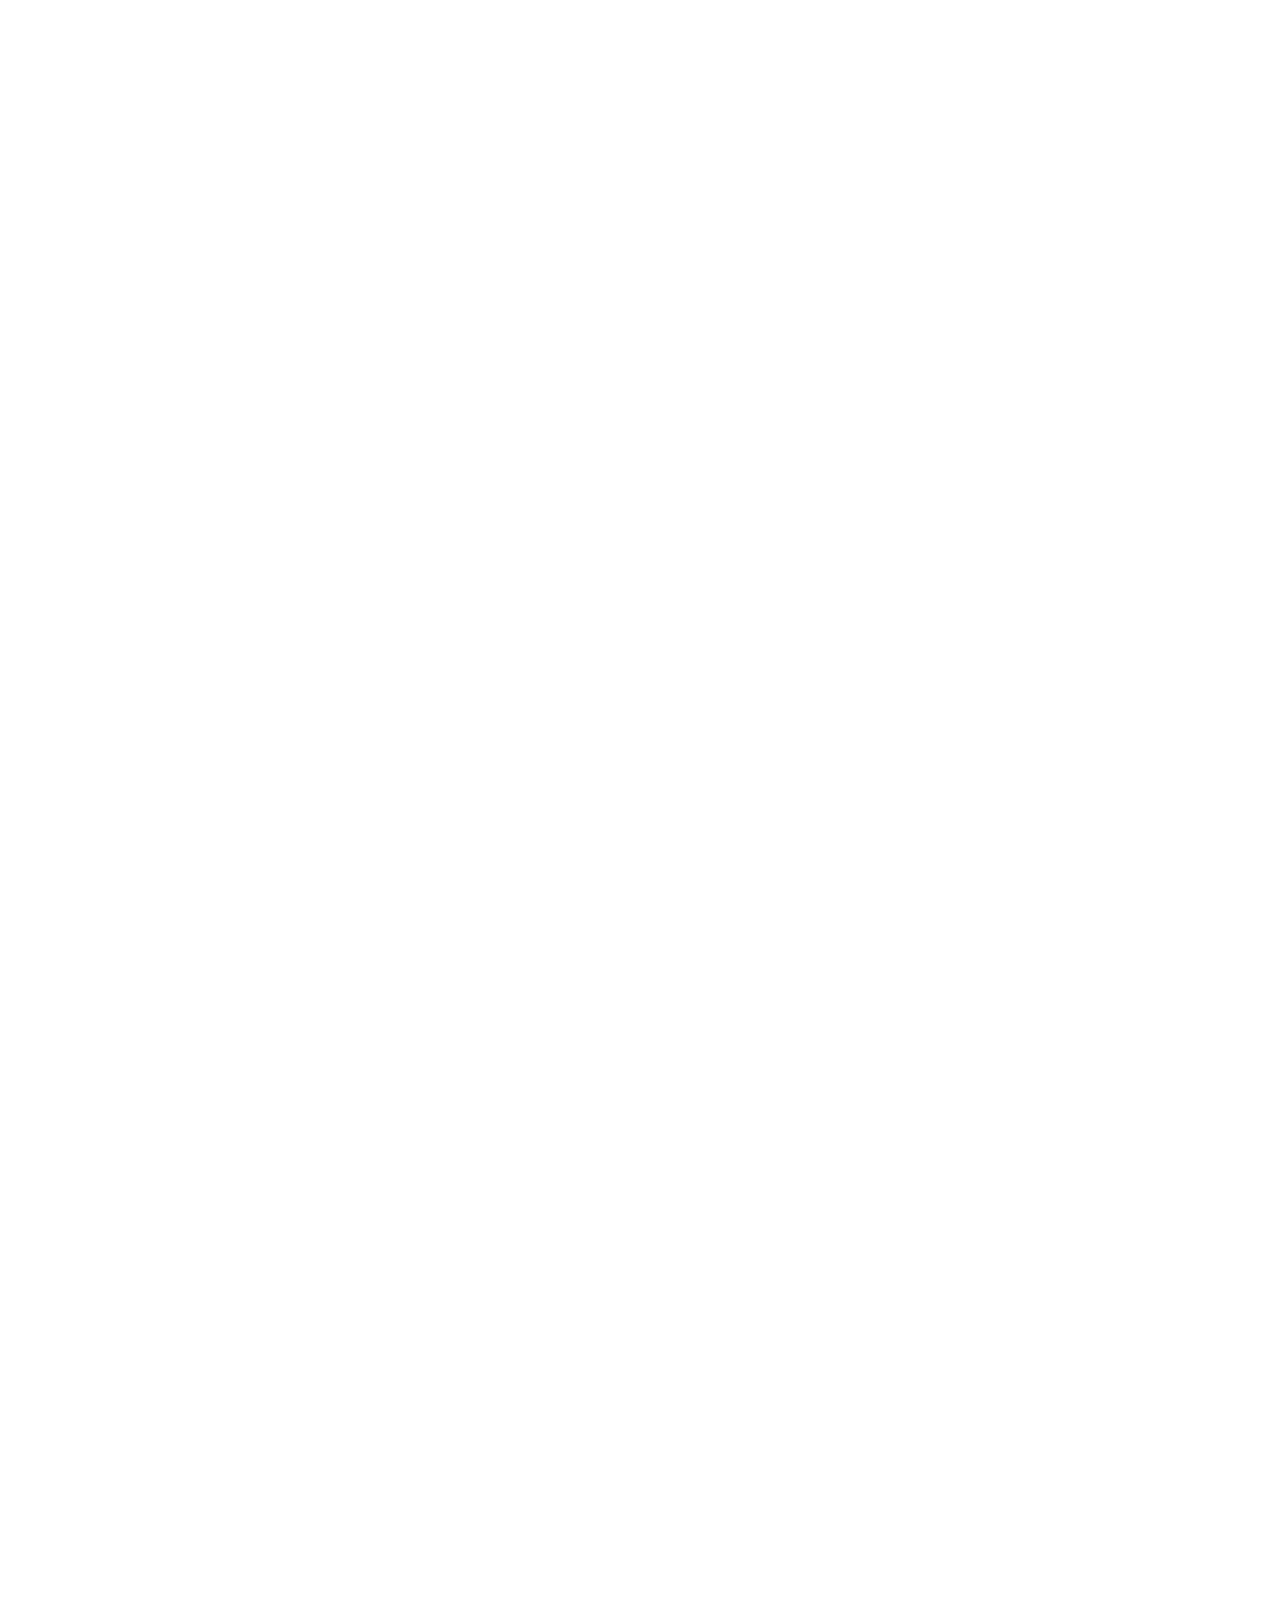
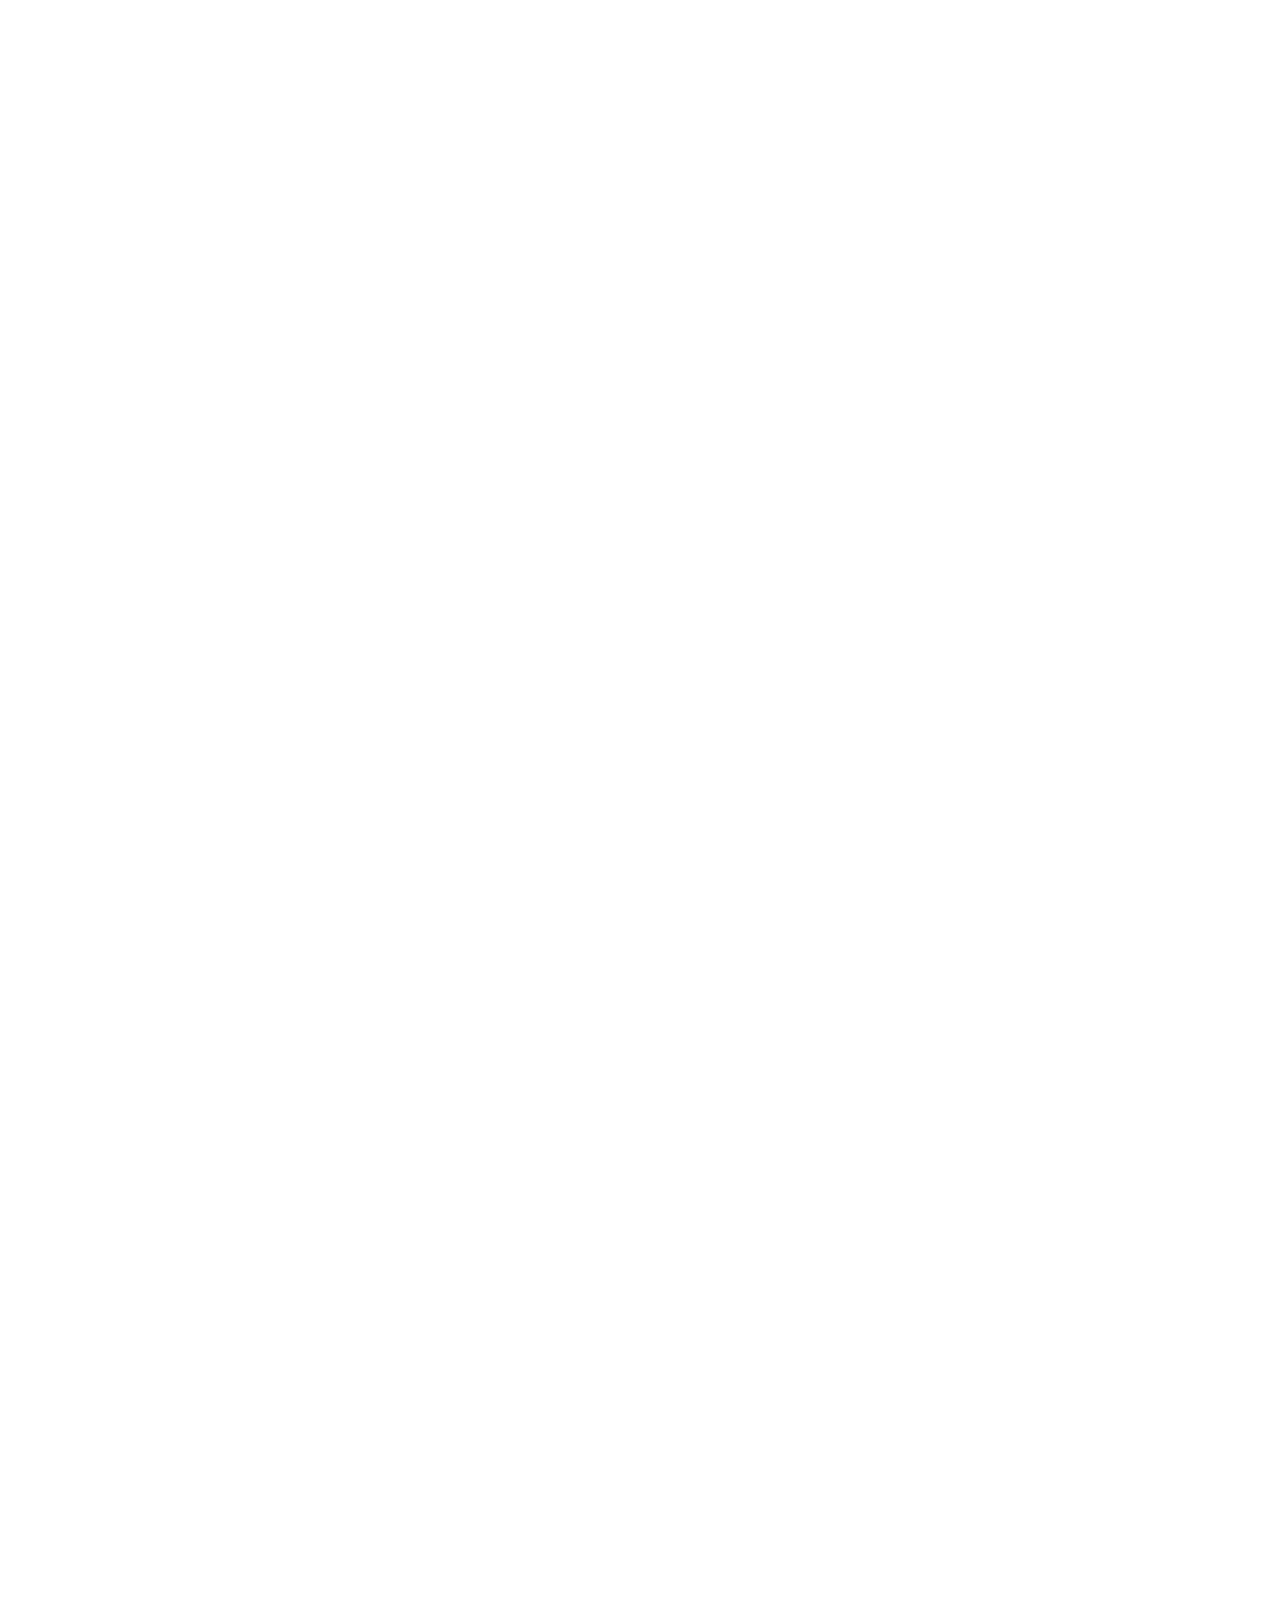
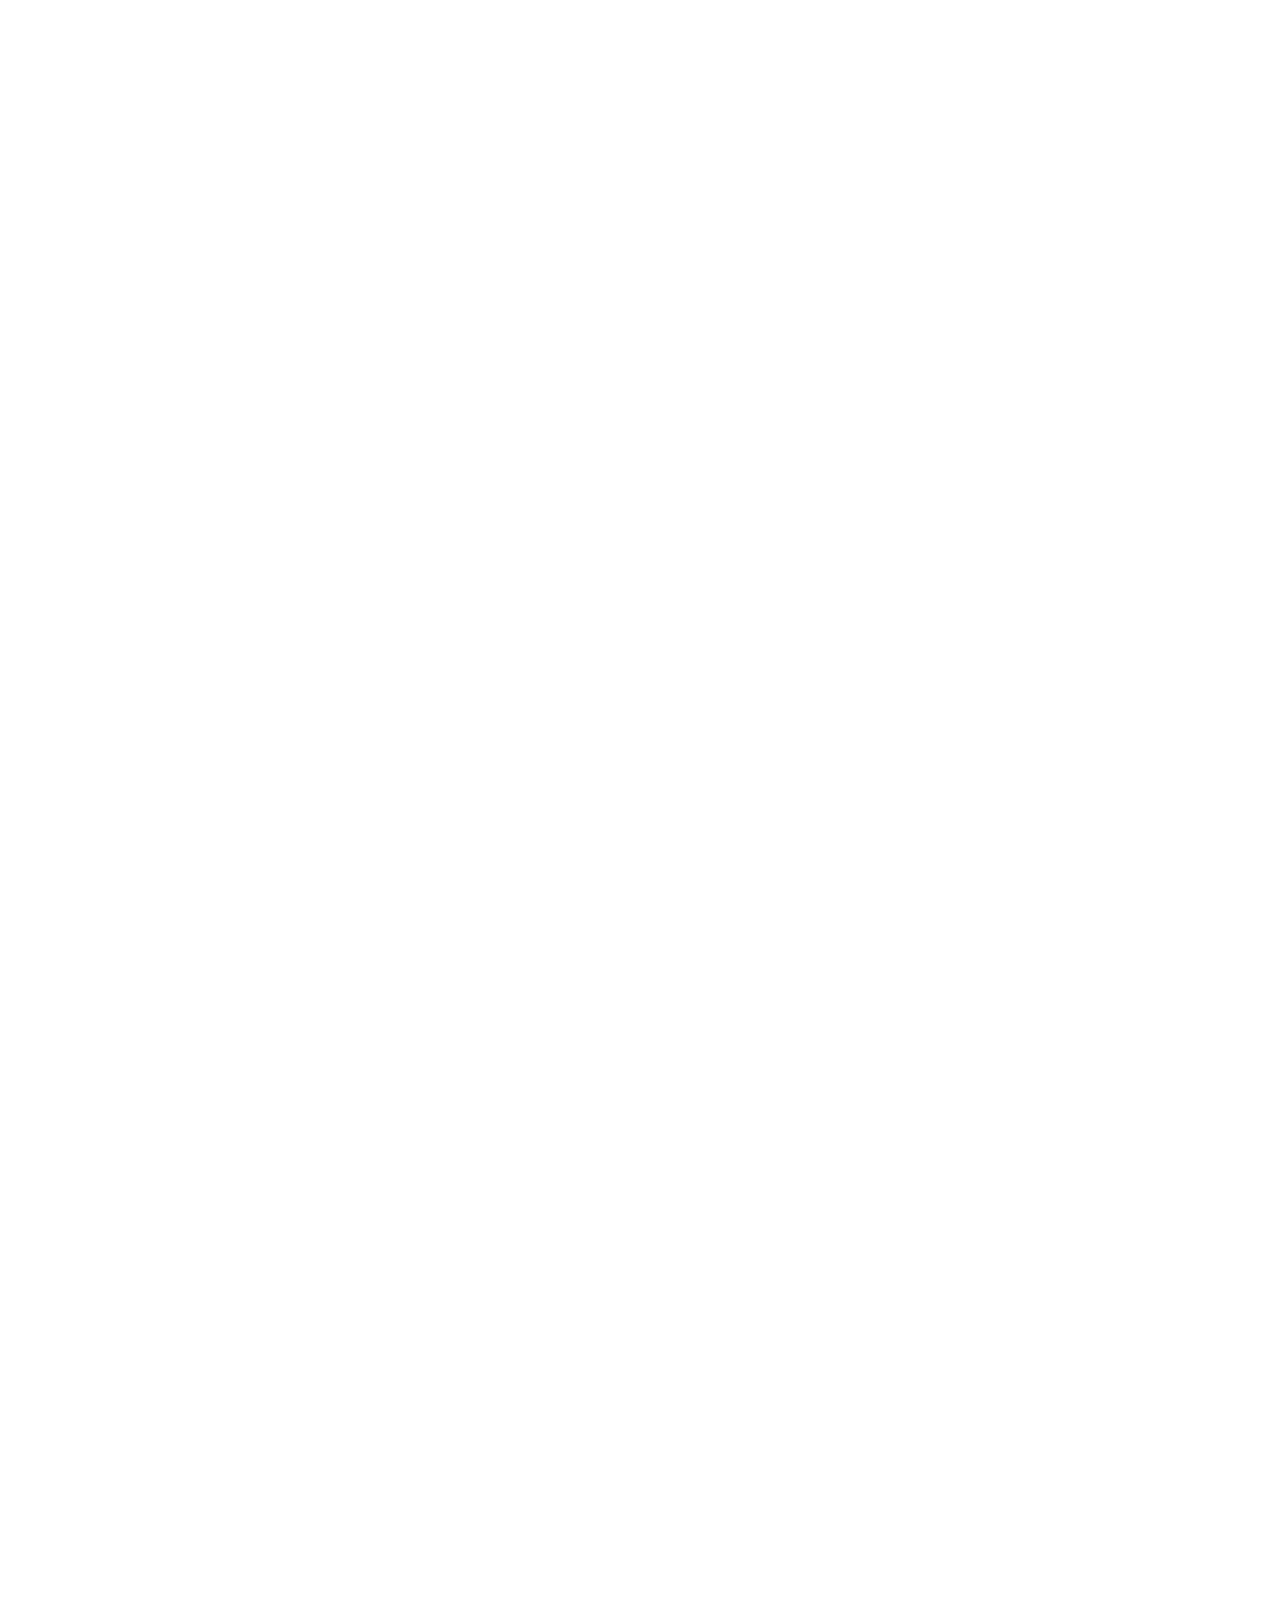
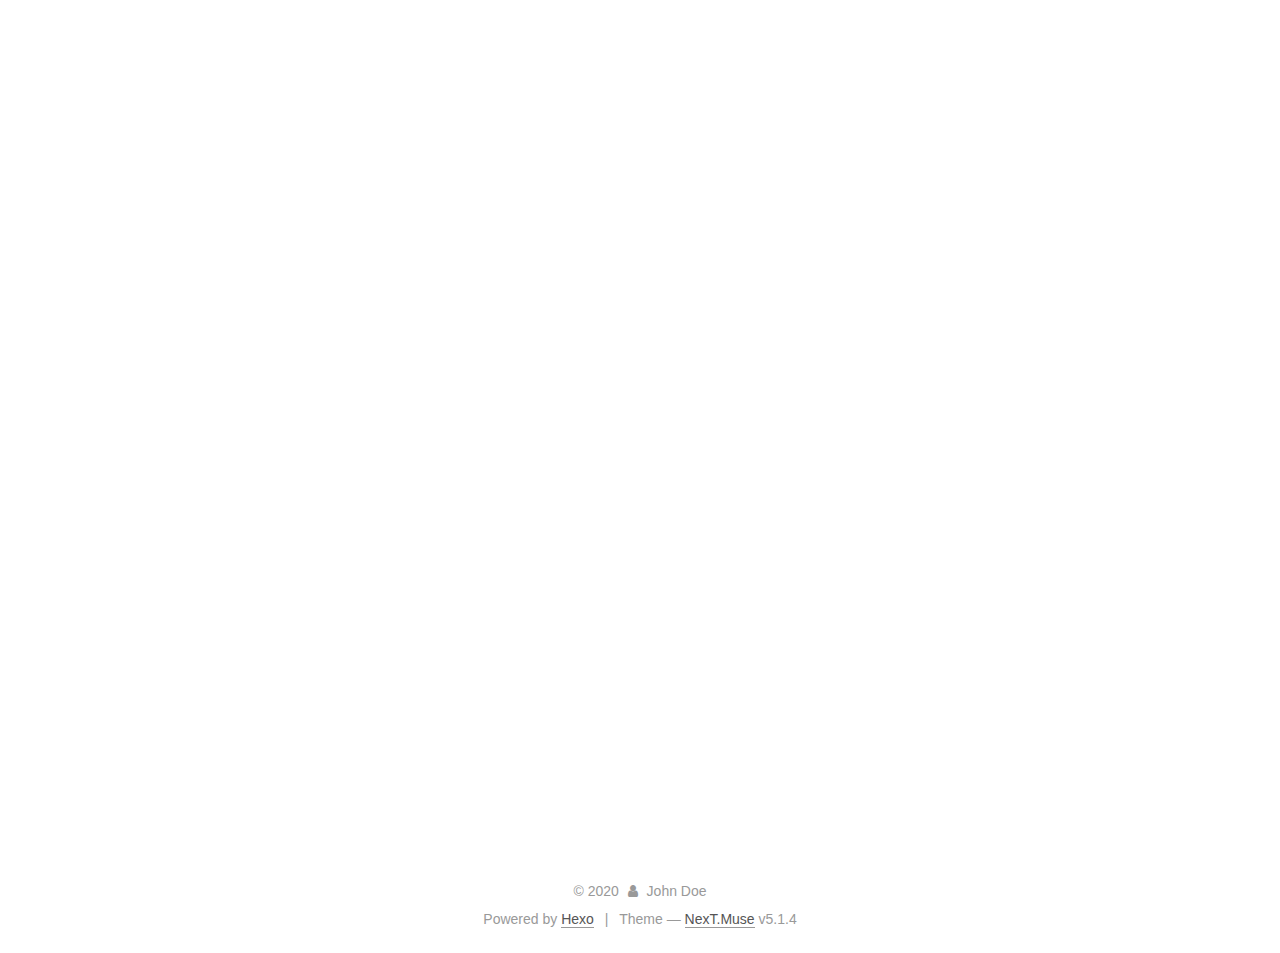
==== commit 11ea7296: "update" ====
--- a/index.html
+++ b/index.html
@@ -791,7 +791,7 @@
 <td></td>
 </tr>
 </tbody></table>
-<figure class="highlight plain"><table><tr><td class="gutter"><pre><span class="line">1</span><br><span class="line">2</span><br><span class="line">3</span><br><span class="line">4</span><br><span class="line">5</span><br><span class="line">6</span><br><span class="line">7</span><br><span class="line">8</span><br><span class="line">9</span><br><span class="line">10</span><br><span class="line">11</span><br><span class="line">12</span><br><span class="line">13</span><br><span class="line">14</span><br><span class="line">15</span><br><span class="line">16</span><br><span class="line">17</span><br><span class="line">18</span><br><span class="line">19</span><br><span class="line">20</span><br><span class="line">21</span><br><span class="line">22</span><br><span class="line">23</span><br><span class="line">24</span><br><span class="line">25</span><br><span class="line">26</span><br><span class="line">27</span><br></pre></td><td class="code"><pre><span class="line">&#123;</span><br><span class="line">	&quot;selectedTextColor&quot;: &quot;#51da8a&quot;,</span><br><span class="line">	&quot;unselectedTextColor&quot;: &quot;#636363&quot;</span><br><span class="line">	&quot;tabList&quot;: [</span><br><span class="line">		&#123;</span><br><span class="line">		  &quot;tabName&quot;: &quot;首页&quot;, </span><br><span class="line">		  &quot;selectedUrl&quot;: &quot;www.123.jpg&quot;,</span><br><span class="line">		  &quot;unselectedUrl&quot;: &quot;www.456.jpg&quot;,</span><br><span class="line">		  &quot;tabPage&quot;: &quot;www.baidu.com&#x2F;new&quot;,</span><br><span class="line">	    &quot;hasNavigation&quot;: &quot;true&quot;</span><br><span class="line">		&#125;,</span><br><span class="line">		&#123;</span><br><span class="line">		  &quot;tabName&quot;: &quot;健康&quot;, </span><br><span class="line">		  &quot;selectedUrl&quot;: &quot;www.123.jpg&quot;,</span><br><span class="line">		  &quot;unselectedUrl&quot;: &quot;www.456.jpg&quot;,</span><br><span class="line">		  &quot;tabPage&quot;: &quot;&#x2F;html&#x2F;gzd&#x2F;measurement.html&quot;,</span><br><span class="line">	    &quot;hasNavigation&quot;: &quot;true&quot;</span><br><span class="line">		&#125;,</span><br><span class="line">		&#123;</span><br><span class="line">		  &quot;tabName&quot;: &quot;个人&quot;, </span><br><span class="line">		  &quot;selectedUrl&quot;: &quot;www.123.jpg&quot;,</span><br><span class="line">		  &quot;unselectedUrl&quot;: &quot;www.456.jpg&quot;,</span><br><span class="line">		  &quot;tabPage&quot;: &quot;*Mine&quot;,</span><br><span class="line">	    &quot;hasNavigation&quot;: &quot;true&quot;</span><br><span class="line">		&#125;</span><br><span class="line">	]</span><br><span class="line">&#125;</span><br></pre></td></tr></table></figure>
+<figure class="highlight plain"><table><tr><td class="gutter"><pre><span class="line">1</span><br><span class="line">2</span><br><span class="line">3</span><br><span class="line">4</span><br><span class="line">5</span><br><span class="line">6</span><br><span class="line">7</span><br><span class="line">8</span><br><span class="line">9</span><br><span class="line">10</span><br><span class="line">11</span><br><span class="line">12</span><br><span class="line">13</span><br><span class="line">14</span><br><span class="line">15</span><br><span class="line">16</span><br><span class="line">17</span><br><span class="line">18</span><br><span class="line">19</span><br><span class="line">20</span><br><span class="line">21</span><br><span class="line">22</span><br><span class="line">23</span><br><span class="line">24</span><br><span class="line">25</span><br><span class="line">26</span><br><span class="line">27</span><br></pre></td><td class="code"><pre><span class="line">&#123;</span><br><span class="line">	&quot;selectedTextColor&quot;: &quot;#51da8a&quot;,</span><br><span class="line">	&quot;unselectedTextColor&quot;: &quot;#636363&quot;</span><br><span class="line">	&quot;tabList&quot;: [</span><br><span class="line">		&#123;</span><br><span class="line">		  &quot;tabName&quot;: &quot;首页&quot;, </span><br><span class="line">		  &quot;selectedUrl&quot;: &quot;www.123.jpg&quot;,</span><br><span class="line">		  &quot;unselectedUrl&quot;: &quot;www.456.jpg&quot;,</span><br><span class="line">		  &quot;tabPage&quot;: &quot;www.baidu.com&#x2F;new&quot;,</span><br><span class="line">		  &quot;hasNavigation&quot;: &quot;true&quot;</span><br><span class="line">		&#125;,</span><br><span class="line">		&#123;</span><br><span class="line">		  &quot;tabName&quot;: &quot;健康&quot;, </span><br><span class="line">		  &quot;selectedUrl&quot;: &quot;www.123.jpg&quot;,</span><br><span class="line">		  &quot;unselectedUrl&quot;: &quot;www.456.jpg&quot;,</span><br><span class="line">		  &quot;tabPage&quot;: &quot;&#x2F;html&#x2F;gzd&#x2F;measurement.html&quot;,</span><br><span class="line">		  &quot;hasNavigation&quot;: &quot;false&quot;</span><br><span class="line">		&#125;,</span><br><span class="line">		&#123;</span><br><span class="line">		  &quot;tabName&quot;: &quot;个人&quot;, </span><br><span class="line">		  &quot;selectedUrl&quot;: &quot;www.123.jpg&quot;,</span><br><span class="line">		  &quot;unselectedUrl&quot;: &quot;www.456.jpg&quot;,</span><br><span class="line">		  &quot;tabPage&quot;: &quot;*Mine&quot;,</span><br><span class="line">		  &quot;hasNavigation&quot;: &quot;true&quot;</span><br><span class="line">		&#125;</span><br><span class="line">	]</span><br><span class="line">&#125;</span><br></pre></td></tr></table></figure>
 
 <h3 id="对第三方链接的处理"><a href="#对第三方链接的处理" class="headerlink" title="对第三方链接的处理"></a>对第三方链接的处理</h3><p>由于第三方链接不能像自己的web端页面一样进行页面和跳转的控制，所以针对返回进行了处理，设计两个返回按钮，返回和关闭，返回默认是根据回退栈一级一级返回，关闭是直接退出当前页面。</p>
 <p>对三方链接的判断时增加域名判断。</p>
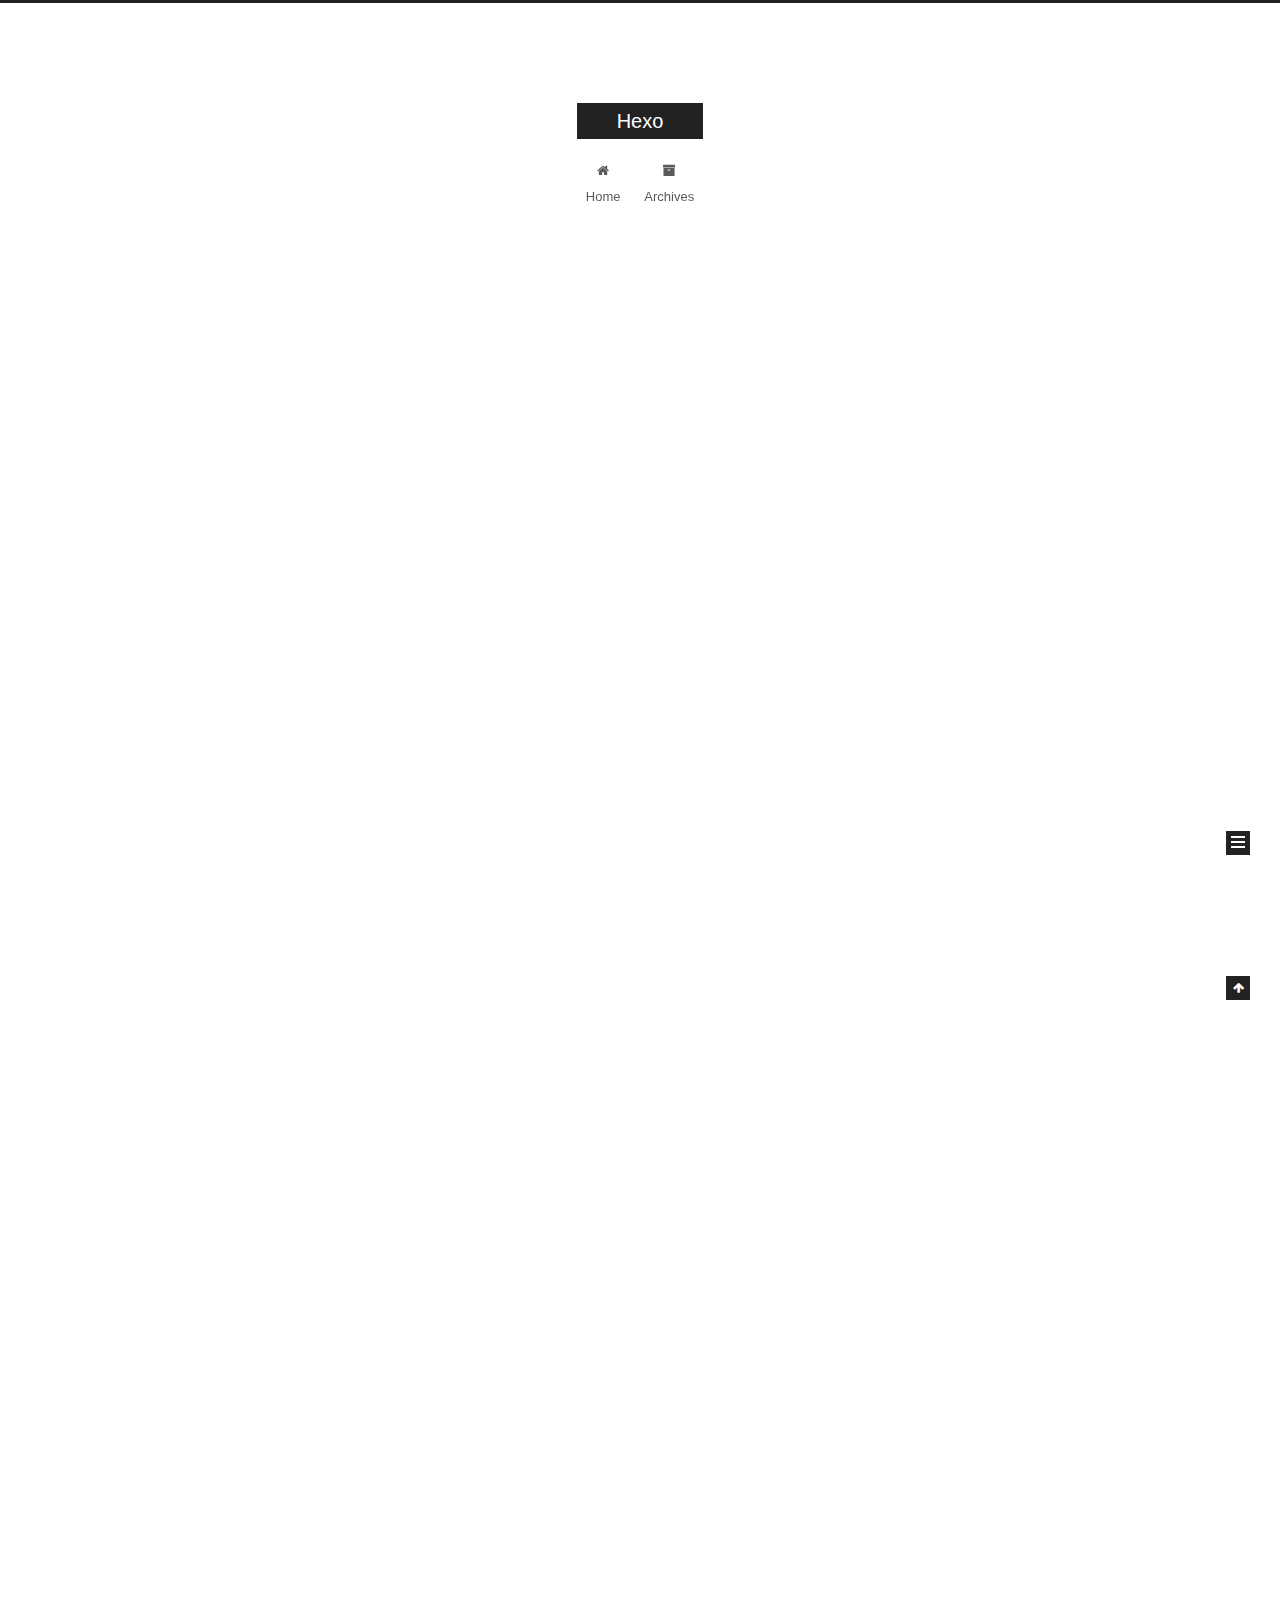
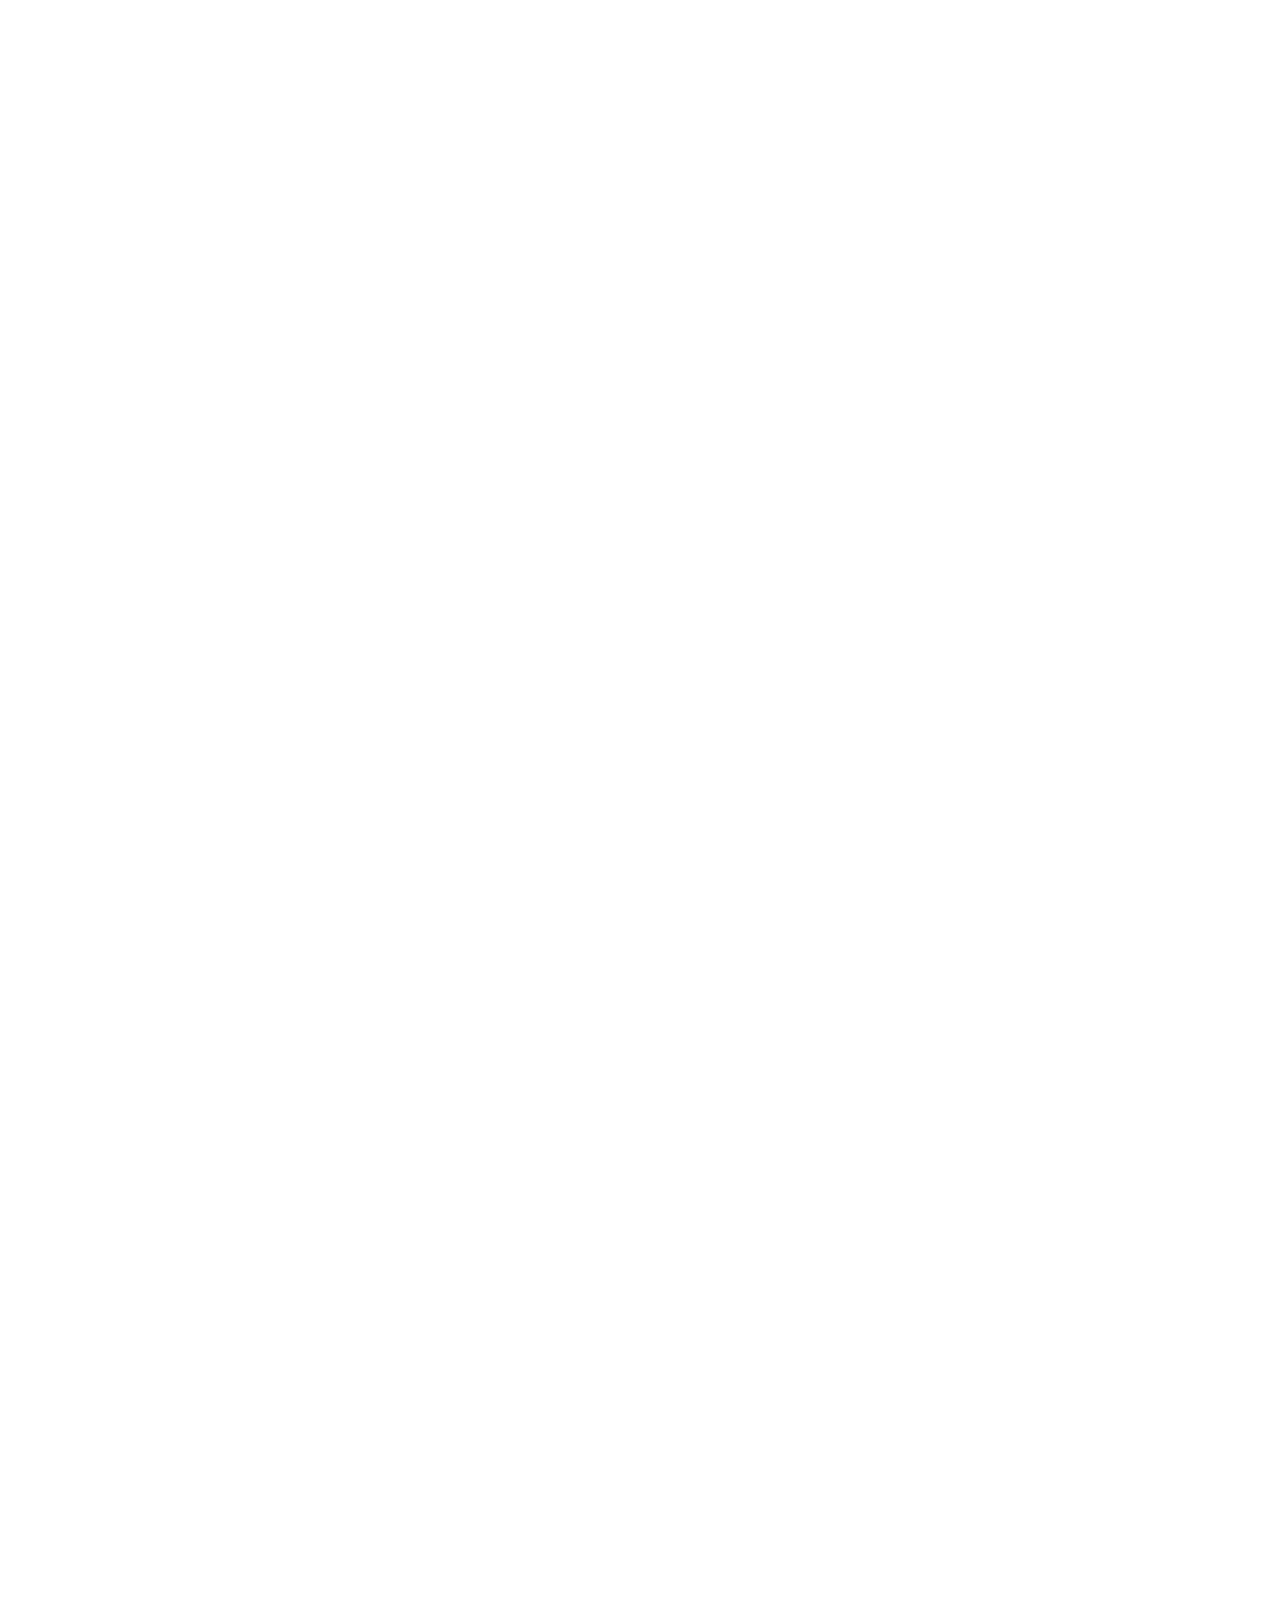
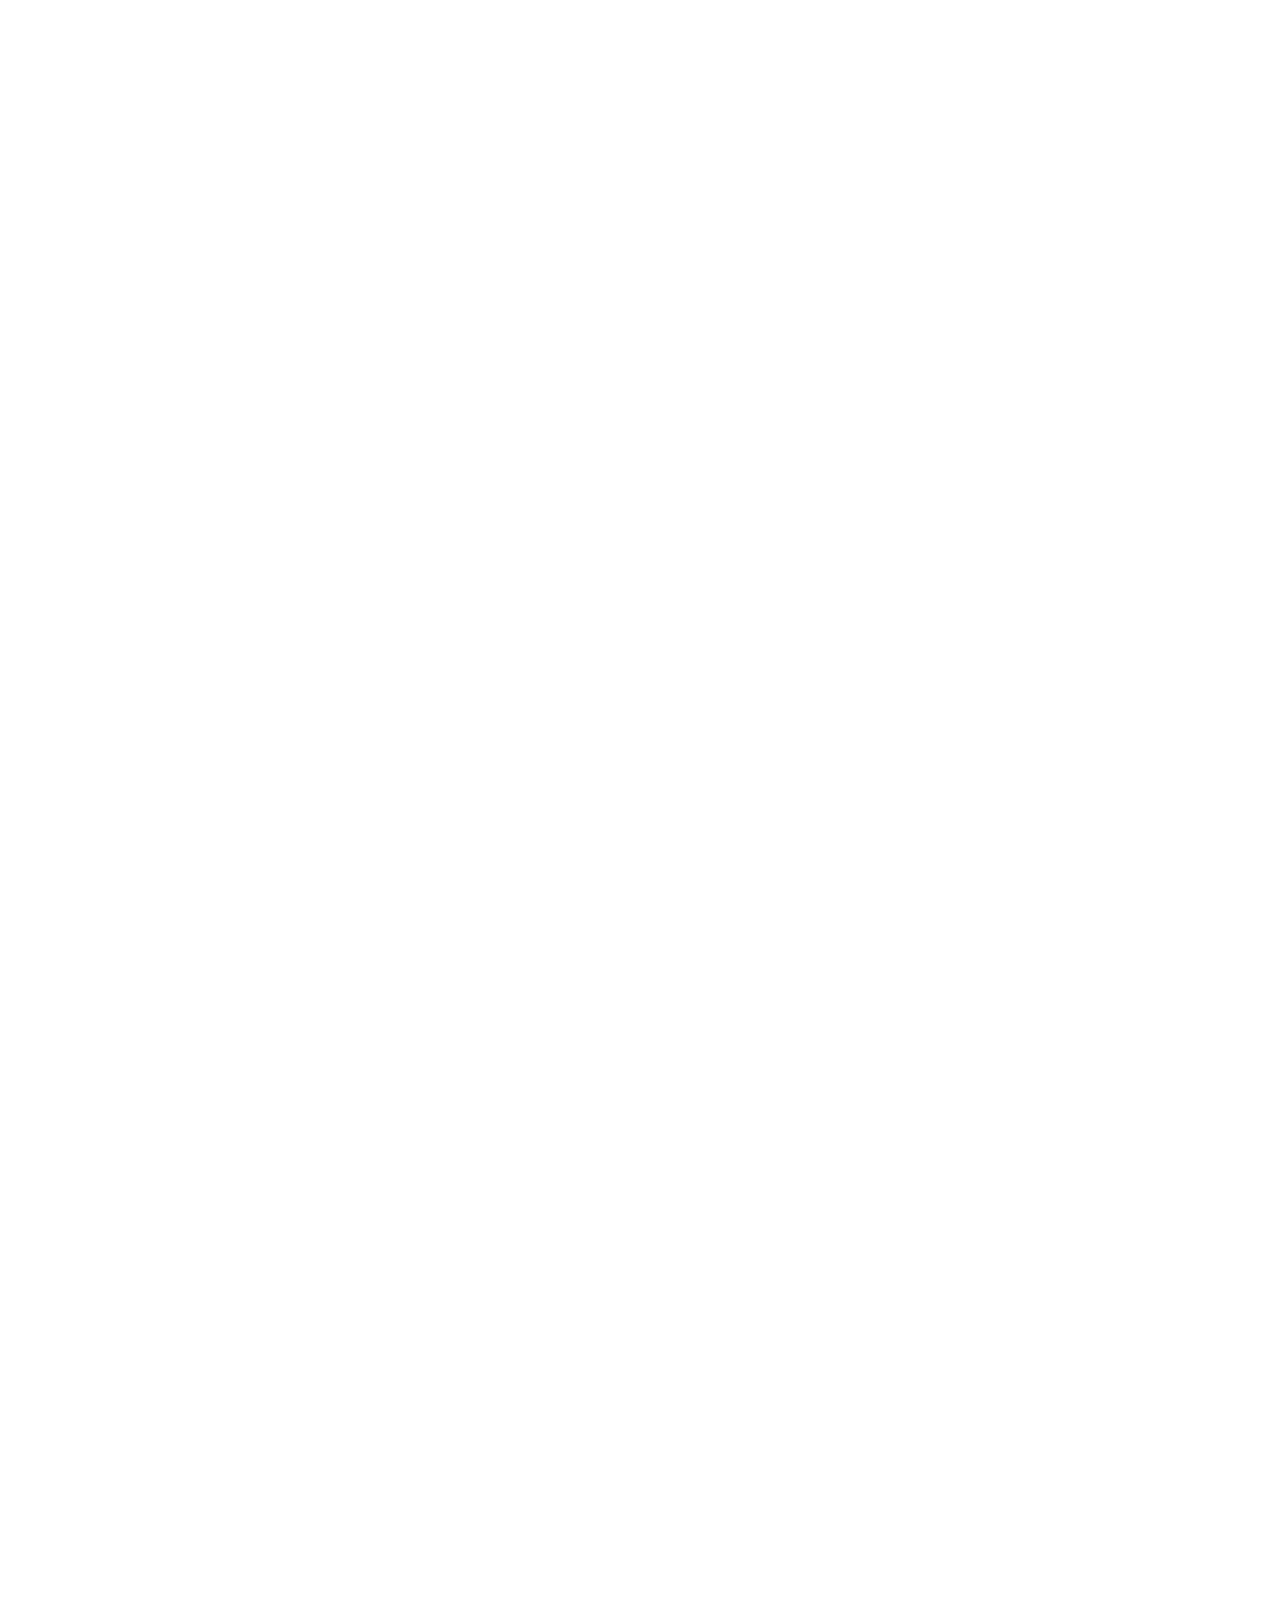
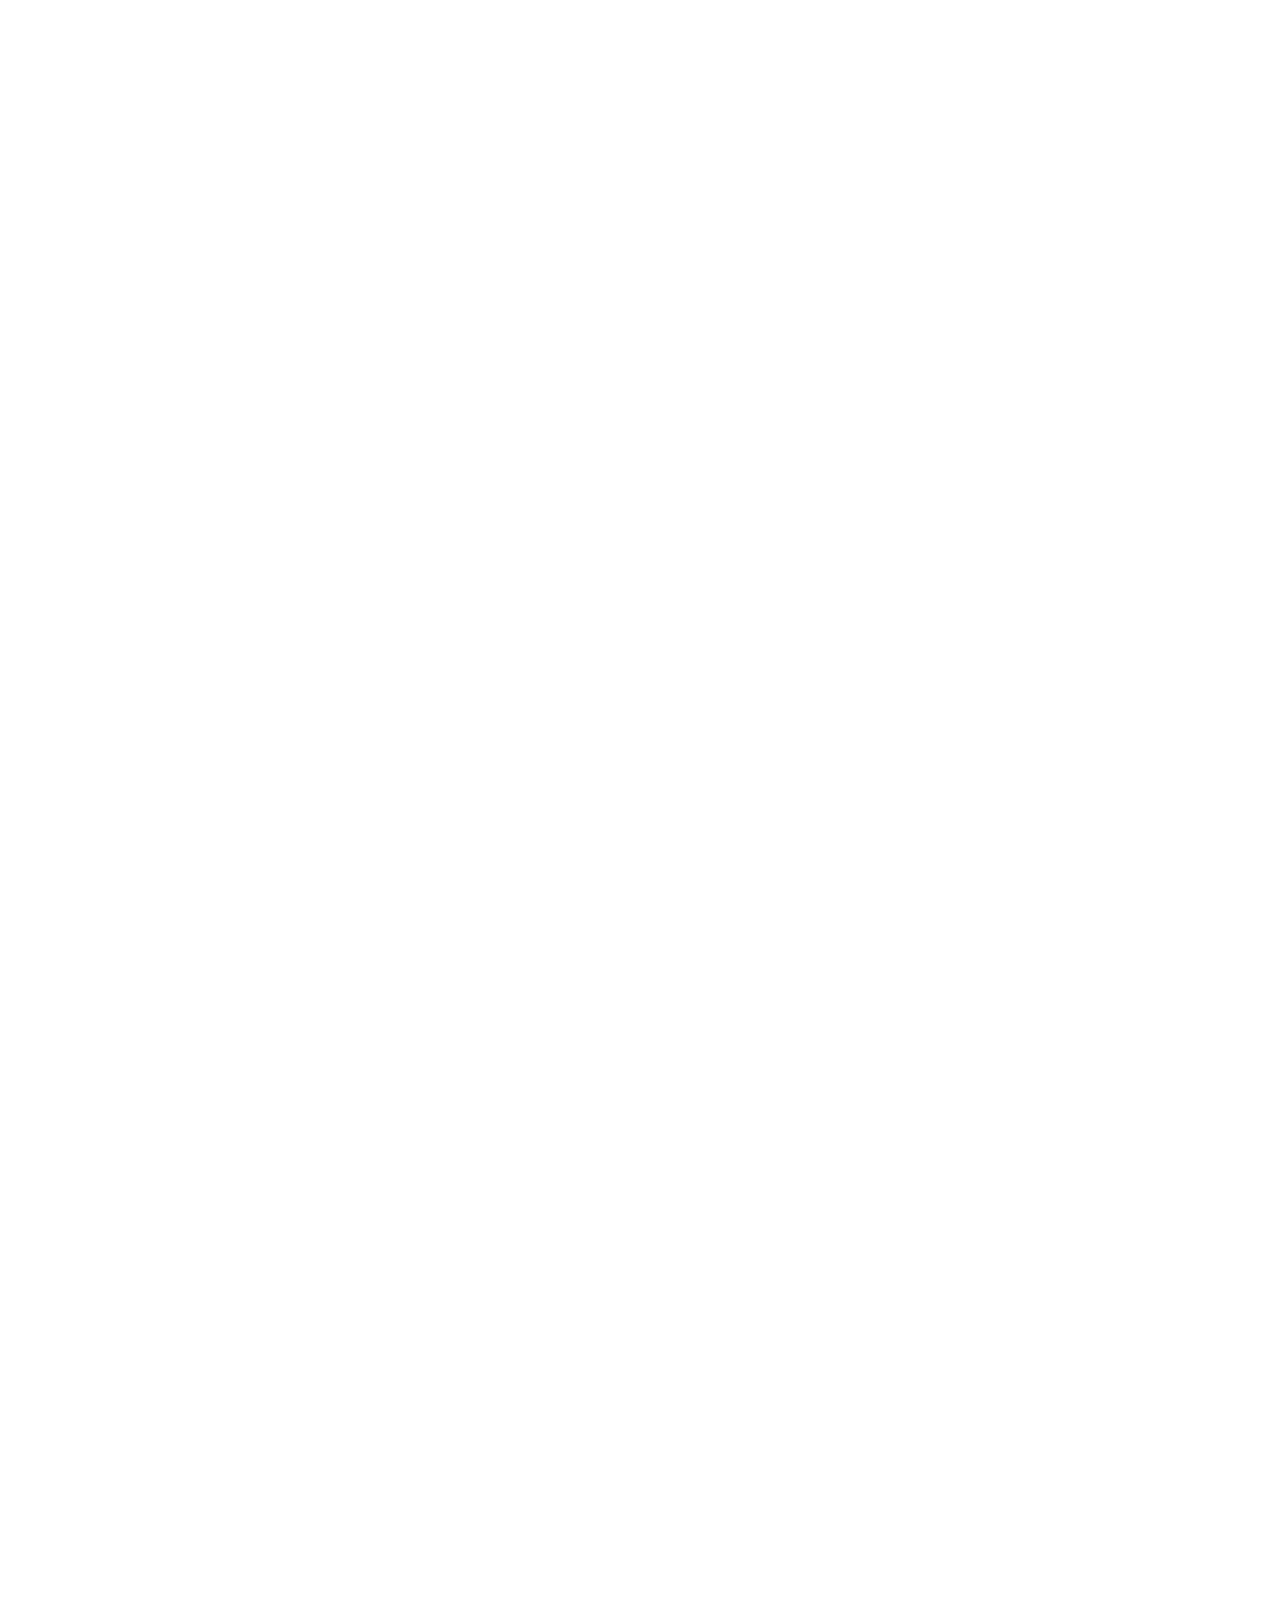
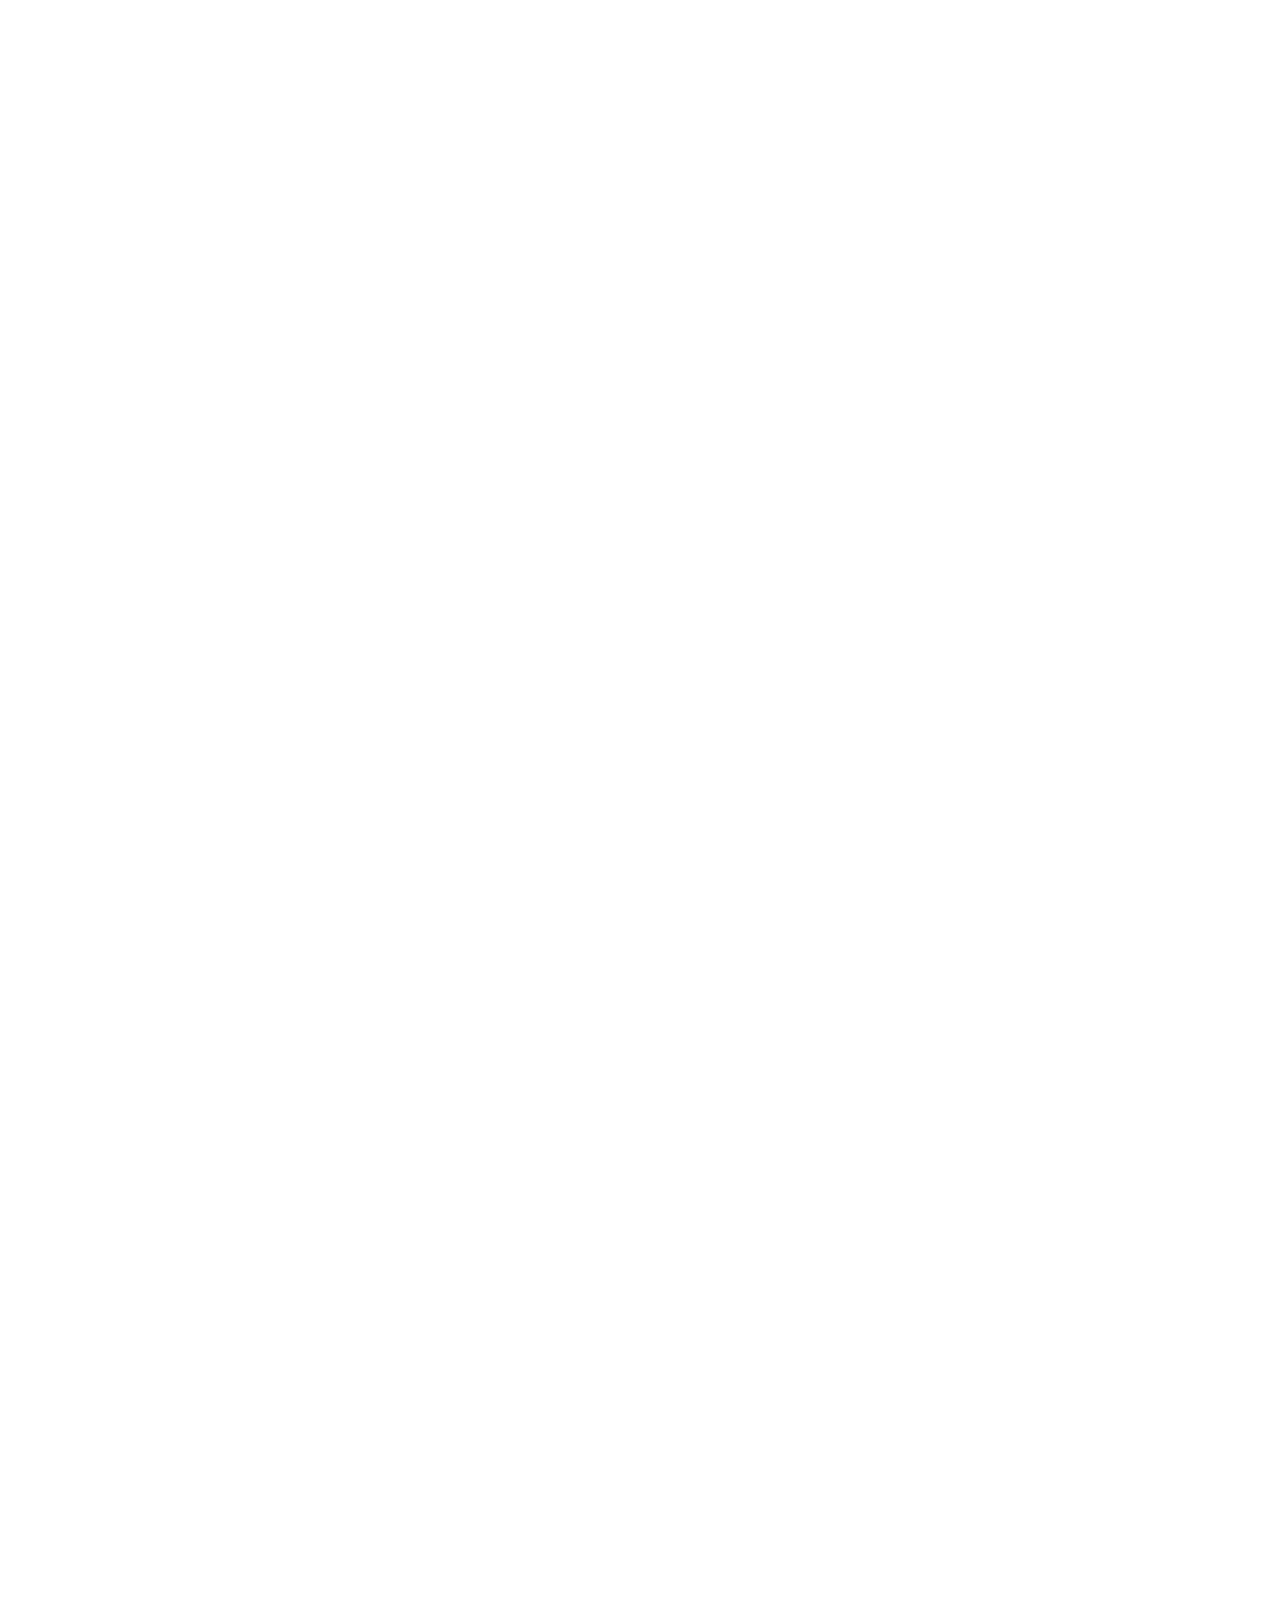
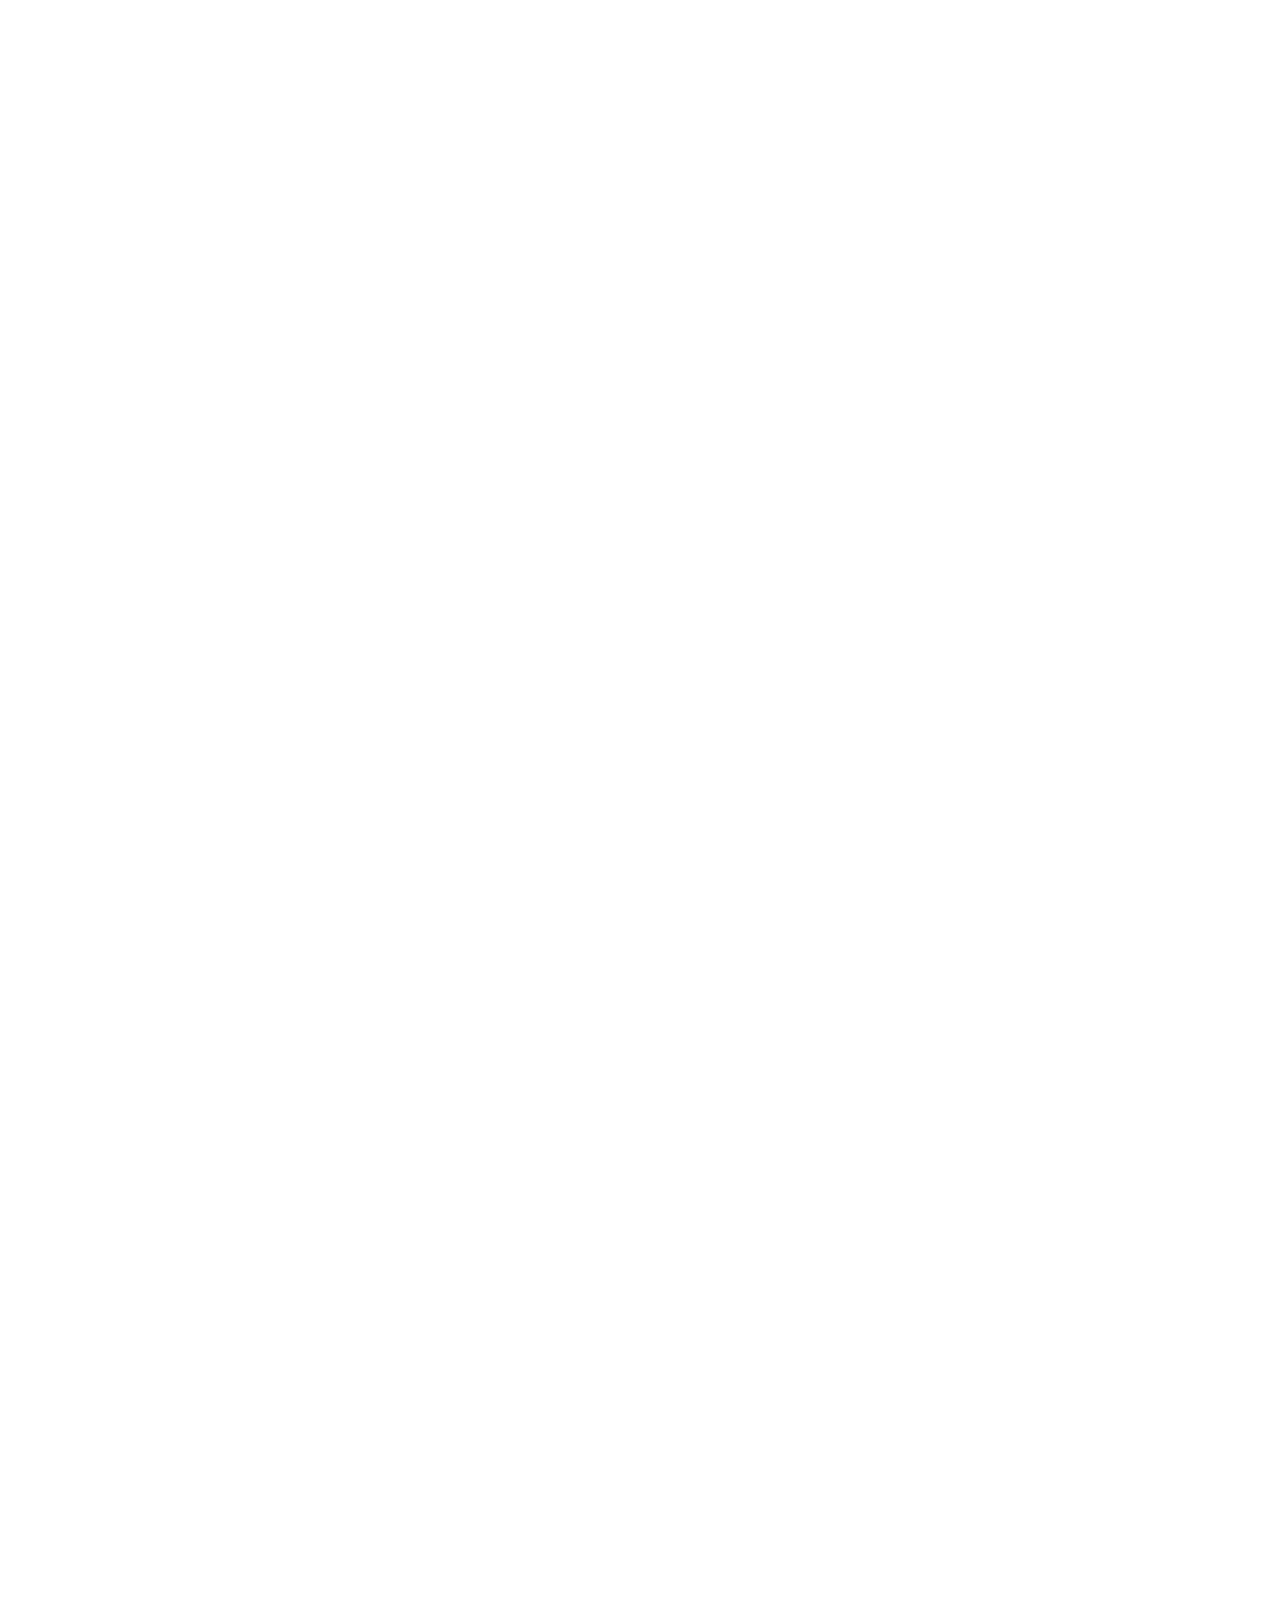
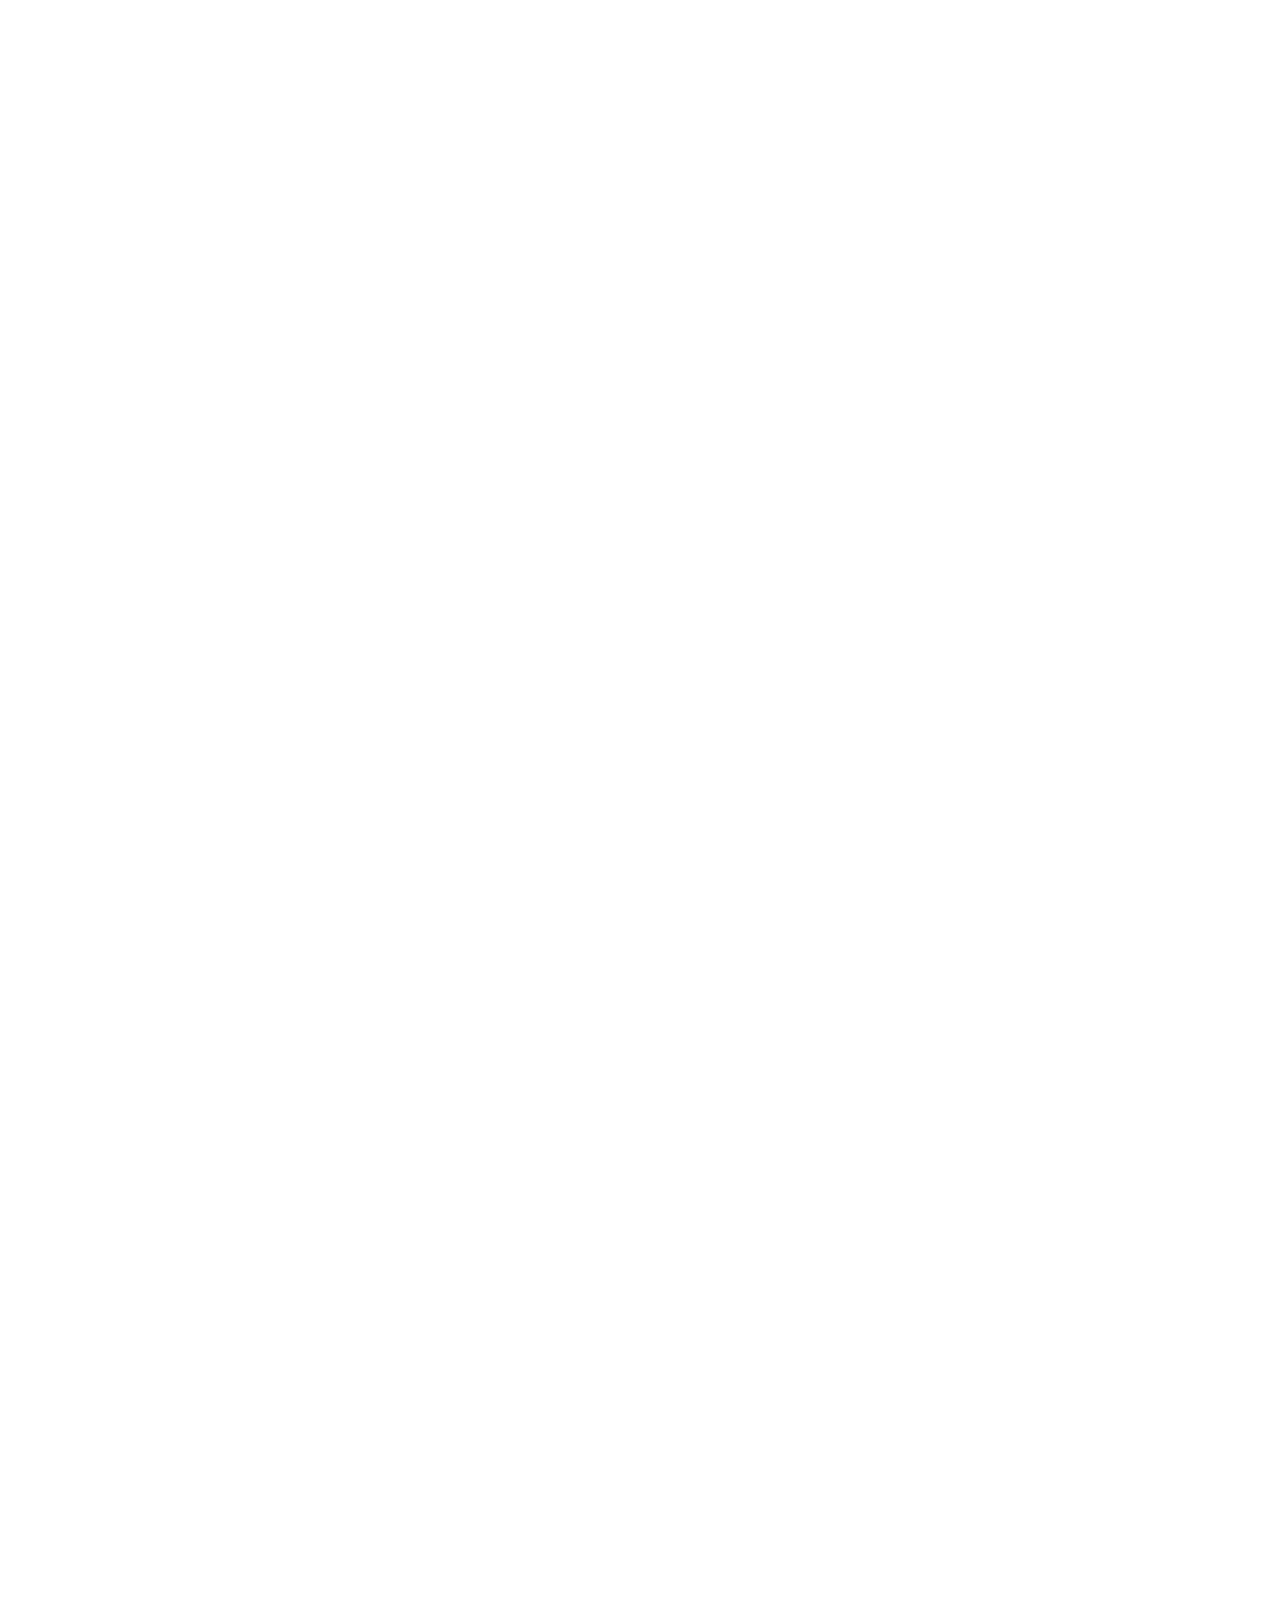
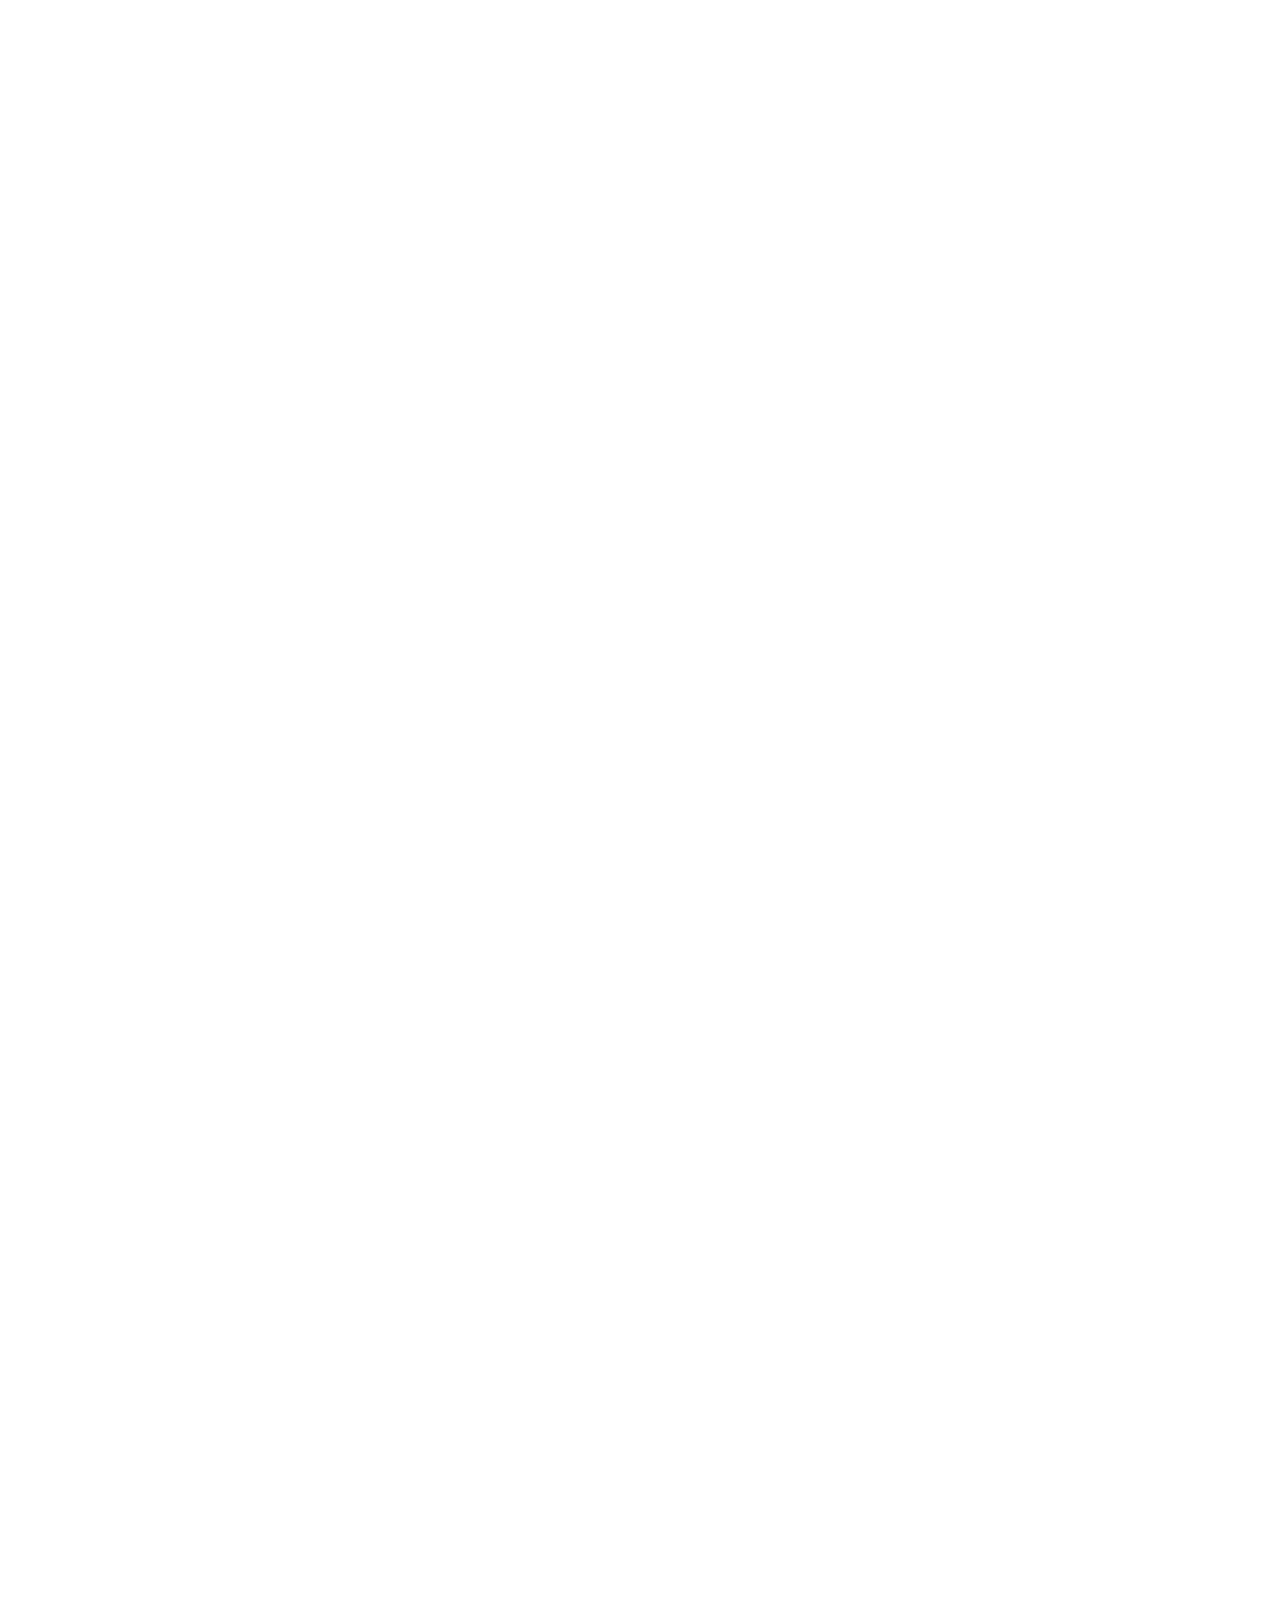
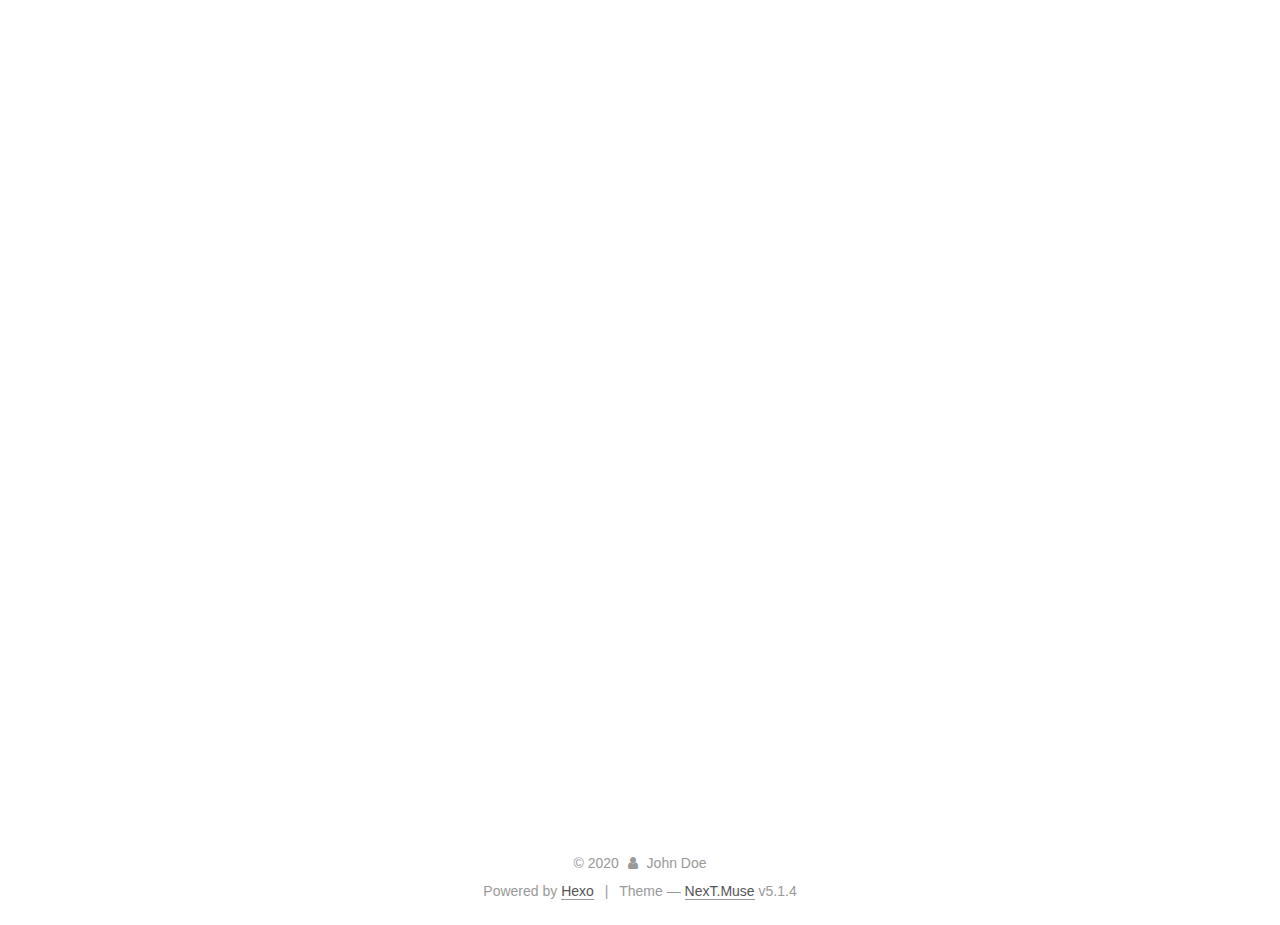
==== commit 686ba162: "update" ====
--- a/index.html
+++ b/index.html
@@ -407,7 +407,7 @@
 </thead>
 <tbody><tr>
 <td>type</td>
-<td>展示类型</td>
+<td>view类型</td>
 <td>back/image/title /collection</td>
 <td>N</td>
 <td>left为空时默认为back展示</td>
@@ -506,7 +506,7 @@
 </thead>
 <tbody><tr>
 <td>type</td>
-<td>搜索(是否支持语音)/title</td>
+<td>view类型</td>
 <td>title/search</td>
 <td>Y</td>
 <td></td>
@@ -608,14 +608,14 @@
 <td>页面即将可见/不可见/销毁</td>
 </tr>
 <tr>
-<td>lifeCycleCallback</td>
+<td>callBackMethod</td>
 <td>各生命周期的回调方法</td>
 <td align="center">例：onVisible /onInvisible/onDestory</td>
 <td>Y</td>
 <td>H5对页面生命周期的回调</td>
 </tr>
 </tbody></table>
-<figure class="highlight plain"><table><tr><td class="gutter"><pre><span class="line">1</span><br><span class="line">2</span><br><span class="line">3</span><br><span class="line">4</span><br></pre></td><td class="code"><pre><span class="line">&#123;</span><br><span class="line">  &quot;type&quot;: &quot;onCreate&quot;, </span><br><span class="line">  &quot;lifeCycleCallback&quot;: &quot;onVisible&quot;</span><br><span class="line">&#125;</span><br></pre></td></tr></table></figure>
+<figure class="highlight plain"><table><tr><td class="gutter"><pre><span class="line">1</span><br><span class="line">2</span><br><span class="line">3</span><br><span class="line">4</span><br></pre></td><td class="code"><pre><span class="line">&#123;</span><br><span class="line">  &quot;type&quot;: &quot;onCreate&quot;, </span><br><span class="line">  &quot;callBackMethod&quot;: &quot;onVisible&quot;</span><br><span class="line">&#125;</span><br></pre></td></tr></table></figure>
 
 <h2 id="手机端设计规范"><a href="#手机端设计规范" class="headerlink" title="手机端设计规范"></a>手机端设计规范</h2><h3 id="本地存储"><a href="#本地存储" class="headerlink" title="本地存储"></a>本地存储</h3><p>本地存储使用SharedPreferences，存储获取时对数据加解密处理</p>
 <table>
@@ -757,14 +757,14 @@
 </tr>
 <tr>
 <td>selectedUrl</td>
-<td>选中的图标名称</td>
+<td>选中的图片url</td>
 <td><a href="http://www.123.jpg" target="_blank" rel="noopener">www.123.jpg</a></td>
 <td>Y</td>
 <td></td>
 </tr>
 <tr>
 <td>unselectedUrl</td>
-<td>未选中的图标名称</td>
+<td>未选中的图标url</td>
 <td><a href="http://www.456.jpg" target="_blank" rel="noopener">www.456.jpg</a></td>
 <td>Y</td>
 <td></td>
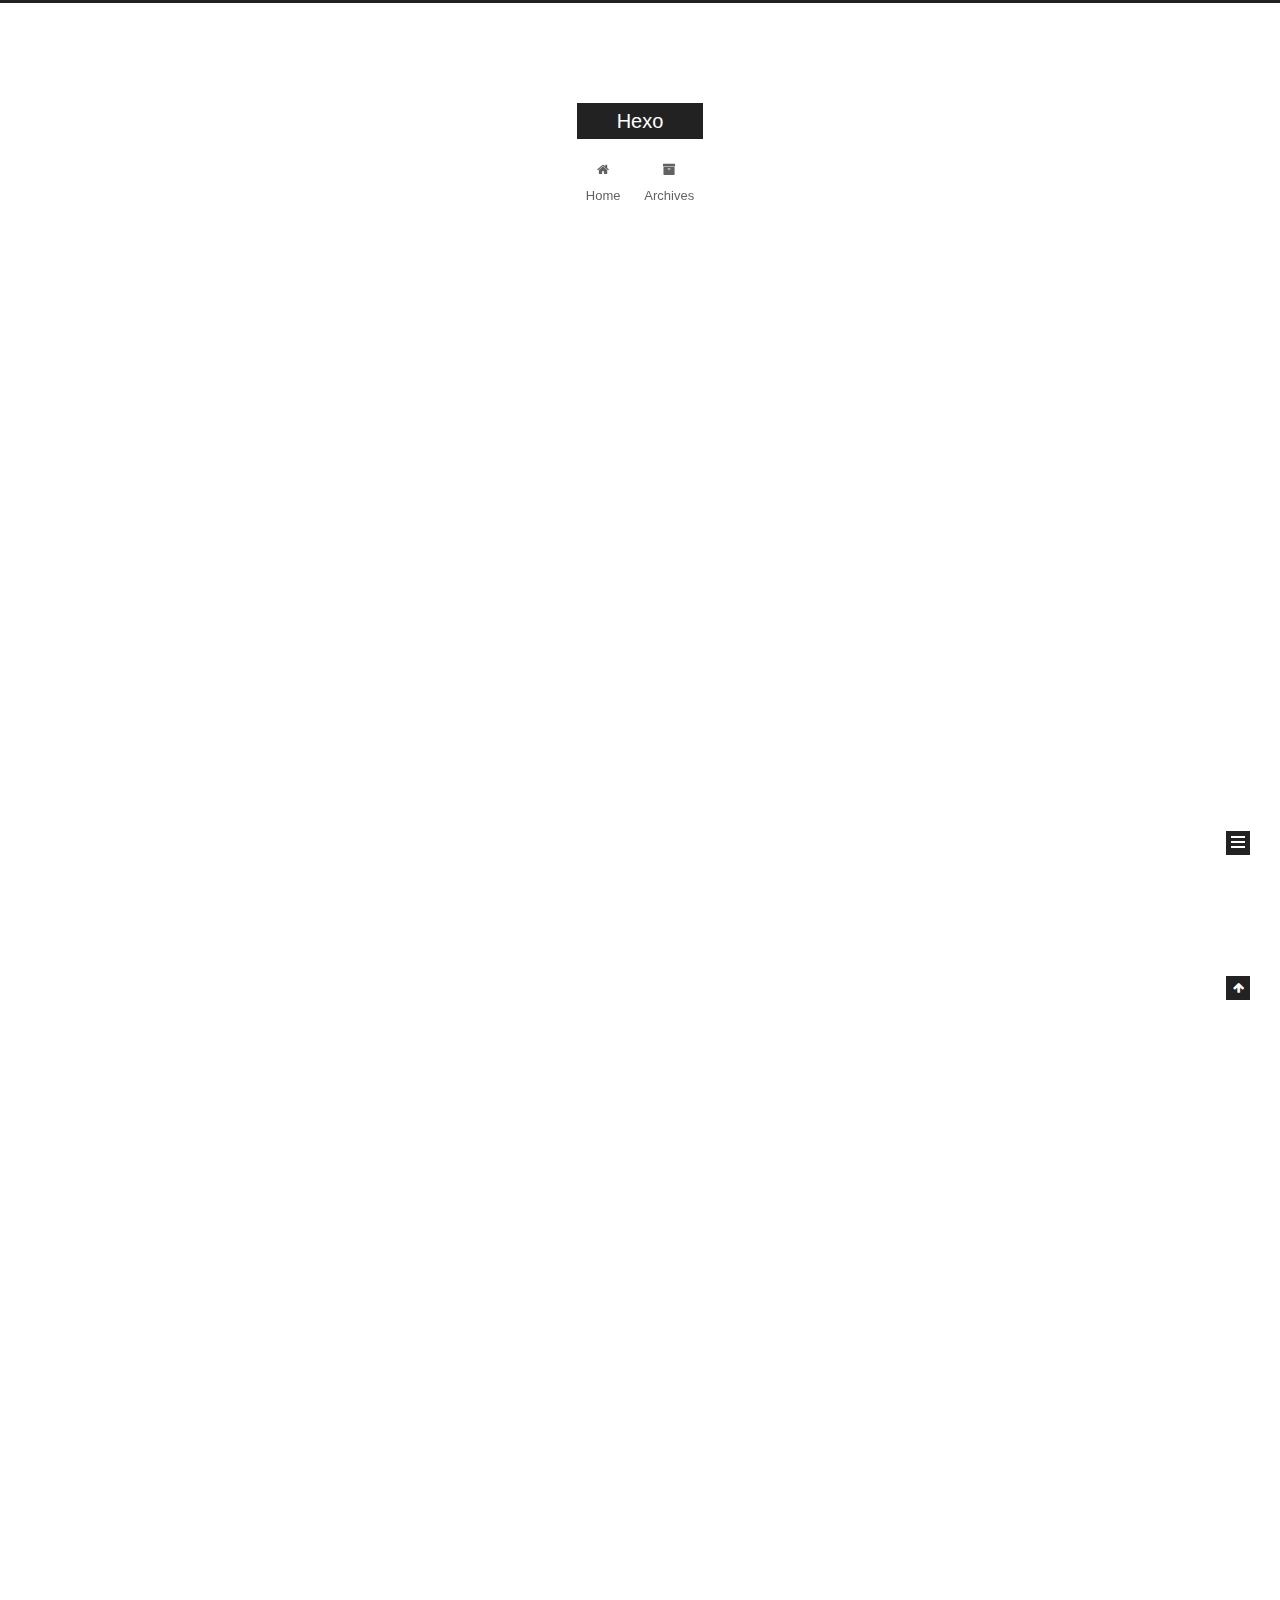
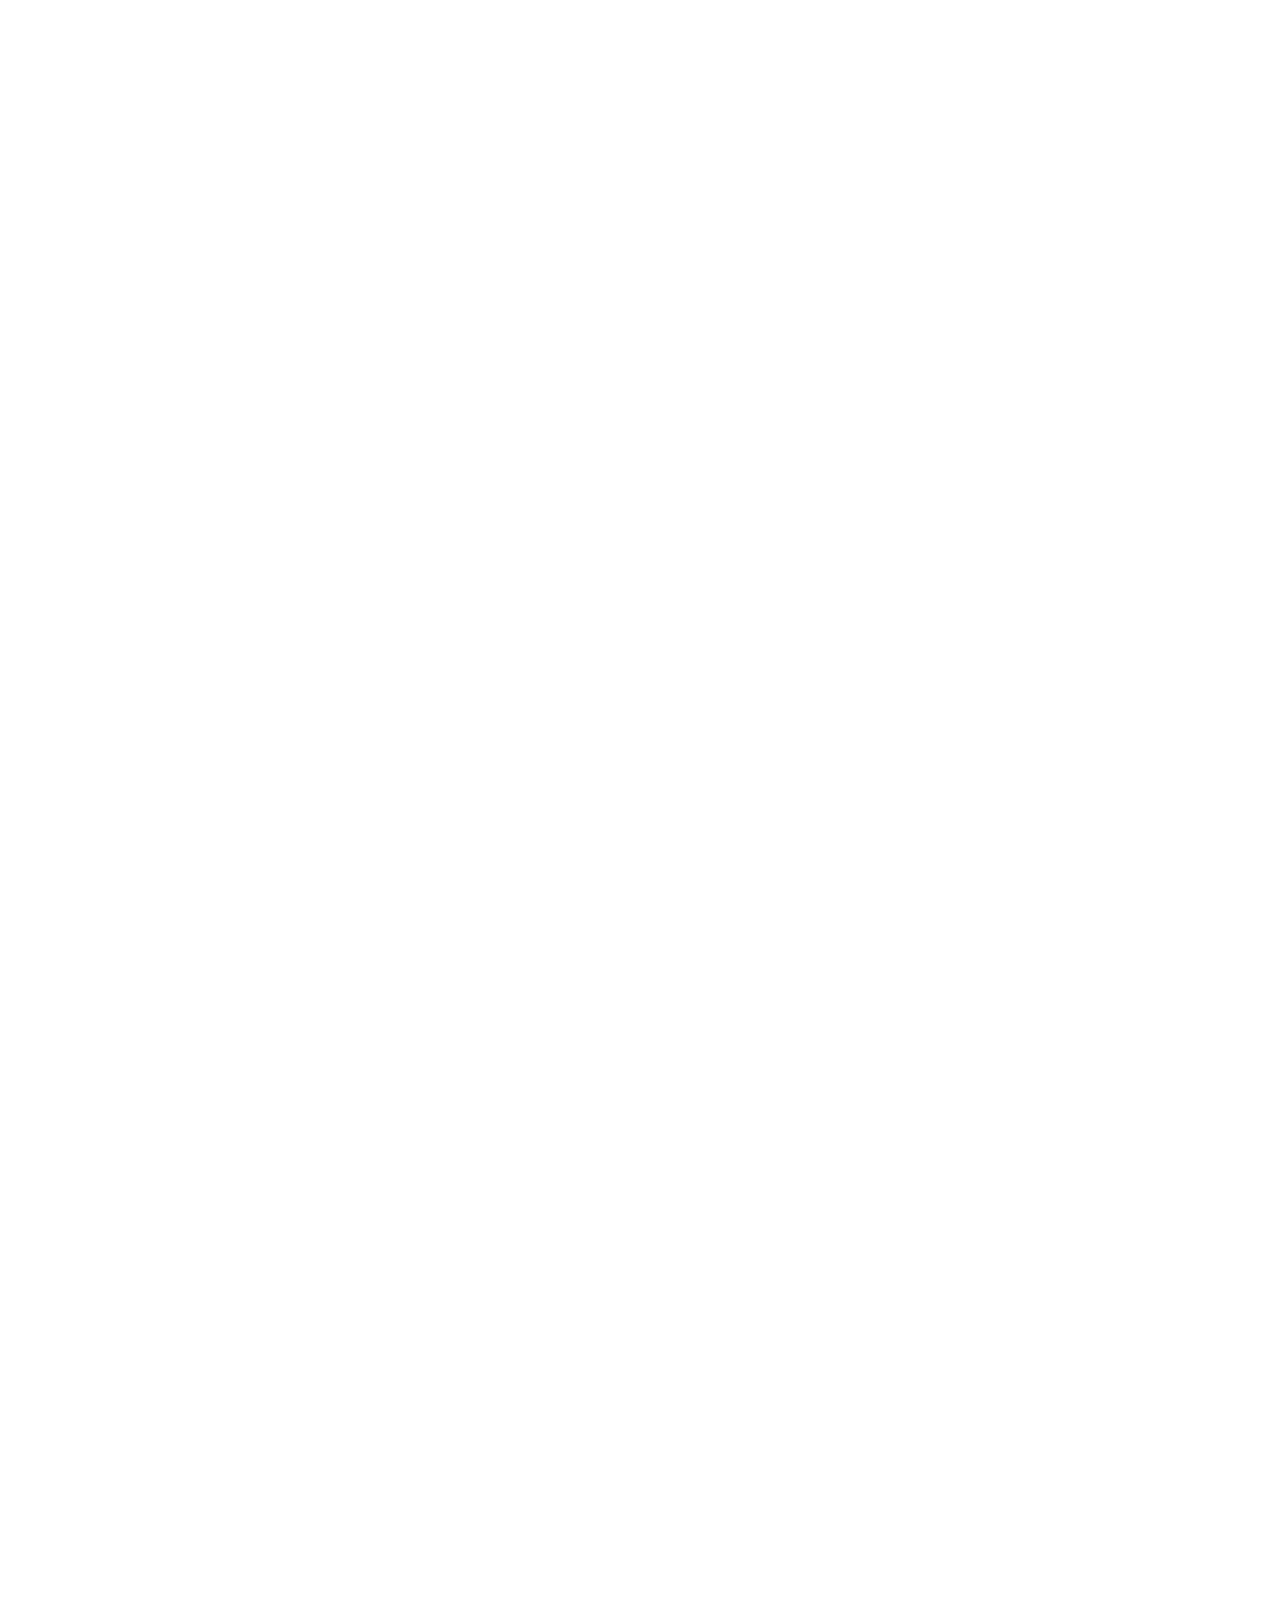
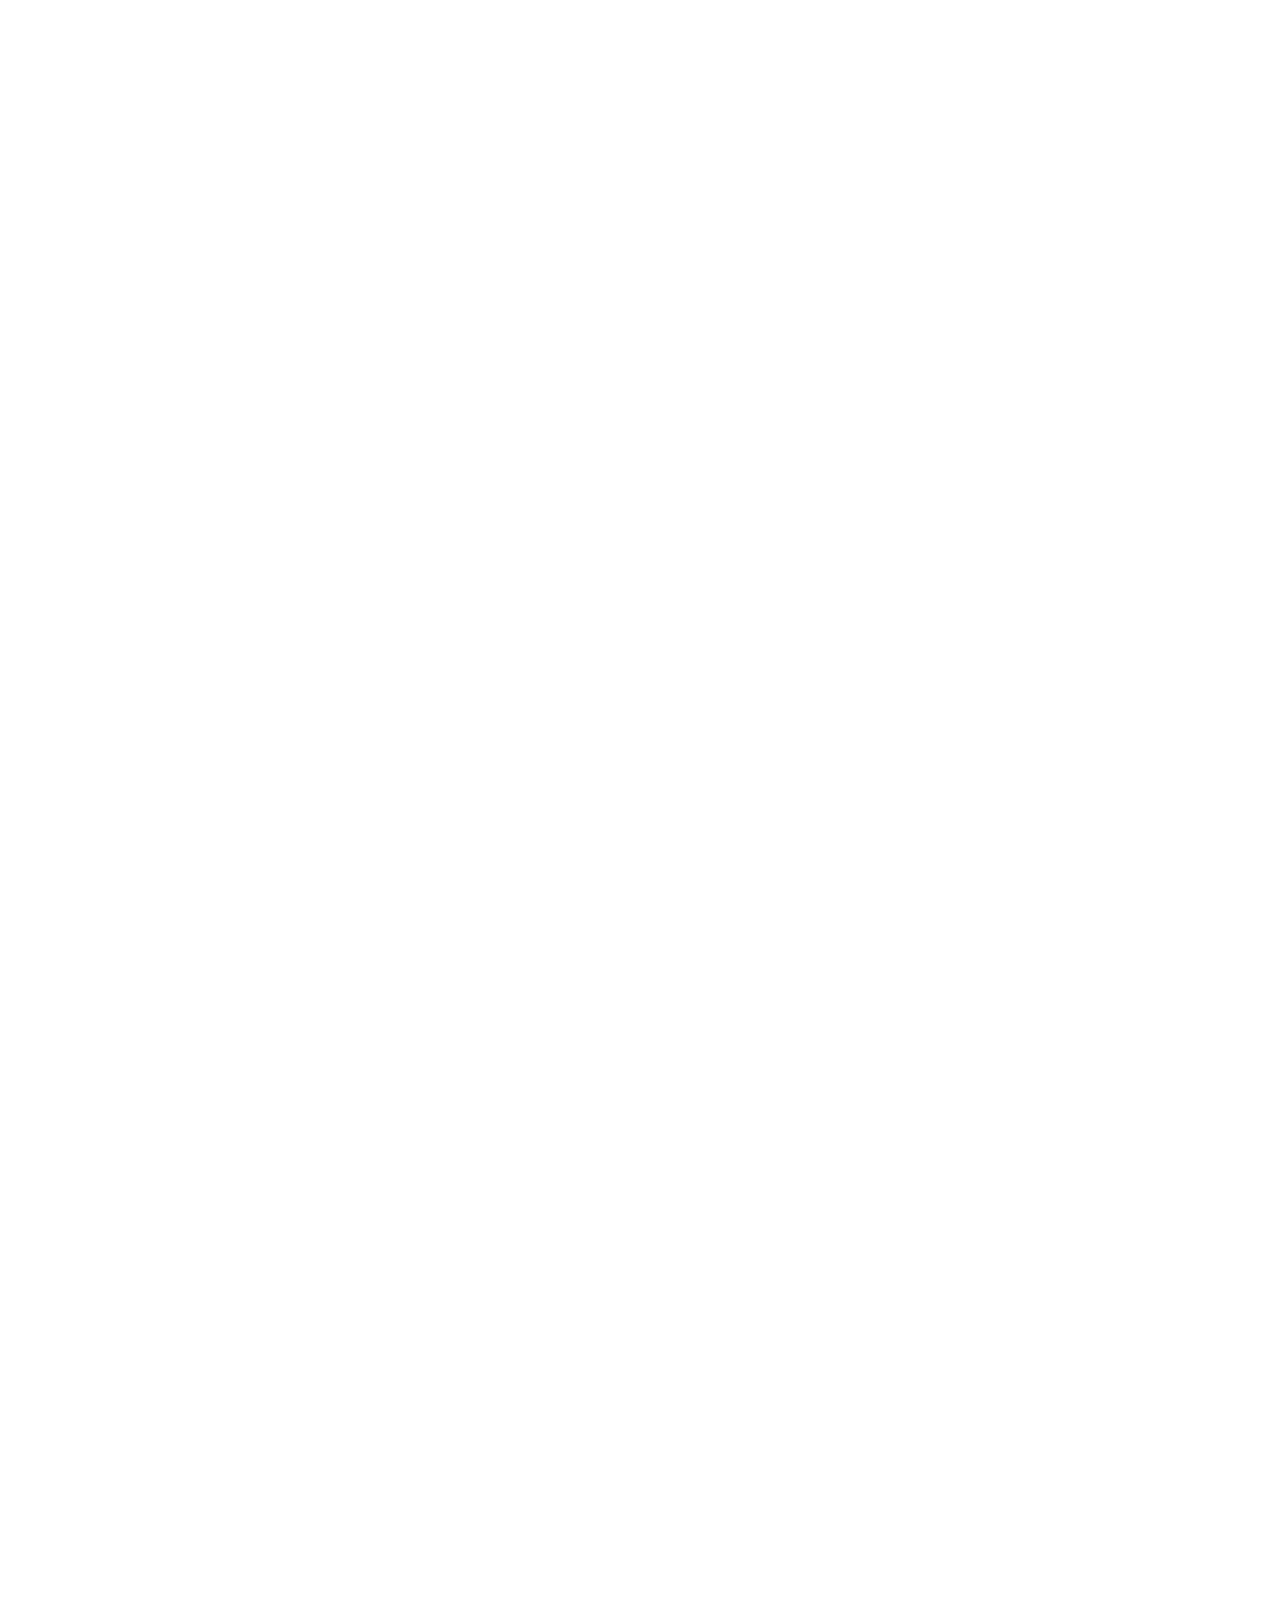
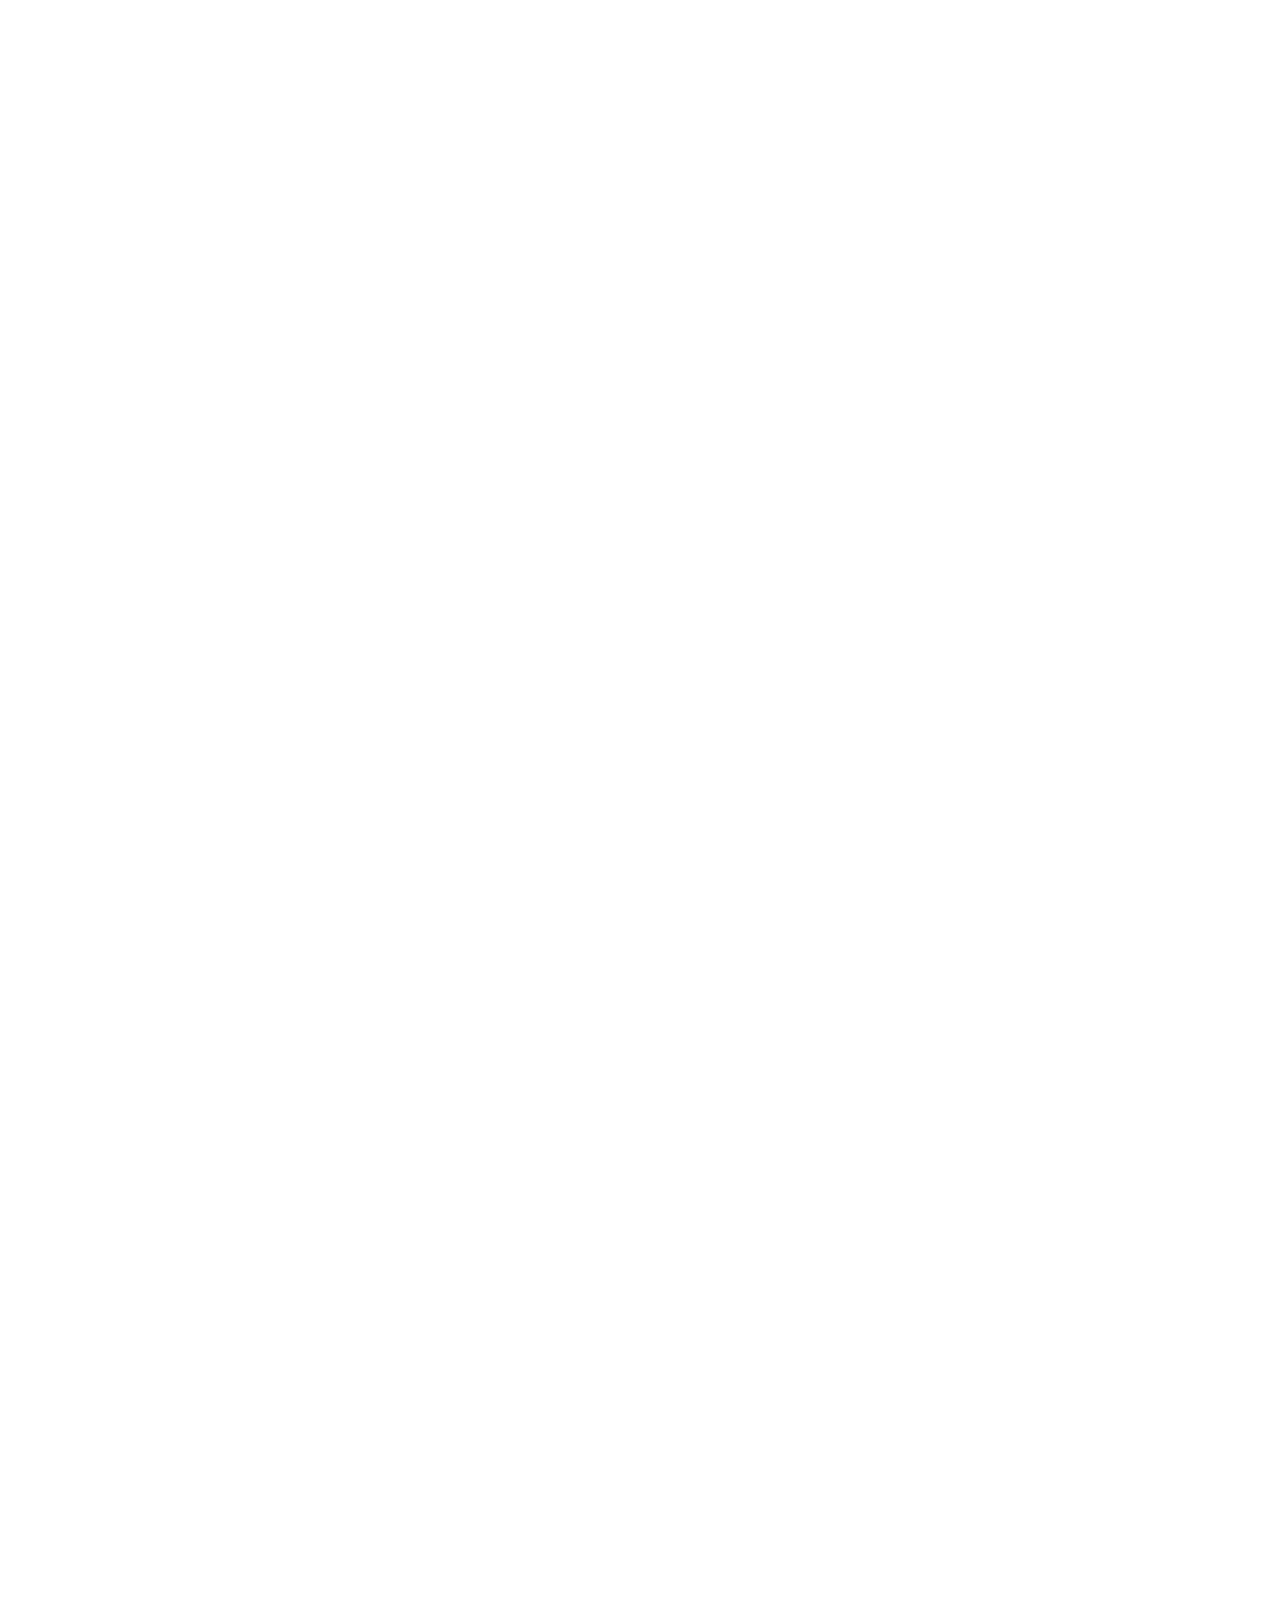
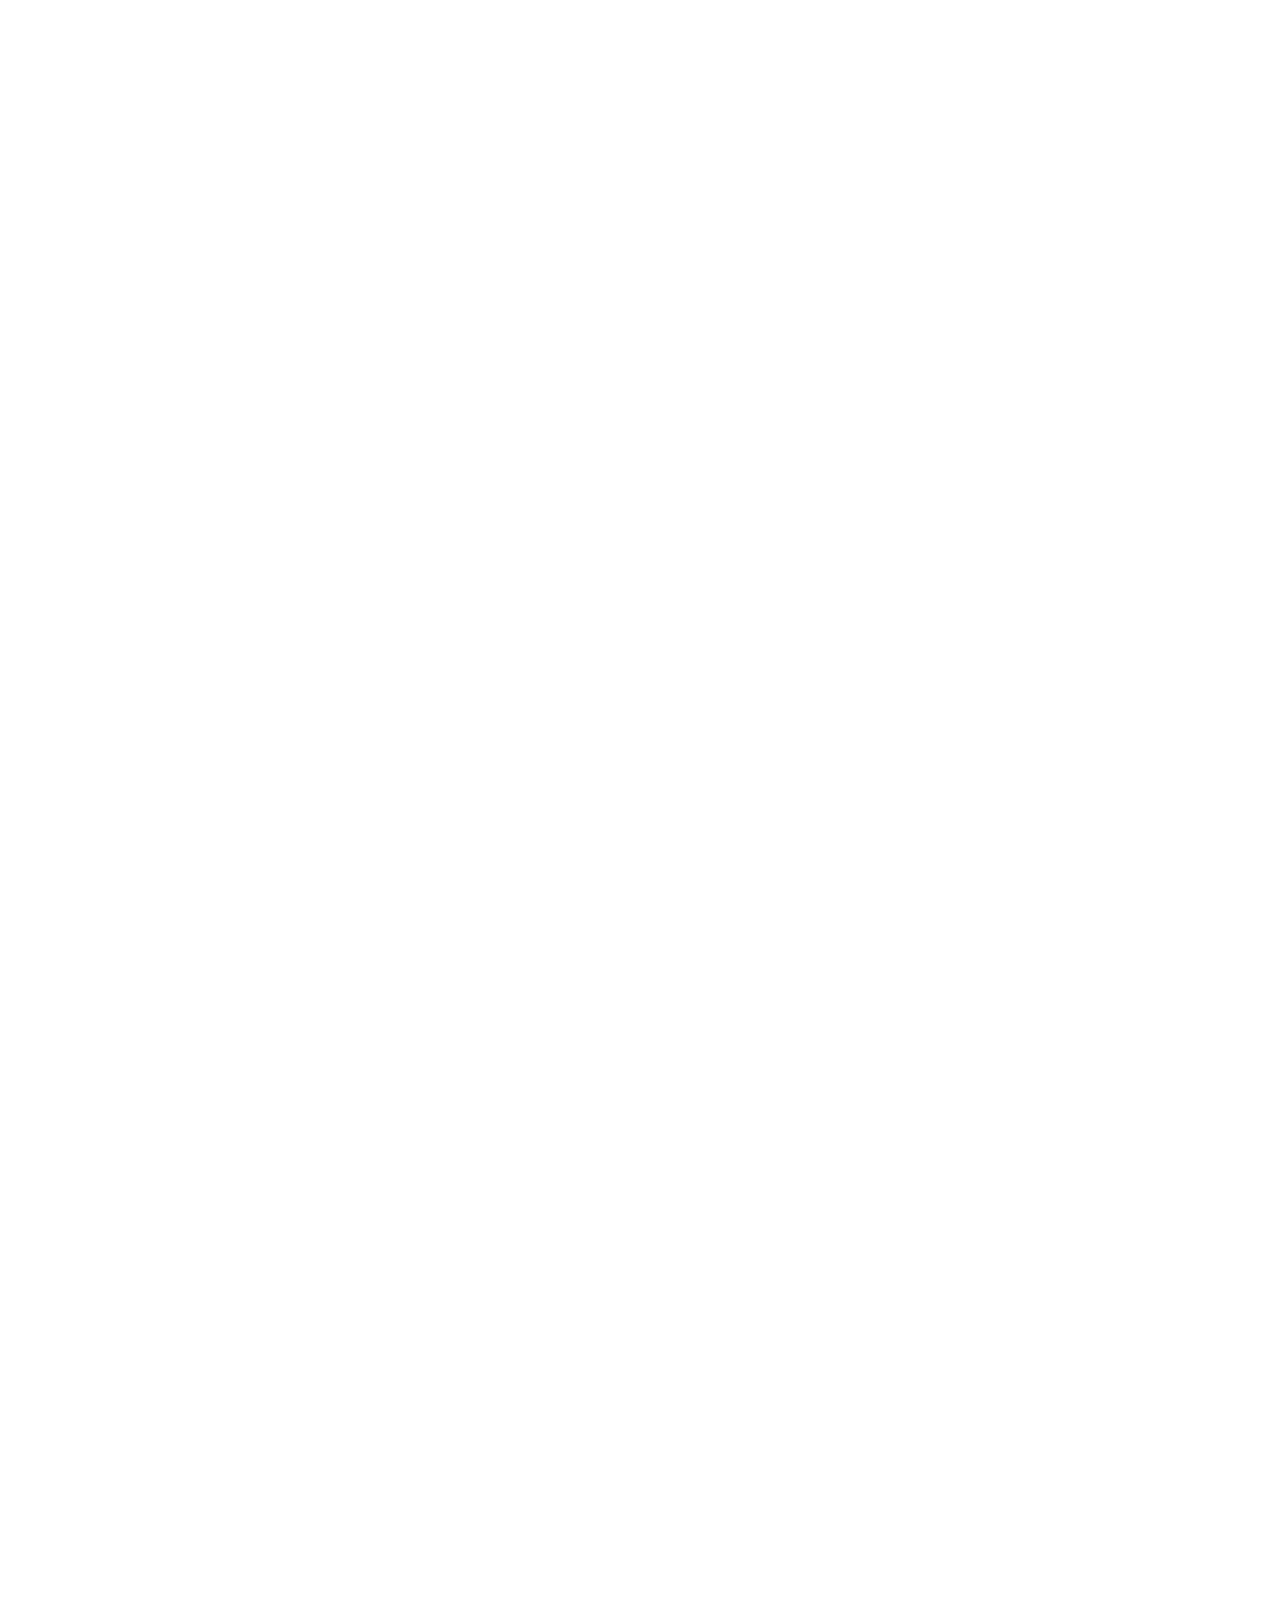
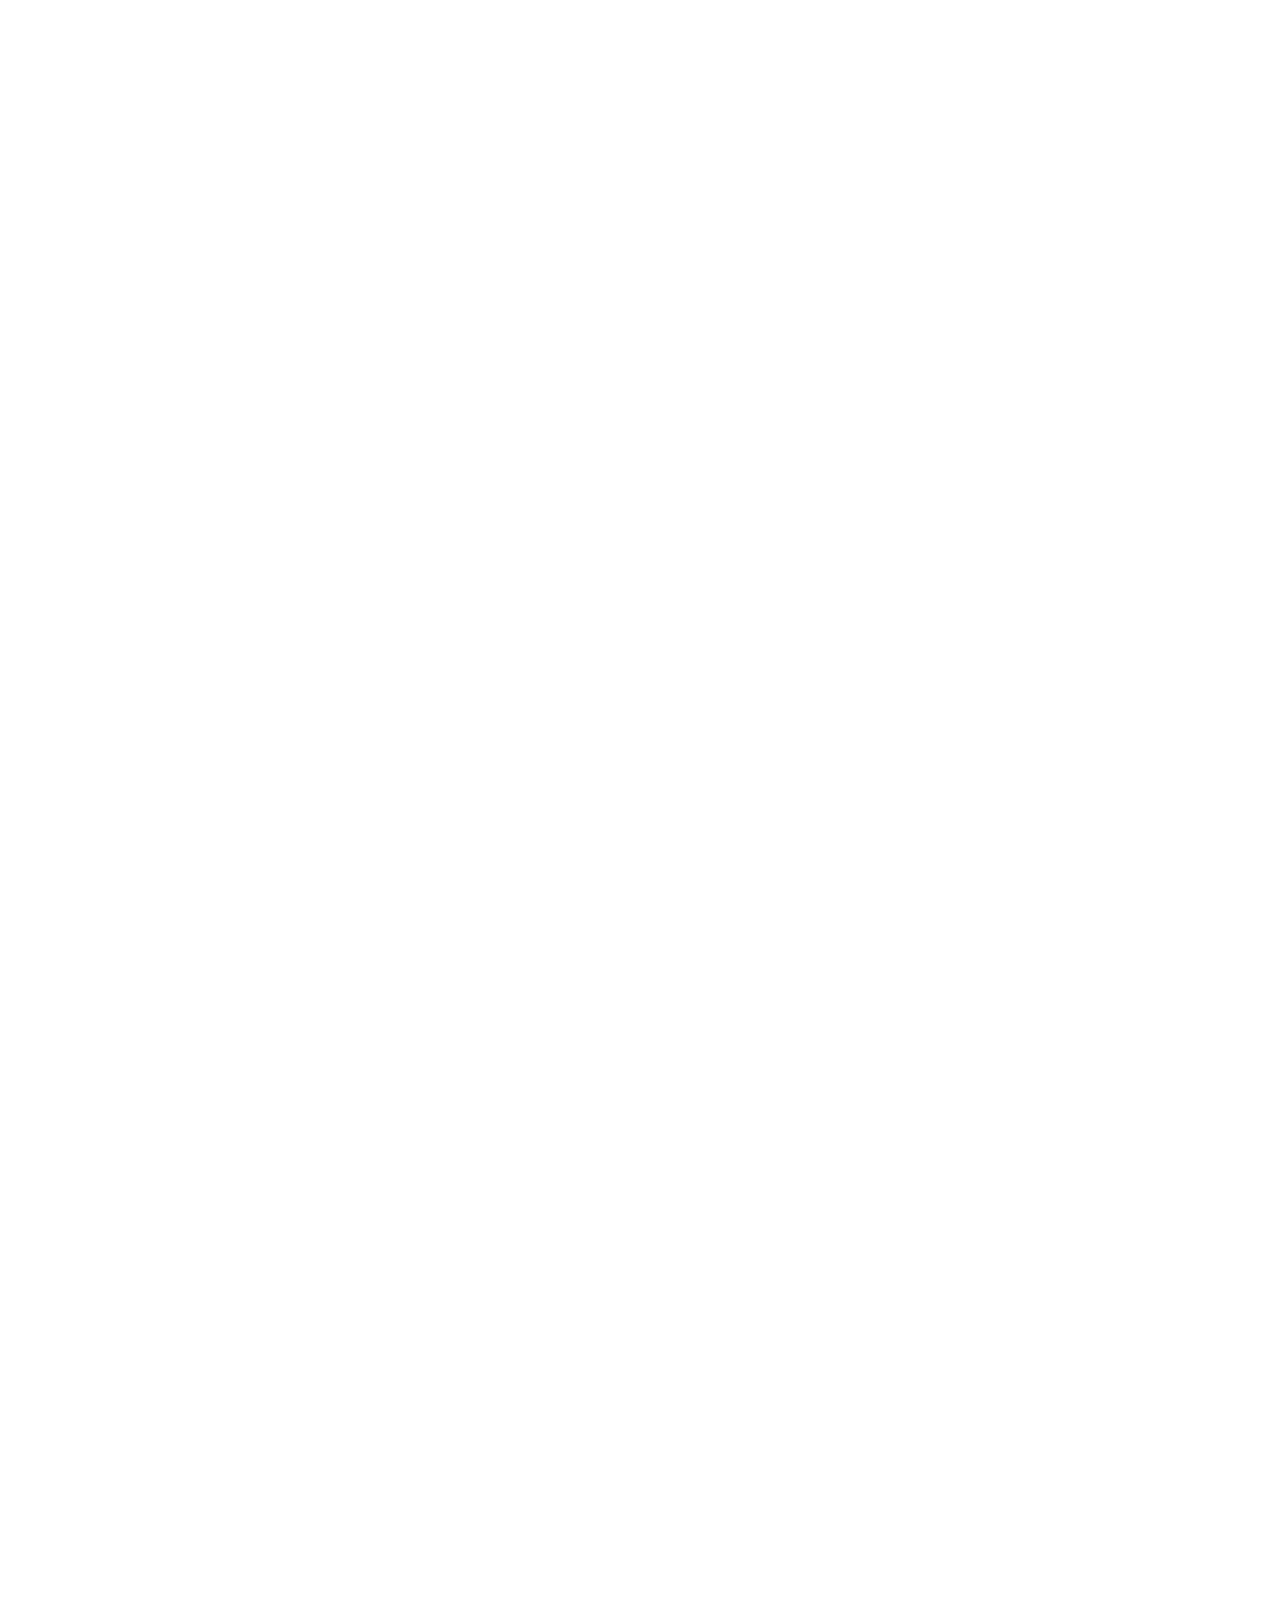
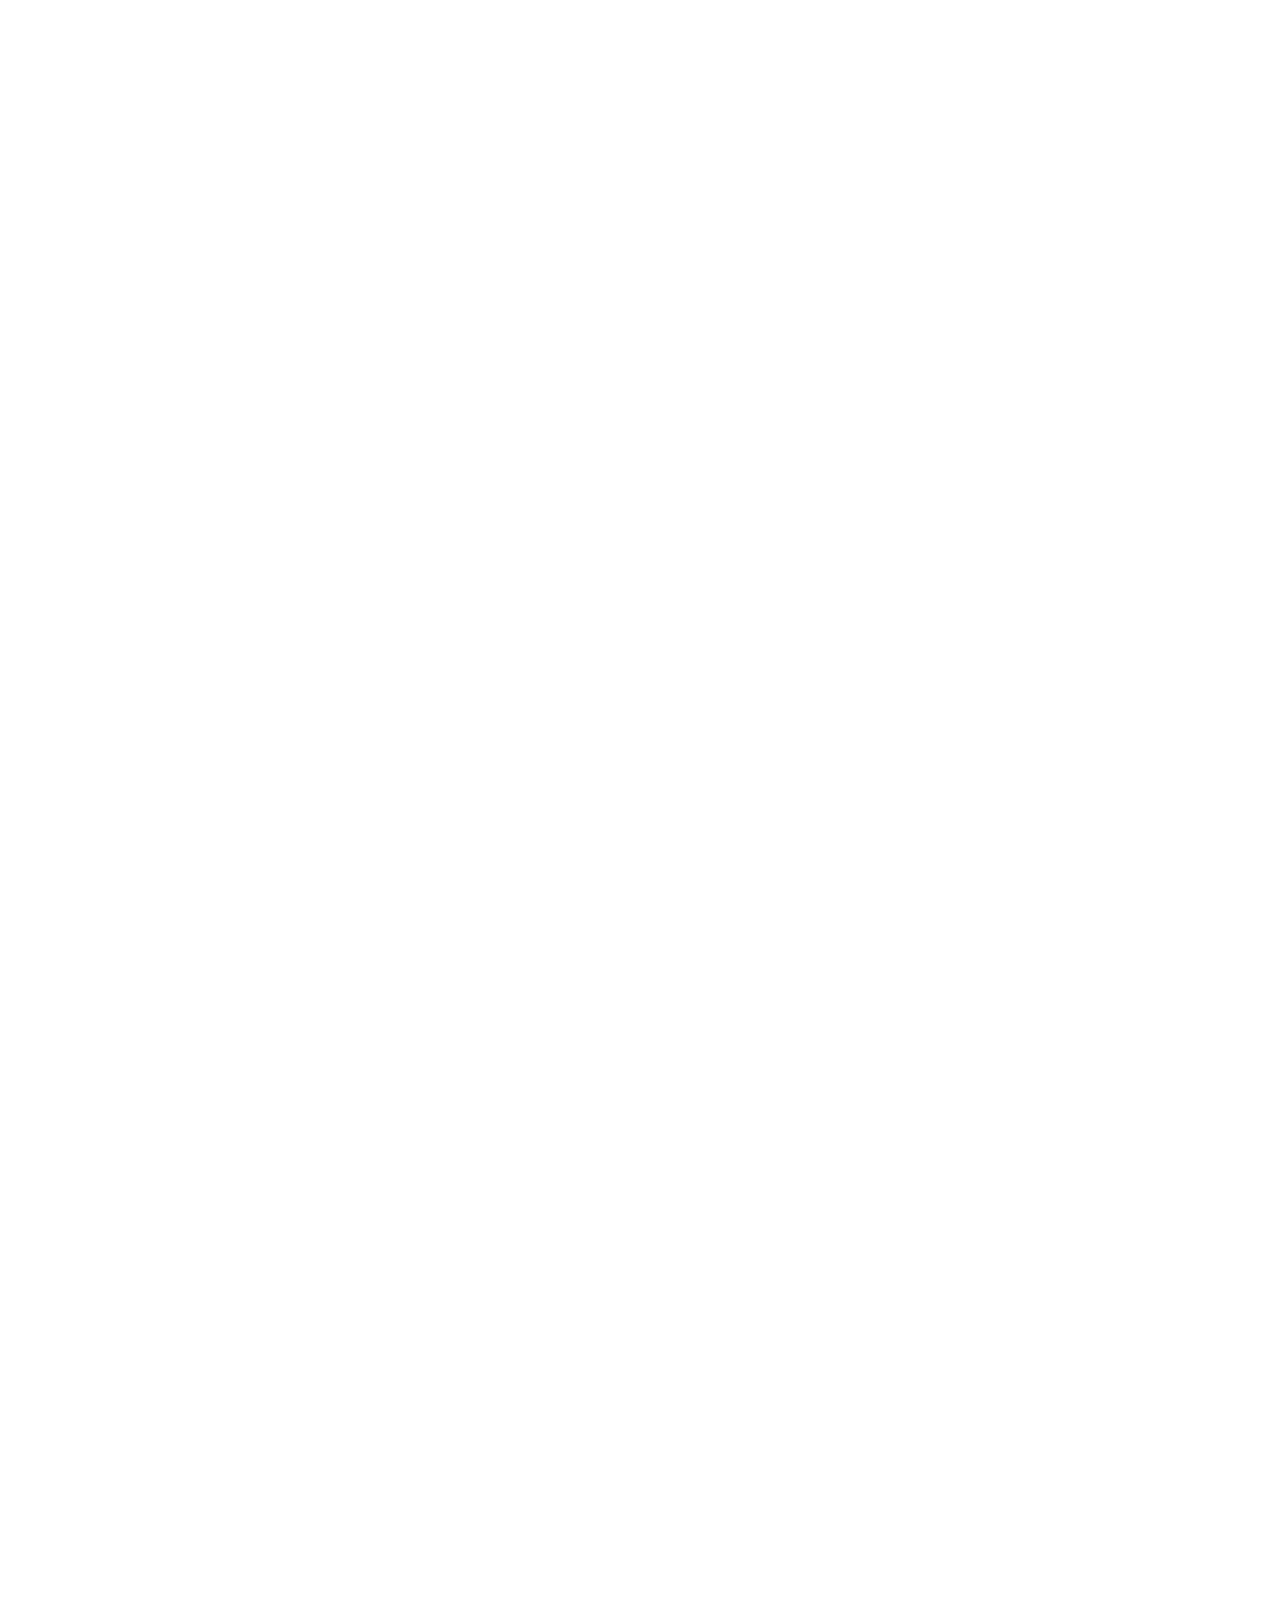
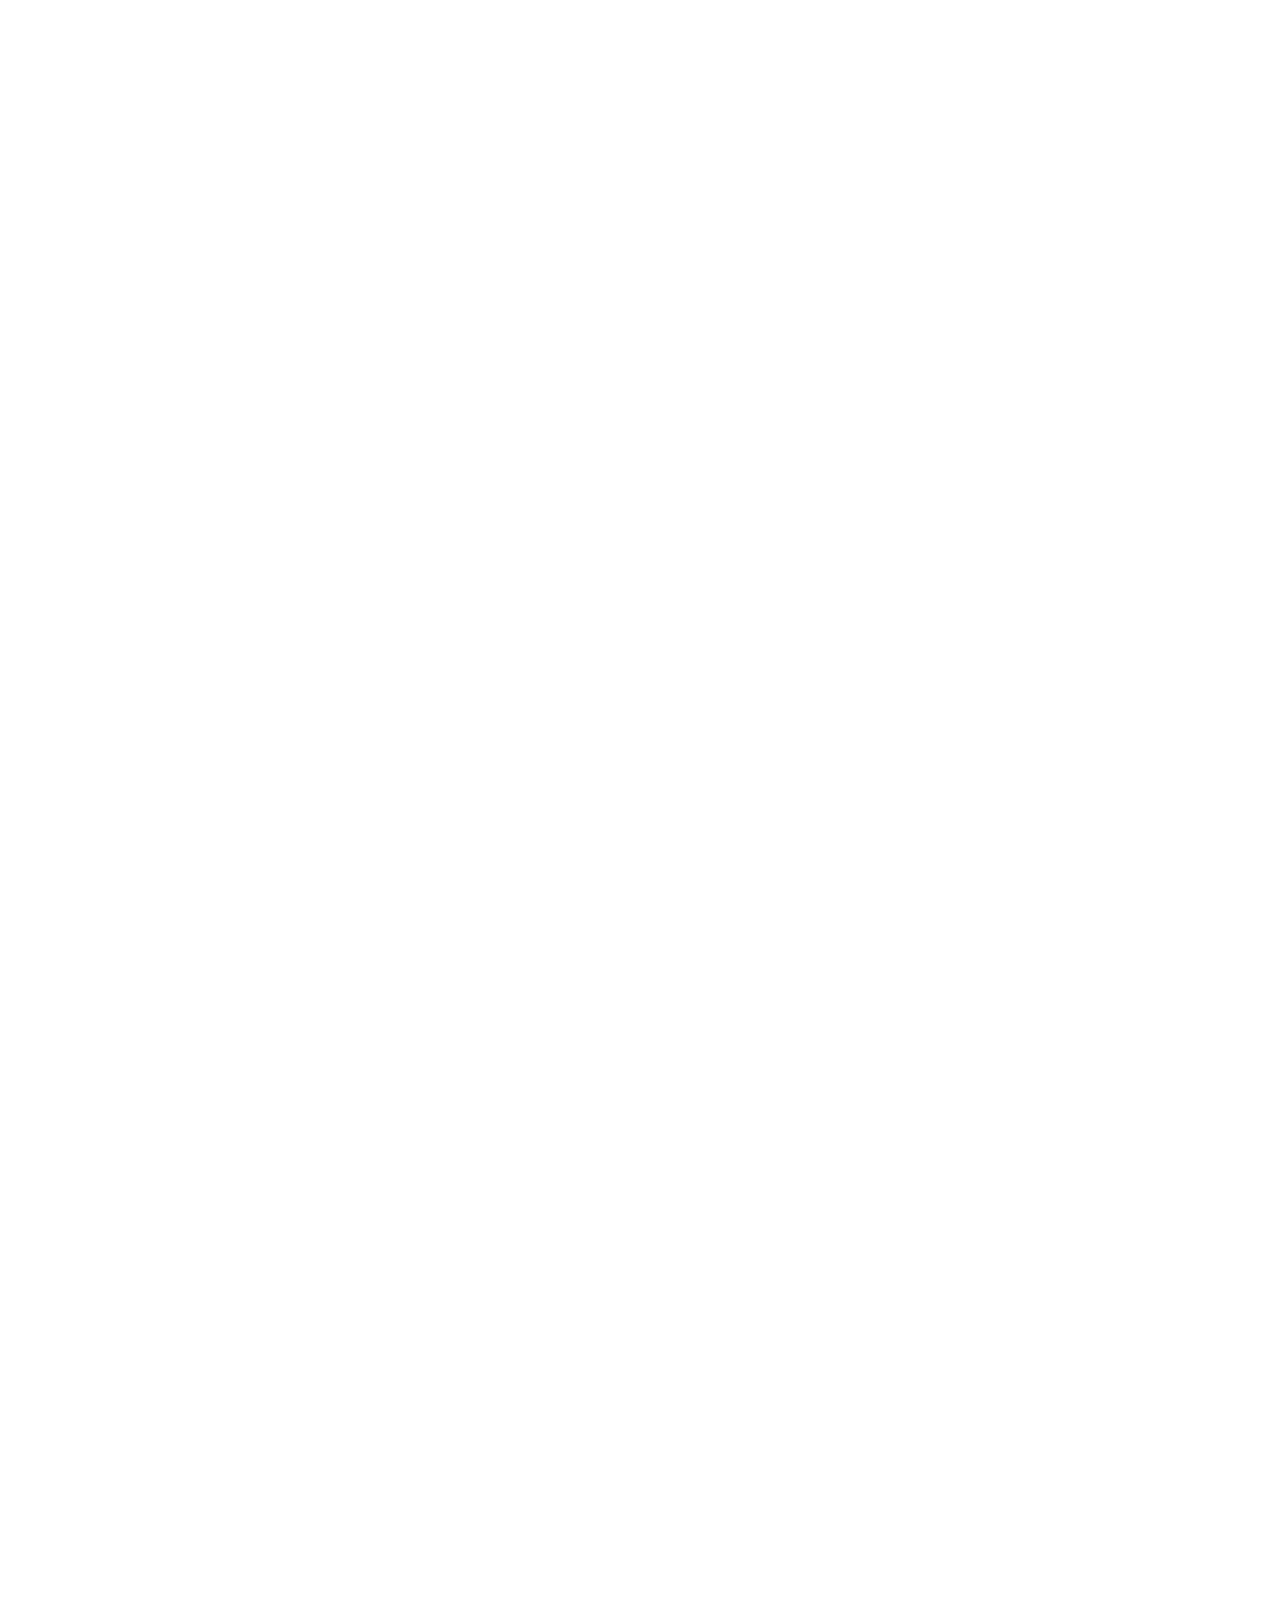
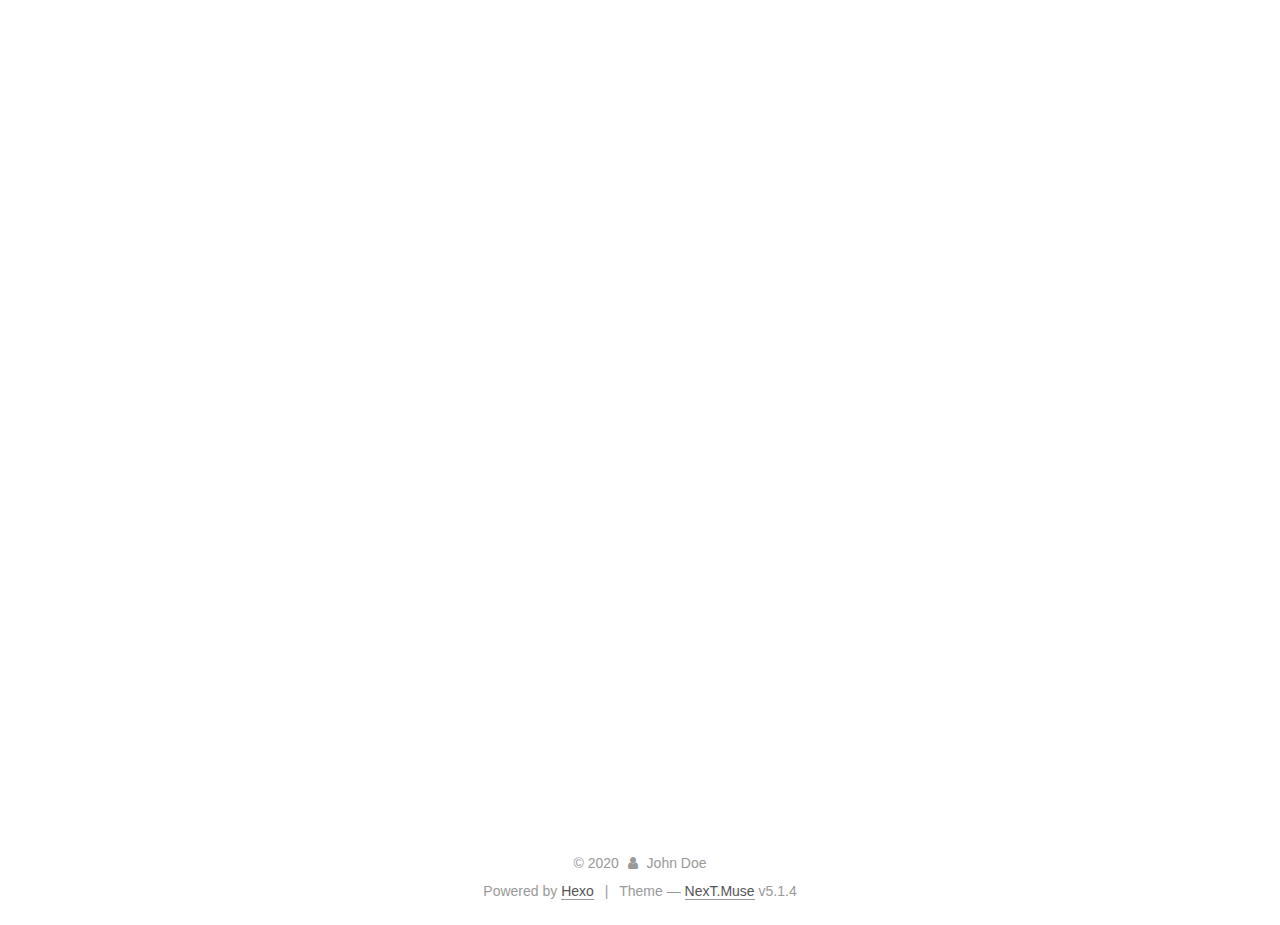
==== commit 2e4e71cd: "update" ====
--- a/index.html
+++ b/index.html
@@ -757,7 +757,7 @@
 </tr>
 <tr>
 <td>selectedUrl</td>
-<td>选中的图片url</td>
+<td>选中的图标url</td>
 <td><a href="http://www.123.jpg" target="_blank" rel="noopener">www.123.jpg</a></td>
 <td>Y</td>
 <td></td>
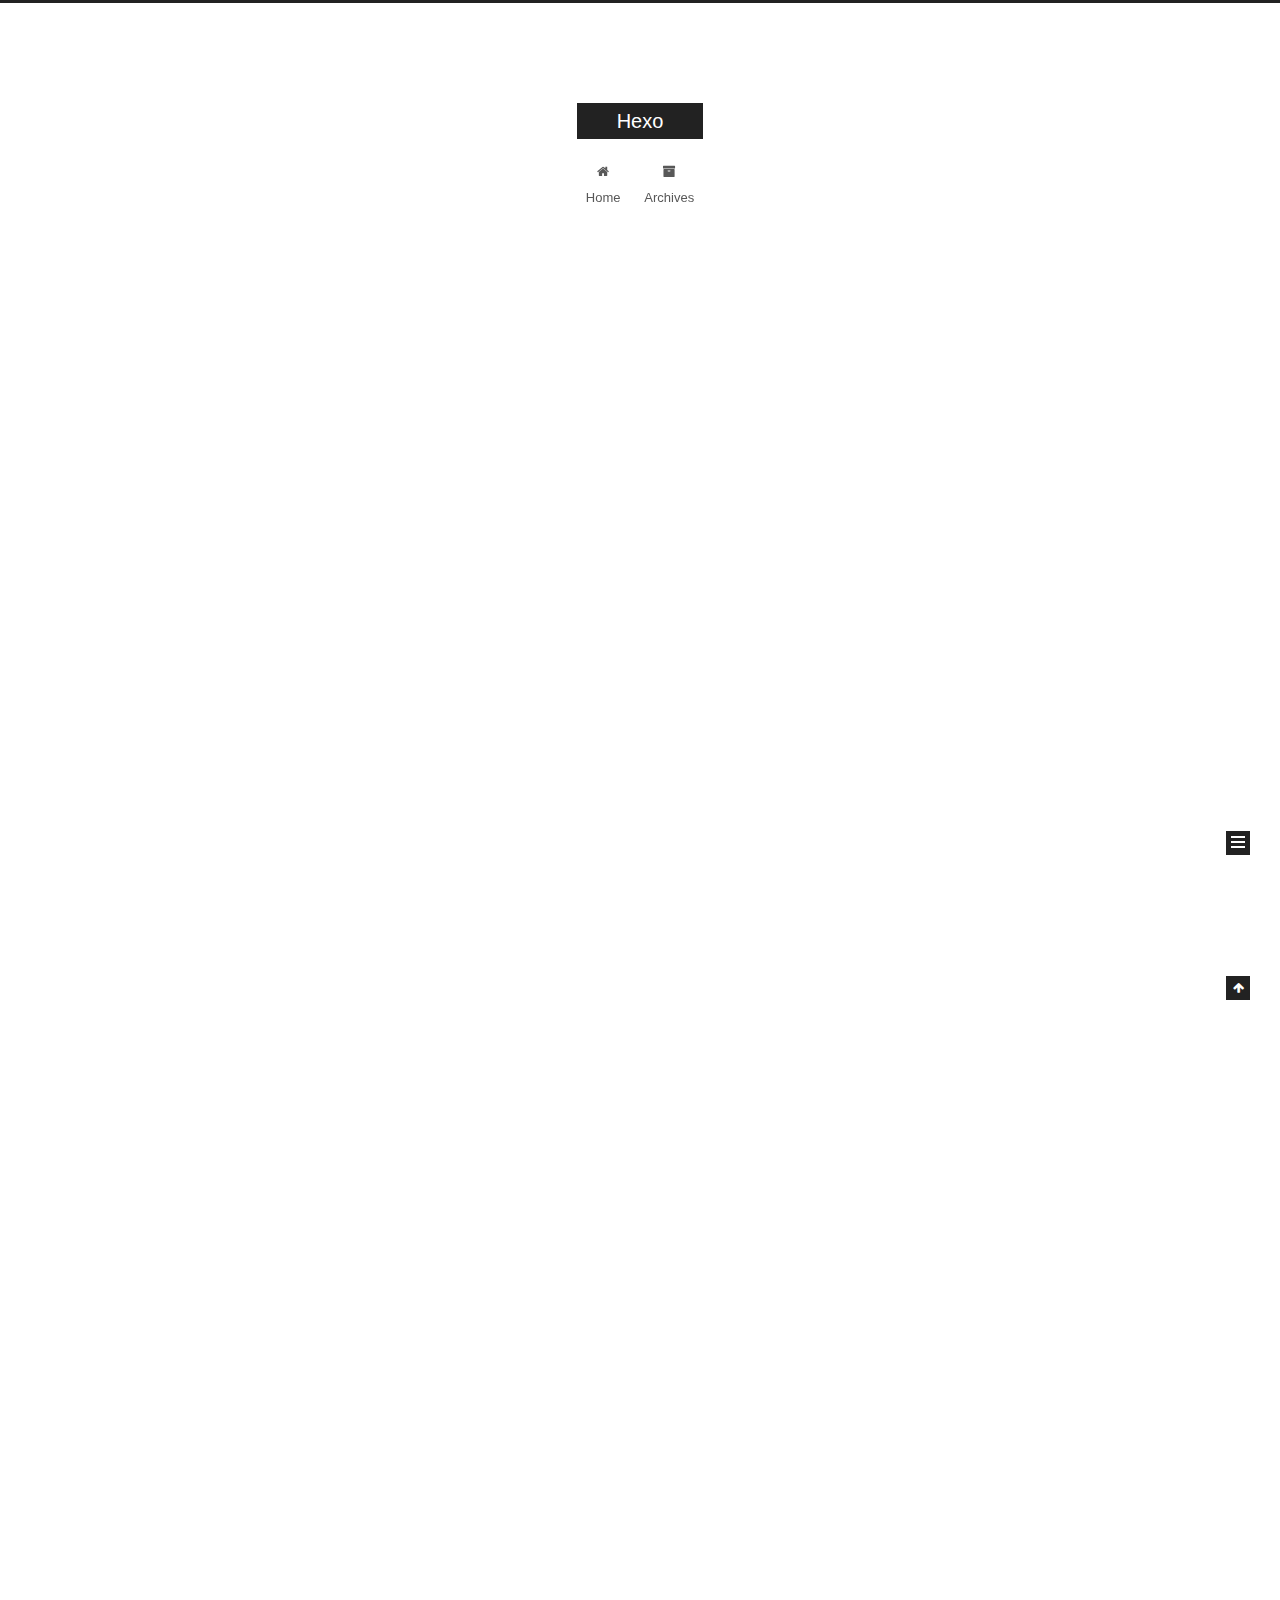
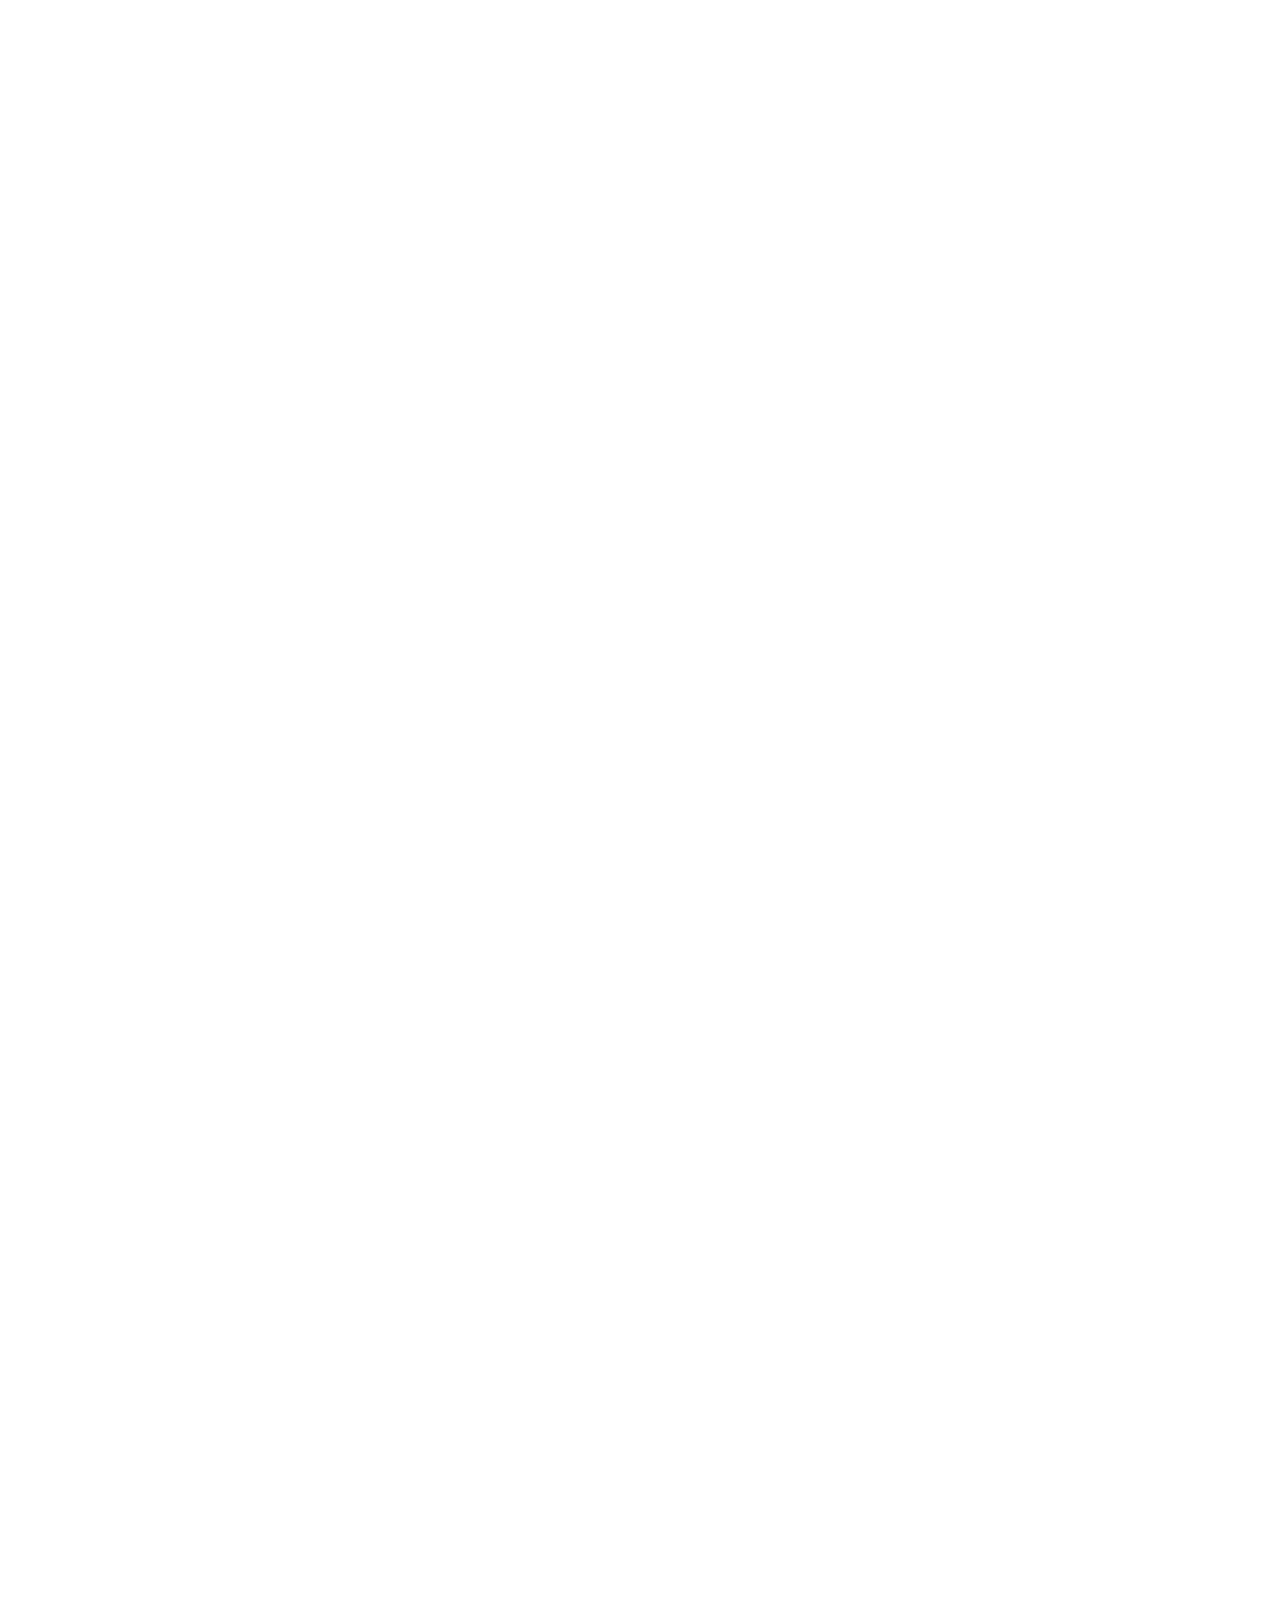
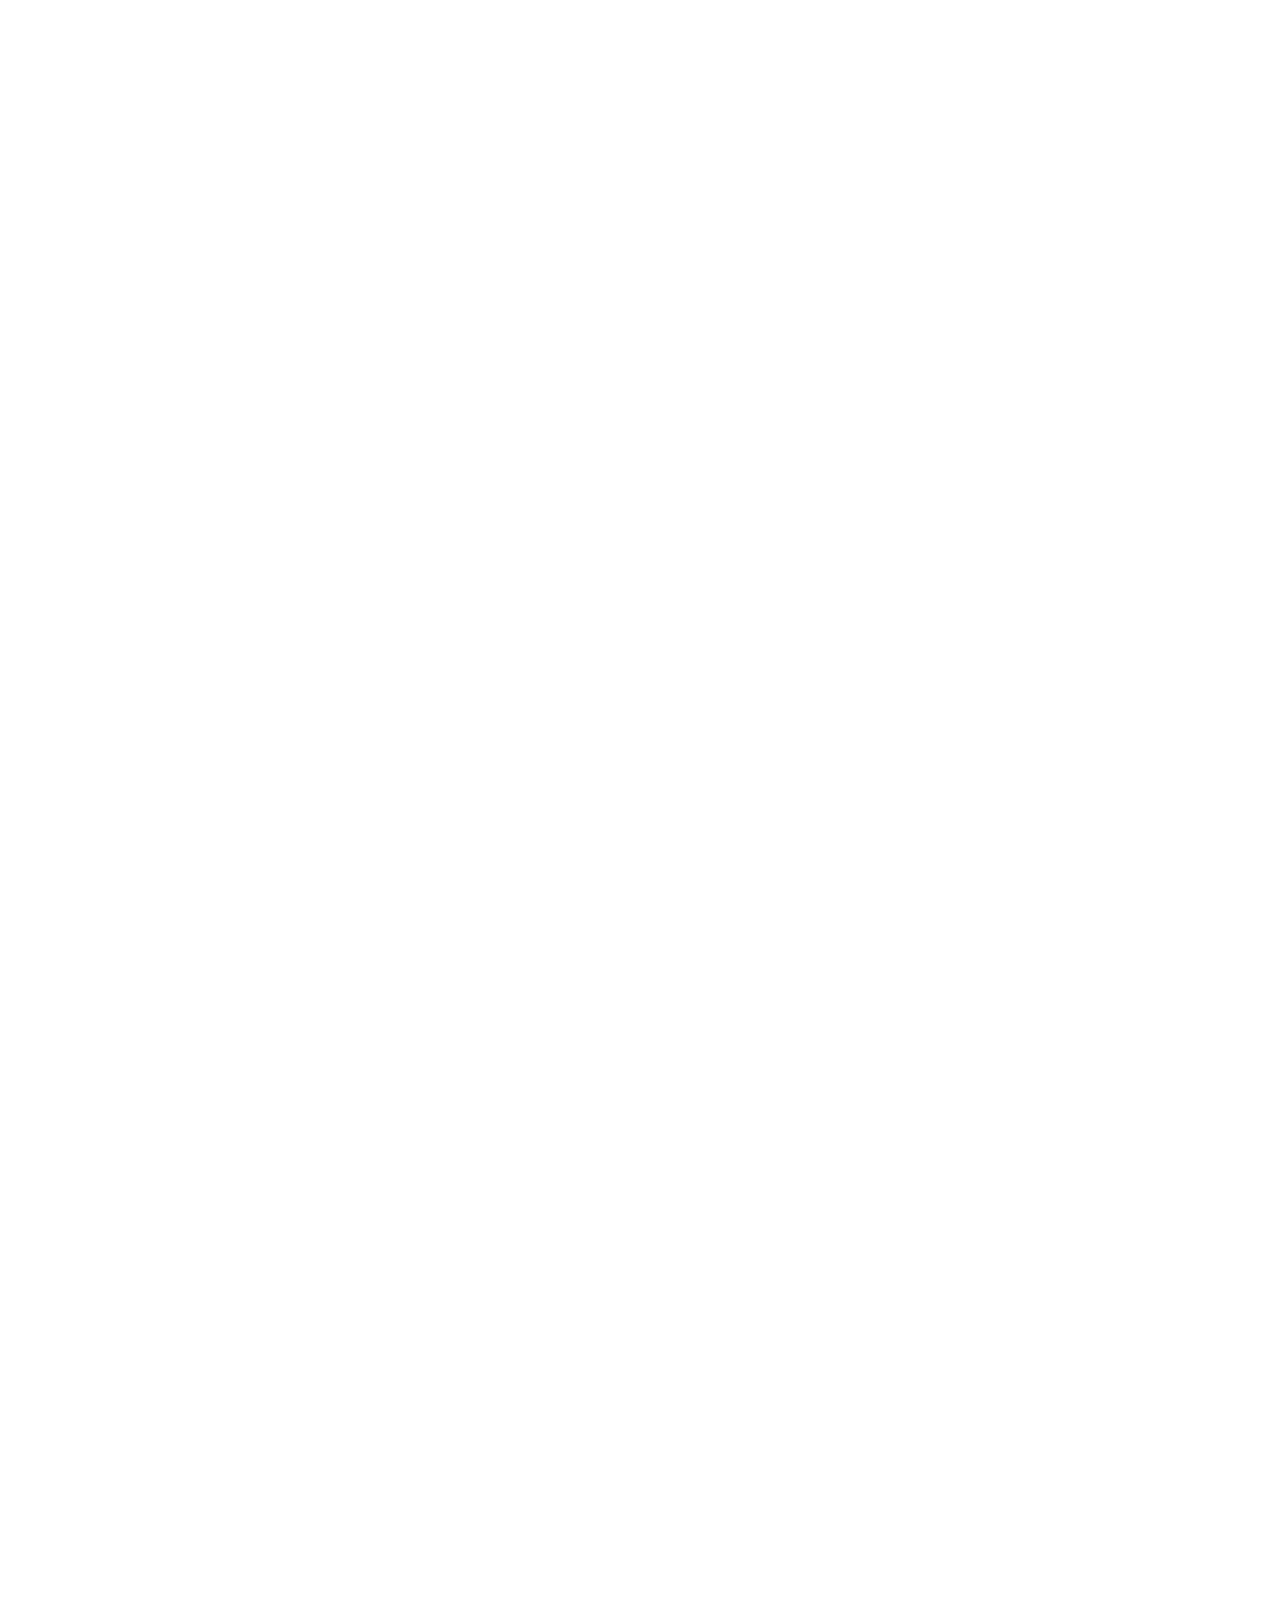
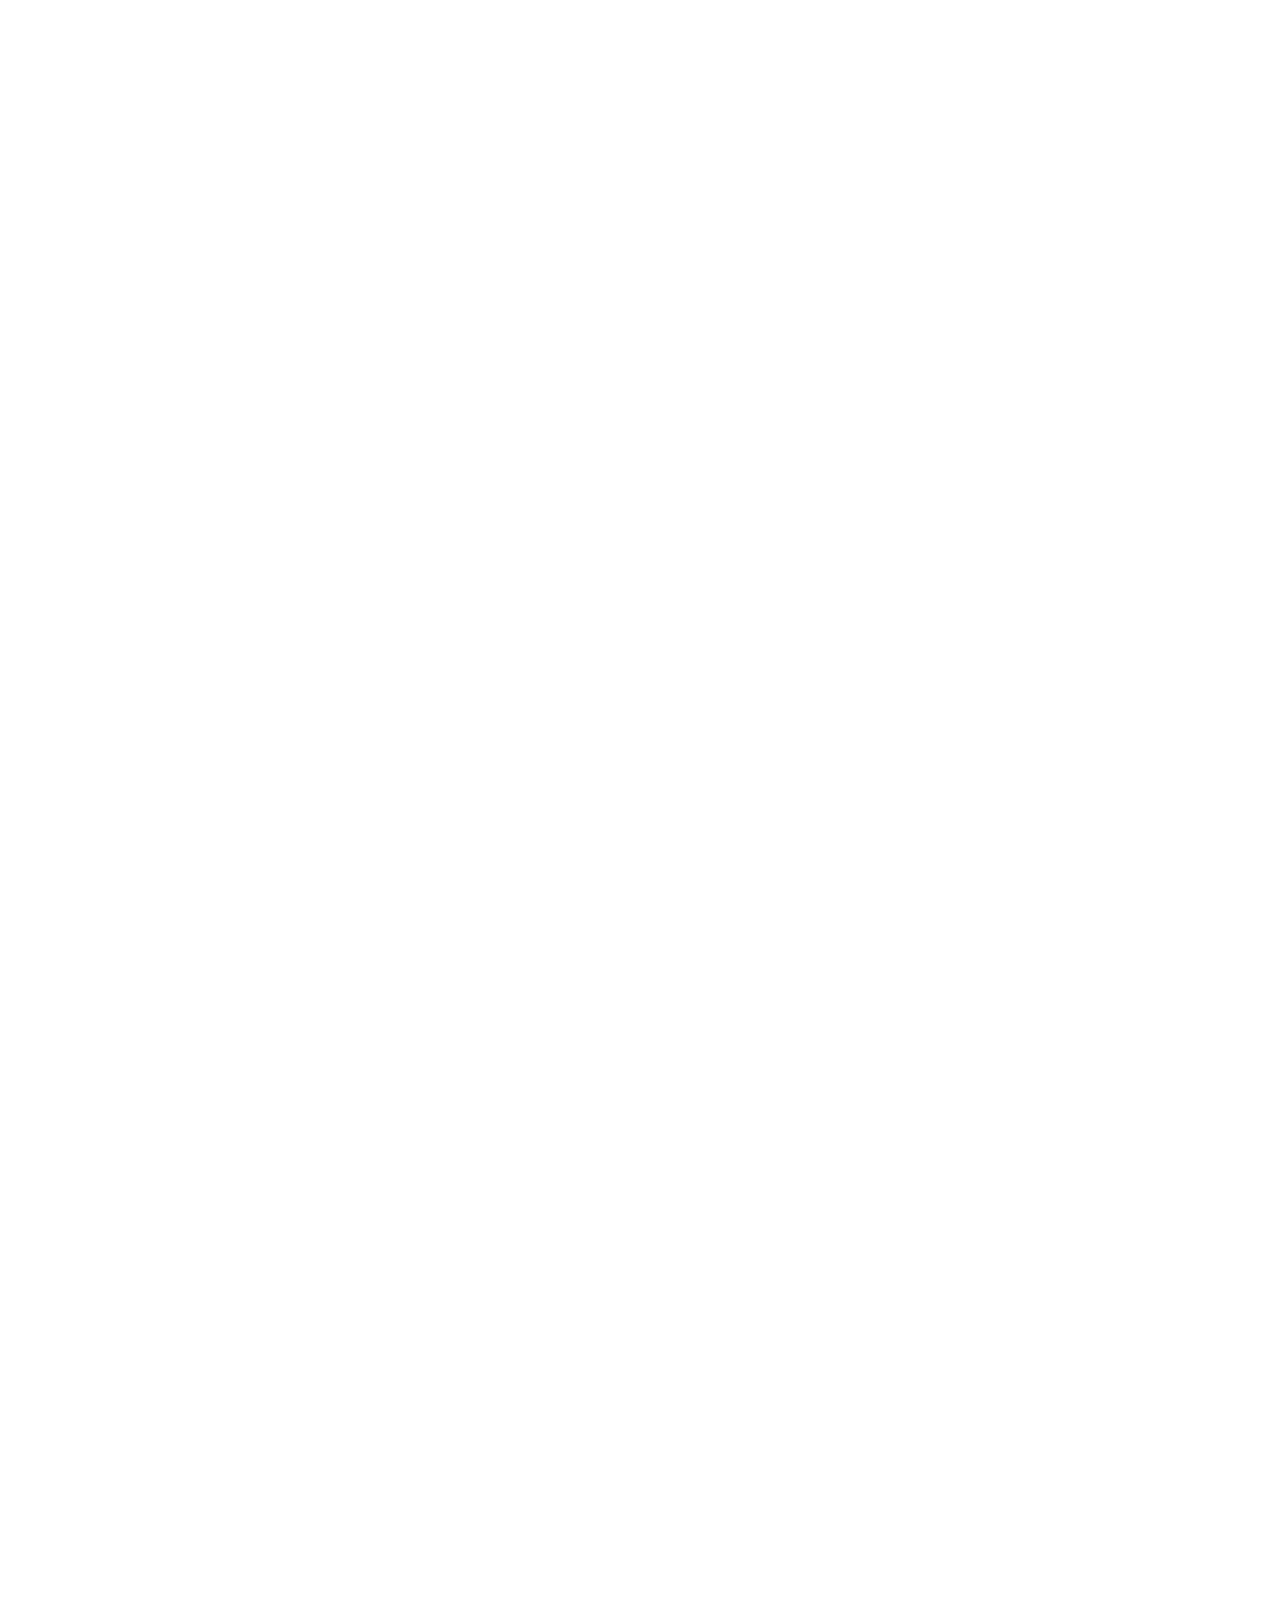
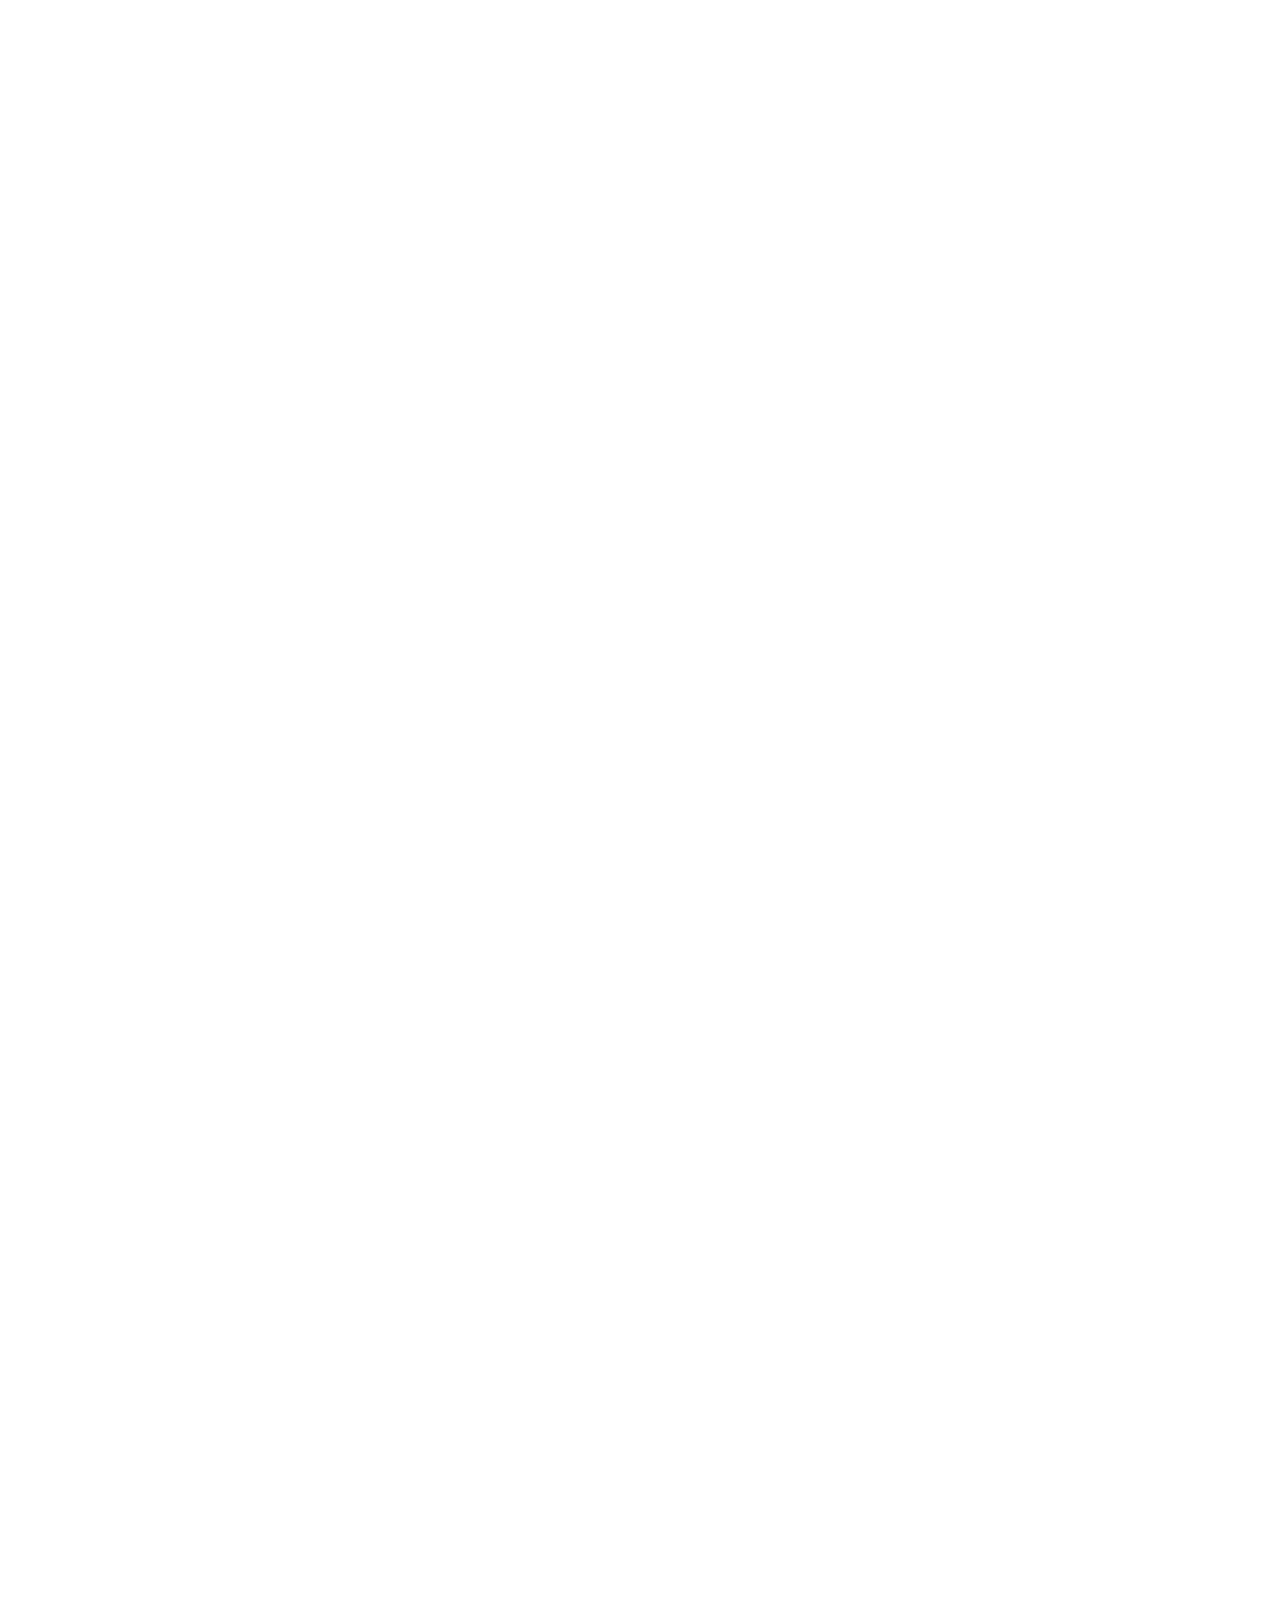
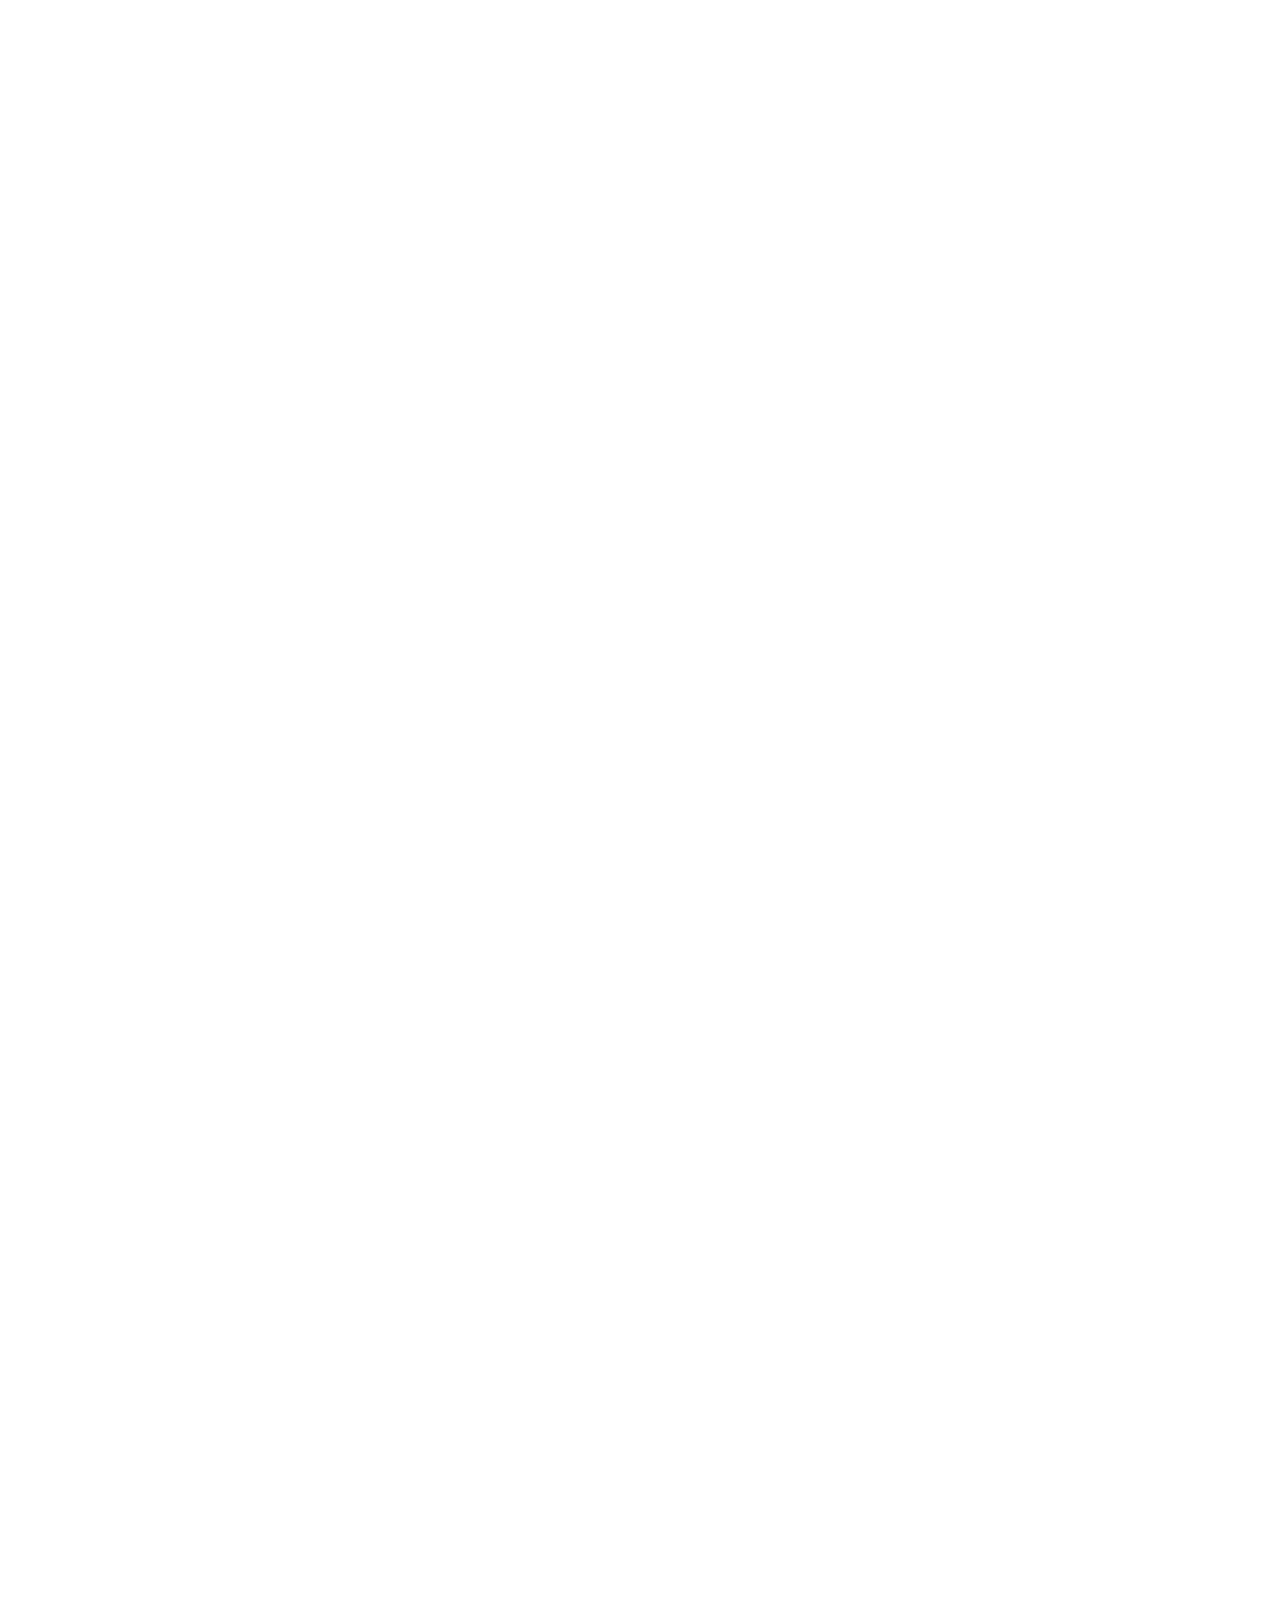
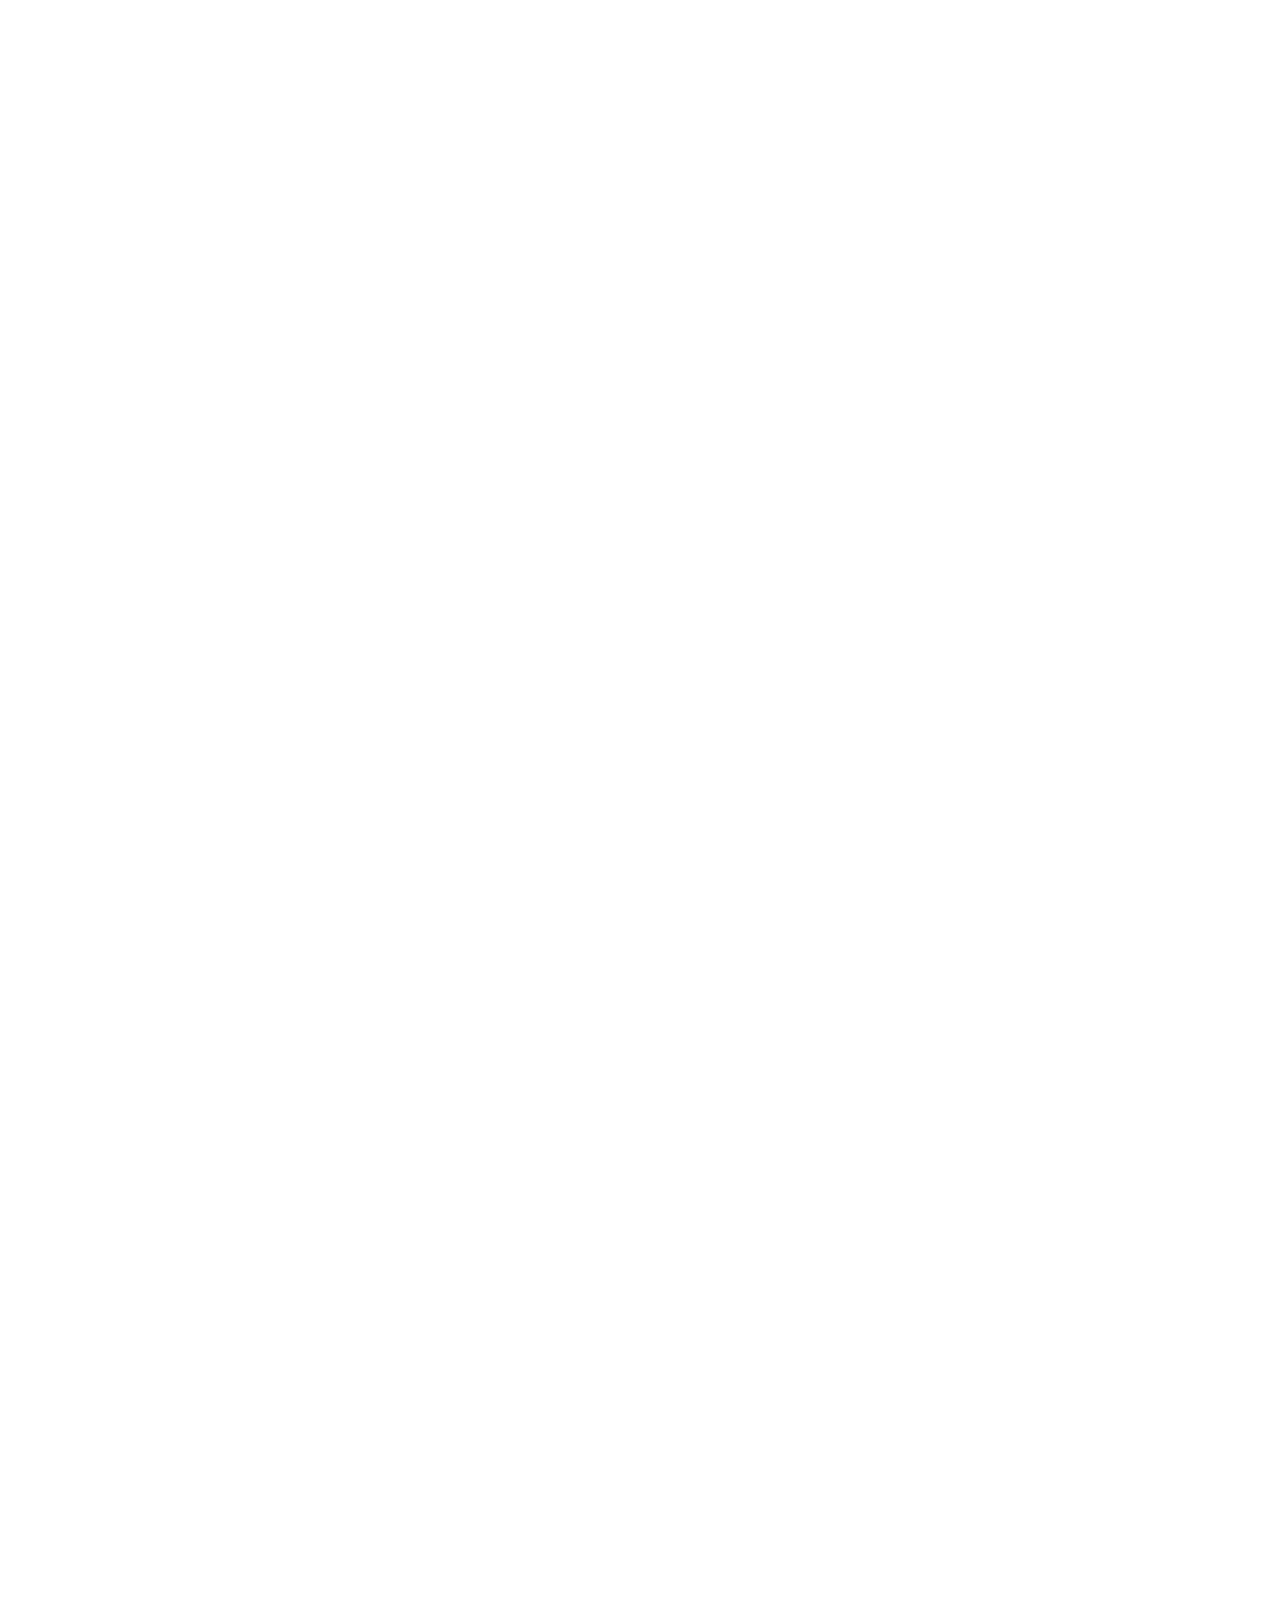
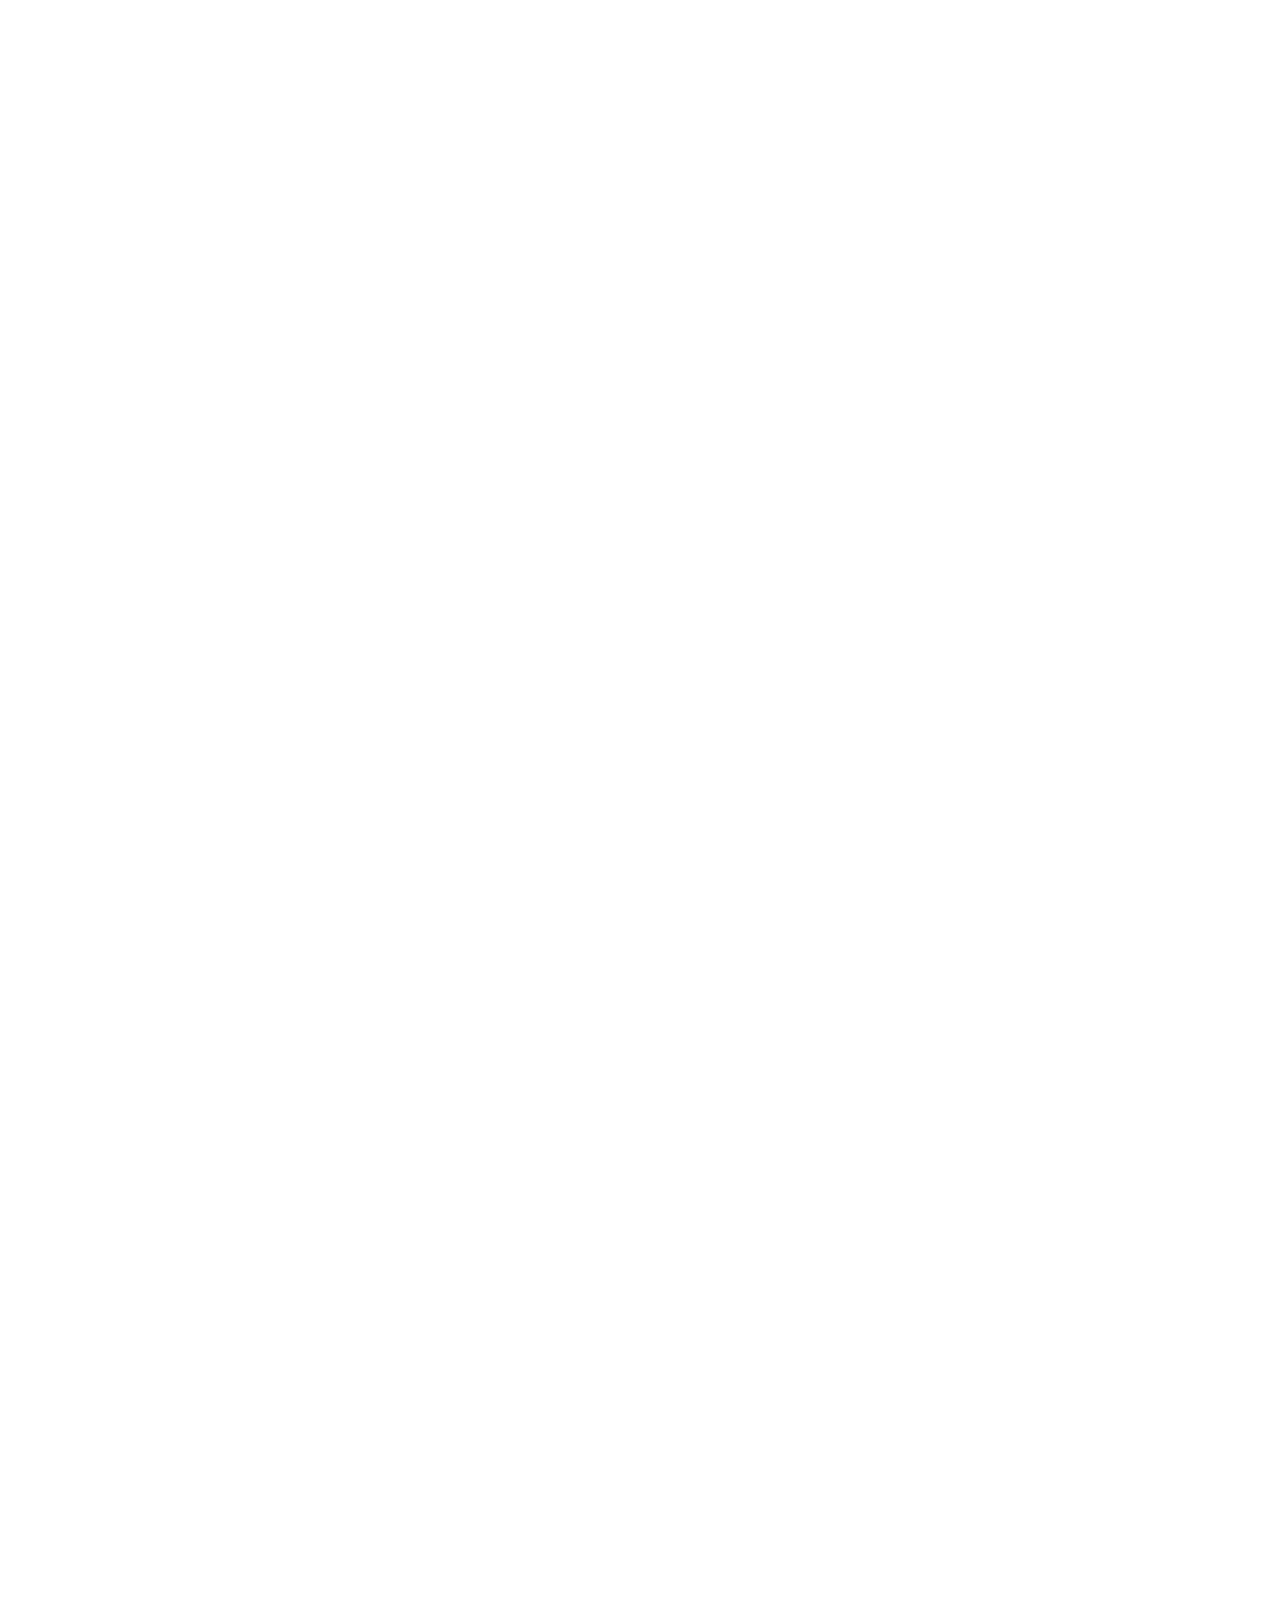
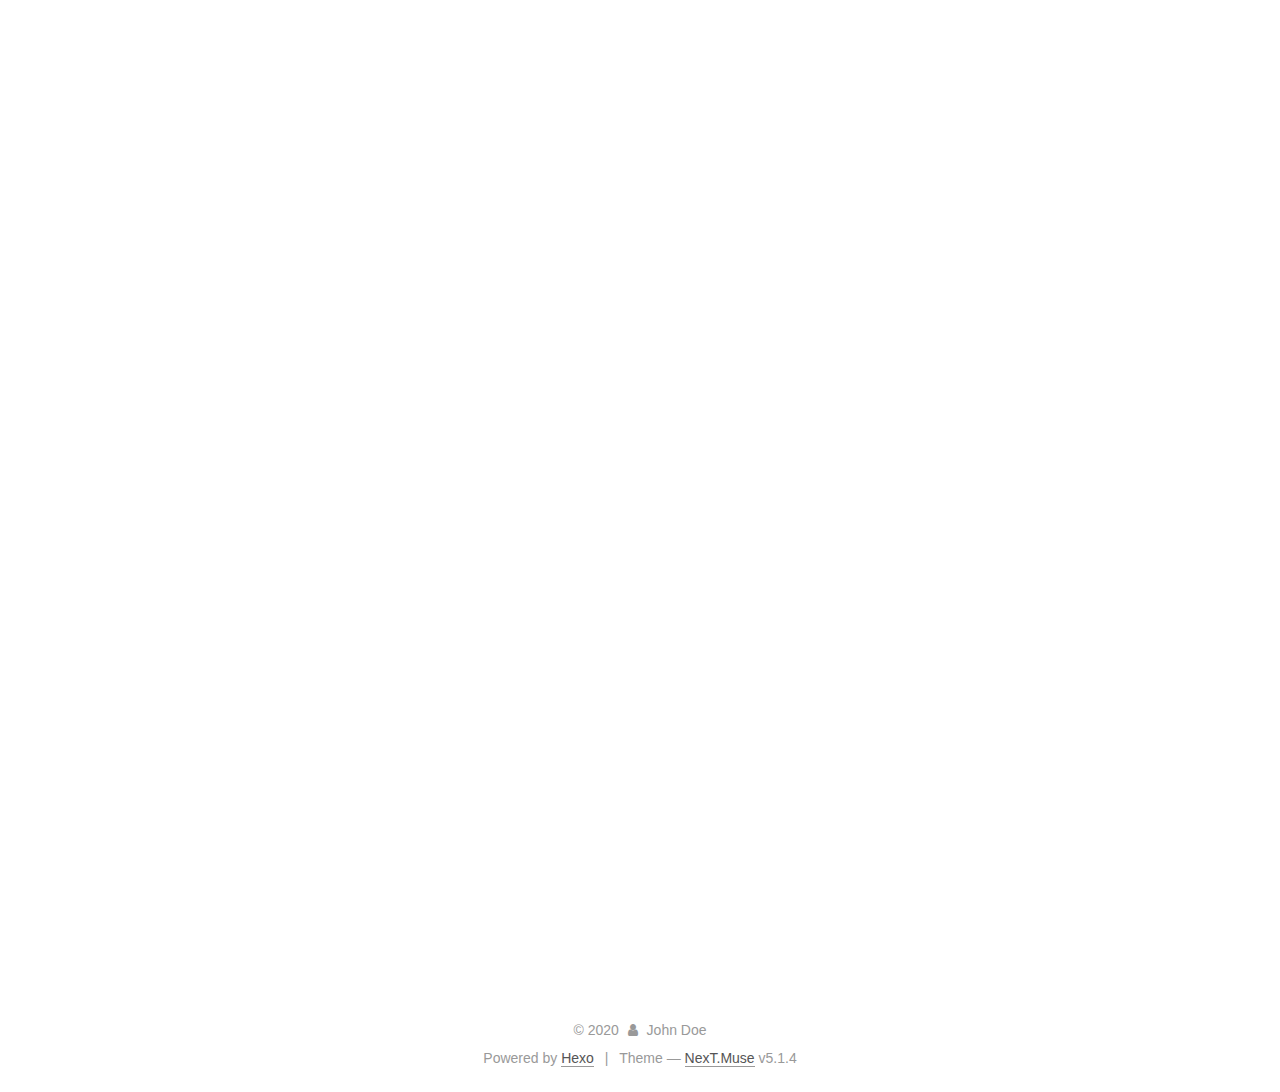
==== commit 8cb7558a: "update" ====
--- a/index.html
+++ b/index.html
@@ -569,7 +569,7 @@
 <tbody><tr>
 <td>type</td>
 <td>获取原生权限的类型</td>
-<td>例：nativeStorage/location/qrCodeScan/camera/photoLibrary /video/contacts/phone/track/getUnReadMsgCount/setTabBadge /pay/deqingEnPuPay/liveness/nativePay/dongyingKeyboard /MeasureResult/version/newMessage</td>
+<td>例：nativeStorage/location/qrCodeScan/camera/photoLibrary /video/contacts/phone/track/getUnReadMsgCount/setTabBadge /pay/deqingEnPuPay/liveness/nativePay/dongyingKeyboard /MeasureResult/version/newMessage/share</td>
 <td>Y</td>
 <td></td>
 </tr>
@@ -588,7 +588,7 @@
 <td></td>
 </tr>
 </tbody></table>
-<figure class="highlight plain"><table><tr><td class="gutter"><pre><span class="line">1</span><br><span class="line">2</span><br><span class="line">3</span><br><span class="line">4</span><br><span class="line">5</span><br><span class="line">6</span><br><span class="line">7</span><br><span class="line">8</span><br><span class="line">9</span><br><span class="line">10</span><br><span class="line">11</span><br><span class="line">12</span><br><span class="line">13</span><br><span class="line">14</span><br><span class="line">15</span><br><span class="line">16</span><br><span class="line">17</span><br><span class="line">18</span><br><span class="line">19</span><br><span class="line">20</span><br><span class="line">21</span><br><span class="line">22</span><br><span class="line">23</span><br><span class="line">24</span><br><span class="line">25</span><br><span class="line">26</span><br><span class="line">27</span><br><span class="line">28</span><br><span class="line">29</span><br><span class="line">30</span><br><span class="line">31</span><br><span class="line">32</span><br><span class="line">33</span><br><span class="line">34</span><br><span class="line">35</span><br><span class="line">36</span><br><span class="line">37</span><br><span class="line">38</span><br><span class="line">39</span><br><span class="line">40</span><br><span class="line">41</span><br><span class="line">42</span><br><span class="line">43</span><br><span class="line">44</span><br><span class="line">45</span><br><span class="line">46</span><br><span class="line">47</span><br><span class="line">48</span><br><span class="line">49</span><br><span class="line">50</span><br><span class="line">51</span><br><span class="line">52</span><br><span class="line">53</span><br><span class="line">54</span><br><span class="line">55</span><br><span class="line">56</span><br><span class="line">57</span><br><span class="line">58</span><br><span class="line">59</span><br><span class="line">60</span><br><span class="line">61</span><br><span class="line">62</span><br><span class="line">63</span><br><span class="line">64</span><br><span class="line">65</span><br><span class="line">66</span><br><span class="line">67</span><br><span class="line">68</span><br><span class="line">69</span><br><span class="line">70</span><br><span class="line">71</span><br><span class="line">72</span><br><span class="line">73</span><br><span class="line">74</span><br><span class="line">75</span><br><span class="line">76</span><br><span class="line">77</span><br><span class="line">78</span><br><span class="line">79</span><br><span class="line">80</span><br><span class="line">81</span><br><span class="line">82</span><br><span class="line">83</span><br><span class="line">84</span><br><span class="line">85</span><br><span class="line">86</span><br><span class="line">87</span><br><span class="line">88</span><br><span class="line">89</span><br><span class="line">90</span><br><span class="line">91</span><br><span class="line">92</span><br><span class="line">93</span><br><span class="line">94</span><br><span class="line">95</span><br><span class="line">96</span><br><span class="line">97</span><br><span class="line">98</span><br><span class="line">99</span><br><span class="line">100</span><br><span class="line">101</span><br><span class="line">102</span><br><span class="line">103</span><br><span class="line">104</span><br><span class="line">105</span><br><span class="line">106</span><br><span class="line">107</span><br><span class="line">108</span><br><span class="line">109</span><br><span class="line">110</span><br><span class="line">111</span><br><span class="line">112</span><br><span class="line">113</span><br><span class="line">114</span><br><span class="line">115</span><br><span class="line">116</span><br><span class="line">117</span><br><span class="line">118</span><br><span class="line">119</span><br><span class="line">120</span><br><span class="line">121</span><br><span class="line">122</span><br><span class="line">123</span><br><span class="line">124</span><br><span class="line">125</span><br><span class="line">126</span><br><span class="line">127</span><br><span class="line">128</span><br><span class="line">129</span><br><span class="line">130</span><br><span class="line">131</span><br><span class="line">132</span><br><span class="line">133</span><br><span class="line">134</span><br><span class="line">135</span><br><span class="line">136</span><br><span class="line">137</span><br><span class="line">138</span><br><span class="line">139</span><br><span class="line">140</span><br><span class="line">141</span><br><span class="line">142</span><br><span class="line">143</span><br><span class="line">144</span><br><span class="line">145</span><br><span class="line">146</span><br><span class="line">147</span><br><span class="line">148</span><br><span class="line">149</span><br><span class="line">150</span><br><span class="line">151</span><br><span class="line">152</span><br><span class="line">153</span><br><span class="line">154</span><br><span class="line">155</span><br><span class="line">156</span><br><span class="line">157</span><br><span class="line">158</span><br><span class="line">159</span><br><span class="line">160</span><br><span class="line">161</span><br><span class="line">162</span><br><span class="line">163</span><br><span class="line">164</span><br><span class="line">165</span><br></pre></td><td class="code"><pre><span class="line">&#123;</span><br><span class="line">  &quot;type&quot;: &quot;newMessage&quot;, &#x2F;&#x2F;消息推送</span><br><span class="line">  &quot;params&quot;: &#123;</span><br><span class="line">      &quot;msgType&quot;: &quot;alert&quot;, &#x2F;&#x2F;消息类型根据业务后续再定</span><br><span class="line">    &#125;</span><br><span class="line">  &quot;callBackMethod&quot;: &quot;syncNewMessage&quot; &#x2F;&#x2F;取时有回调</span><br><span class="line">&#125;</span><br><span class="line"></span><br><span class="line">&#123;</span><br><span class="line">  &quot;type&quot;: &quot;nativeStorage&quot;, &#x2F;&#x2F;原生存储</span><br><span class="line">  &quot;params&quot;: &#123;</span><br><span class="line">  	&quot;method&quot;: &quot;get&quot;,&#x2F;&#x2F;get:取 set:存 delete:删</span><br><span class="line">	  &quot;key&quot;:@&quot;&quot;,</span><br><span class="line">	  &quot;value&quot;:@&quot;&quot;</span><br><span class="line">  &#125;</span><br><span class="line">  &quot;callBackMethod&quot;: &quot;getValue&quot; &#x2F;&#x2F;取时有回调</span><br><span class="line">&#125;</span><br><span class="line"></span><br><span class="line">&#123;</span><br><span class="line">  &quot;type&quot;: &quot;location&quot;, </span><br><span class="line">  &quot;callBackMethod&quot;: &quot;finishLocation&quot;</span><br><span class="line">&#125;</span><br><span class="line">&#123;</span><br><span class="line">  &quot;type&quot;: &quot;photoLibrary&quot;, </span><br><span class="line">  &quot;params&quot;: &#123;</span><br><span class="line">  	&quot;tag&quot;: &quot;upload&quot;,</span><br><span class="line">  	&quot;uploadUrl&quot;: &quot;&quot;,</span><br><span class="line">  	&quot;maxCount&quot;: &quot;5&quot;,</span><br><span class="line">  	&quot;maxBytes&quot;: &quot;524288&quot;,</span><br><span class="line">  	&quot;quality&quot;: &quot;1&quot;</span><br><span class="line">  &#125;</span><br><span class="line">  &quot;callBackMethod&quot;: &quot;finishSelectPhoto&quot;	</span><br><span class="line">&#125;</span><br><span class="line"></span><br><span class="line">&#123;</span><br><span class="line">  &quot;type&quot;: &quot;video&quot;, </span><br><span class="line">  &quot;params&quot;: &#123;</span><br><span class="line">  	&quot;maxDuration&quot;: &quot;5&quot;,</span><br><span class="line">  	&quot;minDuration&quot;: &quot;2&quot;,&#x2F;&#x2F;单位秒</span><br><span class="line">  &#125;</span><br><span class="line">  &quot;callBackMethod&quot;: &quot;finishShoot&quot;	</span><br><span class="line">&#125;</span><br><span class="line"></span><br><span class="line">&#123;</span><br><span class="line">  &quot;type&quot;: &quot;qrCodeScan&quot;, </span><br><span class="line">  &quot;params&quot;: &#123;</span><br><span class="line">  	&quot;tag&quot;: &quot;skip&quot;,</span><br><span class="line">  	&quot;type&quot;: &quot;H5&quot;, </span><br><span class="line">  	&quot;hasNavigation&quot;: &quot;true&quot;,</span><br><span class="line">   &quot;animate&quot;: &quot;push&quot;</span><br><span class="line">  	&quot;toPage&quot;: &quot;wonders.com&#x2F;drugPage&quot;,</span><br><span class="line">  	&quot;paramName&quot;: &quot;drugCode&quot;</span><br><span class="line">  &#125;</span><br><span class="line">&#125;</span><br><span class="line">&#123;</span><br><span class="line">  &quot;type&quot;: &quot;phone&quot;, </span><br><span class="line">  &quot;params&quot;: &#123;</span><br><span class="line">  	&quot;mode&quot;: &quot;call&quot;, &#x2F;&#x2F;call 打电话 &#x2F;&#x2F;send 发信息</span><br><span class="line">  	&quot;phoneNumber&quot;: &quot;13312341234&quot;,</span><br><span class="line">  	&quot;content&quot;: &quot;你好&quot;&#x2F;&#x2F;发短信时的内容</span><br><span class="line">  &#125;</span><br><span class="line">&#125;</span><br><span class="line">&#123;</span><br><span class="line">  &quot;type&quot;: &quot;track&quot;, </span><br><span class="line">  &quot;name&quot;: &quot;news&quot;,</span><br><span class="line">  &quot;content&quot;: &quot;110101&quot;</span><br><span class="line">&#125;</span><br><span class="line">&#123;</span><br><span class="line">  &quot;type&quot;: &quot;getUnReadMsgCount&quot;, </span><br><span class="line">  &quot;callBackMethod&quot;: &quot;unReadMsgCount&quot;</span><br><span class="line">&#125;</span><br><span class="line">&#123;</span><br><span class="line">  &quot;type&quot;: &quot;setTabBadge&quot;, </span><br><span class="line">  &quot;badge&quot;: &#123;</span><br><span class="line">  	&quot;0&quot;: &quot;99&quot;,&#x2F;&#x2F;key为tab下标，value为显示的badge</span><br><span class="line">  	&quot;1&quot;: &quot;9&quot; ,</span><br><span class="line">  	&quot;2&quot;: &quot;7&quot; </span><br><span class="line">  &#125;</span><br><span class="line">&#125;</span><br><span class="line">&#123;</span><br><span class="line">  &quot;type&quot;: &quot;pay&quot;, </span><br><span class="line">  &quot;params&quot;: &#123;</span><br><span class="line">  	&quot;appid&quot;: &quot;&quot;,</span><br><span class="line">  	&quot;appSecret&quot;: &quot;&quot;,</span><br><span class="line">  	&quot;channelType&quot;: &quot;&quot;,</span><br><span class="line">  	&quot;submerno&quot;: &quot;&quot;,</span><br><span class="line">  	&quot;goods_desc&quot;: &quot;&quot;,</span><br><span class="line">  	&quot;billTotalFee&quot;: &quot;&quot;,</span><br><span class="line">  	&quot;billNum&quot;: &quot;&quot;,</span><br><span class="line">  	&quot;order_desc&quot;: &quot;&quot;</span><br><span class="line">  &#125;</span><br><span class="line">&#125;</span><br><span class="line"></span><br><span class="line">&#123;</span><br><span class="line">  &quot;type&quot;: &quot;liveness&quot;, </span><br><span class="line">  &quot;callBackMethod&quot;: &quot;finishLiveness&quot; &#x2F;&#x2F;回调方法参数为&#123;faceImage:base64&#125;</span><br><span class="line">&#125;</span><br><span class="line"></span><br><span class="line">&#123;</span><br><span class="line">  &quot;type&quot;: &quot;nativePay&quot;, &#x2F;&#x2F;直接与原生支付交互(东营)</span><br><span class="line">  &quot;params&quot;: &#123;</span><br><span class="line">  	&quot;payment&quot;: &quot;uppay&quot;,&#x2F;&#x2F;支付途径：银联（uppay）、支付宝(alipay)、微信(wxpay)</span><br><span class="line">	&quot;parameters&quot;:&#123;</span><br><span class="line">		&quot;tn&quot;: &quot;tn6465435453465&quot;</span><br><span class="line">	&#125;&#x2F;&#x2F;支付对应的相关参数，示例为银联支付</span><br><span class="line">  &#125;</span><br><span class="line">  &quot;callBackMethod&quot;: &quot;finishPay&quot; </span><br><span class="line">&#125;</span><br><span class="line"></span><br><span class="line">&#123;</span><br><span class="line">  &quot;type&quot;: &quot;nativePay&quot;, &#x2F;&#x2F;直接与原生支付交互(东营)</span><br><span class="line">  &quot;params&quot;: &#123;</span><br><span class="line">  	&quot;payment&quot;: &quot;uppay&quot;,&#x2F;&#x2F;支付途径：银联（uppay）、支付宝(alipay)、微信(wxpay)</span><br><span class="line">	&quot;parameters&quot;:&#123;</span><br><span class="line">		&quot;tn&quot;: &quot;tn6465435453465&quot;</span><br><span class="line">	&#125;&#x2F;&#x2F;支付对应的相关参数，示例为银联支付</span><br><span class="line">  &#125;</span><br><span class="line">  &quot;callBackMethod&quot;: &quot;finishPay&quot; </span><br><span class="line">&#125;</span><br><span class="line"></span><br><span class="line">&#123;</span><br><span class="line">  &quot;type&quot;: &quot;dongyingUMSPosPay&quot;, &#x2F;&#x2F;东营银商综合支付</span><br><span class="line">  &quot;params&quot;: &#123;</span><br><span class="line">  	&quot;payment&quot;: &quot;uppay&quot;,&#x2F;&#x2F;支付途径：银联（uppay）、支付宝(alipay)、微信(wxpay)</span><br><span class="line">	&quot;parameters&quot;:&#123;</span><br><span class="line">	&#125;&#x2F;&#x2F;支付对应的相关参数</span><br><span class="line">  &#125;</span><br><span class="line">  &quot;callBackMethod&quot;: &quot;finishPay&quot; &#x2F;&#x2F;返回code,message.code:0.成功 1.失败 2.取消</span><br><span class="line">&#125;</span><br><span class="line"></span><br><span class="line">&#123;</span><br><span class="line">  &quot;type&quot;: &quot;dongyingKeyboard&quot;, &#x2F;&#x2F;东营银行密码键盘</span><br><span class="line">  &quot;params&quot;: &#123;</span><br><span class="line">  	&quot;inputKey&quot;: &quot;&quot;,&#x2F;&#x2F;调用callBack时作为key回传用于区分输入项</span><br><span class="line">  	&quot;username&quot;: &quot;&quot;</span><br><span class="line">  &#125;</span><br><span class="line">  &quot;callBackMethod&quot;: &quot;finishEdit&quot; &#x2F;&#x2F;调用键盘失败时回调会有errorCode及errorMsg</span><br><span class="line">&#125;</span><br><span class="line"></span><br><span class="line">&#123;</span><br><span class="line">  &quot;type&quot;: &quot;yunnanICBCPay&quot;, &#x2F;&#x2F;云南工行综合支付</span><br><span class="line">  &quot;params&quot;: &#123;</span><br><span class="line">  	&quot;payment&quot;: &quot;icbcpay&quot;,&#x2F;&#x2F;支付途径：工行（icbcpay）、支付宝(alipay)、微信(wxpay)</span><br><span class="line">	&quot;parameters&quot;:&#123;</span><br><span class="line">	&#125;&#x2F;&#x2F;支付对应的相关参数</span><br><span class="line">  &#125;</span><br><span class="line">  &quot;callBackMethod&quot;: &quot;finishPay&quot; &#x2F;&#x2F;返回code,message.code:0.成功 1.失败 2.取消</span><br><span class="line">&#125;</span><br><span class="line"></span><br><span class="line">&#123;</span><br><span class="line">  &quot;type&quot;: &quot;toIpsmap&quot;, &#x2F;&#x2F;南通医院室内导航</span><br><span class="line">  &quot;params&quot;: &#123;</span><br><span class="line">  	&quot;mapId&quot;: &quot;PG2ZGYDFd5&quot;,&#x2F;&#x2F;医院mapId</span><br><span class="line">  	&quot;targetName&quot;: &quot;&quot;,&#x2F;&#x2F;医院名称（预留字段，导航时必填）</span><br><span class="line">  	&quot;targetId&quot;: &quot;&quot;&#x2F;&#x2F;医院ID（预留字段，导航时必填）</span><br><span class="line">  &#125;</span><br><span class="line">&#125;</span><br><span class="line"></span><br><span class="line">&#123;</span><br><span class="line">  &quot;type&quot;: &quot;bluetoothDevice&quot;, &#x2F;&#x2F; 蓝牙设备</span><br><span class="line">  &quot;params&quot;: &#123;</span><br><span class="line">  	&quot;deviceType&quot;: &quot;BloodPressureMeter&quot; &#x2F;&#x2F; 设备类型：BloodPressureMeter（血压仪）、WeighingScale（体重秤）、Glucometer（血糖仪）、Thermometer（体温计）</span><br><span class="line">  &#125;,</span><br><span class="line">  &quot;callBackMethod&quot;: &quot;MeasureResult&quot; &#x2F;&#x2F; 测量结果</span><br><span class="line">&#125;</span><br></pre></td></tr></table></figure>
+<figure class="highlight plain"><table><tr><td class="gutter"><pre><span class="line">1</span><br><span class="line">2</span><br><span class="line">3</span><br><span class="line">4</span><br><span class="line">5</span><br><span class="line">6</span><br><span class="line">7</span><br><span class="line">8</span><br><span class="line">9</span><br><span class="line">10</span><br><span class="line">11</span><br><span class="line">12</span><br><span class="line">13</span><br><span class="line">14</span><br><span class="line">15</span><br><span class="line">16</span><br><span class="line">17</span><br><span class="line">18</span><br><span class="line">19</span><br><span class="line">20</span><br><span class="line">21</span><br><span class="line">22</span><br><span class="line">23</span><br><span class="line">24</span><br><span class="line">25</span><br><span class="line">26</span><br><span class="line">27</span><br><span class="line">28</span><br><span class="line">29</span><br><span class="line">30</span><br><span class="line">31</span><br><span class="line">32</span><br><span class="line">33</span><br><span class="line">34</span><br><span class="line">35</span><br><span class="line">36</span><br><span class="line">37</span><br><span class="line">38</span><br><span class="line">39</span><br><span class="line">40</span><br><span class="line">41</span><br><span class="line">42</span><br><span class="line">43</span><br><span class="line">44</span><br><span class="line">45</span><br><span class="line">46</span><br><span class="line">47</span><br><span class="line">48</span><br><span class="line">49</span><br><span class="line">50</span><br><span class="line">51</span><br><span class="line">52</span><br><span class="line">53</span><br><span class="line">54</span><br><span class="line">55</span><br><span class="line">56</span><br><span class="line">57</span><br><span class="line">58</span><br><span class="line">59</span><br><span class="line">60</span><br><span class="line">61</span><br><span class="line">62</span><br><span class="line">63</span><br><span class="line">64</span><br><span class="line">65</span><br><span class="line">66</span><br><span class="line">67</span><br><span class="line">68</span><br><span class="line">69</span><br><span class="line">70</span><br><span class="line">71</span><br><span class="line">72</span><br><span class="line">73</span><br><span class="line">74</span><br><span class="line">75</span><br><span class="line">76</span><br><span class="line">77</span><br><span class="line">78</span><br><span class="line">79</span><br><span class="line">80</span><br><span class="line">81</span><br><span class="line">82</span><br><span class="line">83</span><br><span class="line">84</span><br><span class="line">85</span><br><span class="line">86</span><br><span class="line">87</span><br><span class="line">88</span><br><span class="line">89</span><br><span class="line">90</span><br><span class="line">91</span><br><span class="line">92</span><br><span class="line">93</span><br><span class="line">94</span><br><span class="line">95</span><br><span class="line">96</span><br><span class="line">97</span><br><span class="line">98</span><br><span class="line">99</span><br><span class="line">100</span><br><span class="line">101</span><br><span class="line">102</span><br><span class="line">103</span><br><span class="line">104</span><br><span class="line">105</span><br><span class="line">106</span><br><span class="line">107</span><br><span class="line">108</span><br><span class="line">109</span><br><span class="line">110</span><br><span class="line">111</span><br><span class="line">112</span><br><span class="line">113</span><br><span class="line">114</span><br><span class="line">115</span><br><span class="line">116</span><br><span class="line">117</span><br><span class="line">118</span><br><span class="line">119</span><br><span class="line">120</span><br><span class="line">121</span><br><span class="line">122</span><br><span class="line">123</span><br><span class="line">124</span><br><span class="line">125</span><br><span class="line">126</span><br><span class="line">127</span><br><span class="line">128</span><br><span class="line">129</span><br><span class="line">130</span><br><span class="line">131</span><br><span class="line">132</span><br><span class="line">133</span><br><span class="line">134</span><br><span class="line">135</span><br><span class="line">136</span><br><span class="line">137</span><br><span class="line">138</span><br><span class="line">139</span><br><span class="line">140</span><br><span class="line">141</span><br><span class="line">142</span><br><span class="line">143</span><br><span class="line">144</span><br><span class="line">145</span><br><span class="line">146</span><br><span class="line">147</span><br><span class="line">148</span><br><span class="line">149</span><br><span class="line">150</span><br><span class="line">151</span><br><span class="line">152</span><br><span class="line">153</span><br><span class="line">154</span><br><span class="line">155</span><br><span class="line">156</span><br><span class="line">157</span><br><span class="line">158</span><br><span class="line">159</span><br><span class="line">160</span><br><span class="line">161</span><br><span class="line">162</span><br><span class="line">163</span><br><span class="line">164</span><br><span class="line">165</span><br><span class="line">166</span><br><span class="line">167</span><br><span class="line">168</span><br><span class="line">169</span><br><span class="line">170</span><br><span class="line">171</span><br><span class="line">172</span><br><span class="line">173</span><br></pre></td><td class="code"><pre><span class="line">&#123;</span><br><span class="line">  &quot;type&quot;: &quot;share&quot;, &#x2F;&#x2F;分享</span><br><span class="line">  &quot;params&quot;: &#123;</span><br><span class="line">      &quot;title&quot;: &quot;分享的title&quot;, </span><br><span class="line">      &quot;content&quot;: &quot;http:&#x2F;&#x2F;www.baidu.com&quot;</span><br><span class="line">    &#125;</span><br><span class="line">&#125;</span><br><span class="line"></span><br><span class="line">&#123;</span><br><span class="line">  &quot;type&quot;: &quot;newMessage&quot;, &#x2F;&#x2F;消息推送</span><br><span class="line">  &quot;params&quot;: &#123;</span><br><span class="line">      &quot;msgType&quot;: &quot;alert&quot;, &#x2F;&#x2F;消息类型根据业务后续再定</span><br><span class="line">    &#125;</span><br><span class="line">  &quot;callBackMethod&quot;: &quot;syncNewMessage&quot; &#x2F;&#x2F;取时有回调</span><br><span class="line">&#125;</span><br><span class="line"></span><br><span class="line">&#123;</span><br><span class="line">  &quot;type&quot;: &quot;nativeStorage&quot;, &#x2F;&#x2F;原生存储</span><br><span class="line">  &quot;params&quot;: &#123;</span><br><span class="line">  	&quot;method&quot;: &quot;get&quot;,&#x2F;&#x2F;get:取 set:存 delete:删</span><br><span class="line">	  &quot;key&quot;:@&quot;&quot;,</span><br><span class="line">	  &quot;value&quot;:@&quot;&quot;</span><br><span class="line">  &#125;</span><br><span class="line">  &quot;callBackMethod&quot;: &quot;getValue&quot; &#x2F;&#x2F;取时有回调</span><br><span class="line">&#125;</span><br><span class="line"></span><br><span class="line">&#123;</span><br><span class="line">  &quot;type&quot;: &quot;location&quot;, </span><br><span class="line">  &quot;callBackMethod&quot;: &quot;finishLocation&quot;</span><br><span class="line">&#125;</span><br><span class="line">&#123;</span><br><span class="line">  &quot;type&quot;: &quot;photoLibrary&quot;, </span><br><span class="line">  &quot;params&quot;: &#123;</span><br><span class="line">  	&quot;tag&quot;: &quot;upload&quot;,</span><br><span class="line">  	&quot;uploadUrl&quot;: &quot;&quot;,</span><br><span class="line">  	&quot;maxCount&quot;: &quot;5&quot;,</span><br><span class="line">  	&quot;maxBytes&quot;: &quot;524288&quot;,</span><br><span class="line">  	&quot;quality&quot;: &quot;1&quot;</span><br><span class="line">  &#125;</span><br><span class="line">  &quot;callBackMethod&quot;: &quot;finishSelectPhoto&quot;	</span><br><span class="line">&#125;</span><br><span class="line"></span><br><span class="line">&#123;</span><br><span class="line">  &quot;type&quot;: &quot;video&quot;, </span><br><span class="line">  &quot;params&quot;: &#123;</span><br><span class="line">  	&quot;maxDuration&quot;: &quot;5&quot;,</span><br><span class="line">  	&quot;minDuration&quot;: &quot;2&quot;,&#x2F;&#x2F;单位秒</span><br><span class="line">  &#125;</span><br><span class="line">  &quot;callBackMethod&quot;: &quot;finishShoot&quot;	</span><br><span class="line">&#125;</span><br><span class="line"></span><br><span class="line">&#123;</span><br><span class="line">  &quot;type&quot;: &quot;qrCodeScan&quot;, </span><br><span class="line">  &quot;params&quot;: &#123;</span><br><span class="line">  	&quot;tag&quot;: &quot;skip&quot;,</span><br><span class="line">  	&quot;type&quot;: &quot;H5&quot;, </span><br><span class="line">  	&quot;hasNavigation&quot;: &quot;true&quot;,</span><br><span class="line">   &quot;animate&quot;: &quot;push&quot;</span><br><span class="line">  	&quot;toPage&quot;: &quot;wonders.com&#x2F;drugPage&quot;,</span><br><span class="line">  	&quot;paramName&quot;: &quot;drugCode&quot;</span><br><span class="line">  &#125;</span><br><span class="line">&#125;</span><br><span class="line">&#123;</span><br><span class="line">  &quot;type&quot;: &quot;phone&quot;, </span><br><span class="line">  &quot;params&quot;: &#123;</span><br><span class="line">  	&quot;mode&quot;: &quot;call&quot;, &#x2F;&#x2F;call 打电话 &#x2F;&#x2F;send 发信息</span><br><span class="line">  	&quot;phoneNumber&quot;: &quot;13312341234&quot;,</span><br><span class="line">  	&quot;content&quot;: &quot;你好&quot;&#x2F;&#x2F;发短信时的内容</span><br><span class="line">  &#125;</span><br><span class="line">&#125;</span><br><span class="line">&#123;</span><br><span class="line">  &quot;type&quot;: &quot;track&quot;, </span><br><span class="line">  &quot;name&quot;: &quot;news&quot;,</span><br><span class="line">  &quot;content&quot;: &quot;110101&quot;</span><br><span class="line">&#125;</span><br><span class="line">&#123;</span><br><span class="line">  &quot;type&quot;: &quot;getUnReadMsgCount&quot;, </span><br><span class="line">  &quot;callBackMethod&quot;: &quot;unReadMsgCount&quot;</span><br><span class="line">&#125;</span><br><span class="line">&#123;</span><br><span class="line">  &quot;type&quot;: &quot;setTabBadge&quot;, </span><br><span class="line">  &quot;badge&quot;: &#123;</span><br><span class="line">  	&quot;0&quot;: &quot;99&quot;,&#x2F;&#x2F;key为tab下标，value为显示的badge</span><br><span class="line">  	&quot;1&quot;: &quot;9&quot; ,</span><br><span class="line">  	&quot;2&quot;: &quot;7&quot; </span><br><span class="line">  &#125;</span><br><span class="line">&#125;</span><br><span class="line">&#123;</span><br><span class="line">  &quot;type&quot;: &quot;pay&quot;, </span><br><span class="line">  &quot;params&quot;: &#123;</span><br><span class="line">  	&quot;appid&quot;: &quot;&quot;,</span><br><span class="line">  	&quot;appSecret&quot;: &quot;&quot;,</span><br><span class="line">  	&quot;channelType&quot;: &quot;&quot;,</span><br><span class="line">  	&quot;submerno&quot;: &quot;&quot;,</span><br><span class="line">  	&quot;goods_desc&quot;: &quot;&quot;,</span><br><span class="line">  	&quot;billTotalFee&quot;: &quot;&quot;,</span><br><span class="line">  	&quot;billNum&quot;: &quot;&quot;,</span><br><span class="line">  	&quot;order_desc&quot;: &quot;&quot;</span><br><span class="line">  &#125;</span><br><span class="line">&#125;</span><br><span class="line"></span><br><span class="line">&#123;</span><br><span class="line">  &quot;type&quot;: &quot;liveness&quot;, </span><br><span class="line">  &quot;callBackMethod&quot;: &quot;finishLiveness&quot; &#x2F;&#x2F;回调方法参数为&#123;faceImage:base64&#125;</span><br><span class="line">&#125;</span><br><span class="line"></span><br><span class="line">&#123;</span><br><span class="line">  &quot;type&quot;: &quot;nativePay&quot;, &#x2F;&#x2F;直接与原生支付交互(东营)</span><br><span class="line">  &quot;params&quot;: &#123;</span><br><span class="line">  	&quot;payment&quot;: &quot;uppay&quot;,&#x2F;&#x2F;支付途径：银联（uppay）、支付宝(alipay)、微信(wxpay)</span><br><span class="line">	&quot;parameters&quot;:&#123;</span><br><span class="line">		&quot;tn&quot;: &quot;tn6465435453465&quot;</span><br><span class="line">	&#125;&#x2F;&#x2F;支付对应的相关参数，示例为银联支付</span><br><span class="line">  &#125;</span><br><span class="line">  &quot;callBackMethod&quot;: &quot;finishPay&quot; </span><br><span class="line">&#125;</span><br><span class="line"></span><br><span class="line">&#123;</span><br><span class="line">  &quot;type&quot;: &quot;nativePay&quot;, &#x2F;&#x2F;直接与原生支付交互(东营)</span><br><span class="line">  &quot;params&quot;: &#123;</span><br><span class="line">  	&quot;payment&quot;: &quot;uppay&quot;,&#x2F;&#x2F;支付途径：银联（uppay）、支付宝(alipay)、微信(wxpay)</span><br><span class="line">	&quot;parameters&quot;:&#123;</span><br><span class="line">		&quot;tn&quot;: &quot;tn6465435453465&quot;</span><br><span class="line">	&#125;&#x2F;&#x2F;支付对应的相关参数，示例为银联支付</span><br><span class="line">  &#125;</span><br><span class="line">  &quot;callBackMethod&quot;: &quot;finishPay&quot; </span><br><span class="line">&#125;</span><br><span class="line"></span><br><span class="line">&#123;</span><br><span class="line">  &quot;type&quot;: &quot;dongyingUMSPosPay&quot;, &#x2F;&#x2F;东营银商综合支付</span><br><span class="line">  &quot;params&quot;: &#123;</span><br><span class="line">  	&quot;payment&quot;: &quot;uppay&quot;,&#x2F;&#x2F;支付途径：银联（uppay）、支付宝(alipay)、微信(wxpay)</span><br><span class="line">	&quot;parameters&quot;:&#123;</span><br><span class="line">	&#125;&#x2F;&#x2F;支付对应的相关参数</span><br><span class="line">  &#125;</span><br><span class="line">  &quot;callBackMethod&quot;: &quot;finishPay&quot; &#x2F;&#x2F;返回code,message.code:0.成功 1.失败 2.取消</span><br><span class="line">&#125;</span><br><span class="line"></span><br><span class="line">&#123;</span><br><span class="line">  &quot;type&quot;: &quot;dongyingKeyboard&quot;, &#x2F;&#x2F;东营银行密码键盘</span><br><span class="line">  &quot;params&quot;: &#123;</span><br><span class="line">  	&quot;inputKey&quot;: &quot;&quot;,&#x2F;&#x2F;调用callBack时作为key回传用于区分输入项</span><br><span class="line">  	&quot;username&quot;: &quot;&quot;</span><br><span class="line">  &#125;</span><br><span class="line">  &quot;callBackMethod&quot;: &quot;finishEdit&quot; &#x2F;&#x2F;调用键盘失败时回调会有errorCode及errorMsg</span><br><span class="line">&#125;</span><br><span class="line"></span><br><span class="line">&#123;</span><br><span class="line">  &quot;type&quot;: &quot;yunnanICBCPay&quot;, &#x2F;&#x2F;云南工行综合支付</span><br><span class="line">  &quot;params&quot;: &#123;</span><br><span class="line">  	&quot;payment&quot;: &quot;icbcpay&quot;,&#x2F;&#x2F;支付途径：工行（icbcpay）、支付宝(alipay)、微信(wxpay)</span><br><span class="line">	&quot;parameters&quot;:&#123;</span><br><span class="line">	&#125;&#x2F;&#x2F;支付对应的相关参数</span><br><span class="line">  &#125;</span><br><span class="line">  &quot;callBackMethod&quot;: &quot;finishPay&quot; &#x2F;&#x2F;返回code,message.code:0.成功 1.失败 2.取消</span><br><span class="line">&#125;</span><br><span class="line"></span><br><span class="line">&#123;</span><br><span class="line">  &quot;type&quot;: &quot;toIpsmap&quot;, &#x2F;&#x2F;南通医院室内导航</span><br><span class="line">  &quot;params&quot;: &#123;</span><br><span class="line">  	&quot;mapId&quot;: &quot;PG2ZGYDFd5&quot;,&#x2F;&#x2F;医院mapId</span><br><span class="line">  	&quot;targetName&quot;: &quot;&quot;,&#x2F;&#x2F;医院名称（预留字段，导航时必填）</span><br><span class="line">  	&quot;targetId&quot;: &quot;&quot;&#x2F;&#x2F;医院ID（预留字段，导航时必填）</span><br><span class="line">  &#125;</span><br><span class="line">&#125;</span><br><span class="line"></span><br><span class="line">&#123;</span><br><span class="line">  &quot;type&quot;: &quot;bluetoothDevice&quot;, &#x2F;&#x2F; 蓝牙设备</span><br><span class="line">  &quot;params&quot;: &#123;</span><br><span class="line">  	&quot;deviceType&quot;: &quot;BloodPressureMeter&quot; &#x2F;&#x2F; 设备类型：BloodPressureMeter（血压仪）、WeighingScale（体重秤）、Glucometer（血糖仪）、Thermometer（体温计）</span><br><span class="line">  &#125;,</span><br><span class="line">  &quot;callBackMethod&quot;: &quot;MeasureResult&quot; &#x2F;&#x2F; 测量结果</span><br><span class="line">&#125;</span><br></pre></td></tr></table></figure>
 
 <h3 id="lifeCycle-生命周期方法"><a href="#lifeCycle-生命周期方法" class="headerlink" title="lifeCycle 生命周期方法"></a>lifeCycle 生命周期方法</h3><table>
 <thead>
